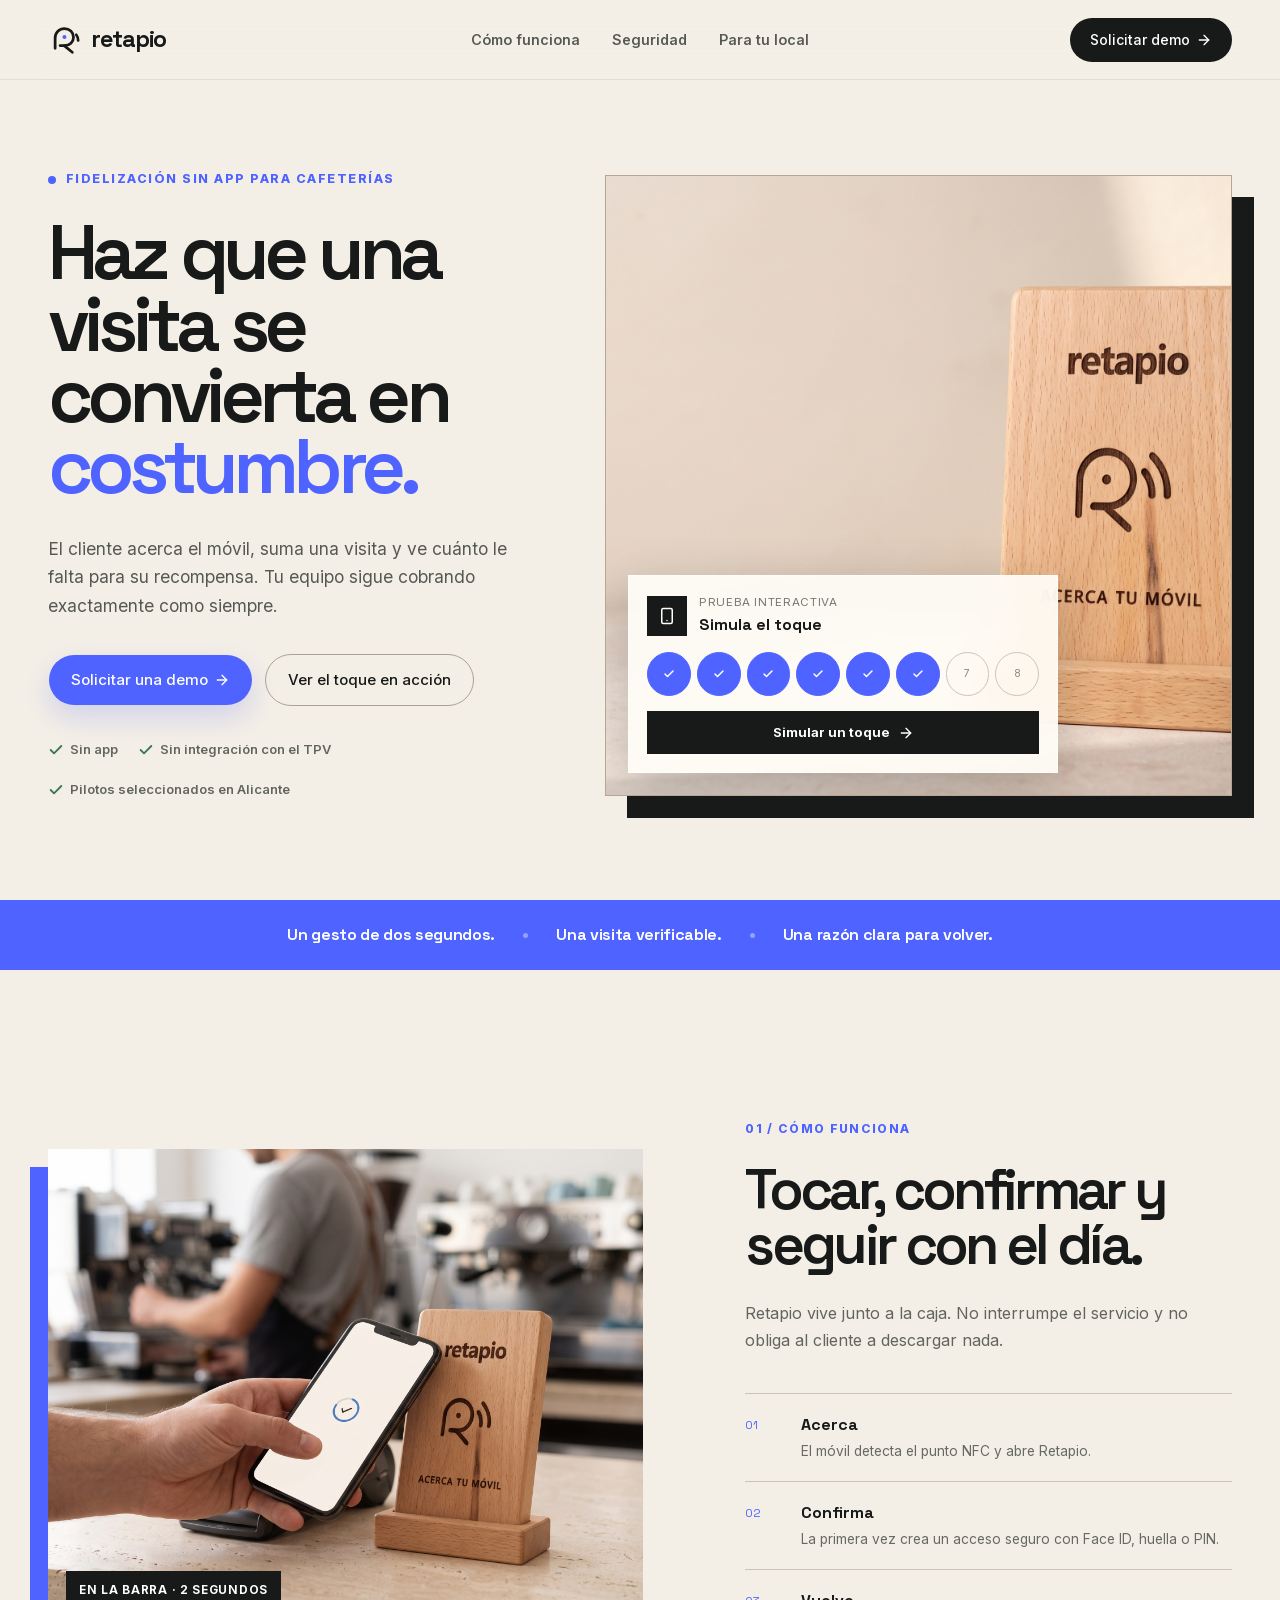
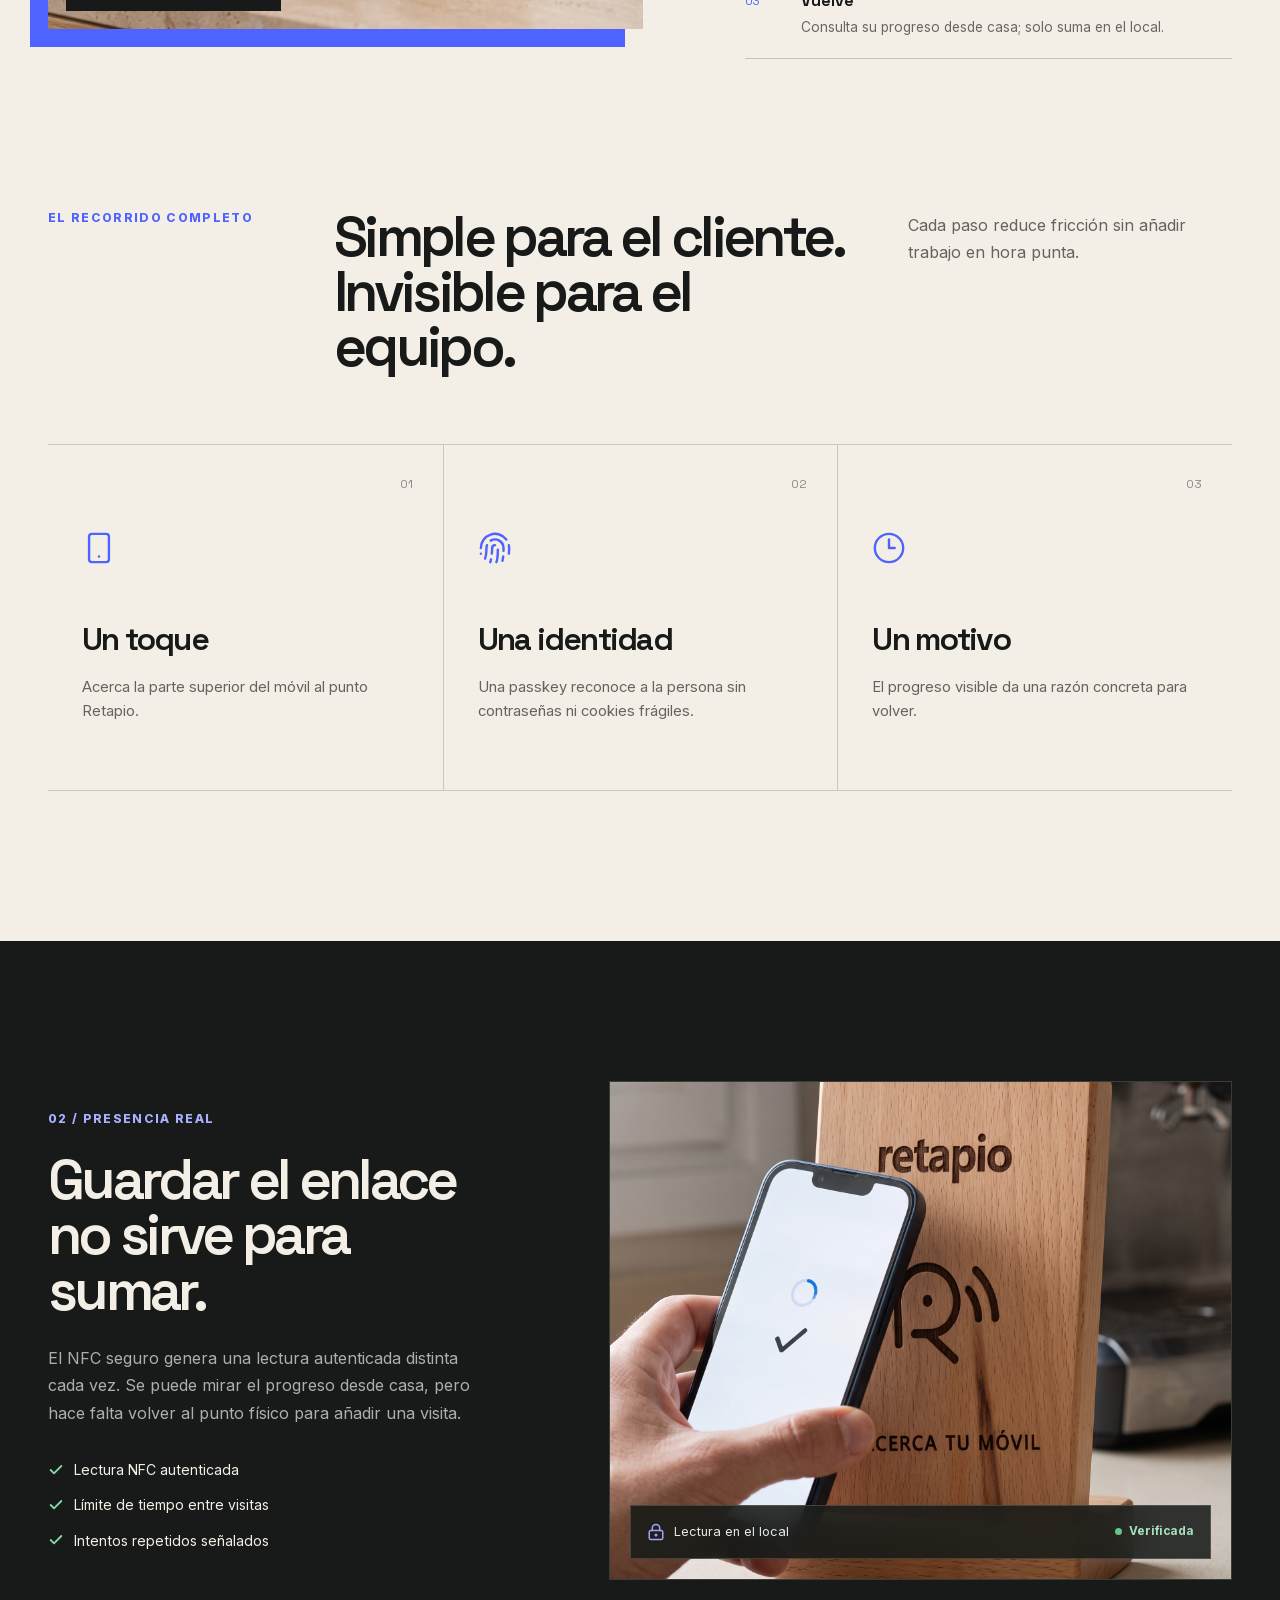
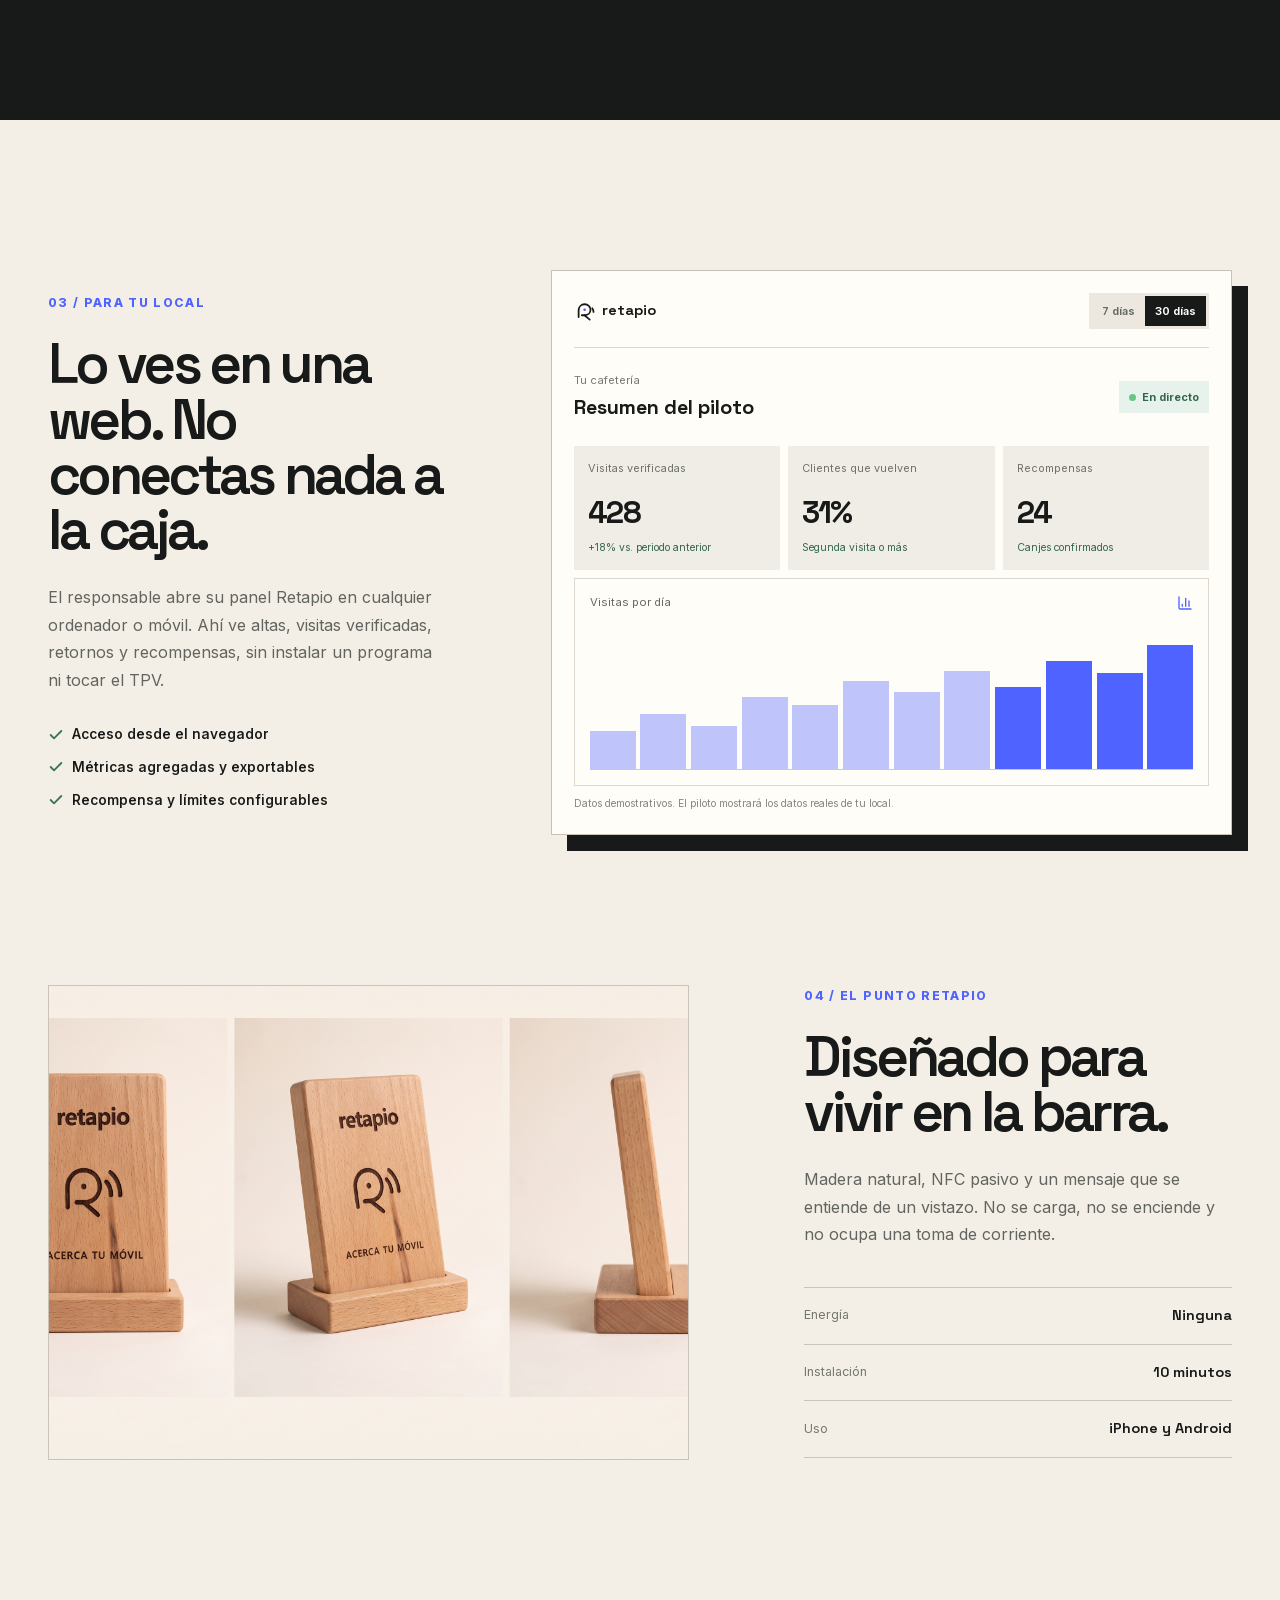
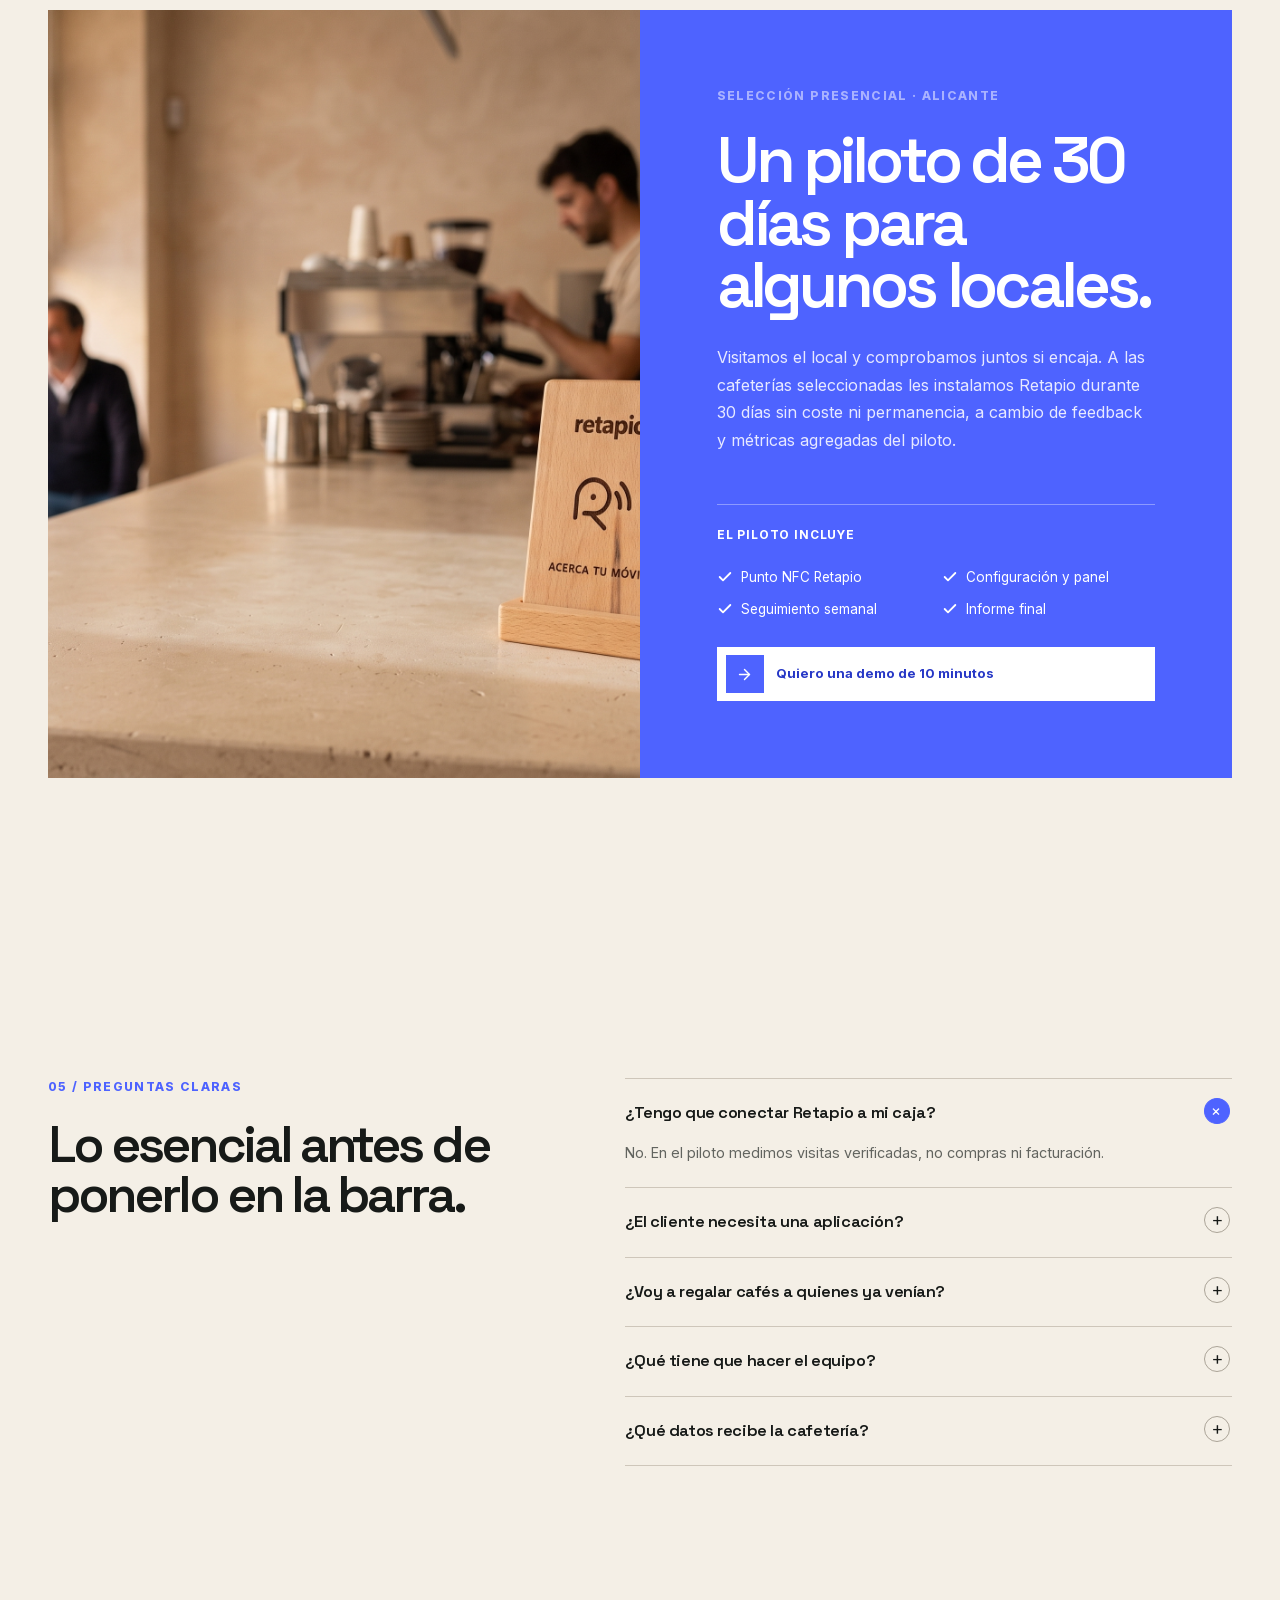
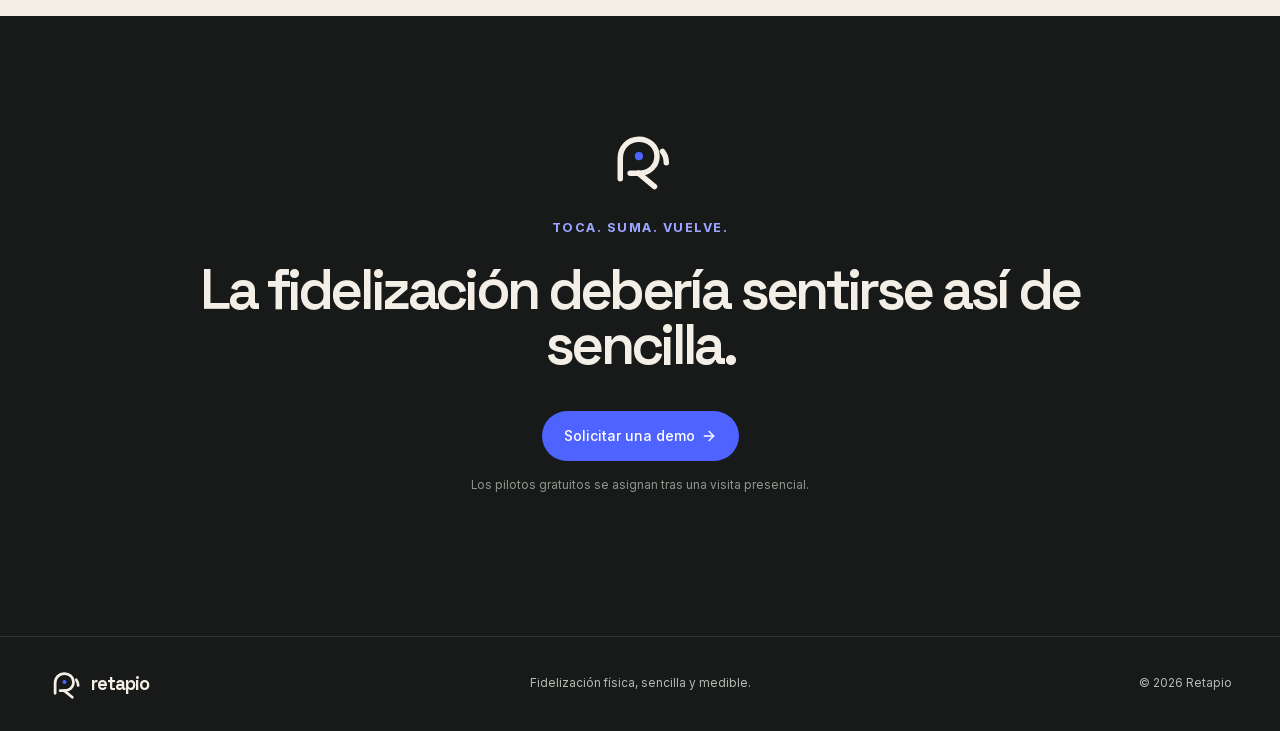
==== index.html @ baee9773 "Replace CostaReply with Retapio landing page" ====
<!DOCTYPE html><html lang="es"><head><meta charSet="utf-8"/><meta name="viewport" content="width=device-width, initial-scale=1"/><link rel="stylesheet" href="/_next/static/css/index.BIQj641O.css" data-rsc-css-href="/_next/static/css/index.BIQj641O.css" data-precedence="vite-rsc/importer-resources"/><link rel="modulepreload" fetchPriority="low" href="/_next/static/chunks/index-BmQfV58S.js"/><script src="/_next/static/chunks/rolldown-runtime-C60lm6uB.js" type="module" async=""></script><script src="/_next/static/chunks/framework-D_rUT4EX.js" type="module" async=""></script><link rel="modulepreload" href="/_next/static/chunks/layout-segment-context-BKSxx0RW.js" crossorigin=""/><link rel="modulepreload" href="/_next/static/chunks/page-C3JXxXkT.js" crossorigin=""/><title>Retapio — Toca. Suma. Vuelve.</title><meta name="description" content="Fidelización sin app para cafeterías y locales independientes. Un toque seguro, visitas medibles y recompensas sencillas."/><script>Object.assign(((self[Symbol.for("vinext.navigationRuntime")]??={bootstrap:{routeManifest:null},functions:{}}).bootstrap.rsc??={rsc:[]}),{params:{},nav:{"pathname":"/","searchParams":[]}})</script><link rel="modulepreload" href="/_next/static/chunks/index-BmQfV58S.js" />
<link rel="preload" href="/_next/static/_vinext_fonts/inter-9df0d028785c/inter-1ab1ad55.woff2" as="font" type="font/woff2" crossorigin />
<link rel="preload" href="/_next/static/_vinext_fonts/space-grotesk-feef4dc31705/space-grotesk-a57c9413.woff2" as="font" type="font/woff2" crossorigin />
<style data-vinext-fonts>/* cyrillic-ext */
@font-face {
  font-family: 'Inter';
  font-style: normal;
  font-weight: 100 900;
  font-display: swap;
  src: url(/_next/static/_vinext_fonts/inter-9df0d028785c/inter-7249155f.woff2) format('woff2');
  unicode-range: U+0460-052F, U+1C80-1C8A, U+20B4, U+2DE0-2DFF, U+A640-A69F, U+FE2E-FE2F;
}
/* cyrillic */
@font-face {
  font-family: 'Inter';
  font-style: normal;
  font-weight: 100 900;
  font-display: swap;
  src: url(/_next/static/_vinext_fonts/inter-9df0d028785c/inter-e34c5f1b.woff2) format('woff2');
  unicode-range: U+0301, U+0400-045F, U+0490-0491, U+04B0-04B1, U+2116;
}
/* greek-ext */
@font-face {
  font-family: 'Inter';
  font-style: normal;
  font-weight: 100 900;
  font-display: swap;
  src: url(/_next/static/_vinext_fonts/inter-9df0d028785c/inter-6e1a6b2b.woff2) format('woff2');
  unicode-range: U+1F00-1FFF;
}
/* greek */
@font-face {
  font-family: 'Inter';
  font-style: normal;
  font-weight: 100 900;
  font-display: swap;
  src: url(/_next/static/_vinext_fonts/inter-9df0d028785c/inter-656bbed6.woff2) format('woff2');
  unicode-range: U+0370-0377, U+037A-037F, U+0384-038A, U+038C, U+038E-03A1, U+03A3-03FF;
}
/* vietnamese */
@font-face {
  font-family: 'Inter';
  font-style: normal;
  font-weight: 100 900;
  font-display: swap;
  src: url(/_next/static/_vinext_fonts/inter-9df0d028785c/inter-fc83e075.woff2) format('woff2');
  unicode-range: U+0102-0103, U+0110-0111, U+0128-0129, U+0168-0169, U+01A0-01A1, U+01AF-01B0, U+0300-0301, U+0303-0304, U+0308-0309, U+0323, U+0329, U+1EA0-1EF9, U+20AB;
}
/* latin-ext */
@font-face {
  font-family: 'Inter';
  font-style: normal;
  font-weight: 100 900;
  font-display: swap;
  src: url(/_next/static/_vinext_fonts/inter-9df0d028785c/inter-749a3084.woff2) format('woff2');
  unicode-range: U+0100-02BA, U+02BD-02C5, U+02C7-02CC, U+02CE-02D7, U+02DD-02FF, U+0304, U+0308, U+0329, U+1D00-1DBF, U+1E00-1E9F, U+1EF2-1EFF, U+2020, U+20A0-20AB, U+20AD-20C0, U+2113, U+2C60-2C7F, U+A720-A7FF;
}
/* latin */
@font-face {
  font-family: 'Inter';
  font-style: normal;
  font-weight: 100 900;
  font-display: swap;
  src: url(/_next/static/_vinext_fonts/inter-9df0d028785c/inter-1ab1ad55.woff2) format('woff2');
  unicode-range: U+0000-00FF, U+0131, U+0152-0153, U+02BB-02BC, U+02C6, U+02DA, U+02DC, U+0304, U+0308, U+0329, U+2000-206F, U+20AC, U+2122, U+2191, U+2193, U+2212, U+2215, U+FEFF, U+FFFD;
}

@font-face {
  font-family: 'Inter Fallback';
  src: local("Arial");
  ascent-override: 90.44%;
  descent-override: 22.52%;
  line-gap-override: 0.00%;
  size-adjust: 107.12%;
}

.__font_inter_1nj207z { font-family: 'Inter', 'Inter Fallback'; font-style: normal; }

.__variable_inter_1nj207z { --font-inter: 'Inter', 'Inter Fallback'; }

/* vietnamese */
@font-face {
  font-family: 'Space Grotesk';
  font-style: normal;
  font-weight: 300 700;
  font-display: swap;
  src: url(/_next/static/_vinext_fonts/space-grotesk-feef4dc31705/space-grotesk-53435720.woff2) format('woff2');
  unicode-range: U+0102-0103, U+0110-0111, U+0128-0129, U+0168-0169, U+01A0-01A1, U+01AF-01B0, U+0300-0301, U+0303-0304, U+0308-0309, U+0323, U+0329, U+1EA0-1EF9, U+20AB;
}
/* latin-ext */
@font-face {
  font-family: 'Space Grotesk';
  font-style: normal;
  font-weight: 300 700;
  font-display: swap;
  src: url(/_next/static/_vinext_fonts/space-grotesk-feef4dc31705/space-grotesk-e911c2d9.woff2) format('woff2');
  unicode-range: U+0100-02BA, U+02BD-02C5, U+02C7-02CC, U+02CE-02D7, U+02DD-02FF, U+0304, U+0308, U+0329, U+1D00-1DBF, U+1E00-1E9F, U+1EF2-1EFF, U+2020, U+20A0-20AB, U+20AD-20C0, U+2113, U+2C60-2C7F, U+A720-A7FF;
}
/* latin */
@font-face {
  font-family: 'Space Grotesk';
  font-style: normal;
  font-weight: 300 700;
  font-display: swap;
  src: url(/_next/static/_vinext_fonts/space-grotesk-feef4dc31705/space-grotesk-a57c9413.woff2) format('woff2');
  unicode-range: U+0000-00FF, U+0131, U+0152-0153, U+02BB-02BC, U+02C6, U+02DA, U+02DC, U+0304, U+0308, U+0329, U+2000-206F, U+20AC, U+2122, U+2191, U+2193, U+2212, U+2215, U+FEFF, U+FFFD;
}

@font-face {
  font-family: 'Space Grotesk Fallback';
  src: local("Arial");
  ascent-override: 89.71%;
  descent-override: 26.62%;
  line-gap-override: 0.00%;
  size-adjust: 109.69%;
}

.__font_space_grotesk_1w43504 { font-family: 'Space Grotesk', 'Space Grotesk Fallback'; font-style: normal; }

.__variable_space_grotesk_1w43504 { --font-space-grotesk: 'Space Grotesk', 'Space Grotesk Fallback'; }
</style>
</head><body class="__variable_inter_1nj207z __variable_space_grotesk_1w43504"><main><header class="site-header"><a class="brand" href="#inicio" aria-label="Retapio, inicio"><svg aria-hidden="true" class="brand-mark" viewBox="0 0 62 62" fill="none"><path d="M13 48V29.5C13 19.3 20.4 12 30 12c9.3 0 16.5 6.8 16.5 15.6 0 8.9-7 15.4-16.3 15.4H22" stroke="currentColor" stroke-width="5" stroke-linecap="round" stroke-linejoin="round"></path><path d="m29.5 43 14.8 12.2M51.5 23.2c2.4 3.1 3.5 6.5 3.5 10.4" stroke="currentColor" stroke-width="5" stroke-linecap="round"></path><circle cx="30" cy="27.5" r="3.7" fill="#4e63ff"></circle></svg><span>retapio</span></a><nav aria-label="Navegación principal"><a href="#como-funciona">Cómo funciona</a><a href="#seguridad">Seguridad</a><a href="#para-tu-local">Para tu local</a></nav><a href="mailto:pawel.kazimierczak@gmail.com?subject=Quiero%20ver%20Retapio&amp;body=Hola%20Pawel%2C%0A%0AQuiero%20ver%20Retapio%20en%20una%20demo%20de%2010%20minutos%20y%20valorar%20si%20encaja%20en%20mi%20local.%0A%0AMi%20local%20se%20llama%3A%20" aria-label="Solicitar una demo de Retapio" type="button" tabindex="0" data-slot="button" class="group/button inline-flex shrink-0 items-center justify-center rounded-lg border border-transparent bg-clip-padding text-sm font-medium whitespace-nowrap transition-all outline-none select-none focus-visible:border-ring focus-visible:ring-3 focus-visible:ring-ring/50 active:not-aria-[haspopup]:translate-y-px disabled:pointer-events-none disabled:opacity-50 aria-invalid:border-destructive aria-invalid:ring-3 aria-invalid:ring-destructive/20 dark:aria-invalid:border-destructive/50 dark:aria-invalid:ring-destructive/40 [&amp;_svg]:pointer-events-none [&amp;_svg]:shrink-0 [&amp;_svg:not([class*=&#x27;size-&#x27;])]:size-4 bg-primary text-primary-foreground hover:bg-primary/80 h-9 gap-1.5 px-2.5 has-data-[icon=inline-end]:pr-2 has-data-[icon=inline-start]:pl-2 header-cta">Solicitar demo<svg xmlns="http://www.w3.org/2000/svg" width="24" height="24" viewBox="0 0 24 24" fill="none" stroke="currentColor" stroke-width="2" stroke-linecap="round" stroke-linejoin="round" class="lucide lucide-arrow-right" aria-hidden="true" data-icon="inline-end"><path d="M5 12h14"></path><path d="m12 5 7 7-7 7"></path></svg></a></header><section class="hero" id="inicio"><div class="hero-copy"><p class="eyebrow"><span></span> Fidelización sin app para cafeterías</p><h1>Haz que una visita se convierta en <em>costumbre.</em></h1><p class="hero-lead">El cliente acerca el móvil, suma una visita y ve cuánto le falta para su recompensa. Tu equipo sigue cobrando exactamente como siempre.</p><div class="hero-actions"><a href="mailto:pawel.kazimierczak@gmail.com?subject=Quiero%20ver%20Retapio&amp;body=Hola%20Pawel%2C%0A%0AQuiero%20ver%20Retapio%20en%20una%20demo%20de%2010%20minutos%20y%20valorar%20si%20encaja%20en%20mi%20local.%0A%0AMi%20local%20se%20llama%3A%20" aria-label="Solicitar una demo de Retapio" type="button" tabindex="0" data-slot="button" class="group/button inline-flex shrink-0 items-center justify-center rounded-lg border border-transparent bg-clip-padding text-sm font-medium whitespace-nowrap transition-all outline-none select-none focus-visible:border-ring focus-visible:ring-3 focus-visible:ring-ring/50 active:not-aria-[haspopup]:translate-y-px disabled:pointer-events-none disabled:opacity-50 aria-invalid:border-destructive aria-invalid:ring-3 aria-invalid:ring-destructive/20 dark:aria-invalid:border-destructive/50 dark:aria-invalid:ring-destructive/40 [&amp;_svg]:pointer-events-none [&amp;_svg]:shrink-0 [&amp;_svg:not([class*=&#x27;size-&#x27;])]:size-4 bg-primary text-primary-foreground hover:bg-primary/80 h-9 gap-1.5 px-2.5 has-data-[icon=inline-end]:pr-2 has-data-[icon=inline-start]:pl-2 primary-cta">Solicitar una demo<svg xmlns="http://www.w3.org/2000/svg" width="24" height="24" viewBox="0 0 24 24" fill="none" stroke="currentColor" stroke-width="2" stroke-linecap="round" stroke-linejoin="round" class="lucide lucide-arrow-right" aria-hidden="true" data-icon="inline-end"><path d="M5 12h14"></path><path d="m12 5 7 7-7 7"></path></svg></a><a href="#demo-toque" aria-label="Ver la demostración interactiva del toque NFC" type="button" tabindex="0" data-slot="button" class="group/button inline-flex shrink-0 items-center justify-center rounded-lg border bg-clip-padding text-sm font-medium whitespace-nowrap transition-all outline-none select-none focus-visible:border-ring focus-visible:ring-3 focus-visible:ring-ring/50 active:not-aria-[haspopup]:translate-y-px disabled:pointer-events-none disabled:opacity-50 aria-invalid:border-destructive aria-invalid:ring-3 aria-invalid:ring-destructive/20 dark:aria-invalid:border-destructive/50 dark:aria-invalid:ring-destructive/40 [&amp;_svg]:pointer-events-none [&amp;_svg]:shrink-0 [&amp;_svg:not([class*=&#x27;size-&#x27;])]:size-4 border-border bg-background hover:bg-muted hover:text-foreground aria-expanded:bg-muted aria-expanded:text-foreground dark:border-input dark:bg-input/30 dark:hover:bg-input/50 h-9 gap-1.5 px-2.5 has-data-[icon=inline-end]:pr-2 has-data-[icon=inline-start]:pl-2 secondary-cta">Ver el toque en acción</a></div><ul class="hero-proof" aria-label="Ventajas del piloto"><li><svg xmlns="http://www.w3.org/2000/svg" width="24" height="24" viewBox="0 0 24 24" fill="none" stroke="currentColor" stroke-width="2" stroke-linecap="round" stroke-linejoin="round" class="lucide lucide-check" aria-hidden="true"><path d="M20 6 9 17l-5-5"></path></svg> Sin app</li><li><svg xmlns="http://www.w3.org/2000/svg" width="24" height="24" viewBox="0 0 24 24" fill="none" stroke="currentColor" stroke-width="2" stroke-linecap="round" stroke-linejoin="round" class="lucide lucide-check" aria-hidden="true"><path d="M20 6 9 17l-5-5"></path></svg> Sin integración con el TPV</li><li><svg xmlns="http://www.w3.org/2000/svg" width="24" height="24" viewBox="0 0 24 24" fill="none" stroke="currentColor" stroke-width="2" stroke-linecap="round" stroke-linejoin="round" class="lucide lucide-check" aria-hidden="true"><path d="M20 6 9 17l-5-5"></path></svg> Pilotos seleccionados en Alicante</li></ul></div><figure class="hero-visual tap-idle" id="demo-toque"><img src="/images/01-retapio-hero-studio.jpg" alt="Punto Retapio de madera junto a una taza de café" loading="eager" fetchPriority="high" decoding="async" data-nimg="fill" style="position:absolute;inset:0;width:100%;height:100%;object-fit:cover"/><span class="nfc-origin" aria-hidden="true"><i></i><i></i><i></i></span><figcaption class="tap-console" aria-live="polite"><div class="tap-console-head"><span class="tap-state-icon"><svg xmlns="http://www.w3.org/2000/svg" width="24" height="24" viewBox="0 0 24 24" fill="none" stroke="currentColor" stroke-width="2" stroke-linecap="round" stroke-linejoin="round" class="lucide lucide-smartphone" aria-hidden="true"><rect width="14" height="20" x="5" y="2" rx="2" ry="2"></rect><path d="M12 18h.01"></path></svg></span><span><small>Prueba interactiva</small><strong>Simula el toque</strong></span></div><div class="tap-progress" aria-label="6 de 8 visitas"><span class="complete"><svg xmlns="http://www.w3.org/2000/svg" width="24" height="24" viewBox="0 0 24 24" fill="none" stroke="currentColor" stroke-width="2" stroke-linecap="round" stroke-linejoin="round" class="lucide lucide-check" aria-hidden="true"><path d="M20 6 9 17l-5-5"></path></svg></span><span class="complete"><svg xmlns="http://www.w3.org/2000/svg" width="24" height="24" viewBox="0 0 24 24" fill="none" stroke="currentColor" stroke-width="2" stroke-linecap="round" stroke-linejoin="round" class="lucide lucide-check" aria-hidden="true"><path d="M20 6 9 17l-5-5"></path></svg></span><span class="complete"><svg xmlns="http://www.w3.org/2000/svg" width="24" height="24" viewBox="0 0 24 24" fill="none" stroke="currentColor" stroke-width="2" stroke-linecap="round" stroke-linejoin="round" class="lucide lucide-check" aria-hidden="true"><path d="M20 6 9 17l-5-5"></path></svg></span><span class="complete"><svg xmlns="http://www.w3.org/2000/svg" width="24" height="24" viewBox="0 0 24 24" fill="none" stroke="currentColor" stroke-width="2" stroke-linecap="round" stroke-linejoin="round" class="lucide lucide-check" aria-hidden="true"><path d="M20 6 9 17l-5-5"></path></svg></span><span class="complete"><svg xmlns="http://www.w3.org/2000/svg" width="24" height="24" viewBox="0 0 24 24" fill="none" stroke="currentColor" stroke-width="2" stroke-linecap="round" stroke-linejoin="round" class="lucide lucide-check" aria-hidden="true"><path d="M20 6 9 17l-5-5"></path></svg></span><span class="complete"><svg xmlns="http://www.w3.org/2000/svg" width="24" height="24" viewBox="0 0 24 24" fill="none" stroke="currentColor" stroke-width="2" stroke-linecap="round" stroke-linejoin="round" class="lucide lucide-check" aria-hidden="true"><path d="M20 6 9 17l-5-5"></path></svg></span><span class="">7</span><span class="">8</span></div><button class="tap-button" type="button">Simular un toque<svg xmlns="http://www.w3.org/2000/svg" width="24" height="24" viewBox="0 0 24 24" fill="none" stroke="currentColor" stroke-width="2" stroke-linecap="round" stroke-linejoin="round" class="lucide lucide-arrow-right" aria-hidden="true"><path d="M5 12h14"></path><path d="m12 5 7 7-7 7"></path></svg></button></figcaption></figure></section><section class="signal-strip" aria-label="Resumen del producto"><p>Un gesto de dos segundos.</p><span></span><p>Una visita verificable.</p><span></span><p>Una razón clara para volver.</p></section><section class="experience-section" id="como-funciona"><div class="experience-photo"><img src="/images/02-retapio-cafe-counter.jpg" alt="Cliente usando Retapio con su móvil en la barra de una cafetería" loading="lazy" decoding="async" data-nimg="fill" style="position:absolute;inset:0;width:100%;height:100%;object-fit:cover"/><span class="photo-label">En la barra · 2 segundos</span></div><div class="experience-copy"><p class="section-index">01 / Cómo funciona</p><h2>Tocar, confirmar y seguir con el día.</h2><p>Retapio vive junto a la caja. No interrumpe el servicio y no obliga al cliente a descargar nada.</p><ol class="compact-steps"><li><span>01</span><div><strong>Acerca</strong><p>El móvil detecta el punto NFC y abre Retapio.</p></div></li><li><span>02</span><div><strong>Confirma</strong><p>La primera vez crea un acceso seguro con Face ID, huella o PIN.</p></div></li><li><span>03</span><div><strong>Vuelve</strong><p>Consulta su progreso desde casa; solo suma en el local.</p></div></li></ol></div></section><section class="steps-section"><div class="section-heading"><p class="section-index">El recorrido completo</p><h2>Simple para el cliente. Invisible para el equipo.</h2><p>Cada paso reduce fricción sin añadir trabajo en hora punta.</p></div><div class="steps-grid"><article><span class="step-number">01</span><svg xmlns="http://www.w3.org/2000/svg" width="24" height="24" viewBox="0 0 24 24" fill="none" stroke="currentColor" stroke-width="2" stroke-linecap="round" stroke-linejoin="round" class="lucide lucide-smartphone" aria-hidden="true"><rect width="14" height="20" x="5" y="2" rx="2" ry="2"></rect><path d="M12 18h.01"></path></svg><h3>Un toque</h3><p>Acerca la parte superior del móvil al punto Retapio.</p></article><article><span class="step-number">02</span><svg xmlns="http://www.w3.org/2000/svg" width="24" height="24" viewBox="0 0 24 24" fill="none" stroke="currentColor" stroke-width="2" stroke-linecap="round" stroke-linejoin="round" class="lucide lucide-fingerprint-pattern" aria-hidden="true"><path d="M12 10a2 2 0 0 0-2 2c0 1.02-.1 2.51-.26 4"></path><path d="M14 13.12c0 2.38 0 6.38-1 8.88"></path><path d="M17.29 21.02c.12-.6.43-2.3.5-3.02"></path><path d="M2 12a10 10 0 0 1 18-6"></path><path d="M2 16h.01"></path><path d="M21.8 16c.2-2 .131-5.354 0-6"></path><path d="M5 19.5C5.5 18 6 15 6 12a6 6 0 0 1 .34-2"></path><path d="M8.65 22c.21-.66.45-1.32.57-2"></path><path d="M9 6.8a6 6 0 0 1 9 5.2v2"></path></svg><h3>Una identidad</h3><p>Una passkey reconoce a la persona sin contraseñas ni cookies frágiles.</p></article><article><span class="step-number">03</span><svg xmlns="http://www.w3.org/2000/svg" width="24" height="24" viewBox="0 0 24 24" fill="none" stroke="currentColor" stroke-width="2" stroke-linecap="round" stroke-linejoin="round" class="lucide lucide-clock3 lucide-clock-3" aria-hidden="true"><circle cx="12" cy="12" r="10"></circle><path d="M12 6v6h4"></path></svg><h3>Un motivo</h3><p>El progreso visible da una razón concreta para volver.</p></article></div></section><section class="presence-section" id="seguridad"><div class="presence-copy"><p class="section-index light">02 / Presencia real</p><h2>Guardar el enlace no sirve para sumar.</h2><p>El NFC seguro genera una lectura autenticada distinta cada vez. Se puede mirar el progreso desde casa, pero hace falta volver al punto físico para añadir una visita.</p><ul><li><svg xmlns="http://www.w3.org/2000/svg" width="24" height="24" viewBox="0 0 24 24" fill="none" stroke="currentColor" stroke-width="2" stroke-linecap="round" stroke-linejoin="round" class="lucide lucide-check" aria-hidden="true"><path d="M20 6 9 17l-5-5"></path></svg> Lectura NFC autenticada</li><li><svg xmlns="http://www.w3.org/2000/svg" width="24" height="24" viewBox="0 0 24 24" fill="none" stroke="currentColor" stroke-width="2" stroke-linecap="round" stroke-linejoin="round" class="lucide lucide-check" aria-hidden="true"><path d="M20 6 9 17l-5-5"></path></svg> Límite de tiempo entre visitas</li><li><svg xmlns="http://www.w3.org/2000/svg" width="24" height="24" viewBox="0 0 24 24" fill="none" stroke="currentColor" stroke-width="2" stroke-linecap="round" stroke-linejoin="round" class="lucide lucide-check" aria-hidden="true"><path d="M20 6 9 17l-5-5"></path></svg> Intentos repetidos señalados</li></ul></div><div class="security-visual"><img src="/images/03-retapio-nfc-closeup.jpg" alt="Primer plano de un móvil leyendo el punto NFC seguro de Retapio" loading="lazy" decoding="async" data-nimg="fill" style="position:absolute;inset:0;width:100%;height:100%;object-fit:cover"/><div class="verification-card"><div><svg xmlns="http://www.w3.org/2000/svg" width="24" height="24" viewBox="0 0 24 24" fill="none" stroke="currentColor" stroke-width="2" stroke-linecap="round" stroke-linejoin="round" class="lucide lucide-lock-keyhole" aria-hidden="true"><circle cx="12" cy="16" r="1"></circle><rect x="3" y="10" width="18" height="12" rx="2"></rect><path d="M7 10V7a5 5 0 0 1 10 0v3"></path></svg><span>Lectura en el local</span></div><strong><i></i> Verificada</strong></div></div></section><section class="merchant-section" id="para-tu-local"><div class="merchant-copy"><p class="section-index">03 / Para tu local</p><h2>Lo ves en una web. No conectas nada a la caja.</h2><p>El responsable abre su panel Retapio en cualquier ordenador o móvil. Ahí ve altas, visitas verificadas, retornos y recompensas, sin instalar un programa ni tocar el TPV.</p><div class="merchant-points"><span><svg xmlns="http://www.w3.org/2000/svg" width="24" height="24" viewBox="0 0 24 24" fill="none" stroke="currentColor" stroke-width="2" stroke-linecap="round" stroke-linejoin="round" class="lucide lucide-check" aria-hidden="true"><path d="M20 6 9 17l-5-5"></path></svg> Acceso desde el navegador</span><span><svg xmlns="http://www.w3.org/2000/svg" width="24" height="24" viewBox="0 0 24 24" fill="none" stroke="currentColor" stroke-width="2" stroke-linecap="round" stroke-linejoin="round" class="lucide lucide-check" aria-hidden="true"><path d="M20 6 9 17l-5-5"></path></svg> Métricas agregadas y exportables</span><span><svg xmlns="http://www.w3.org/2000/svg" width="24" height="24" viewBox="0 0 24 24" fill="none" stroke="currentColor" stroke-width="2" stroke-linecap="round" stroke-linejoin="round" class="lucide lucide-check" aria-hidden="true"><path d="M20 6 9 17l-5-5"></path></svg> Recompensa y límites configurables</span></div></div><div class="dashboard-card" aria-label="Demostración interactiva del panel del local"><div class="dashboard-head"><span><svg aria-hidden="true" class="" viewBox="0 0 62 62" fill="none"><path d="M13 48V29.5C13 19.3 20.4 12 30 12c9.3 0 16.5 6.8 16.5 15.6 0 8.9-7 15.4-16.3 15.4H22" stroke="currentColor" stroke-width="5" stroke-linecap="round" stroke-linejoin="round"></path><path d="m29.5 43 14.8 12.2M51.5 23.2c2.4 3.1 3.5 6.5 3.5 10.4" stroke="currentColor" stroke-width="5" stroke-linecap="round"></path><circle cx="30" cy="27.5" r="3.7" fill="#4e63ff"></circle></svg> retapio</span><div class="period-switch" aria-label="Periodo del panel"><button type="button" aria-pressed="false">7 días</button><button type="button" aria-pressed="true">30 días</button></div></div><div class="dashboard-title"><span><small>Tu cafetería</small><strong>Resumen del piloto</strong></span><span class="dashboard-status"><i></i> En directo</span></div><div class="metric-grid metric-swap"><article><small>Visitas verificadas</small><strong>428</strong><span>+18% vs. periodo anterior</span></article><article><small>Clientes que vuelven</small><strong>31%</strong><span>Segunda visita o más</span></article><article><small>Recompensas</small><strong>24</strong><span>Canjes confirmados</span></article></div><div class="mini-chart"><div class="chart-label"><span>Visitas por día</span><svg xmlns="http://www.w3.org/2000/svg" width="24" height="24" viewBox="0 0 24 24" fill="none" stroke="currentColor" stroke-width="2" stroke-linecap="round" stroke-linejoin="round" class="lucide lucide-chart-column" aria-hidden="true"><path d="M3 3v16a2 2 0 0 0 2 2h16"></path><path d="M18 17V9"></path><path d="M13 17V5"></path><path d="M8 17v-3"></path></svg></div><div class="bars" aria-hidden="true"><i style="height:38px;animation-delay:0ms"></i><i style="height:55px;animation-delay:35ms"></i><i style="height:43px;animation-delay:70ms"></i><i style="height:72px;animation-delay:105ms"></i><i style="height:64px;animation-delay:140ms"></i><i style="height:88px;animation-delay:175ms"></i><i style="height:77px;animation-delay:210ms"></i><i style="height:98px;animation-delay:245ms"></i><i style="height:82px;animation-delay:280ms"></i><i style="height:108px;animation-delay:315ms"></i><i style="height:96px;animation-delay:350ms"></i><i style="height:124px;animation-delay:385ms"></i></div></div><p class="demo-disclaimer">Datos demostrativos. El piloto mostrará los datos reales de tu local.</p></div></section><section class="hardware-section"><div class="hardware-photo"><img src="/images/04-retapio-product-views.jpg" alt="Vistas frontal, lateral y en perspectiva del punto Retapio de madera" loading="lazy" decoding="async" data-nimg="fill" style="position:absolute;inset:0;width:100%;height:100%;object-fit:cover"/></div><div class="hardware-copy"><p class="section-index">04 / El punto Retapio</p><h2>Diseñado para vivir en la barra.</h2><p>Madera natural, NFC pasivo y un mensaje que se entiende de un vistazo. No se carga, no se enciende y no ocupa una toma de corriente.</p><dl><div><dt>Energía</dt><dd>Ninguna</dd></div><div><dt>Instalación</dt><dd>10 minutos</dd></div><div><dt>Uso</dt><dd>iPhone y Android</dd></div></dl></div></section><section class="pilot-section" id="piloto"><div class="pilot-photo"><img src="/images/05-retapio-alicante-campaign.jpg" alt="Punto Retapio en una cafetería independiente de Alicante" loading="lazy" decoding="async" data-nimg="fill" style="position:absolute;inset:0;width:100%;height:100%;object-fit:cover"/></div><div class="pilot-card"><div><p class="section-index light">Selección presencial · Alicante</p><h2>Un piloto de 30 días para algunos locales.</h2><p>Visitamos el local y comprobamos juntos si encaja. A las cafeterías seleccionadas les instalamos Retapio durante 30 días sin coste ni permanencia, a cambio de feedback y métricas agregadas del piloto.</p></div><div class="pilot-includes"><p>El piloto incluye</p><ul><li><svg xmlns="http://www.w3.org/2000/svg" width="24" height="24" viewBox="0 0 24 24" fill="none" stroke="currentColor" stroke-width="2" stroke-linecap="round" stroke-linejoin="round" class="lucide lucide-check" aria-hidden="true"><path d="M20 6 9 17l-5-5"></path></svg> Punto NFC Retapio</li><li><svg xmlns="http://www.w3.org/2000/svg" width="24" height="24" viewBox="0 0 24 24" fill="none" stroke="currentColor" stroke-width="2" stroke-linecap="round" stroke-linejoin="round" class="lucide lucide-check" aria-hidden="true"><path d="M20 6 9 17l-5-5"></path></svg> Configuración y panel</li><li><svg xmlns="http://www.w3.org/2000/svg" width="24" height="24" viewBox="0 0 24 24" fill="none" stroke="currentColor" stroke-width="2" stroke-linecap="round" stroke-linejoin="round" class="lucide lucide-check" aria-hidden="true"><path d="M20 6 9 17l-5-5"></path></svg> Seguimiento semanal</li><li><svg xmlns="http://www.w3.org/2000/svg" width="24" height="24" viewBox="0 0 24 24" fill="none" stroke="currentColor" stroke-width="2" stroke-linecap="round" stroke-linejoin="round" class="lucide lucide-check" aria-hidden="true"><path d="M20 6 9 17l-5-5"></path></svg> Informe final</li></ul><a class="copy-reply" href="mailto:pawel.kazimierczak@gmail.com?subject=Quiero%20ver%20Retapio&amp;body=Hola%20Pawel%2C%0A%0AQuiero%20ver%20Retapio%20en%20una%20demo%20de%2010%20minutos%20y%20valorar%20si%20encaja%20en%20mi%20local.%0A%0AMi%20local%20se%20llama%3A%20"><span><svg xmlns="http://www.w3.org/2000/svg" width="24" height="24" viewBox="0 0 24 24" fill="none" stroke="currentColor" stroke-width="2" stroke-linecap="round" stroke-linejoin="round" class="lucide lucide-arrow-right" aria-hidden="true"><path d="M5 12h14"></path><path d="m12 5 7 7-7 7"></path></svg></span><strong>Quiero una demo de 10 minutos</strong></a></div></div></section><section class="faq-section"><div class="faq-heading"><p class="section-index">05 / Preguntas claras</p><h2>Lo esencial antes de ponerlo en la barra.</h2></div><div class="faq-list"><details open=""><summary>¿Tengo que conectar Retapio a mi caja?</summary><p>No. En el piloto medimos visitas verificadas, no compras ni facturación.</p></details><details><summary>¿El cliente necesita una aplicación?</summary><p>No. Se abre como una web y usa la seguridad que ya tiene el móvil.</p></details><details><summary>¿Voy a regalar cafés a quienes ya venían?</summary><p>La recompensa, el número de visitas y los límites los decide el local. El piloto permite medir el coste real antes de mantenerlo.</p></details><details><summary>¿Qué tiene que hacer el equipo?</summary><p>Nada para sumar. Al canjear, confirma un código de un solo uso desde el panel.</p></details><details><summary>¿Qué datos recibe la cafetería?</summary><p>Métricas agregadas de uso, retorno y recompensas. Los datos personales no se comparten sin consentimiento.</p></details></div></section><section class="closing-section"><svg aria-hidden="true" class="closing-mark" viewBox="0 0 62 62" fill="none"><path d="M13 48V29.5C13 19.3 20.4 12 30 12c9.3 0 16.5 6.8 16.5 15.6 0 8.9-7 15.4-16.3 15.4H22" stroke="currentColor" stroke-width="5" stroke-linecap="round" stroke-linejoin="round"></path><path d="m29.5 43 14.8 12.2M51.5 23.2c2.4 3.1 3.5 6.5 3.5 10.4" stroke="currentColor" stroke-width="5" stroke-linecap="round"></path><circle cx="30" cy="27.5" r="3.7" fill="#4e63ff"></circle></svg><p>Toca. Suma. Vuelve.</p><h2>La fidelización debería sentirse así de sencilla.</h2><a href="mailto:pawel.kazimierczak@gmail.com?subject=Quiero%20ver%20Retapio&amp;body=Hola%20Pawel%2C%0A%0AQuiero%20ver%20Retapio%20en%20una%20demo%20de%2010%20minutos%20y%20valorar%20si%20encaja%20en%20mi%20local.%0A%0AMi%20local%20se%20llama%3A%20" aria-label="Solicitar una demo de Retapio" type="button" tabindex="0" data-slot="button" class="group/button inline-flex shrink-0 items-center justify-center rounded-lg border border-transparent bg-clip-padding text-sm font-medium whitespace-nowrap transition-all outline-none select-none focus-visible:border-ring focus-visible:ring-3 focus-visible:ring-ring/50 active:not-aria-[haspopup]:translate-y-px disabled:pointer-events-none disabled:opacity-50 aria-invalid:border-destructive aria-invalid:ring-3 aria-invalid:ring-destructive/20 dark:aria-invalid:border-destructive/50 dark:aria-invalid:ring-destructive/40 [&amp;_svg]:pointer-events-none [&amp;_svg]:shrink-0 [&amp;_svg:not([class*=&#x27;size-&#x27;])]:size-4 bg-primary text-primary-foreground hover:bg-primary/80 h-9 gap-1.5 px-2.5 has-data-[icon=inline-end]:pr-2 has-data-[icon=inline-start]:pl-2 closing-cta">Solicitar una demo<svg xmlns="http://www.w3.org/2000/svg" width="24" height="24" viewBox="0 0 24 24" fill="none" stroke="currentColor" stroke-width="2" stroke-linecap="round" stroke-linejoin="round" class="lucide lucide-arrow-right" aria-hidden="true" data-icon="inline-end"><path d="M5 12h14"></path><path d="m12 5 7 7-7 7"></path></svg></a><small>Los pilotos gratuitos se asignan tras una visita presencial.</small></section><footer><a class="brand footer-brand" href="#inicio"><svg aria-hidden="true" class="brand-mark" viewBox="0 0 62 62" fill="none"><path d="M13 48V29.5C13 19.3 20.4 12 30 12c9.3 0 16.5 6.8 16.5 15.6 0 8.9-7 15.4-16.3 15.4H22" stroke="currentColor" stroke-width="5" stroke-linecap="round" stroke-linejoin="round"></path><path d="m29.5 43 14.8 12.2M51.5 23.2c2.4 3.1 3.5 6.5 3.5 10.4" stroke="currentColor" stroke-width="5" stroke-linecap="round"></path><circle cx="30" cy="27.5" r="3.7" fill="#4e63ff"></circle></svg><span>retapio</span></a><p>Fidelización física, sencilla y medible.</p><span>© 2026 Retapio</span></footer></main><script type="module" src="/_next/static/chunks/index-BmQfV58S.js" id="_R_" async=""></script><script>((self[Symbol.for("vinext.navigationRuntime")]??={bootstrap:{routeManifest:null},functions:{}}).bootstrap.rsc??={rsc:[]}).rsc.push("2:I[\"8c0f216c4604\",[],\"Children\",1]\n")</script><script>((self[Symbol.for("vinext.navigationRuntime")]??={bootstrap:{routeManifest:null},functions:{}}).bootstrap.rsc??={rsc:[]}).rsc.push("3:I[\"593f344dc510\",[],\"GlobalErrorBoundary\",1]\n")</script><script>((self[Symbol.for("vinext.navigationRuntime")]??={bootstrap:{routeManifest:null},functions:{}}).bootstrap.rsc??={rsc:[]}).rsc.push("4:I[\"0b874ad30386\",[],\"default\",1]\n")</script><script>((self[Symbol.for("vinext.navigationRuntime")]??={bootstrap:{routeManifest:null},functions:{}}).bootstrap.rsc??={rsc:[]}).rsc.push("5:I[\"593f344dc510\",[],\"ErrorBoundary\",1]\n")</script><script>((self[Symbol.for("vinext.navigationRuntime")]??={bootstrap:{routeManifest:null},functions:{}}).bootstrap.rsc??={rsc:[]}).rsc.push("6:I[\"15c18cfaeeff\",[],\"LayoutSegmentProvider\",1]\n")</script><script>((self[Symbol.for("vinext.navigationRuntime")]??={bootstrap:{routeManifest:null},functions:{}}).bootstrap.rsc??={rsc:[]}).rsc.push("7:I[\"8c0f216c4604\",[],\"Slot\",1]\n")</script><script>((self[Symbol.for("vinext.navigationRuntime")]??={bootstrap:{routeManifest:null},functions:{}}).bootstrap.rsc??={rsc:[]}).rsc.push("8:I[\"593f344dc510\",[],\"NotFoundBoundary\",1]\n")</script><script>((self[Symbol.for("vinext.navigationRuntime")]??={bootstrap:{routeManifest:null},functions:{}}).bootstrap.rsc??={rsc:[]}).rsc.push("9:I[\"9276801271d6\",[],\"AppRouterScrollTarget\",1]\n")</script><script>((self[Symbol.for("vinext.navigationRuntime")]??={bootstrap:{routeManifest:null},functions:{}}).bootstrap.rsc??={rsc:[]}).rsc.push("a:I[\"593f344dc510\",[],\"RedirectBoundary\",1]\n")</script><script>((self[Symbol.for("vinext.navigationRuntime")]??={bootstrap:{routeManifest:null},functions:{}}).bootstrap.rsc??={rsc:[]}).rsc.push(":HL[\"/_next/static/css/index.BIQj641O.css\",\"style\"     ]\n")</script><script>((self[Symbol.for("vinext.navigationRuntime")]??={bootstrap:{routeManifest:null},functions:{}}).bootstrap.rsc??={rsc:[]}).rsc.push("0:{\"page:/\":\"$L1\",\"layout:/\":[[[\"$\",\"link\",\"css:/_next/static/css/index.BIQj641O.css\",{\"rel\":\"stylesheet\",\"precedence\":\"vite-rsc/importer-resources\",\"href\":\"/_next/static/css/index.BIQj641O.css\",\"data-rsc-css-href\":\"/_next/static/css/index.BIQj641O.css\"}],\"$undefined\"],[\"$\",\"html\",null,{\"lang\":\"es\",\"children\":[\"$\",\"body\",null,{\"className\":\"__variable_inter_1nj207z __variable_space_grotesk_1w43504\",\"children\":[\"$\",\"$L2\",null,{}]}]}]],\"route:/\":[[[\"$\",\"meta\",null,{\"charSet\":\"utf-8\"}],[[\"$\",\"title\",\"0\",{\"children\":\"Retapio — Toca. Suma. Vuelve.\"}],[\"$\",\"meta\",\"1\",{\"name\":\"description\",\"content\":\"Fidelización sin app para cafeterías y locales independientes. Un toque seguro, visitas medibles y recompensas sencillas.\"}]],[[\"$\",\"meta\",\"0\",{\"name\":\"viewport\",\"content\":\"width=device-width, initial-scale=1\"}]]],[\"$\",\"$L3\",null,{\"fallback\":\"$4\",\"children\":[\"$\",\"$L5\",null,{\"fallback\":\"$4\",\"children\":[\"$\",\"$L6\",null,{\"providerId\":\"layout:/\",\"segmentMap\":{\"children\":[]},\"children\":[\"$\",\"$L7\",null,{\"id\":\"layout:/\",\"parallelSlots\":\"$undefined\",\"children\":[\"$\",\"$L8\",null,{\"resetKey\":\"\",\"fallback\":[[\"$\",\"title\",null,{\"children\":\"404: This page could not be found.\"}],[\"$\",\"div\",null,{\"style\":{\"fontFamily\":\"system-ui,\\\"Segoe UI\\\",Roboto,Helvetica,Arial,sans-serif,\\\"Apple Color Emoji\\\",\\\"Segoe UI Emoji\\\"\",\"height\":\"100vh\",\"textAlign\":\"center\",\"display\":\"flex\",\"flexDirection\":\"column\",\"alignItems\":\"center\",\"justifyContent\":\"center\"},\"children\":[\"$\",\"div\",null,{\"children\":[[\"$\",\"style\",null,{\"dangerouslySetInnerHTML\":{\"__html\":\"body{color:#000;background:#fff;margin:0}.next-error-h1{border-right:1px solid rgba(0,0,0,.3)}@media (prefers-color-scheme:dark){body{color:#fff;background:#000}.next-error-h1{border-right:1px solid rgba(255,255,255,.3)}}\"}}],[\"$\",\"h1\",null,{\"className\":\"next-error-h1\",\"style\":{\"display\":\"inline-block\",\"margin\":\"0 20px 0 0\",\"padding\":\"0 23px 0 0\",\"fontSize\":24,\"fontWeight\":500,\"verticalAlign\":\"top\",\"lineHeight\":\"49px\"},\"children\":404}],[\"$\",\"div\",null,{\"style\":{\"display\":\"inline-block\"},\"children\":[\"$\",\"h2\",null,{\"style\":{\"fontSize\":14,\"fontWeight\":400,\"lineHeight\":\"49px\",\"margin\":0},\"children\":\"This page could not be found.\"}]}]]}]}]],\"children\":[\"$\",\"$L9\",null,{\"children\":[\"$\",\"$La\",null,{\"children\":[[\"$\",\"$L6\",null,{\"providerId\":\"page:/\",\"segmentMap\":{\"children\":[\"__PAGE__\"]},\"children\":[\"$\",\"$L7\",null,{\"id\":\"page:/\"}]}],null]}]}]}]}]}]}]}],null,null],\"__route\":\"route:/\",\"__interceptionContext\":null,\"__layoutIds\":[\"layout:/\"],\"__rootLayout\":\"/\",\"__bfcacheSegmentIdentities\":{\"layout:/\":\"[\\\"layout\\\",\\\"layout:/\\\",\\\"root-boundary:/\\\",\\\"\\\"]\",\"page:/\":\"[\\\"page\\\",\\\"page:/\\\",\\\"root-boundary:/\\\",\\\"\\\"]\"},\"__srcPage\":[\"page\"],\"__layoutFlags\":{\"layout:/\":\"s\"},\"__artifactCompatibility\":{\"schemaVersion\":1,\"graphVersion\":\"app-route-graph:1177fd80f83fa7b0\",\"deploymentVersion\":\"f3b6727c-4926-40f6-a9c9-220fcefc6bbe\",\"appElementsSchemaVersion\":1,\"rscPayloadSchemaVersion\":1,\"rootBoundaryId\":\"/\",\"renderEpoch\":null}}\n")</script><script>((self[Symbol.for("vinext.navigationRuntime")]??={bootstrap:{routeManifest:null},functions:{}}).bootstrap.rsc??={rsc:[]}).rsc.push("b:I[\"6efdf509a785\",[],\"default\",1]\n")</script><script>((self[Symbol.for("vinext.navigationRuntime")]??={bootstrap:{routeManifest:null},functions:{}}).bootstrap.rsc??={rsc:[]}).rsc.push("1:[\"$\",\"$Lb\",null,{\"params\":\"$@c\",\"searchParams\":\"$@d\"}]\n")</script><script>((self[Symbol.for("vinext.navigationRuntime")]??={bootstrap:{routeManifest:null},functions:{}}).bootstrap.rsc??={rsc:[]}).rsc.push("c:{}\n")</script><script>((self[Symbol.for("vinext.navigationRuntime")]??={bootstrap:{routeManifest:null},functions:{}}).bootstrap.rsc??={rsc:[]}).rsc.push("d:{}\n")</script><script>Object.assign(((self[Symbol.for("vinext.navigationRuntime")]??={bootstrap:{routeManifest:null},functions:{}}).bootstrap.rsc??={rsc:[]}),{"initialCacheKind":"dynamic"});((self[Symbol.for("vinext.navigationRuntime")]??={bootstrap:{routeManifest:null},functions:{}}).bootstrap.rsc??={rsc:[]}).done=true</script></body></html>
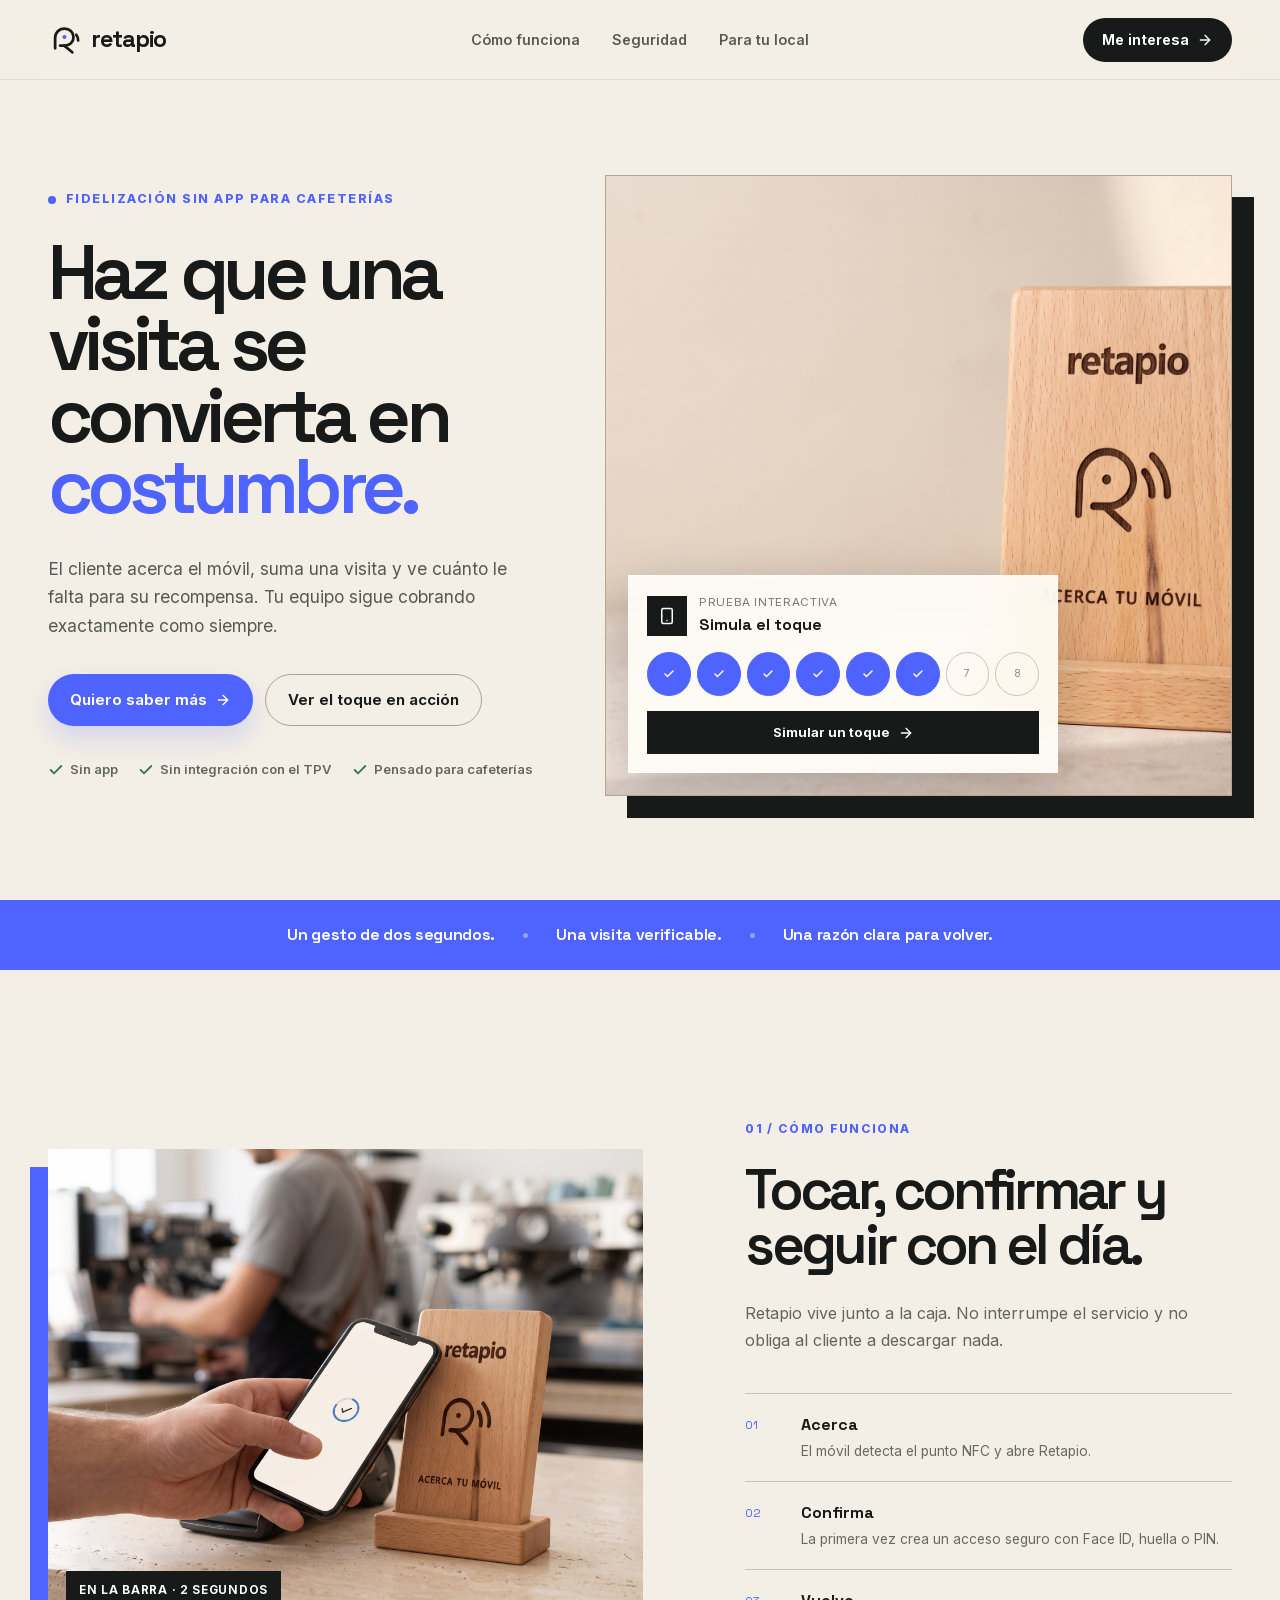
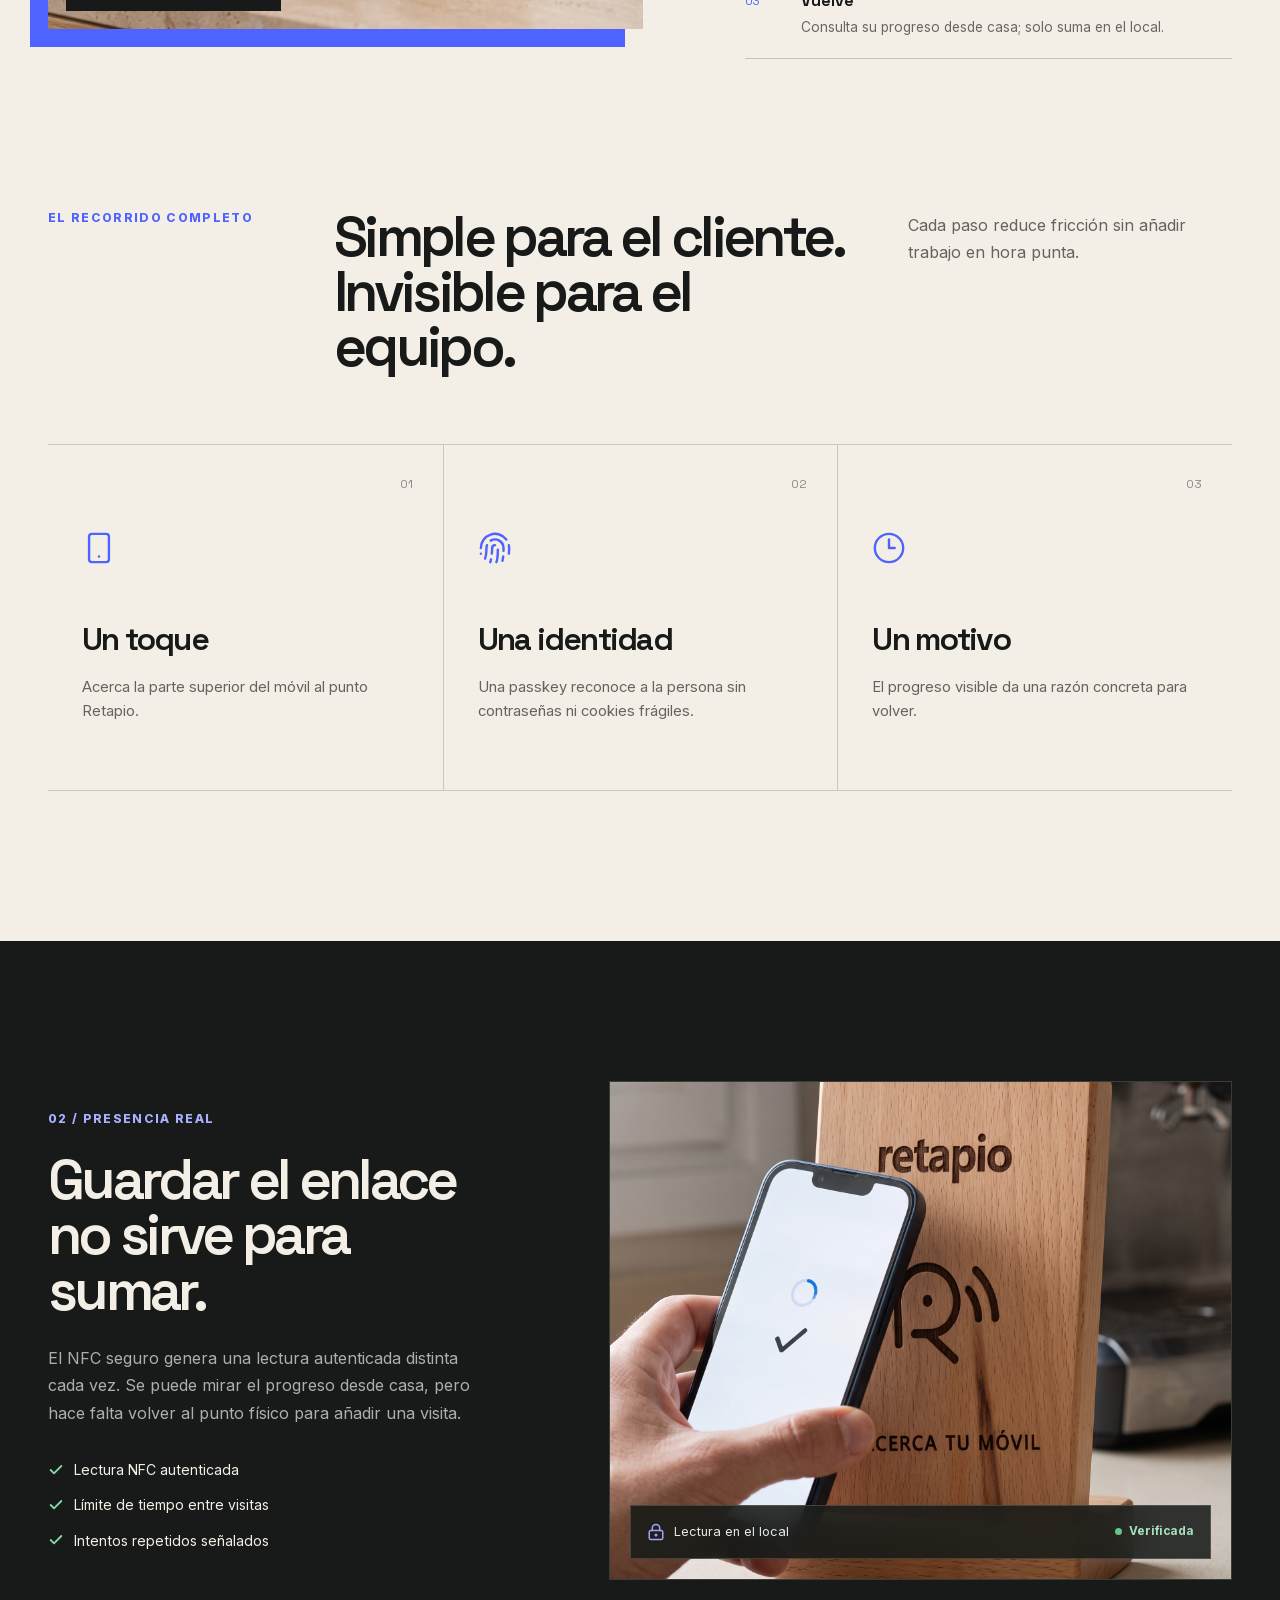
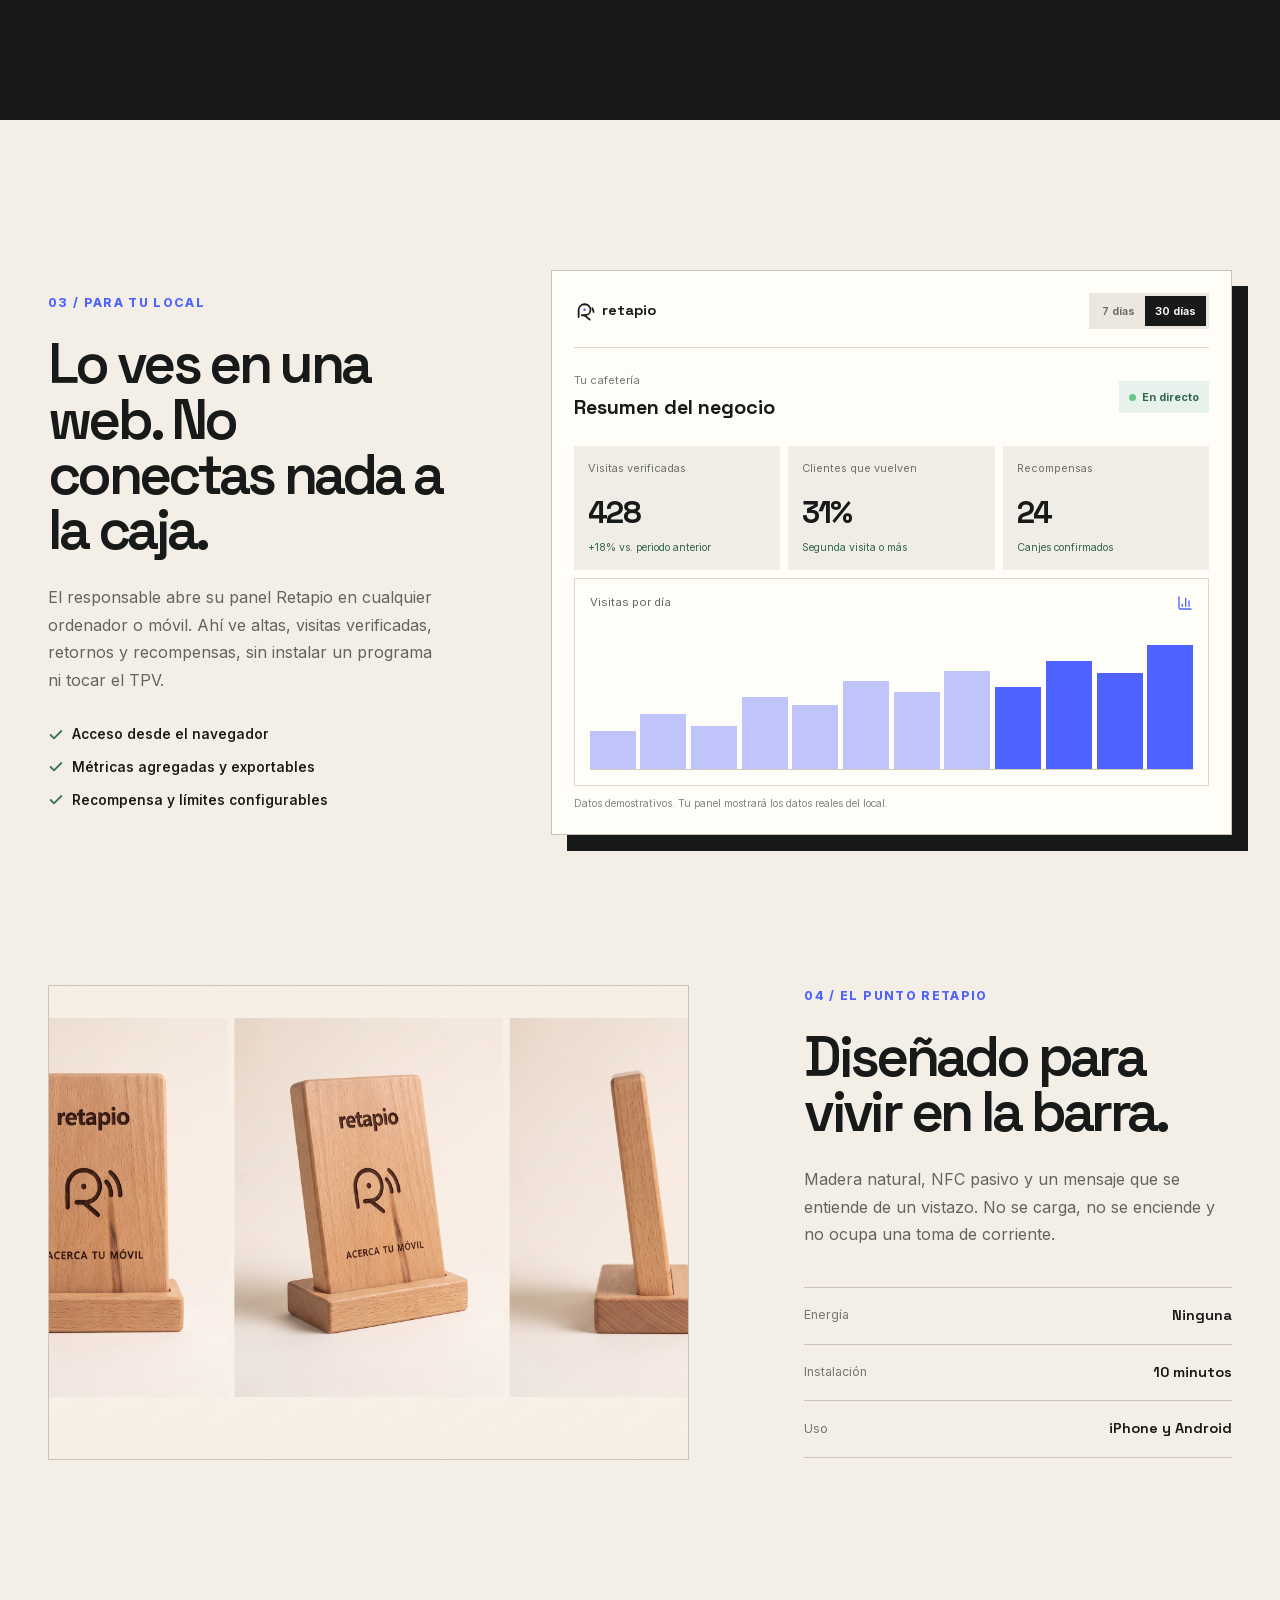
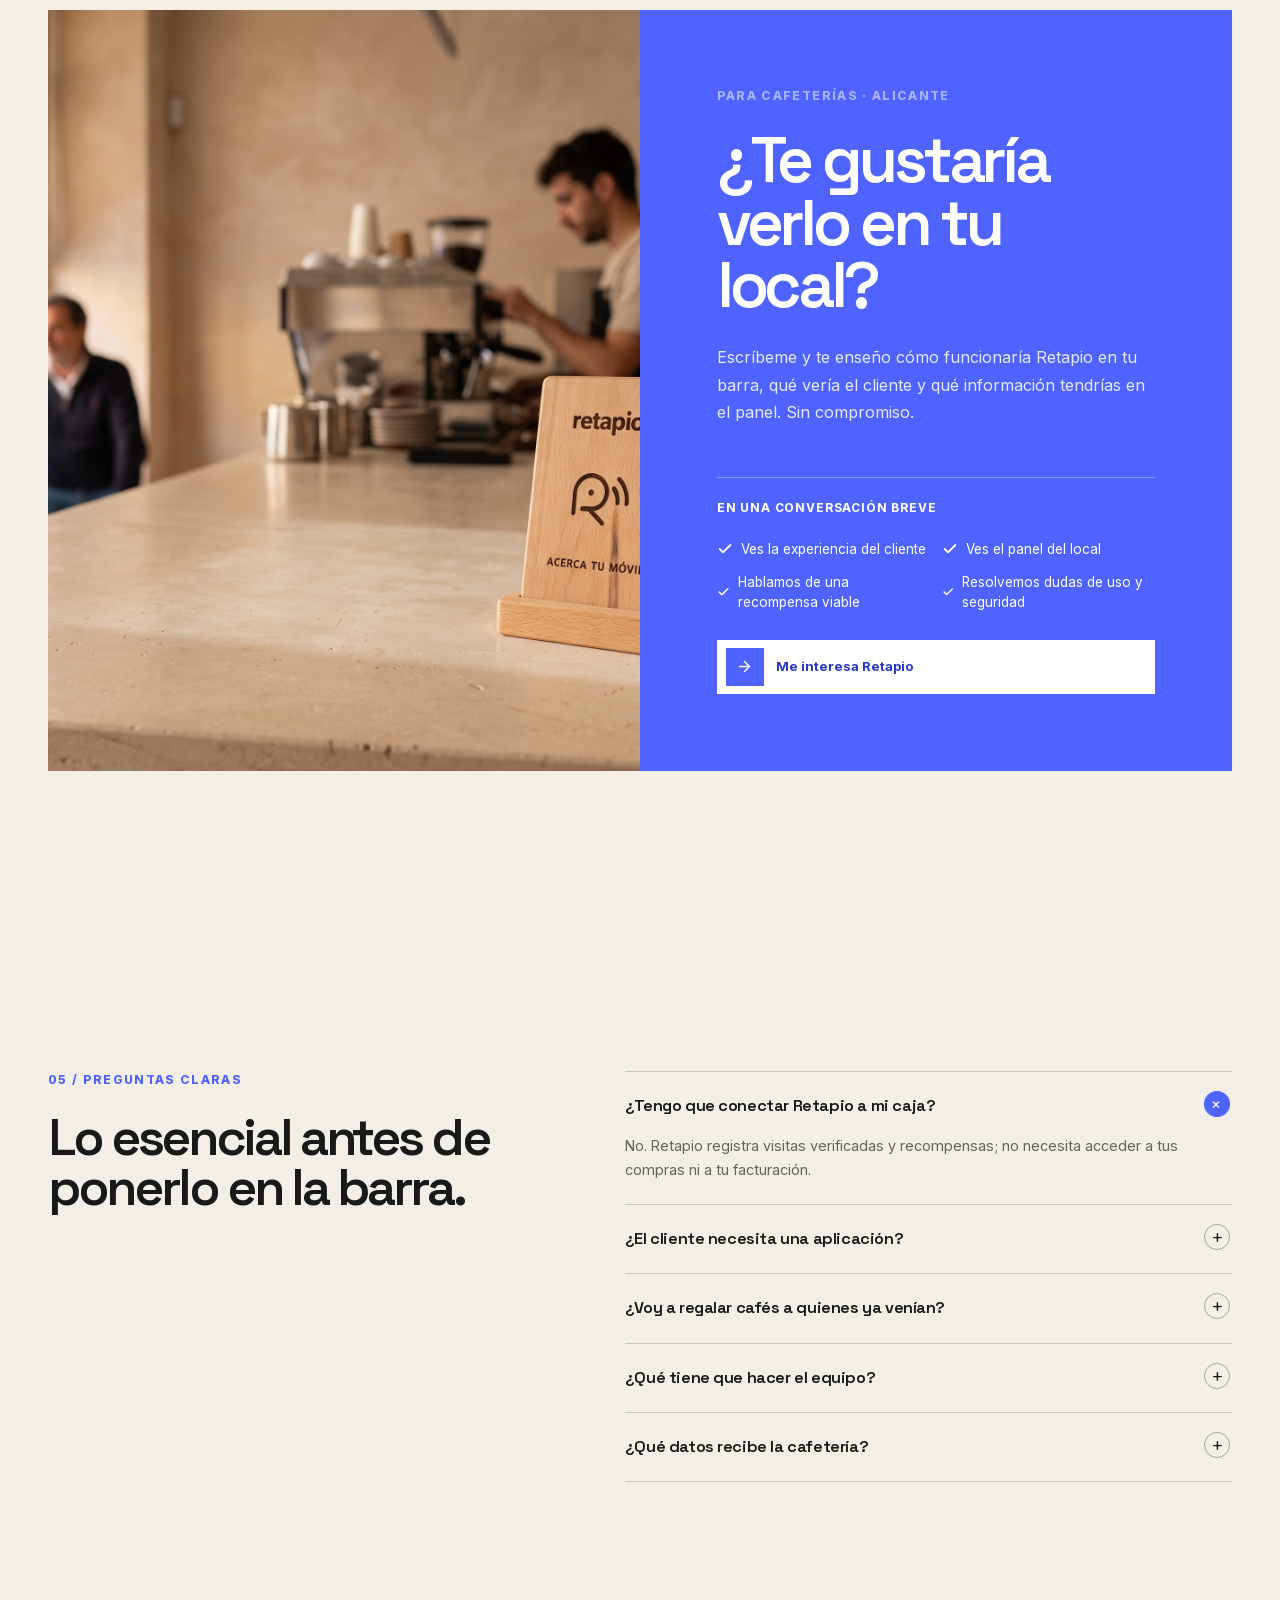
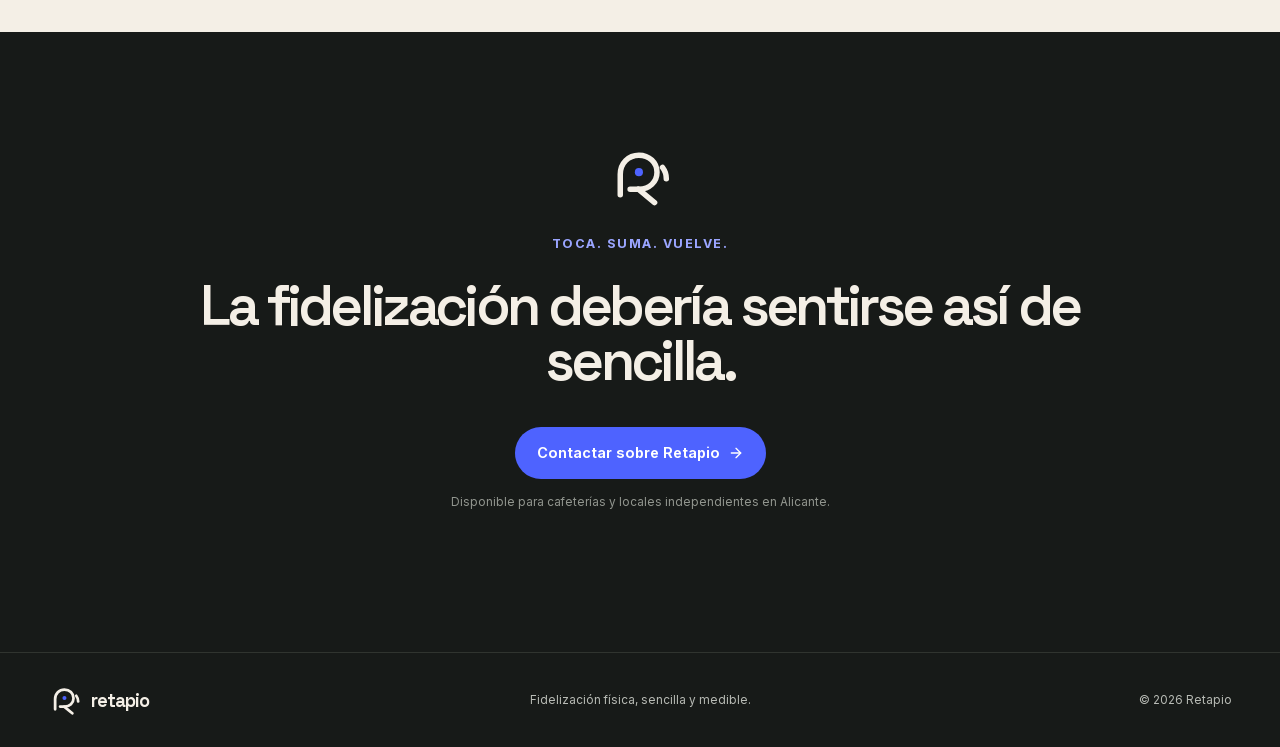
==== commit de47de7f: "Present Retapio as contact-only product" ====
--- a/index.html
+++ b/index.html
@@ -1,4 +1,4 @@
-<!DOCTYPE html><html lang="es"><head><meta charSet="utf-8"/><meta name="viewport" content="width=device-width, initial-scale=1"/><link rel="stylesheet" href="/_next/static/css/index.BIQj641O.css" data-rsc-css-href="/_next/static/css/index.BIQj641O.css" data-precedence="vite-rsc/importer-resources"/><link rel="modulepreload" fetchPriority="low" href="/_next/static/chunks/index-BmQfV58S.js"/><script src="/_next/static/chunks/rolldown-runtime-C60lm6uB.js" type="module" async=""></script><script src="/_next/static/chunks/framework-D_rUT4EX.js" type="module" async=""></script><link rel="modulepreload" href="/_next/static/chunks/layout-segment-context-BKSxx0RW.js" crossorigin=""/><link rel="modulepreload" href="/_next/static/chunks/page-C3JXxXkT.js" crossorigin=""/><title>Retapio — Toca. Suma. Vuelve.</title><meta name="description" content="Fidelización sin app para cafeterías y locales independientes. Un toque seguro, visitas medibles y recompensas sencillas."/><script>Object.assign(((self[Symbol.for("vinext.navigationRuntime")]??={bootstrap:{routeManifest:null},functions:{}}).bootstrap.rsc??={rsc:[]}),{params:{},nav:{"pathname":"/","searchParams":[]}})</script><link rel="modulepreload" href="/_next/static/chunks/index-BmQfV58S.js" />
+<!DOCTYPE html><html lang="es"><head><meta charSet="utf-8"/><meta name="viewport" content="width=device-width, initial-scale=1"/><link rel="stylesheet" href="/_next/static/css/index.CpukWaJJ.css" data-rsc-css-href="/_next/static/css/index.CpukWaJJ.css" data-precedence="vite-rsc/importer-resources"/><link rel="modulepreload" fetchPriority="low" href="/_next/static/chunks/index-D5704c3Y.js"/><script src="/_next/static/chunks/rolldown-runtime-C60lm6uB.js" type="module" async=""></script><script src="/_next/static/chunks/framework-D_rUT4EX.js" type="module" async=""></script><link rel="modulepreload" href="/_next/static/chunks/layout-segment-context-B--fOawR.js" crossorigin=""/><link rel="modulepreload" href="/_next/static/chunks/page-7WZFdiUB.js" crossorigin=""/><title>Retapio — Toca. Suma. Vuelve.</title><meta name="description" content="Fidelización sin app para cafeterías y locales independientes. Un toque seguro, visitas medibles y recompensas sencillas."/><script>Object.assign(((self[Symbol.for("vinext.navigationRuntime")]??={bootstrap:{routeManifest:null},functions:{}}).bootstrap.rsc??={rsc:[]}),{params:{},nav:{"pathname":"/","searchParams":[]}})</script><link rel="modulepreload" href="/_next/static/chunks/index-D5704c3Y.js" />
 <link rel="preload" href="/_next/static/_vinext_fonts/inter-9df0d028785c/inter-1ab1ad55.woff2" as="font" type="font/woff2" crossorigin />
 <link rel="preload" href="/_next/static/_vinext_fonts/space-grotesk-feef4dc31705/space-grotesk-a57c9413.woff2" as="font" type="font/woff2" crossorigin />
 <style data-vinext-fonts>/* cyrillic-ext */
@@ -119,4 +119,4 @@
 
 .__variable_space_grotesk_1w43504 { --font-space-grotesk: 'Space Grotesk', 'Space Grotesk Fallback'; }
 </style>
-</head><body class="__variable_inter_1nj207z __variable_space_grotesk_1w43504"><main><header class="site-header"><a class="brand" href="#inicio" aria-label="Retapio, inicio"><svg aria-hidden="true" class="brand-mark" viewBox="0 0 62 62" fill="none"><path d="M13 48V29.5C13 19.3 20.4 12 30 12c9.3 0 16.5 6.8 16.5 15.6 0 8.9-7 15.4-16.3 15.4H22" stroke="currentColor" stroke-width="5" stroke-linecap="round" stroke-linejoin="round"></path><path d="m29.5 43 14.8 12.2M51.5 23.2c2.4 3.1 3.5 6.5 3.5 10.4" stroke="currentColor" stroke-width="5" stroke-linecap="round"></path><circle cx="30" cy="27.5" r="3.7" fill="#4e63ff"></circle></svg><span>retapio</span></a><nav aria-label="Navegación principal"><a href="#como-funciona">Cómo funciona</a><a href="#seguridad">Seguridad</a><a href="#para-tu-local">Para tu local</a></nav><a href="mailto:pawel.kazimierczak@gmail.com?subject=Quiero%20ver%20Retapio&amp;body=Hola%20Pawel%2C%0A%0AQuiero%20ver%20Retapio%20en%20una%20demo%20de%2010%20minutos%20y%20valorar%20si%20encaja%20en%20mi%20local.%0A%0AMi%20local%20se%20llama%3A%20" aria-label="Solicitar una demo de Retapio" type="button" tabindex="0" data-slot="button" class="group/button inline-flex shrink-0 items-center justify-center rounded-lg border border-transparent bg-clip-padding text-sm font-medium whitespace-nowrap transition-all outline-none select-none focus-visible:border-ring focus-visible:ring-3 focus-visible:ring-ring/50 active:not-aria-[haspopup]:translate-y-px disabled:pointer-events-none disabled:opacity-50 aria-invalid:border-destructive aria-invalid:ring-3 aria-invalid:ring-destructive/20 dark:aria-invalid:border-destructive/50 dark:aria-invalid:ring-destructive/40 [&amp;_svg]:pointer-events-none [&amp;_svg]:shrink-0 [&amp;_svg:not([class*=&#x27;size-&#x27;])]:size-4 bg-primary text-primary-foreground hover:bg-primary/80 h-9 gap-1.5 px-2.5 has-data-[icon=inline-end]:pr-2 has-data-[icon=inline-start]:pl-2 header-cta">Solicitar demo<svg xmlns="http://www.w3.org/2000/svg" width="24" height="24" viewBox="0 0 24 24" fill="none" stroke="currentColor" stroke-width="2" stroke-linecap="round" stroke-linejoin="round" class="lucide lucide-arrow-right" aria-hidden="true" data-icon="inline-end"><path d="M5 12h14"></path><path d="m12 5 7 7-7 7"></path></svg></a></header><section class="hero" id="inicio"><div class="hero-copy"><p class="eyebrow"><span></span> Fidelización sin app para cafeterías</p><h1>Haz que una visita se convierta en <em>costumbre.</em></h1><p class="hero-lead">El cliente acerca el móvil, suma una visita y ve cuánto le falta para su recompensa. Tu equipo sigue cobrando exactamente como siempre.</p><div class="hero-actions"><a href="mailto:pawel.kazimierczak@gmail.com?subject=Quiero%20ver%20Retapio&amp;body=Hola%20Pawel%2C%0A%0AQuiero%20ver%20Retapio%20en%20una%20demo%20de%2010%20minutos%20y%20valorar%20si%20encaja%20en%20mi%20local.%0A%0AMi%20local%20se%20llama%3A%20" aria-label="Solicitar una demo de Retapio" type="button" tabindex="0" data-slot="button" class="group/button inline-flex shrink-0 items-center justify-center rounded-lg border border-transparent bg-clip-padding text-sm font-medium whitespace-nowrap transition-all outline-none select-none focus-visible:border-ring focus-visible:ring-3 focus-visible:ring-ring/50 active:not-aria-[haspopup]:translate-y-px disabled:pointer-events-none disabled:opacity-50 aria-invalid:border-destructive aria-invalid:ring-3 aria-invalid:ring-destructive/20 dark:aria-invalid:border-destructive/50 dark:aria-invalid:ring-destructive/40 [&amp;_svg]:pointer-events-none [&amp;_svg]:shrink-0 [&amp;_svg:not([class*=&#x27;size-&#x27;])]:size-4 bg-primary text-primary-foreground hover:bg-primary/80 h-9 gap-1.5 px-2.5 has-data-[icon=inline-end]:pr-2 has-data-[icon=inline-start]:pl-2 primary-cta">Solicitar una demo<svg xmlns="http://www.w3.org/2000/svg" width="24" height="24" viewBox="0 0 24 24" fill="none" stroke="currentColor" stroke-width="2" stroke-linecap="round" stroke-linejoin="round" class="lucide lucide-arrow-right" aria-hidden="true" data-icon="inline-end"><path d="M5 12h14"></path><path d="m12 5 7 7-7 7"></path></svg></a><a href="#demo-toque" aria-label="Ver la demostración interactiva del toque NFC" type="button" tabindex="0" data-slot="button" class="group/button inline-flex shrink-0 items-center justify-center rounded-lg border bg-clip-padding text-sm font-medium whitespace-nowrap transition-all outline-none select-none focus-visible:border-ring focus-visible:ring-3 focus-visible:ring-ring/50 active:not-aria-[haspopup]:translate-y-px disabled:pointer-events-none disabled:opacity-50 aria-invalid:border-destructive aria-invalid:ring-3 aria-invalid:ring-destructive/20 dark:aria-invalid:border-destructive/50 dark:aria-invalid:ring-destructive/40 [&amp;_svg]:pointer-events-none [&amp;_svg]:shrink-0 [&amp;_svg:not([class*=&#x27;size-&#x27;])]:size-4 border-border bg-background hover:bg-muted hover:text-foreground aria-expanded:bg-muted aria-expanded:text-foreground dark:border-input dark:bg-input/30 dark:hover:bg-input/50 h-9 gap-1.5 px-2.5 has-data-[icon=inline-end]:pr-2 has-data-[icon=inline-start]:pl-2 secondary-cta">Ver el toque en acción</a></div><ul class="hero-proof" aria-label="Ventajas del piloto"><li><svg xmlns="http://www.w3.org/2000/svg" width="24" height="24" viewBox="0 0 24 24" fill="none" stroke="currentColor" stroke-width="2" stroke-linecap="round" stroke-linejoin="round" class="lucide lucide-check" aria-hidden="true"><path d="M20 6 9 17l-5-5"></path></svg> Sin app</li><li><svg xmlns="http://www.w3.org/2000/svg" width="24" height="24" viewBox="0 0 24 24" fill="none" stroke="currentColor" stroke-width="2" stroke-linecap="round" stroke-linejoin="round" class="lucide lucide-check" aria-hidden="true"><path d="M20 6 9 17l-5-5"></path></svg> Sin integración con el TPV</li><li><svg xmlns="http://www.w3.org/2000/svg" width="24" height="24" viewBox="0 0 24 24" fill="none" stroke="currentColor" stroke-width="2" stroke-linecap="round" stroke-linejoin="round" class="lucide lucide-check" aria-hidden="true"><path d="M20 6 9 17l-5-5"></path></svg> Pilotos seleccionados en Alicante</li></ul></div><figure class="hero-visual tap-idle" id="demo-toque"><img src="/images/01-retapio-hero-studio.jpg" alt="Punto Retapio de madera junto a una taza de café" loading="eager" fetchPriority="high" decoding="async" data-nimg="fill" style="position:absolute;inset:0;width:100%;height:100%;object-fit:cover"/><span class="nfc-origin" aria-hidden="true"><i></i><i></i><i></i></span><figcaption class="tap-console" aria-live="polite"><div class="tap-console-head"><span class="tap-state-icon"><svg xmlns="http://www.w3.org/2000/svg" width="24" height="24" viewBox="0 0 24 24" fill="none" stroke="currentColor" stroke-width="2" stroke-linecap="round" stroke-linejoin="round" class="lucide lucide-smartphone" aria-hidden="true"><rect width="14" height="20" x="5" y="2" rx="2" ry="2"></rect><path d="M12 18h.01"></path></svg></span><span><small>Prueba interactiva</small><strong>Simula el toque</strong></span></div><div class="tap-progress" aria-label="6 de 8 visitas"><span class="complete"><svg xmlns="http://www.w3.org/2000/svg" width="24" height="24" viewBox="0 0 24 24" fill="none" stroke="currentColor" stroke-width="2" stroke-linecap="round" stroke-linejoin="round" class="lucide lucide-check" aria-hidden="true"><path d="M20 6 9 17l-5-5"></path></svg></span><span class="complete"><svg xmlns="http://www.w3.org/2000/svg" width="24" height="24" viewBox="0 0 24 24" fill="none" stroke="currentColor" stroke-width="2" stroke-linecap="round" stroke-linejoin="round" class="lucide lucide-check" aria-hidden="true"><path d="M20 6 9 17l-5-5"></path></svg></span><span class="complete"><svg xmlns="http://www.w3.org/2000/svg" width="24" height="24" viewBox="0 0 24 24" fill="none" stroke="currentColor" stroke-width="2" stroke-linecap="round" stroke-linejoin="round" class="lucide lucide-check" aria-hidden="true"><path d="M20 6 9 17l-5-5"></path></svg></span><span class="complete"><svg xmlns="http://www.w3.org/2000/svg" width="24" height="24" viewBox="0 0 24 24" fill="none" stroke="currentColor" stroke-width="2" stroke-linecap="round" stroke-linejoin="round" class="lucide lucide-check" aria-hidden="true"><path d="M20 6 9 17l-5-5"></path></svg></span><span class="complete"><svg xmlns="http://www.w3.org/2000/svg" width="24" height="24" viewBox="0 0 24 24" fill="none" stroke="currentColor" stroke-width="2" stroke-linecap="round" stroke-linejoin="round" class="lucide lucide-check" aria-hidden="true"><path d="M20 6 9 17l-5-5"></path></svg></span><span class="complete"><svg xmlns="http://www.w3.org/2000/svg" width="24" height="24" viewBox="0 0 24 24" fill="none" stroke="currentColor" stroke-width="2" stroke-linecap="round" stroke-linejoin="round" class="lucide lucide-check" aria-hidden="true"><path d="M20 6 9 17l-5-5"></path></svg></span><span class="">7</span><span class="">8</span></div><button class="tap-button" type="button">Simular un toque<svg xmlns="http://www.w3.org/2000/svg" width="24" height="24" viewBox="0 0 24 24" fill="none" stroke="currentColor" stroke-width="2" stroke-linecap="round" stroke-linejoin="round" class="lucide lucide-arrow-right" aria-hidden="true"><path d="M5 12h14"></path><path d="m12 5 7 7-7 7"></path></svg></button></figcaption></figure></section><section class="signal-strip" aria-label="Resumen del producto"><p>Un gesto de dos segundos.</p><span></span><p>Una visita verificable.</p><span></span><p>Una razón clara para volver.</p></section><section class="experience-section" id="como-funciona"><div class="experience-photo"><img src="/images/02-retapio-cafe-counter.jpg" alt="Cliente usando Retapio con su móvil en la barra de una cafetería" loading="lazy" decoding="async" data-nimg="fill" style="position:absolute;inset:0;width:100%;height:100%;object-fit:cover"/><span class="photo-label">En la barra · 2 segundos</span></div><div class="experience-copy"><p class="section-index">01 / Cómo funciona</p><h2>Tocar, confirmar y seguir con el día.</h2><p>Retapio vive junto a la caja. No interrumpe el servicio y no obliga al cliente a descargar nada.</p><ol class="compact-steps"><li><span>01</span><div><strong>Acerca</strong><p>El móvil detecta el punto NFC y abre Retapio.</p></div></li><li><span>02</span><div><strong>Confirma</strong><p>La primera vez crea un acceso seguro con Face ID, huella o PIN.</p></div></li><li><span>03</span><div><strong>Vuelve</strong><p>Consulta su progreso desde casa; solo suma en el local.</p></div></li></ol></div></section><section class="steps-section"><div class="section-heading"><p class="section-index">El recorrido completo</p><h2>Simple para el cliente. Invisible para el equipo.</h2><p>Cada paso reduce fricción sin añadir trabajo en hora punta.</p></div><div class="steps-grid"><article><span class="step-number">01</span><svg xmlns="http://www.w3.org/2000/svg" width="24" height="24" viewBox="0 0 24 24" fill="none" stroke="currentColor" stroke-width="2" stroke-linecap="round" stroke-linejoin="round" class="lucide lucide-smartphone" aria-hidden="true"><rect width="14" height="20" x="5" y="2" rx="2" ry="2"></rect><path d="M12 18h.01"></path></svg><h3>Un toque</h3><p>Acerca la parte superior del móvil al punto Retapio.</p></article><article><span class="step-number">02</span><svg xmlns="http://www.w3.org/2000/svg" width="24" height="24" viewBox="0 0 24 24" fill="none" stroke="currentColor" stroke-width="2" stroke-linecap="round" stroke-linejoin="round" class="lucide lucide-fingerprint-pattern" aria-hidden="true"><path d="M12 10a2 2 0 0 0-2 2c0 1.02-.1 2.51-.26 4"></path><path d="M14 13.12c0 2.38 0 6.38-1 8.88"></path><path d="M17.29 21.02c.12-.6.43-2.3.5-3.02"></path><path d="M2 12a10 10 0 0 1 18-6"></path><path d="M2 16h.01"></path><path d="M21.8 16c.2-2 .131-5.354 0-6"></path><path d="M5 19.5C5.5 18 6 15 6 12a6 6 0 0 1 .34-2"></path><path d="M8.65 22c.21-.66.45-1.32.57-2"></path><path d="M9 6.8a6 6 0 0 1 9 5.2v2"></path></svg><h3>Una identidad</h3><p>Una passkey reconoce a la persona sin contraseñas ni cookies frágiles.</p></article><article><span class="step-number">03</span><svg xmlns="http://www.w3.org/2000/svg" width="24" height="24" viewBox="0 0 24 24" fill="none" stroke="currentColor" stroke-width="2" stroke-linecap="round" stroke-linejoin="round" class="lucide lucide-clock3 lucide-clock-3" aria-hidden="true"><circle cx="12" cy="12" r="10"></circle><path d="M12 6v6h4"></path></svg><h3>Un motivo</h3><p>El progreso visible da una razón concreta para volver.</p></article></div></section><section class="presence-section" id="seguridad"><div class="presence-copy"><p class="section-index light">02 / Presencia real</p><h2>Guardar el enlace no sirve para sumar.</h2><p>El NFC seguro genera una lectura autenticada distinta cada vez. Se puede mirar el progreso desde casa, pero hace falta volver al punto físico para añadir una visita.</p><ul><li><svg xmlns="http://www.w3.org/2000/svg" width="24" height="24" viewBox="0 0 24 24" fill="none" stroke="currentColor" stroke-width="2" stroke-linecap="round" stroke-linejoin="round" class="lucide lucide-check" aria-hidden="true"><path d="M20 6 9 17l-5-5"></path></svg> Lectura NFC autenticada</li><li><svg xmlns="http://www.w3.org/2000/svg" width="24" height="24" viewBox="0 0 24 24" fill="none" stroke="currentColor" stroke-width="2" stroke-linecap="round" stroke-linejoin="round" class="lucide lucide-check" aria-hidden="true"><path d="M20 6 9 17l-5-5"></path></svg> Límite de tiempo entre visitas</li><li><svg xmlns="http://www.w3.org/2000/svg" width="24" height="24" viewBox="0 0 24 24" fill="none" stroke="currentColor" stroke-width="2" stroke-linecap="round" stroke-linejoin="round" class="lucide lucide-check" aria-hidden="true"><path d="M20 6 9 17l-5-5"></path></svg> Intentos repetidos señalados</li></ul></div><div class="security-visual"><img src="/images/03-retapio-nfc-closeup.jpg" alt="Primer plano de un móvil leyendo el punto NFC seguro de Retapio" loading="lazy" decoding="async" data-nimg="fill" style="position:absolute;inset:0;width:100%;height:100%;object-fit:cover"/><div class="verification-card"><div><svg xmlns="http://www.w3.org/2000/svg" width="24" height="24" viewBox="0 0 24 24" fill="none" stroke="currentColor" stroke-width="2" stroke-linecap="round" stroke-linejoin="round" class="lucide lucide-lock-keyhole" aria-hidden="true"><circle cx="12" cy="16" r="1"></circle><rect x="3" y="10" width="18" height="12" rx="2"></rect><path d="M7 10V7a5 5 0 0 1 10 0v3"></path></svg><span>Lectura en el local</span></div><strong><i></i> Verificada</strong></div></div></section><section class="merchant-section" id="para-tu-local"><div class="merchant-copy"><p class="section-index">03 / Para tu local</p><h2>Lo ves en una web. No conectas nada a la caja.</h2><p>El responsable abre su panel Retapio en cualquier ordenador o móvil. Ahí ve altas, visitas verificadas, retornos y recompensas, sin instalar un programa ni tocar el TPV.</p><div class="merchant-points"><span><svg xmlns="http://www.w3.org/2000/svg" width="24" height="24" viewBox="0 0 24 24" fill="none" stroke="currentColor" stroke-width="2" stroke-linecap="round" stroke-linejoin="round" class="lucide lucide-check" aria-hidden="true"><path d="M20 6 9 17l-5-5"></path></svg> Acceso desde el navegador</span><span><svg xmlns="http://www.w3.org/2000/svg" width="24" height="24" viewBox="0 0 24 24" fill="none" stroke="currentColor" stroke-width="2" stroke-linecap="round" stroke-linejoin="round" class="lucide lucide-check" aria-hidden="true"><path d="M20 6 9 17l-5-5"></path></svg> Métricas agregadas y exportables</span><span><svg xmlns="http://www.w3.org/2000/svg" width="24" height="24" viewBox="0 0 24 24" fill="none" stroke="currentColor" stroke-width="2" stroke-linecap="round" stroke-linejoin="round" class="lucide lucide-check" aria-hidden="true"><path d="M20 6 9 17l-5-5"></path></svg> Recompensa y límites configurables</span></div></div><div class="dashboard-card" aria-label="Demostración interactiva del panel del local"><div class="dashboard-head"><span><svg aria-hidden="true" class="" viewBox="0 0 62 62" fill="none"><path d="M13 48V29.5C13 19.3 20.4 12 30 12c9.3 0 16.5 6.8 16.5 15.6 0 8.9-7 15.4-16.3 15.4H22" stroke="currentColor" stroke-width="5" stroke-linecap="round" stroke-linejoin="round"></path><path d="m29.5 43 14.8 12.2M51.5 23.2c2.4 3.1 3.5 6.5 3.5 10.4" stroke="currentColor" stroke-width="5" stroke-linecap="round"></path><circle cx="30" cy="27.5" r="3.7" fill="#4e63ff"></circle></svg> retapio</span><div class="period-switch" aria-label="Periodo del panel"><button type="button" aria-pressed="false">7 días</button><button type="button" aria-pressed="true">30 días</button></div></div><div class="dashboard-title"><span><small>Tu cafetería</small><strong>Resumen del piloto</strong></span><span class="dashboard-status"><i></i> En directo</span></div><div class="metric-grid metric-swap"><article><small>Visitas verificadas</small><strong>428</strong><span>+18% vs. periodo anterior</span></article><article><small>Clientes que vuelven</small><strong>31%</strong><span>Segunda visita o más</span></article><article><small>Recompensas</small><strong>24</strong><span>Canjes confirmados</span></article></div><div class="mini-chart"><div class="chart-label"><span>Visitas por día</span><svg xmlns="http://www.w3.org/2000/svg" width="24" height="24" viewBox="0 0 24 24" fill="none" stroke="currentColor" stroke-width="2" stroke-linecap="round" stroke-linejoin="round" class="lucide lucide-chart-column" aria-hidden="true"><path d="M3 3v16a2 2 0 0 0 2 2h16"></path><path d="M18 17V9"></path><path d="M13 17V5"></path><path d="M8 17v-3"></path></svg></div><div class="bars" aria-hidden="true"><i style="height:38px;animation-delay:0ms"></i><i style="height:55px;animation-delay:35ms"></i><i style="height:43px;animation-delay:70ms"></i><i style="height:72px;animation-delay:105ms"></i><i style="height:64px;animation-delay:140ms"></i><i style="height:88px;animation-delay:175ms"></i><i style="height:77px;animation-delay:210ms"></i><i style="height:98px;animation-delay:245ms"></i><i style="height:82px;animation-delay:280ms"></i><i style="height:108px;animation-delay:315ms"></i><i style="height:96px;animation-delay:350ms"></i><i style="height:124px;animation-delay:385ms"></i></div></div><p class="demo-disclaimer">Datos demostrativos. El piloto mostrará los datos reales de tu local.</p></div></section><section class="hardware-section"><div class="hardware-photo"><img src="/images/04-retapio-product-views.jpg" alt="Vistas frontal, lateral y en perspectiva del punto Retapio de madera" loading="lazy" decoding="async" data-nimg="fill" style="position:absolute;inset:0;width:100%;height:100%;object-fit:cover"/></div><div class="hardware-copy"><p class="section-index">04 / El punto Retapio</p><h2>Diseñado para vivir en la barra.</h2><p>Madera natural, NFC pasivo y un mensaje que se entiende de un vistazo. No se carga, no se enciende y no ocupa una toma de corriente.</p><dl><div><dt>Energía</dt><dd>Ninguna</dd></div><div><dt>Instalación</dt><dd>10 minutos</dd></div><div><dt>Uso</dt><dd>iPhone y Android</dd></div></dl></div></section><section class="pilot-section" id="piloto"><div class="pilot-photo"><img src="/images/05-retapio-alicante-campaign.jpg" alt="Punto Retapio en una cafetería independiente de Alicante" loading="lazy" decoding="async" data-nimg="fill" style="position:absolute;inset:0;width:100%;height:100%;object-fit:cover"/></div><div class="pilot-card"><div><p class="section-index light">Selección presencial · Alicante</p><h2>Un piloto de 30 días para algunos locales.</h2><p>Visitamos el local y comprobamos juntos si encaja. A las cafeterías seleccionadas les instalamos Retapio durante 30 días sin coste ni permanencia, a cambio de feedback y métricas agregadas del piloto.</p></div><div class="pilot-includes"><p>El piloto incluye</p><ul><li><svg xmlns="http://www.w3.org/2000/svg" width="24" height="24" viewBox="0 0 24 24" fill="none" stroke="currentColor" stroke-width="2" stroke-linecap="round" stroke-linejoin="round" class="lucide lucide-check" aria-hidden="true"><path d="M20 6 9 17l-5-5"></path></svg> Punto NFC Retapio</li><li><svg xmlns="http://www.w3.org/2000/svg" width="24" height="24" viewBox="0 0 24 24" fill="none" stroke="currentColor" stroke-width="2" stroke-linecap="round" stroke-linejoin="round" class="lucide lucide-check" aria-hidden="true"><path d="M20 6 9 17l-5-5"></path></svg> Configuración y panel</li><li><svg xmlns="http://www.w3.org/2000/svg" width="24" height="24" viewBox="0 0 24 24" fill="none" stroke="currentColor" stroke-width="2" stroke-linecap="round" stroke-linejoin="round" class="lucide lucide-check" aria-hidden="true"><path d="M20 6 9 17l-5-5"></path></svg> Seguimiento semanal</li><li><svg xmlns="http://www.w3.org/2000/svg" width="24" height="24" viewBox="0 0 24 24" fill="none" stroke="currentColor" stroke-width="2" stroke-linecap="round" stroke-linejoin="round" class="lucide lucide-check" aria-hidden="true"><path d="M20 6 9 17l-5-5"></path></svg> Informe final</li></ul><a class="copy-reply" href="mailto:pawel.kazimierczak@gmail.com?subject=Quiero%20ver%20Retapio&amp;body=Hola%20Pawel%2C%0A%0AQuiero%20ver%20Retapio%20en%20una%20demo%20de%2010%20minutos%20y%20valorar%20si%20encaja%20en%20mi%20local.%0A%0AMi%20local%20se%20llama%3A%20"><span><svg xmlns="http://www.w3.org/2000/svg" width="24" height="24" viewBox="0 0 24 24" fill="none" stroke="currentColor" stroke-width="2" stroke-linecap="round" stroke-linejoin="round" class="lucide lucide-arrow-right" aria-hidden="true"><path d="M5 12h14"></path><path d="m12 5 7 7-7 7"></path></svg></span><strong>Quiero una demo de 10 minutos</strong></a></div></div></section><section class="faq-section"><div class="faq-heading"><p class="section-index">05 / Preguntas claras</p><h2>Lo esencial antes de ponerlo en la barra.</h2></div><div class="faq-list"><details open=""><summary>¿Tengo que conectar Retapio a mi caja?</summary><p>No. En el piloto medimos visitas verificadas, no compras ni facturación.</p></details><details><summary>¿El cliente necesita una aplicación?</summary><p>No. Se abre como una web y usa la seguridad que ya tiene el móvil.</p></details><details><summary>¿Voy a regalar cafés a quienes ya venían?</summary><p>La recompensa, el número de visitas y los límites los decide el local. El piloto permite medir el coste real antes de mantenerlo.</p></details><details><summary>¿Qué tiene que hacer el equipo?</summary><p>Nada para sumar. Al canjear, confirma un código de un solo uso desde el panel.</p></details><details><summary>¿Qué datos recibe la cafetería?</summary><p>Métricas agregadas de uso, retorno y recompensas. Los datos personales no se comparten sin consentimiento.</p></details></div></section><section class="closing-section"><svg aria-hidden="true" class="closing-mark" viewBox="0 0 62 62" fill="none"><path d="M13 48V29.5C13 19.3 20.4 12 30 12c9.3 0 16.5 6.8 16.5 15.6 0 8.9-7 15.4-16.3 15.4H22" stroke="currentColor" stroke-width="5" stroke-linecap="round" stroke-linejoin="round"></path><path d="m29.5 43 14.8 12.2M51.5 23.2c2.4 3.1 3.5 6.5 3.5 10.4" stroke="currentColor" stroke-width="5" stroke-linecap="round"></path><circle cx="30" cy="27.5" r="3.7" fill="#4e63ff"></circle></svg><p>Toca. Suma. Vuelve.</p><h2>La fidelización debería sentirse así de sencilla.</h2><a href="mailto:pawel.kazimierczak@gmail.com?subject=Quiero%20ver%20Retapio&amp;body=Hola%20Pawel%2C%0A%0AQuiero%20ver%20Retapio%20en%20una%20demo%20de%2010%20minutos%20y%20valorar%20si%20encaja%20en%20mi%20local.%0A%0AMi%20local%20se%20llama%3A%20" aria-label="Solicitar una demo de Retapio" type="button" tabindex="0" data-slot="button" class="group/button inline-flex shrink-0 items-center justify-center rounded-lg border border-transparent bg-clip-padding text-sm font-medium whitespace-nowrap transition-all outline-none select-none focus-visible:border-ring focus-visible:ring-3 focus-visible:ring-ring/50 active:not-aria-[haspopup]:translate-y-px disabled:pointer-events-none disabled:opacity-50 aria-invalid:border-destructive aria-invalid:ring-3 aria-invalid:ring-destructive/20 dark:aria-invalid:border-destructive/50 dark:aria-invalid:ring-destructive/40 [&amp;_svg]:pointer-events-none [&amp;_svg]:shrink-0 [&amp;_svg:not([class*=&#x27;size-&#x27;])]:size-4 bg-primary text-primary-foreground hover:bg-primary/80 h-9 gap-1.5 px-2.5 has-data-[icon=inline-end]:pr-2 has-data-[icon=inline-start]:pl-2 closing-cta">Solicitar una demo<svg xmlns="http://www.w3.org/2000/svg" width="24" height="24" viewBox="0 0 24 24" fill="none" stroke="currentColor" stroke-width="2" stroke-linecap="round" stroke-linejoin="round" class="lucide lucide-arrow-right" aria-hidden="true" data-icon="inline-end"><path d="M5 12h14"></path><path d="m12 5 7 7-7 7"></path></svg></a><small>Los pilotos gratuitos se asignan tras una visita presencial.</small></section><footer><a class="brand footer-brand" href="#inicio"><svg aria-hidden="true" class="brand-mark" viewBox="0 0 62 62" fill="none"><path d="M13 48V29.5C13 19.3 20.4 12 30 12c9.3 0 16.5 6.8 16.5 15.6 0 8.9-7 15.4-16.3 15.4H22" stroke="currentColor" stroke-width="5" stroke-linecap="round" stroke-linejoin="round"></path><path d="m29.5 43 14.8 12.2M51.5 23.2c2.4 3.1 3.5 6.5 3.5 10.4" stroke="currentColor" stroke-width="5" stroke-linecap="round"></path><circle cx="30" cy="27.5" r="3.7" fill="#4e63ff"></circle></svg><span>retapio</span></a><p>Fidelización física, sencilla y medible.</p><span>© 2026 Retapio</span></footer></main><script type="module" src="/_next/static/chunks/index-BmQfV58S.js" id="_R_" async=""></script><script>((self[Symbol.for("vinext.navigationRuntime")]??={bootstrap:{routeManifest:null},functions:{}}).bootstrap.rsc??={rsc:[]}).rsc.push("2:I[\"8c0f216c4604\",[],\"Children\",1]\n")</script><script>((self[Symbol.for("vinext.navigationRuntime")]??={bootstrap:{routeManifest:null},functions:{}}).bootstrap.rsc??={rsc:[]}).rsc.push("3:I[\"593f344dc510\",[],\"GlobalErrorBoundary\",1]\n")</script><script>((self[Symbol.for("vinext.navigationRuntime")]??={bootstrap:{routeManifest:null},functions:{}}).bootstrap.rsc??={rsc:[]}).rsc.push("4:I[\"0b874ad30386\",[],\"default\",1]\n")</script><script>((self[Symbol.for("vinext.navigationRuntime")]??={bootstrap:{routeManifest:null},functions:{}}).bootstrap.rsc??={rsc:[]}).rsc.push("5:I[\"593f344dc510\",[],\"ErrorBoundary\",1]\n")</script><script>((self[Symbol.for("vinext.navigationRuntime")]??={bootstrap:{routeManifest:null},functions:{}}).bootstrap.rsc??={rsc:[]}).rsc.push("6:I[\"15c18cfaeeff\",[],\"LayoutSegmentProvider\",1]\n")</script><script>((self[Symbol.for("vinext.navigationRuntime")]??={bootstrap:{routeManifest:null},functions:{}}).bootstrap.rsc??={rsc:[]}).rsc.push("7:I[\"8c0f216c4604\",[],\"Slot\",1]\n")</script><script>((self[Symbol.for("vinext.navigationRuntime")]??={bootstrap:{routeManifest:null},functions:{}}).bootstrap.rsc??={rsc:[]}).rsc.push("8:I[\"593f344dc510\",[],\"NotFoundBoundary\",1]\n")</script><script>((self[Symbol.for("vinext.navigationRuntime")]??={bootstrap:{routeManifest:null},functions:{}}).bootstrap.rsc??={rsc:[]}).rsc.push("9:I[\"9276801271d6\",[],\"AppRouterScrollTarget\",1]\n")</script><script>((self[Symbol.for("vinext.navigationRuntime")]??={bootstrap:{routeManifest:null},functions:{}}).bootstrap.rsc??={rsc:[]}).rsc.push("a:I[\"593f344dc510\",[],\"RedirectBoundary\",1]\n")</script><script>((self[Symbol.for("vinext.navigationRuntime")]??={bootstrap:{routeManifest:null},functions:{}}).bootstrap.rsc??={rsc:[]}).rsc.push(":HL[\"/_next/static/css/index.BIQj641O.css\",\"style\"     ]\n")</script><script>((self[Symbol.for("vinext.navigationRuntime")]??={bootstrap:{routeManifest:null},functions:{}}).bootstrap.rsc??={rsc:[]}).rsc.push("0:{\"page:/\":\"$L1\",\"layout:/\":[[[\"$\",\"link\",\"css:/_next/static/css/index.BIQj641O.css\",{\"rel\":\"stylesheet\",\"precedence\":\"vite-rsc/importer-resources\",\"href\":\"/_next/static/css/index.BIQj641O.css\",\"data-rsc-css-href\":\"/_next/static/css/index.BIQj641O.css\"}],\"$undefined\"],[\"$\",\"html\",null,{\"lang\":\"es\",\"children\":[\"$\",\"body\",null,{\"className\":\"__variable_inter_1nj207z __variable_space_grotesk_1w43504\",\"children\":[\"$\",\"$L2\",null,{}]}]}]],\"route:/\":[[[\"$\",\"meta\",null,{\"charSet\":\"utf-8\"}],[[\"$\",\"title\",\"0\",{\"children\":\"Retapio — Toca. Suma. Vuelve.\"}],[\"$\",\"meta\",\"1\",{\"name\":\"description\",\"content\":\"Fidelización sin app para cafeterías y locales independientes. Un toque seguro, visitas medibles y recompensas sencillas.\"}]],[[\"$\",\"meta\",\"0\",{\"name\":\"viewport\",\"content\":\"width=device-width, initial-scale=1\"}]]],[\"$\",\"$L3\",null,{\"fallback\":\"$4\",\"children\":[\"$\",\"$L5\",null,{\"fallback\":\"$4\",\"children\":[\"$\",\"$L6\",null,{\"providerId\":\"layout:/\",\"segmentMap\":{\"children\":[]},\"children\":[\"$\",\"$L7\",null,{\"id\":\"layout:/\",\"parallelSlots\":\"$undefined\",\"children\":[\"$\",\"$L8\",null,{\"resetKey\":\"\",\"fallback\":[[\"$\",\"title\",null,{\"children\":\"404: This page could not be found.\"}],[\"$\",\"div\",null,{\"style\":{\"fontFamily\":\"system-ui,\\\"Segoe UI\\\",Roboto,Helvetica,Arial,sans-serif,\\\"Apple Color Emoji\\\",\\\"Segoe UI Emoji\\\"\",\"height\":\"100vh\",\"textAlign\":\"center\",\"display\":\"flex\",\"flexDirection\":\"column\",\"alignItems\":\"center\",\"justifyContent\":\"center\"},\"children\":[\"$\",\"div\",null,{\"children\":[[\"$\",\"style\",null,{\"dangerouslySetInnerHTML\":{\"__html\":\"body{color:#000;background:#fff;margin:0}.next-error-h1{border-right:1px solid rgba(0,0,0,.3)}@media (prefers-color-scheme:dark){body{color:#fff;background:#000}.next-error-h1{border-right:1px solid rgba(255,255,255,.3)}}\"}}],[\"$\",\"h1\",null,{\"className\":\"next-error-h1\",\"style\":{\"display\":\"inline-block\",\"margin\":\"0 20px 0 0\",\"padding\":\"0 23px 0 0\",\"fontSize\":24,\"fontWeight\":500,\"verticalAlign\":\"top\",\"lineHeight\":\"49px\"},\"children\":404}],[\"$\",\"div\",null,{\"style\":{\"display\":\"inline-block\"},\"children\":[\"$\",\"h2\",null,{\"style\":{\"fontSize\":14,\"fontWeight\":400,\"lineHeight\":\"49px\",\"margin\":0},\"children\":\"This page could not be found.\"}]}]]}]}]],\"children\":[\"$\",\"$L9\",null,{\"children\":[\"$\",\"$La\",null,{\"children\":[[\"$\",\"$L6\",null,{\"providerId\":\"page:/\",\"segmentMap\":{\"children\":[\"__PAGE__\"]},\"children\":[\"$\",\"$L7\",null,{\"id\":\"page:/\"}]}],null]}]}]}]}]}]}]}],null,null],\"__route\":\"route:/\",\"__interceptionContext\":null,\"__layoutIds\":[\"layout:/\"],\"__rootLayout\":\"/\",\"__bfcacheSegmentIdentities\":{\"layout:/\":\"[\\\"layout\\\",\\\"layout:/\\\",\\\"root-boundary:/\\\",\\\"\\\"]\",\"page:/\":\"[\\\"page\\\",\\\"page:/\\\",\\\"root-boundary:/\\\",\\\"\\\"]\"},\"__srcPage\":[\"page\"],\"__layoutFlags\":{\"layout:/\":\"s\"},\"__artifactCompatibility\":{\"schemaVersion\":1,\"graphVersion\":\"app-route-graph:1177fd80f83fa7b0\",\"deploymentVersion\":\"f3b6727c-4926-40f6-a9c9-220fcefc6bbe\",\"appElementsSchemaVersion\":1,\"rscPayloadSchemaVersion\":1,\"rootBoundaryId\":\"/\",\"renderEpoch\":null}}\n")</script><script>((self[Symbol.for("vinext.navigationRuntime")]??={bootstrap:{routeManifest:null},functions:{}}).bootstrap.rsc??={rsc:[]}).rsc.push("b:I[\"6efdf509a785\",[],\"default\",1]\n")</script><script>((self[Symbol.for("vinext.navigationRuntime")]??={bootstrap:{routeManifest:null},functions:{}}).bootstrap.rsc??={rsc:[]}).rsc.push("1:[\"$\",\"$Lb\",null,{\"params\":\"$@c\",\"searchParams\":\"$@d\"}]\n")</script><script>((self[Symbol.for("vinext.navigationRuntime")]??={bootstrap:{routeManifest:null},functions:{}}).bootstrap.rsc??={rsc:[]}).rsc.push("c:{}\n")</script><script>((self[Symbol.for("vinext.navigationRuntime")]??={bootstrap:{routeManifest:null},functions:{}}).bootstrap.rsc??={rsc:[]}).rsc.push("d:{}\n")</script><script>Object.assign(((self[Symbol.for("vinext.navigationRuntime")]??={bootstrap:{routeManifest:null},functions:{}}).bootstrap.rsc??={rsc:[]}),{"initialCacheKind":"dynamic"});((self[Symbol.for("vinext.navigationRuntime")]??={bootstrap:{routeManifest:null},functions:{}}).bootstrap.rsc??={rsc:[]}).done=true</script></body></html>+</head><body class="__variable_inter_1nj207z __variable_space_grotesk_1w43504"><main><header class="site-header"><a class="brand" href="#inicio" aria-label="Retapio, inicio"><svg aria-hidden="true" class="brand-mark" viewBox="0 0 62 62" fill="none"><path d="M13 48V29.5C13 19.3 20.4 12 30 12c9.3 0 16.5 6.8 16.5 15.6 0 8.9-7 15.4-16.3 15.4H22" stroke="currentColor" stroke-width="5" stroke-linecap="round" stroke-linejoin="round"></path><path d="m29.5 43 14.8 12.2M51.5 23.2c2.4 3.1 3.5 6.5 3.5 10.4" stroke="currentColor" stroke-width="5" stroke-linecap="round"></path><circle cx="30" cy="27.5" r="3.7" fill="#4e63ff"></circle></svg><span>retapio</span></a><nav aria-label="Navegación principal"><a href="#como-funciona">Cómo funciona</a><a href="#seguridad">Seguridad</a><a href="#para-tu-local">Para tu local</a></nav><a class="header-cta" href="mailto:pawel.kazimierczak@gmail.com?subject=Me%20interesa%20Retapio&amp;body=Hola%20Pawel%2C%0A%0AMe%20interesa%20Retapio%20y%20quiero%20saber%20más.%0A%0AMi%20local%20se%20llama%3A%20" aria-label="Contactar sobre Retapio">Me interesa<svg xmlns="http://www.w3.org/2000/svg" width="24" height="24" viewBox="0 0 24 24" fill="none" stroke="currentColor" stroke-width="2" stroke-linecap="round" stroke-linejoin="round" class="lucide lucide-arrow-right" aria-hidden="true" data-icon="inline-end"><path d="M5 12h14"></path><path d="m12 5 7 7-7 7"></path></svg></a></header><section class="hero" id="inicio"><div class="hero-copy"><p class="eyebrow"><span></span> Fidelización sin app para cafeterías</p><h1>Haz que una visita se convierta en <em>costumbre.</em></h1><p class="hero-lead">El cliente acerca el móvil, suma una visita y ve cuánto le falta para su recompensa. Tu equipo sigue cobrando exactamente como siempre.</p><div class="hero-actions"><a class="primary-cta" href="mailto:pawel.kazimierczak@gmail.com?subject=Me%20interesa%20Retapio&amp;body=Hola%20Pawel%2C%0A%0AMe%20interesa%20Retapio%20y%20quiero%20saber%20más.%0A%0AMi%20local%20se%20llama%3A%20" aria-label="Contactar sobre Retapio">Quiero saber más<svg xmlns="http://www.w3.org/2000/svg" width="24" height="24" viewBox="0 0 24 24" fill="none" stroke="currentColor" stroke-width="2" stroke-linecap="round" stroke-linejoin="round" class="lucide lucide-arrow-right" aria-hidden="true" data-icon="inline-end"><path d="M5 12h14"></path><path d="m12 5 7 7-7 7"></path></svg></a><a class="secondary-cta" href="#demo-toque" aria-label="Ver la demostración interactiva del toque NFC">Ver el toque en acción</a></div><ul class="hero-proof" aria-label="Ventajas de Retapio"><li><svg xmlns="http://www.w3.org/2000/svg" width="24" height="24" viewBox="0 0 24 24" fill="none" stroke="currentColor" stroke-width="2" stroke-linecap="round" stroke-linejoin="round" class="lucide lucide-check" aria-hidden="true"><path d="M20 6 9 17l-5-5"></path></svg> Sin app</li><li><svg xmlns="http://www.w3.org/2000/svg" width="24" height="24" viewBox="0 0 24 24" fill="none" stroke="currentColor" stroke-width="2" stroke-linecap="round" stroke-linejoin="round" class="lucide lucide-check" aria-hidden="true"><path d="M20 6 9 17l-5-5"></path></svg> Sin integración con el TPV</li><li><svg xmlns="http://www.w3.org/2000/svg" width="24" height="24" viewBox="0 0 24 24" fill="none" stroke="currentColor" stroke-width="2" stroke-linecap="round" stroke-linejoin="round" class="lucide lucide-check" aria-hidden="true"><path d="M20 6 9 17l-5-5"></path></svg> Pensado para cafeterías</li></ul></div><figure class="hero-visual tap-idle" id="demo-toque"><img src="/images/01-retapio-hero-studio.jpg" alt="Punto Retapio de madera junto a una taza de café" loading="eager" fetchPriority="high" decoding="async" data-nimg="fill" style="position:absolute;inset:0;width:100%;height:100%;object-fit:cover"/><span class="nfc-origin" aria-hidden="true"><i></i><i></i><i></i></span><figcaption class="tap-console" aria-live="polite"><div class="tap-console-head"><span class="tap-state-icon"><svg xmlns="http://www.w3.org/2000/svg" width="24" height="24" viewBox="0 0 24 24" fill="none" stroke="currentColor" stroke-width="2" stroke-linecap="round" stroke-linejoin="round" class="lucide lucide-smartphone" aria-hidden="true"><rect width="14" height="20" x="5" y="2" rx="2" ry="2"></rect><path d="M12 18h.01"></path></svg></span><span><small>Prueba interactiva</small><strong>Simula el toque</strong></span></div><div class="tap-progress" aria-label="6 de 8 visitas"><span class="complete"><svg xmlns="http://www.w3.org/2000/svg" width="24" height="24" viewBox="0 0 24 24" fill="none" stroke="currentColor" stroke-width="2" stroke-linecap="round" stroke-linejoin="round" class="lucide lucide-check" aria-hidden="true"><path d="M20 6 9 17l-5-5"></path></svg></span><span class="complete"><svg xmlns="http://www.w3.org/2000/svg" width="24" height="24" viewBox="0 0 24 24" fill="none" stroke="currentColor" stroke-width="2" stroke-linecap="round" stroke-linejoin="round" class="lucide lucide-check" aria-hidden="true"><path d="M20 6 9 17l-5-5"></path></svg></span><span class="complete"><svg xmlns="http://www.w3.org/2000/svg" width="24" height="24" viewBox="0 0 24 24" fill="none" stroke="currentColor" stroke-width="2" stroke-linecap="round" stroke-linejoin="round" class="lucide lucide-check" aria-hidden="true"><path d="M20 6 9 17l-5-5"></path></svg></span><span class="complete"><svg xmlns="http://www.w3.org/2000/svg" width="24" height="24" viewBox="0 0 24 24" fill="none" stroke="currentColor" stroke-width="2" stroke-linecap="round" stroke-linejoin="round" class="lucide lucide-check" aria-hidden="true"><path d="M20 6 9 17l-5-5"></path></svg></span><span class="complete"><svg xmlns="http://www.w3.org/2000/svg" width="24" height="24" viewBox="0 0 24 24" fill="none" stroke="currentColor" stroke-width="2" stroke-linecap="round" stroke-linejoin="round" class="lucide lucide-check" aria-hidden="true"><path d="M20 6 9 17l-5-5"></path></svg></span><span class="complete"><svg xmlns="http://www.w3.org/2000/svg" width="24" height="24" viewBox="0 0 24 24" fill="none" stroke="currentColor" stroke-width="2" stroke-linecap="round" stroke-linejoin="round" class="lucide lucide-check" aria-hidden="true"><path d="M20 6 9 17l-5-5"></path></svg></span><span class="">7</span><span class="">8</span></div><button class="tap-button" type="button">Simular un toque<svg xmlns="http://www.w3.org/2000/svg" width="24" height="24" viewBox="0 0 24 24" fill="none" stroke="currentColor" stroke-width="2" stroke-linecap="round" stroke-linejoin="round" class="lucide lucide-arrow-right" aria-hidden="true"><path d="M5 12h14"></path><path d="m12 5 7 7-7 7"></path></svg></button></figcaption></figure></section><section class="signal-strip" aria-label="Resumen del producto"><p>Un gesto de dos segundos.</p><span></span><p>Una visita verificable.</p><span></span><p>Una razón clara para volver.</p></section><section class="experience-section" id="como-funciona"><div class="experience-photo"><img src="/images/02-retapio-cafe-counter.jpg" alt="Cliente usando Retapio con su móvil en la barra de una cafetería" loading="lazy" decoding="async" data-nimg="fill" style="position:absolute;inset:0;width:100%;height:100%;object-fit:cover"/><span class="photo-label">En la barra · 2 segundos</span></div><div class="experience-copy"><p class="section-index">01 / Cómo funciona</p><h2>Tocar, confirmar y seguir con el día.</h2><p>Retapio vive junto a la caja. No interrumpe el servicio y no obliga al cliente a descargar nada.</p><ol class="compact-steps"><li><span>01</span><div><strong>Acerca</strong><p>El móvil detecta el punto NFC y abre Retapio.</p></div></li><li><span>02</span><div><strong>Confirma</strong><p>La primera vez crea un acceso seguro con Face ID, huella o PIN.</p></div></li><li><span>03</span><div><strong>Vuelve</strong><p>Consulta su progreso desde casa; solo suma en el local.</p></div></li></ol></div></section><section class="steps-section"><div class="section-heading"><p class="section-index">El recorrido completo</p><h2>Simple para el cliente. Invisible para el equipo.</h2><p>Cada paso reduce fricción sin añadir trabajo en hora punta.</p></div><div class="steps-grid"><article><span class="step-number">01</span><svg xmlns="http://www.w3.org/2000/svg" width="24" height="24" viewBox="0 0 24 24" fill="none" stroke="currentColor" stroke-width="2" stroke-linecap="round" stroke-linejoin="round" class="lucide lucide-smartphone" aria-hidden="true"><rect width="14" height="20" x="5" y="2" rx="2" ry="2"></rect><path d="M12 18h.01"></path></svg><h3>Un toque</h3><p>Acerca la parte superior del móvil al punto Retapio.</p></article><article><span class="step-number">02</span><svg xmlns="http://www.w3.org/2000/svg" width="24" height="24" viewBox="0 0 24 24" fill="none" stroke="currentColor" stroke-width="2" stroke-linecap="round" stroke-linejoin="round" class="lucide lucide-fingerprint-pattern" aria-hidden="true"><path d="M12 10a2 2 0 0 0-2 2c0 1.02-.1 2.51-.26 4"></path><path d="M14 13.12c0 2.38 0 6.38-1 8.88"></path><path d="M17.29 21.02c.12-.6.43-2.3.5-3.02"></path><path d="M2 12a10 10 0 0 1 18-6"></path><path d="M2 16h.01"></path><path d="M21.8 16c.2-2 .131-5.354 0-6"></path><path d="M5 19.5C5.5 18 6 15 6 12a6 6 0 0 1 .34-2"></path><path d="M8.65 22c.21-.66.45-1.32.57-2"></path><path d="M9 6.8a6 6 0 0 1 9 5.2v2"></path></svg><h3>Una identidad</h3><p>Una passkey reconoce a la persona sin contraseñas ni cookies frágiles.</p></article><article><span class="step-number">03</span><svg xmlns="http://www.w3.org/2000/svg" width="24" height="24" viewBox="0 0 24 24" fill="none" stroke="currentColor" stroke-width="2" stroke-linecap="round" stroke-linejoin="round" class="lucide lucide-clock3 lucide-clock-3" aria-hidden="true"><circle cx="12" cy="12" r="10"></circle><path d="M12 6v6h4"></path></svg><h3>Un motivo</h3><p>El progreso visible da una razón concreta para volver.</p></article></div></section><section class="presence-section" id="seguridad"><div class="presence-copy"><p class="section-index light">02 / Presencia real</p><h2>Guardar el enlace no sirve para sumar.</h2><p>El NFC seguro genera una lectura autenticada distinta cada vez. Se puede mirar el progreso desde casa, pero hace falta volver al punto físico para añadir una visita.</p><ul><li><svg xmlns="http://www.w3.org/2000/svg" width="24" height="24" viewBox="0 0 24 24" fill="none" stroke="currentColor" stroke-width="2" stroke-linecap="round" stroke-linejoin="round" class="lucide lucide-check" aria-hidden="true"><path d="M20 6 9 17l-5-5"></path></svg> Lectura NFC autenticada</li><li><svg xmlns="http://www.w3.org/2000/svg" width="24" height="24" viewBox="0 0 24 24" fill="none" stroke="currentColor" stroke-width="2" stroke-linecap="round" stroke-linejoin="round" class="lucide lucide-check" aria-hidden="true"><path d="M20 6 9 17l-5-5"></path></svg> Límite de tiempo entre visitas</li><li><svg xmlns="http://www.w3.org/2000/svg" width="24" height="24" viewBox="0 0 24 24" fill="none" stroke="currentColor" stroke-width="2" stroke-linecap="round" stroke-linejoin="round" class="lucide lucide-check" aria-hidden="true"><path d="M20 6 9 17l-5-5"></path></svg> Intentos repetidos señalados</li></ul></div><div class="security-visual"><img src="/images/03-retapio-nfc-closeup.jpg" alt="Primer plano de un móvil leyendo el punto NFC seguro de Retapio" loading="lazy" decoding="async" data-nimg="fill" style="position:absolute;inset:0;width:100%;height:100%;object-fit:cover"/><div class="verification-card"><div><svg xmlns="http://www.w3.org/2000/svg" width="24" height="24" viewBox="0 0 24 24" fill="none" stroke="currentColor" stroke-width="2" stroke-linecap="round" stroke-linejoin="round" class="lucide lucide-lock-keyhole" aria-hidden="true"><circle cx="12" cy="16" r="1"></circle><rect x="3" y="10" width="18" height="12" rx="2"></rect><path d="M7 10V7a5 5 0 0 1 10 0v3"></path></svg><span>Lectura en el local</span></div><strong><i></i> Verificada</strong></div></div></section><section class="merchant-section" id="para-tu-local"><div class="merchant-copy"><p class="section-index">03 / Para tu local</p><h2>Lo ves en una web. No conectas nada a la caja.</h2><p>El responsable abre su panel Retapio en cualquier ordenador o móvil. Ahí ve altas, visitas verificadas, retornos y recompensas, sin instalar un programa ni tocar el TPV.</p><div class="merchant-points"><span><svg xmlns="http://www.w3.org/2000/svg" width="24" height="24" viewBox="0 0 24 24" fill="none" stroke="currentColor" stroke-width="2" stroke-linecap="round" stroke-linejoin="round" class="lucide lucide-check" aria-hidden="true"><path d="M20 6 9 17l-5-5"></path></svg> Acceso desde el navegador</span><span><svg xmlns="http://www.w3.org/2000/svg" width="24" height="24" viewBox="0 0 24 24" fill="none" stroke="currentColor" stroke-width="2" stroke-linecap="round" stroke-linejoin="round" class="lucide lucide-check" aria-hidden="true"><path d="M20 6 9 17l-5-5"></path></svg> Métricas agregadas y exportables</span><span><svg xmlns="http://www.w3.org/2000/svg" width="24" height="24" viewBox="0 0 24 24" fill="none" stroke="currentColor" stroke-width="2" stroke-linecap="round" stroke-linejoin="round" class="lucide lucide-check" aria-hidden="true"><path d="M20 6 9 17l-5-5"></path></svg> Recompensa y límites configurables</span></div></div><div class="dashboard-card" aria-label="Demostración interactiva del panel del local"><div class="dashboard-head"><span><svg aria-hidden="true" class="" viewBox="0 0 62 62" fill="none"><path d="M13 48V29.5C13 19.3 20.4 12 30 12c9.3 0 16.5 6.8 16.5 15.6 0 8.9-7 15.4-16.3 15.4H22" stroke="currentColor" stroke-width="5" stroke-linecap="round" stroke-linejoin="round"></path><path d="m29.5 43 14.8 12.2M51.5 23.2c2.4 3.1 3.5 6.5 3.5 10.4" stroke="currentColor" stroke-width="5" stroke-linecap="round"></path><circle cx="30" cy="27.5" r="3.7" fill="#4e63ff"></circle></svg> retapio</span><div class="period-switch" aria-label="Periodo del panel"><button type="button" aria-pressed="false">7 días</button><button type="button" aria-pressed="true">30 días</button></div></div><div class="dashboard-title"><span><small>Tu cafetería</small><strong>Resumen del negocio</strong></span><span class="dashboard-status"><i></i> En directo</span></div><div class="metric-grid metric-swap"><article><small>Visitas verificadas</small><strong>428</strong><span>+18% vs. periodo anterior</span></article><article><small>Clientes que vuelven</small><strong>31%</strong><span>Segunda visita o más</span></article><article><small>Recompensas</small><strong>24</strong><span>Canjes confirmados</span></article></div><div class="mini-chart"><div class="chart-label"><span>Visitas por día</span><svg xmlns="http://www.w3.org/2000/svg" width="24" height="24" viewBox="0 0 24 24" fill="none" stroke="currentColor" stroke-width="2" stroke-linecap="round" stroke-linejoin="round" class="lucide lucide-chart-column" aria-hidden="true"><path d="M3 3v16a2 2 0 0 0 2 2h16"></path><path d="M18 17V9"></path><path d="M13 17V5"></path><path d="M8 17v-3"></path></svg></div><div class="bars" aria-hidden="true"><i style="height:38px;animation-delay:0ms"></i><i style="height:55px;animation-delay:35ms"></i><i style="height:43px;animation-delay:70ms"></i><i style="height:72px;animation-delay:105ms"></i><i style="height:64px;animation-delay:140ms"></i><i style="height:88px;animation-delay:175ms"></i><i style="height:77px;animation-delay:210ms"></i><i style="height:98px;animation-delay:245ms"></i><i style="height:82px;animation-delay:280ms"></i><i style="height:108px;animation-delay:315ms"></i><i style="height:96px;animation-delay:350ms"></i><i style="height:124px;animation-delay:385ms"></i></div></div><p class="demo-disclaimer">Datos demostrativos. Tu panel mostrará los datos reales del local.</p></div></section><section class="hardware-section"><div class="hardware-photo"><img src="/images/04-retapio-product-views.jpg" alt="Vistas frontal, lateral y en perspectiva del punto Retapio de madera" loading="lazy" decoding="async" data-nimg="fill" style="position:absolute;inset:0;width:100%;height:100%;object-fit:cover"/></div><div class="hardware-copy"><p class="section-index">04 / El punto Retapio</p><h2>Diseñado para vivir en la barra.</h2><p>Madera natural, NFC pasivo y un mensaje que se entiende de un vistazo. No se carga, no se enciende y no ocupa una toma de corriente.</p><dl><div><dt>Energía</dt><dd>Ninguna</dd></div><div><dt>Instalación</dt><dd>10 minutos</dd></div><div><dt>Uso</dt><dd>iPhone y Android</dd></div></dl></div></section><section class="pilot-section" id="contacto"><div class="pilot-photo"><img src="/images/05-retapio-alicante-campaign.jpg" alt="Punto Retapio en una cafetería independiente de Alicante" loading="lazy" decoding="async" data-nimg="fill" style="position:absolute;inset:0;width:100%;height:100%;object-fit:cover"/></div><div class="pilot-card"><div><p class="section-index light">Para cafeterías · Alicante</p><h2>¿Te gustaría verlo en tu local?</h2><p>Escríbeme y te enseño cómo funcionaría Retapio en tu barra, qué vería el cliente y qué información tendrías en el panel. Sin compromiso.</p></div><div class="pilot-includes"><p>En una conversación breve</p><ul><li><svg xmlns="http://www.w3.org/2000/svg" width="24" height="24" viewBox="0 0 24 24" fill="none" stroke="currentColor" stroke-width="2" stroke-linecap="round" stroke-linejoin="round" class="lucide lucide-check" aria-hidden="true"><path d="M20 6 9 17l-5-5"></path></svg> Ves la experiencia del cliente</li><li><svg xmlns="http://www.w3.org/2000/svg" width="24" height="24" viewBox="0 0 24 24" fill="none" stroke="currentColor" stroke-width="2" stroke-linecap="round" stroke-linejoin="round" class="lucide lucide-check" aria-hidden="true"><path d="M20 6 9 17l-5-5"></path></svg> Ves el panel del local</li><li><svg xmlns="http://www.w3.org/2000/svg" width="24" height="24" viewBox="0 0 24 24" fill="none" stroke="currentColor" stroke-width="2" stroke-linecap="round" stroke-linejoin="round" class="lucide lucide-check" aria-hidden="true"><path d="M20 6 9 17l-5-5"></path></svg> Hablamos de una recompensa viable</li><li><svg xmlns="http://www.w3.org/2000/svg" width="24" height="24" viewBox="0 0 24 24" fill="none" stroke="currentColor" stroke-width="2" stroke-linecap="round" stroke-linejoin="round" class="lucide lucide-check" aria-hidden="true"><path d="M20 6 9 17l-5-5"></path></svg> Resolvemos dudas de uso y seguridad</li></ul><a class="copy-reply" href="mailto:pawel.kazimierczak@gmail.com?subject=Me%20interesa%20Retapio&amp;body=Hola%20Pawel%2C%0A%0AMe%20interesa%20Retapio%20y%20quiero%20saber%20más.%0A%0AMi%20local%20se%20llama%3A%20"><span><svg xmlns="http://www.w3.org/2000/svg" width="24" height="24" viewBox="0 0 24 24" fill="none" stroke="currentColor" stroke-width="2" stroke-linecap="round" stroke-linejoin="round" class="lucide lucide-arrow-right" aria-hidden="true"><path d="M5 12h14"></path><path d="m12 5 7 7-7 7"></path></svg></span><strong>Me interesa Retapio</strong></a></div></div></section><section class="faq-section"><div class="faq-heading"><p class="section-index">05 / Preguntas claras</p><h2>Lo esencial antes de ponerlo en la barra.</h2></div><div class="faq-list"><details open=""><summary>¿Tengo que conectar Retapio a mi caja?</summary><p>No. Retapio registra visitas verificadas y recompensas; no necesita acceder a tus compras ni a tu facturación.</p></details><details><summary>¿El cliente necesita una aplicación?</summary><p>No. Se abre como una web y usa la seguridad que ya tiene el móvil.</p></details><details><summary>¿Voy a regalar cafés a quienes ya venían?</summary><p>La recompensa, el número de visitas y los límites los decide el local. Puedes ajustar el coste máximo antes de activar Retapio.</p></details><details><summary>¿Qué tiene que hacer el equipo?</summary><p>Nada para sumar. Al canjear, confirma un código de un solo uso desde el panel.</p></details><details><summary>¿Qué datos recibe la cafetería?</summary><p>Métricas agregadas de uso, retorno y recompensas. Los datos personales no se comparten sin consentimiento.</p></details></div></section><section class="closing-section"><svg aria-hidden="true" class="closing-mark" viewBox="0 0 62 62" fill="none"><path d="M13 48V29.5C13 19.3 20.4 12 30 12c9.3 0 16.5 6.8 16.5 15.6 0 8.9-7 15.4-16.3 15.4H22" stroke="currentColor" stroke-width="5" stroke-linecap="round" stroke-linejoin="round"></path><path d="m29.5 43 14.8 12.2M51.5 23.2c2.4 3.1 3.5 6.5 3.5 10.4" stroke="currentColor" stroke-width="5" stroke-linecap="round"></path><circle cx="30" cy="27.5" r="3.7" fill="#4e63ff"></circle></svg><p>Toca. Suma. Vuelve.</p><h2>La fidelización debería sentirse así de sencilla.</h2><a class="closing-cta" href="mailto:pawel.kazimierczak@gmail.com?subject=Me%20interesa%20Retapio&amp;body=Hola%20Pawel%2C%0A%0AMe%20interesa%20Retapio%20y%20quiero%20saber%20más.%0A%0AMi%20local%20se%20llama%3A%20" aria-label="Contactar sobre Retapio">Contactar sobre Retapio<svg xmlns="http://www.w3.org/2000/svg" width="24" height="24" viewBox="0 0 24 24" fill="none" stroke="currentColor" stroke-width="2" stroke-linecap="round" stroke-linejoin="round" class="lucide lucide-arrow-right" aria-hidden="true" data-icon="inline-end"><path d="M5 12h14"></path><path d="m12 5 7 7-7 7"></path></svg></a><small>Disponible para cafeterías y locales independientes en Alicante.</small></section><footer><a class="brand footer-brand" href="#inicio"><svg aria-hidden="true" class="brand-mark" viewBox="0 0 62 62" fill="none"><path d="M13 48V29.5C13 19.3 20.4 12 30 12c9.3 0 16.5 6.8 16.5 15.6 0 8.9-7 15.4-16.3 15.4H22" stroke="currentColor" stroke-width="5" stroke-linecap="round" stroke-linejoin="round"></path><path d="m29.5 43 14.8 12.2M51.5 23.2c2.4 3.1 3.5 6.5 3.5 10.4" stroke="currentColor" stroke-width="5" stroke-linecap="round"></path><circle cx="30" cy="27.5" r="3.7" fill="#4e63ff"></circle></svg><span>retapio</span></a><p>Fidelización física, sencilla y medible.</p><span>© 2026 Retapio</span></footer></main><script type="module" src="/_next/static/chunks/index-D5704c3Y.js" id="_R_" async=""></script><script>((self[Symbol.for("vinext.navigationRuntime")]??={bootstrap:{routeManifest:null},functions:{}}).bootstrap.rsc??={rsc:[]}).rsc.push("2:I[\"8c0f216c4604\",[],\"Children\",1]\n")</script><script>((self[Symbol.for("vinext.navigationRuntime")]??={bootstrap:{routeManifest:null},functions:{}}).bootstrap.rsc??={rsc:[]}).rsc.push("3:I[\"593f344dc510\",[],\"GlobalErrorBoundary\",1]\n")</script><script>((self[Symbol.for("vinext.navigationRuntime")]??={bootstrap:{routeManifest:null},functions:{}}).bootstrap.rsc??={rsc:[]}).rsc.push("4:I[\"0b874ad30386\",[],\"default\",1]\n")</script><script>((self[Symbol.for("vinext.navigationRuntime")]??={bootstrap:{routeManifest:null},functions:{}}).bootstrap.rsc??={rsc:[]}).rsc.push("5:I[\"593f344dc510\",[],\"ErrorBoundary\",1]\n")</script><script>((self[Symbol.for("vinext.navigationRuntime")]??={bootstrap:{routeManifest:null},functions:{}}).bootstrap.rsc??={rsc:[]}).rsc.push("6:I[\"15c18cfaeeff\",[],\"LayoutSegmentProvider\",1]\n")</script><script>((self[Symbol.for("vinext.navigationRuntime")]??={bootstrap:{routeManifest:null},functions:{}}).bootstrap.rsc??={rsc:[]}).rsc.push("7:I[\"8c0f216c4604\",[],\"Slot\",1]\n")</script><script>((self[Symbol.for("vinext.navigationRuntime")]??={bootstrap:{routeManifest:null},functions:{}}).bootstrap.rsc??={rsc:[]}).rsc.push("8:I[\"593f344dc510\",[],\"NotFoundBoundary\",1]\n")</script><script>((self[Symbol.for("vinext.navigationRuntime")]??={bootstrap:{routeManifest:null},functions:{}}).bootstrap.rsc??={rsc:[]}).rsc.push("9:I[\"9276801271d6\",[],\"AppRouterScrollTarget\",1]\n")</script><script>((self[Symbol.for("vinext.navigationRuntime")]??={bootstrap:{routeManifest:null},functions:{}}).bootstrap.rsc??={rsc:[]}).rsc.push("a:I[\"593f344dc510\",[],\"RedirectBoundary\",1]\n")</script><script>((self[Symbol.for("vinext.navigationRuntime")]??={bootstrap:{routeManifest:null},functions:{}}).bootstrap.rsc??={rsc:[]}).rsc.push(":HL[\"/_next/static/css/index.CpukWaJJ.css\",\"style\"     ]\n")</script><script>((self[Symbol.for("vinext.navigationRuntime")]??={bootstrap:{routeManifest:null},functions:{}}).bootstrap.rsc??={rsc:[]}).rsc.push("0:{\"page:/\":\"$L1\",\"layout:/\":[[[\"$\",\"link\",\"css:/_next/static/css/index.CpukWaJJ.css\",{\"rel\":\"stylesheet\",\"precedence\":\"vite-rsc/importer-resources\",\"href\":\"/_next/static/css/index.CpukWaJJ.css\",\"data-rsc-css-href\":\"/_next/static/css/index.CpukWaJJ.css\"}],\"$undefined\"],[\"$\",\"html\",null,{\"lang\":\"es\",\"children\":[\"$\",\"body\",null,{\"className\":\"__variable_inter_1nj207z __variable_space_grotesk_1w43504\",\"children\":[\"$\",\"$L2\",null,{}]}]}]],\"route:/\":[[[\"$\",\"meta\",null,{\"charSet\":\"utf-8\"}],[[\"$\",\"title\",\"0\",{\"children\":\"Retapio — Toca. Suma. Vuelve.\"}],[\"$\",\"meta\",\"1\",{\"name\":\"description\",\"content\":\"Fidelización sin app para cafeterías y locales independientes. Un toque seguro, visitas medibles y recompensas sencillas.\"}]],[[\"$\",\"meta\",\"0\",{\"name\":\"viewport\",\"content\":\"width=device-width, initial-scale=1\"}]]],[\"$\",\"$L3\",null,{\"fallback\":\"$4\",\"children\":[\"$\",\"$L5\",null,{\"fallback\":\"$4\",\"children\":[\"$\",\"$L6\",null,{\"providerId\":\"layout:/\",\"segmentMap\":{\"children\":[]},\"children\":[\"$\",\"$L7\",null,{\"id\":\"layout:/\",\"parallelSlots\":\"$undefined\",\"children\":[\"$\",\"$L8\",null,{\"resetKey\":\"\",\"fallback\":[[\"$\",\"title\",null,{\"children\":\"404: This page could not be found.\"}],[\"$\",\"div\",null,{\"style\":{\"fontFamily\":\"system-ui,\\\"Segoe UI\\\",Roboto,Helvetica,Arial,sans-serif,\\\"Apple Color Emoji\\\",\\\"Segoe UI Emoji\\\"\",\"height\":\"100vh\",\"textAlign\":\"center\",\"display\":\"flex\",\"flexDirection\":\"column\",\"alignItems\":\"center\",\"justifyContent\":\"center\"},\"children\":[\"$\",\"div\",null,{\"children\":[[\"$\",\"style\",null,{\"dangerouslySetInnerHTML\":{\"__html\":\"body{color:#000;background:#fff;margin:0}.next-error-h1{border-right:1px solid rgba(0,0,0,.3)}@media (prefers-color-scheme:dark){body{color:#fff;background:#000}.next-error-h1{border-right:1px solid rgba(255,255,255,.3)}}\"}}],[\"$\",\"h1\",null,{\"className\":\"next-error-h1\",\"style\":{\"display\":\"inline-block\",\"margin\":\"0 20px 0 0\",\"padding\":\"0 23px 0 0\",\"fontSize\":24,\"fontWeight\":500,\"verticalAlign\":\"top\",\"lineHeight\":\"49px\"},\"children\":404}],[\"$\",\"div\",null,{\"style\":{\"display\":\"inline-block\"},\"children\":[\"$\",\"h2\",null,{\"style\":{\"fontSize\":14,\"fontWeight\":400,\"lineHeight\":\"49px\",\"margin\":0},\"children\":\"This page could not be found.\"}]}]]}]}]],\"children\":[\"$\",\"$L9\",null,{\"children\":[\"$\",\"$La\",null,{\"children\":[[\"$\",\"$L6\",null,{\"providerId\":\"page:/\",\"segmentMap\":{\"children\":[\"__PAGE__\"]},\"children\":[\"$\",\"$L7\",null,{\"id\":\"page:/\"}]}],null]}]}]}]}]}]}]}],null,null],\"__route\":\"route:/\",\"__interceptionContext\":null,\"__layoutIds\":[\"layout:/\"],\"__rootLayout\":\"/\",\"__bfcacheSegmentIdentities\":{\"layout:/\":\"[\\\"layout\\\",\\\"layout:/\\\",\\\"root-boundary:/\\\",\\\"\\\"]\",\"page:/\":\"[\\\"page\\\",\\\"page:/\\\",\\\"root-boundary:/\\\",\\\"\\\"]\"},\"__srcPage\":[\"page\"],\"__layoutFlags\":{\"layout:/\":\"s\"},\"__artifactCompatibility\":{\"schemaVersion\":1,\"graphVersion\":\"app-route-graph:1177fd80f83fa7b0\",\"deploymentVersion\":\"59ba3687-9423-4dce-b07b-1bce151a18c2\",\"appElementsSchemaVersion\":1,\"rscPayloadSchemaVersion\":1,\"rootBoundaryId\":\"/\",\"renderEpoch\":null}}\n")</script><script>((self[Symbol.for("vinext.navigationRuntime")]??={bootstrap:{routeManifest:null},functions:{}}).bootstrap.rsc??={rsc:[]}).rsc.push("b:I[\"6efdf509a785\",[],\"default\",1]\n")</script><script>((self[Symbol.for("vinext.navigationRuntime")]??={bootstrap:{routeManifest:null},functions:{}}).bootstrap.rsc??={rsc:[]}).rsc.push("1:[\"$\",\"$Lb\",null,{\"params\":\"$@c\",\"searchParams\":\"$@d\"}]\n")</script><script>((self[Symbol.for("vinext.navigationRuntime")]??={bootstrap:{routeManifest:null},functions:{}}).bootstrap.rsc??={rsc:[]}).rsc.push("c:{}\n")</script><script>((self[Symbol.for("vinext.navigationRuntime")]??={bootstrap:{routeManifest:null},functions:{}}).bootstrap.rsc??={rsc:[]}).rsc.push("d:{}\n")</script><script>Object.assign(((self[Symbol.for("vinext.navigationRuntime")]??={bootstrap:{routeManifest:null},functions:{}}).bootstrap.rsc??={rsc:[]}),{"initialCacheKind":"dynamic"});((self[Symbol.for("vinext.navigationRuntime")]??={bootstrap:{routeManifest:null},functions:{}}).bootstrap.rsc??={rsc:[]}).done=true</script></body></html>
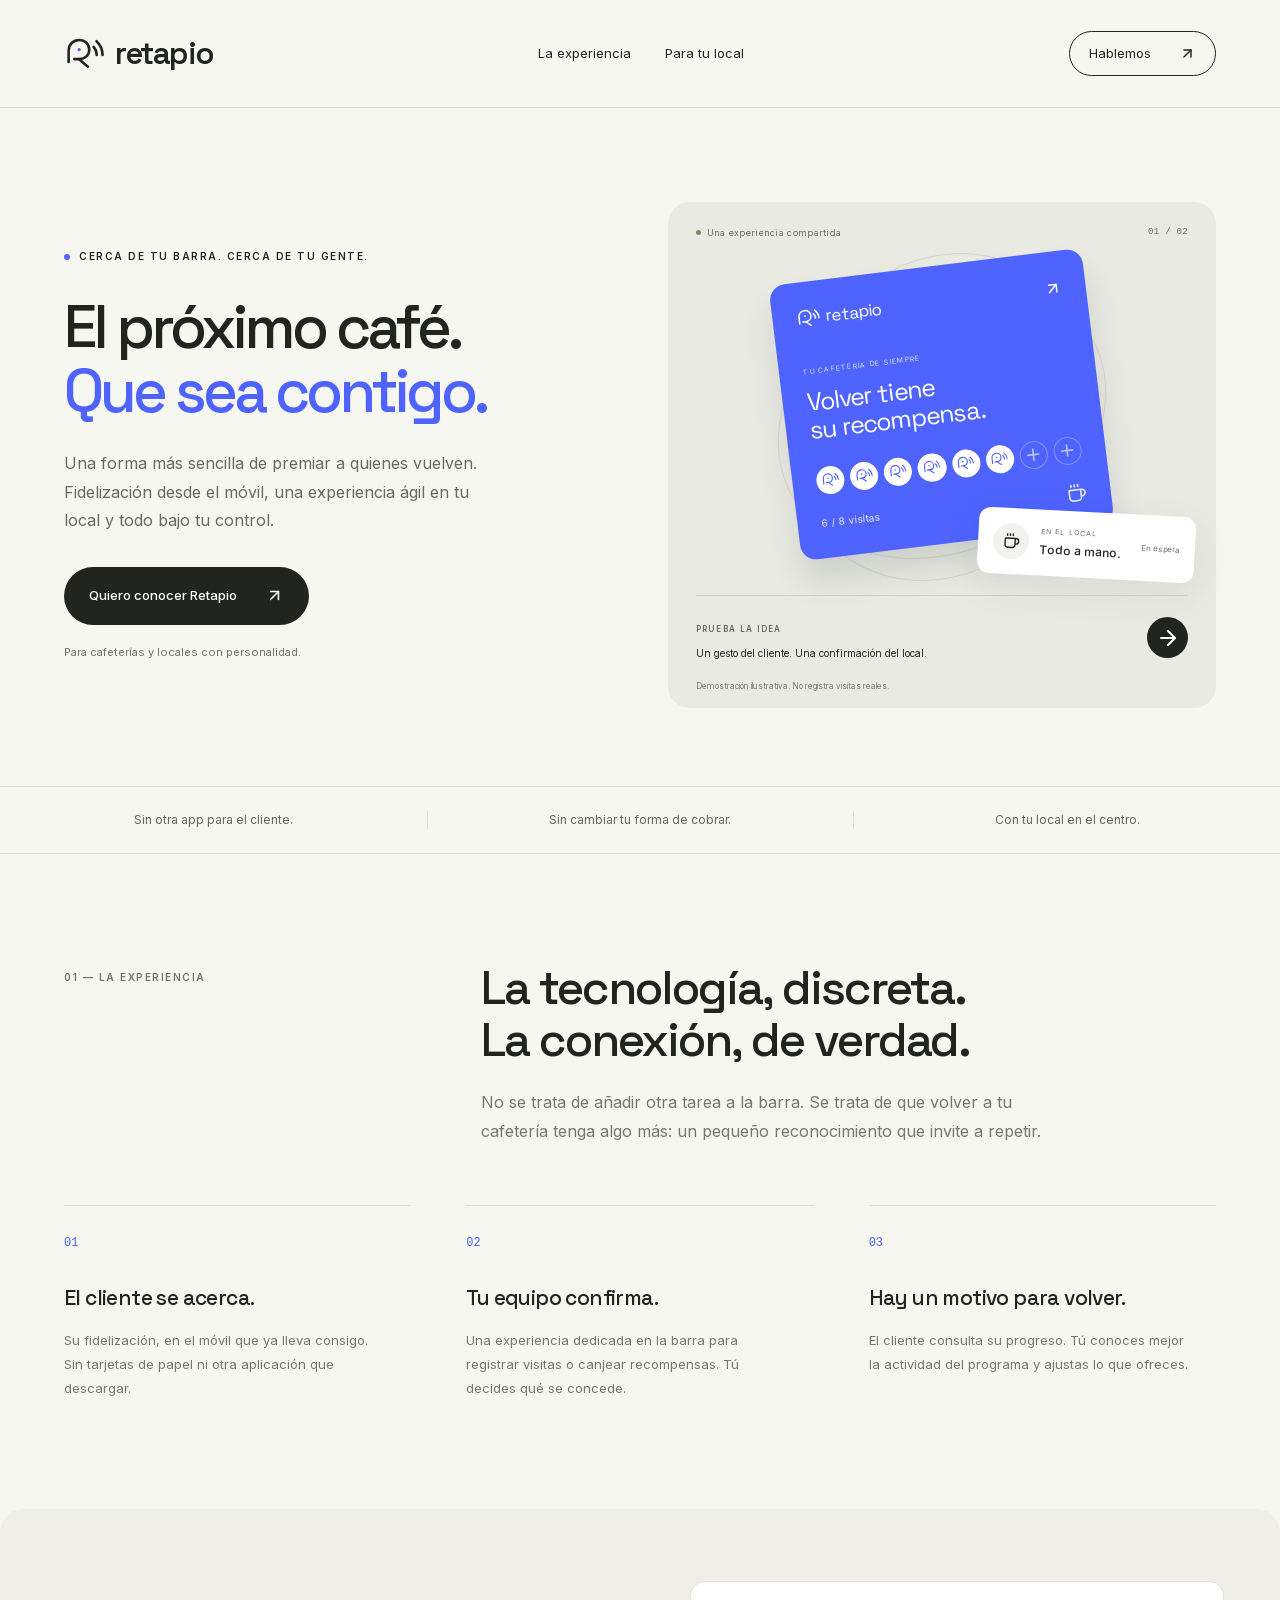
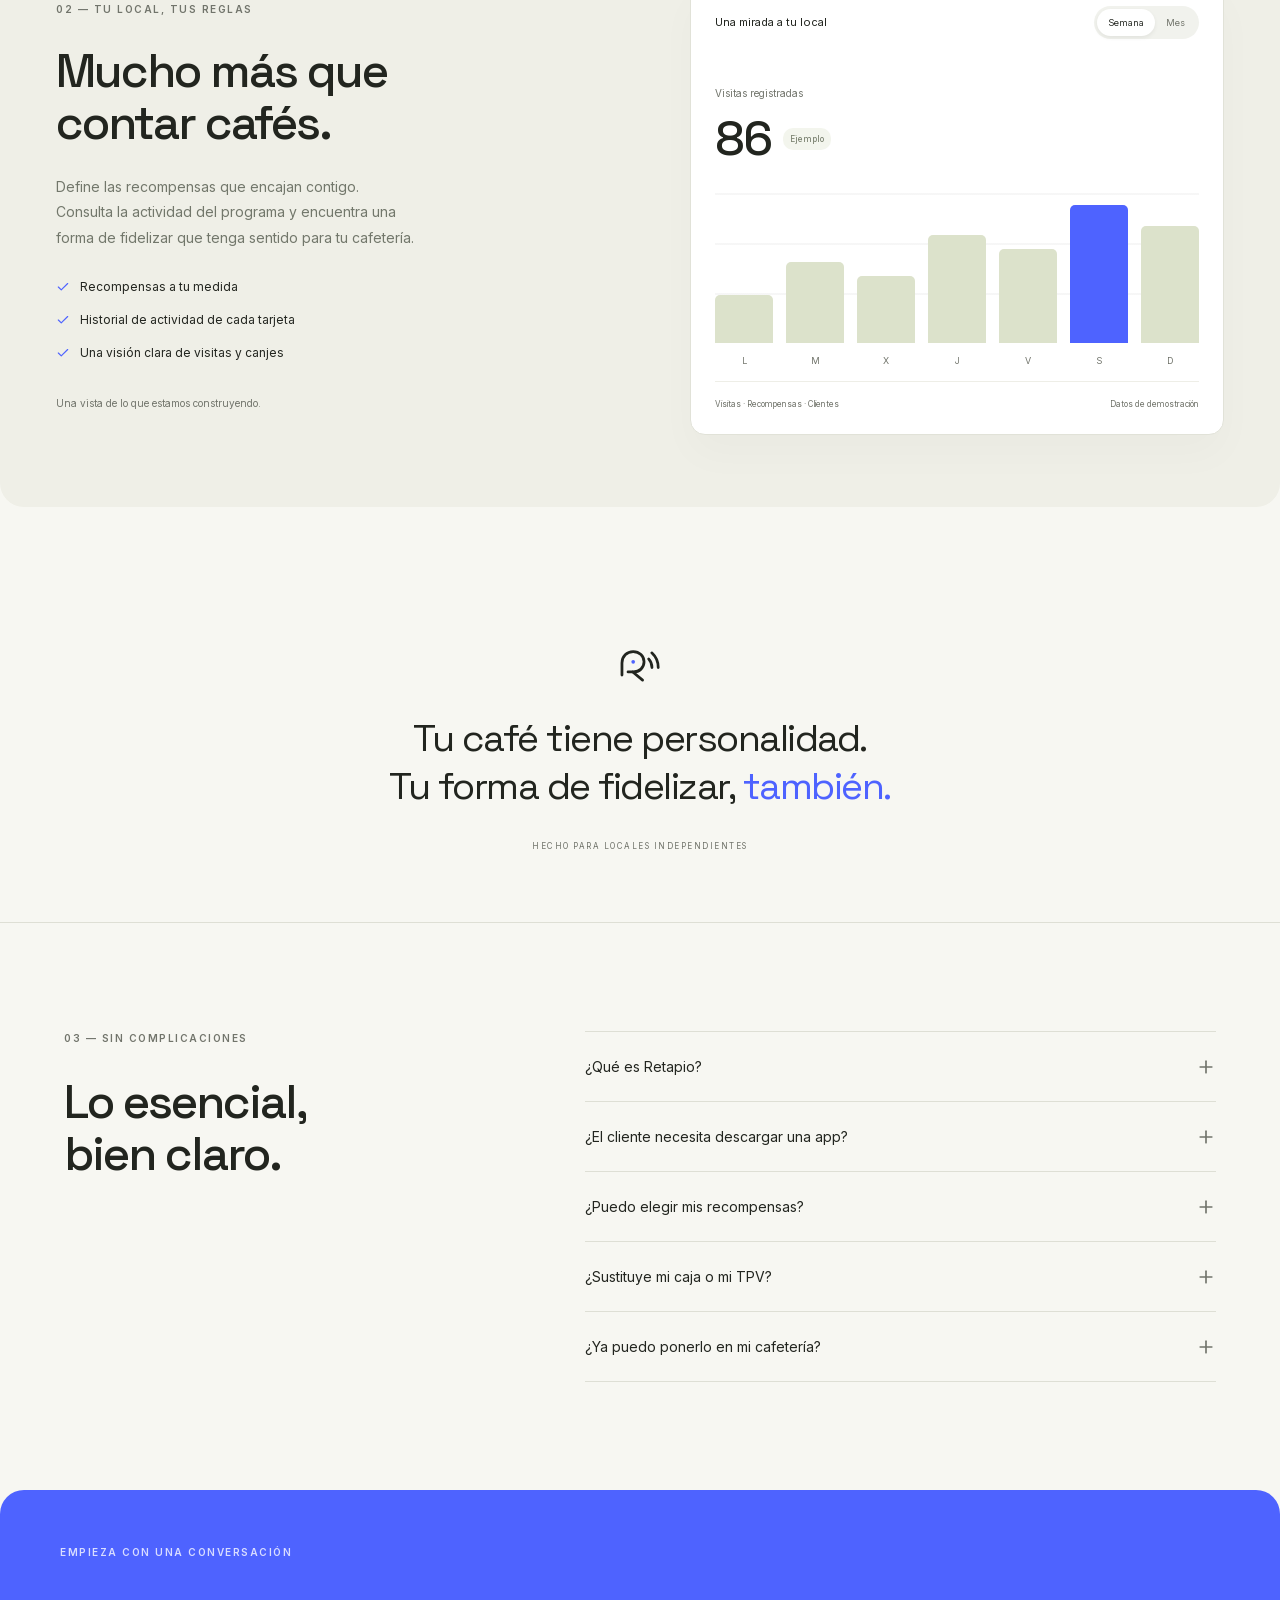
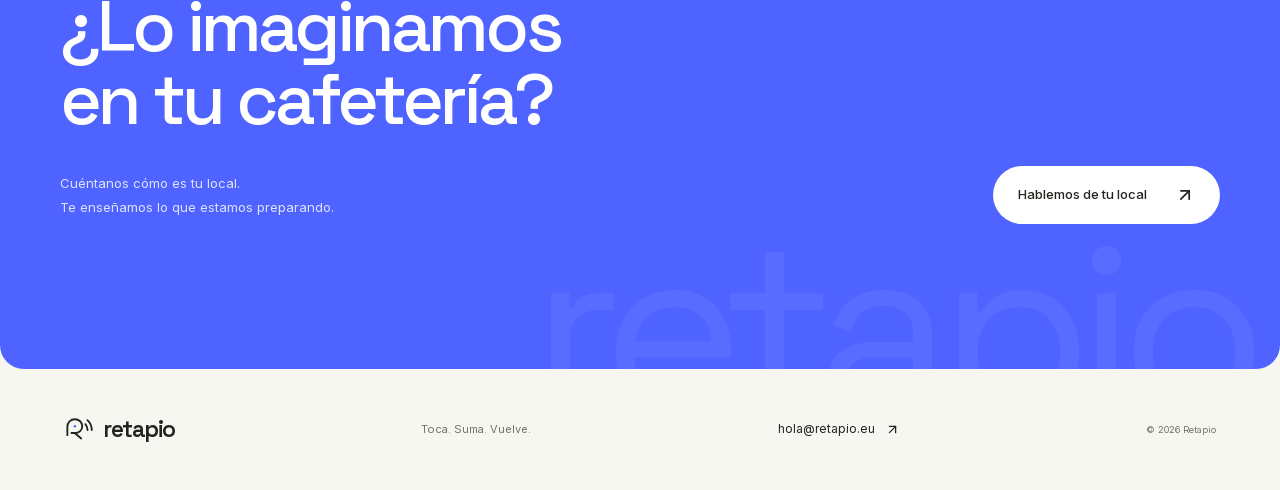
==== commit ec54d064: "Publish Retapio redesign and search branding" ====
--- a/index.html
+++ b/index.html
@@ -1,4 +1,4 @@
-<!DOCTYPE html><html lang="es"><head><meta charSet="utf-8"/><meta name="viewport" content="width=device-width, initial-scale=1"/><link rel="stylesheet" href="/_next/static/css/index.CpukWaJJ.css" data-rsc-css-href="/_next/static/css/index.CpukWaJJ.css" data-precedence="vite-rsc/importer-resources"/><link rel="modulepreload" fetchPriority="low" href="/_next/static/chunks/index-D5704c3Y.js"/><script src="/_next/static/chunks/rolldown-runtime-C60lm6uB.js" type="module" async=""></script><script src="/_next/static/chunks/framework-D_rUT4EX.js" type="module" async=""></script><link rel="modulepreload" href="/_next/static/chunks/layout-segment-context-B--fOawR.js" crossorigin=""/><link rel="modulepreload" href="/_next/static/chunks/page-7WZFdiUB.js" crossorigin=""/><title>Retapio — Toca. Suma. Vuelve.</title><meta name="description" content="Fidelización sin app para cafeterías y locales independientes. Un toque seguro, visitas medibles y recompensas sencillas."/><script>Object.assign(((self[Symbol.for("vinext.navigationRuntime")]??={bootstrap:{routeManifest:null},functions:{}}).bootstrap.rsc??={rsc:[]}),{params:{},nav:{"pathname":"/","searchParams":[]}})</script><link rel="modulepreload" href="/_next/static/chunks/index-D5704c3Y.js" />
+<!DOCTYPE html><html lang="es"><head><meta charSet="utf-8"/><meta name="viewport" content="width=device-width, initial-scale=1"/><link rel="stylesheet" href="/_next/static/css/index.D67bocw3.css" data-rsc-css-href="/_next/static/css/index.D67bocw3.css" data-precedence="vite-rsc/importer-resources"/><link rel="modulepreload" fetchPriority="low" href="/_next/static/chunks/index-BbvmxPv-.js"/><script src="/_next/static/chunks/rolldown-runtime-C60lm6uB.js" type="module" async=""></script><script src="/_next/static/chunks/framework-D_rUT4EX.js" type="module" async=""></script><link rel="modulepreload" href="/_next/static/chunks/layout-segment-context-CH5hs0KT.js" crossorigin=""/><link rel="modulepreload" href="/_next/static/chunks/page-JyFzUgP0.js" crossorigin=""/><title>Retapio — El próximo café, que sea contigo.</title><meta name="description" content="Una nueva forma de fidelizar en tu cafetería. Recompensas a tu medida, una experiencia sencilla en la barra y una visión clara de tu programa. Conoce Retapio."/><meta name="robots" content="index, follow"/><meta property="og:title" content="El próximo café. Que sea contigo."/><meta property="og:description" content="Fidelización sencilla para cafeterías con personalidad."/><meta property="og:url" content="https://retapio.eu"/><meta property="og:site_name" content="Retapio"/><meta property="og:type" content="website"/><meta property="og:locale" content="es_ES"/><meta property="og:image" content="https://retapio.eu/retapio-logo.png"/><meta property="og:image:width" content="180"/><meta property="og:image:height" content="180"/><meta property="og:image:alt" content="Retapio"/><meta name="twitter:card" content="summary"/><meta name="twitter:title" content="Retapio — Toca. Suma. Vuelve."/><meta name="twitter:description" content="Fidelización sencilla para cafeterías con personalidad."/><meta name="twitter:image" content="https://retapio.eu/retapio-logo.png"/><link rel="icon" href="/favicon.png" type="image/png" sizes="180x180"/><link rel="icon" href="/favicon.svg" type="image/svg+xml"/><link rel="apple-touch-icon" href="/apple-touch-icon.png"/><link rel="canonical" href="https://retapio.eu"/><script>Object.assign(((self[Symbol.for("vinext.navigationRuntime")]??={bootstrap:{routeManifest:null},functions:{}}).bootstrap.rsc??={rsc:[]}),{params:{},nav:{"pathname":"/","searchParams":[]}})</script><link rel="modulepreload" href="/_next/static/chunks/index-BbvmxPv-.js" />
 <link rel="preload" href="/_next/static/_vinext_fonts/inter-9df0d028785c/inter-1ab1ad55.woff2" as="font" type="font/woff2" crossorigin />
 <link rel="preload" href="/_next/static/_vinext_fonts/space-grotesk-feef4dc31705/space-grotesk-a57c9413.woff2" as="font" type="font/woff2" crossorigin />
 <style data-vinext-fonts>/* cyrillic-ext */
@@ -119,4 +119,4 @@
 
 .__variable_space_grotesk_1w43504 { --font-space-grotesk: 'Space Grotesk', 'Space Grotesk Fallback'; }
 </style>
-</head><body class="__variable_inter_1nj207z __variable_space_grotesk_1w43504"><main><header class="site-header"><a class="brand" href="#inicio" aria-label="Retapio, inicio"><svg aria-hidden="true" class="brand-mark" viewBox="0 0 62 62" fill="none"><path d="M13 48V29.5C13 19.3 20.4 12 30 12c9.3 0 16.5 6.8 16.5 15.6 0 8.9-7 15.4-16.3 15.4H22" stroke="currentColor" stroke-width="5" stroke-linecap="round" stroke-linejoin="round"></path><path d="m29.5 43 14.8 12.2M51.5 23.2c2.4 3.1 3.5 6.5 3.5 10.4" stroke="currentColor" stroke-width="5" stroke-linecap="round"></path><circle cx="30" cy="27.5" r="3.7" fill="#4e63ff"></circle></svg><span>retapio</span></a><nav aria-label="Navegación principal"><a href="#como-funciona">Cómo funciona</a><a href="#seguridad">Seguridad</a><a href="#para-tu-local">Para tu local</a></nav><a class="header-cta" href="mailto:pawel.kazimierczak@gmail.com?subject=Me%20interesa%20Retapio&amp;body=Hola%20Pawel%2C%0A%0AMe%20interesa%20Retapio%20y%20quiero%20saber%20más.%0A%0AMi%20local%20se%20llama%3A%20" aria-label="Contactar sobre Retapio">Me interesa<svg xmlns="http://www.w3.org/2000/svg" width="24" height="24" viewBox="0 0 24 24" fill="none" stroke="currentColor" stroke-width="2" stroke-linecap="round" stroke-linejoin="round" class="lucide lucide-arrow-right" aria-hidden="true" data-icon="inline-end"><path d="M5 12h14"></path><path d="m12 5 7 7-7 7"></path></svg></a></header><section class="hero" id="inicio"><div class="hero-copy"><p class="eyebrow"><span></span> Fidelización sin app para cafeterías</p><h1>Haz que una visita se convierta en <em>costumbre.</em></h1><p class="hero-lead">El cliente acerca el móvil, suma una visita y ve cuánto le falta para su recompensa. Tu equipo sigue cobrando exactamente como siempre.</p><div class="hero-actions"><a class="primary-cta" href="mailto:pawel.kazimierczak@gmail.com?subject=Me%20interesa%20Retapio&amp;body=Hola%20Pawel%2C%0A%0AMe%20interesa%20Retapio%20y%20quiero%20saber%20más.%0A%0AMi%20local%20se%20llama%3A%20" aria-label="Contactar sobre Retapio">Quiero saber más<svg xmlns="http://www.w3.org/2000/svg" width="24" height="24" viewBox="0 0 24 24" fill="none" stroke="currentColor" stroke-width="2" stroke-linecap="round" stroke-linejoin="round" class="lucide lucide-arrow-right" aria-hidden="true" data-icon="inline-end"><path d="M5 12h14"></path><path d="m12 5 7 7-7 7"></path></svg></a><a class="secondary-cta" href="#demo-toque" aria-label="Ver la demostración interactiva del toque NFC">Ver el toque en acción</a></div><ul class="hero-proof" aria-label="Ventajas de Retapio"><li><svg xmlns="http://www.w3.org/2000/svg" width="24" height="24" viewBox="0 0 24 24" fill="none" stroke="currentColor" stroke-width="2" stroke-linecap="round" stroke-linejoin="round" class="lucide lucide-check" aria-hidden="true"><path d="M20 6 9 17l-5-5"></path></svg> Sin app</li><li><svg xmlns="http://www.w3.org/2000/svg" width="24" height="24" viewBox="0 0 24 24" fill="none" stroke="currentColor" stroke-width="2" stroke-linecap="round" stroke-linejoin="round" class="lucide lucide-check" aria-hidden="true"><path d="M20 6 9 17l-5-5"></path></svg> Sin integración con el TPV</li><li><svg xmlns="http://www.w3.org/2000/svg" width="24" height="24" viewBox="0 0 24 24" fill="none" stroke="currentColor" stroke-width="2" stroke-linecap="round" stroke-linejoin="round" class="lucide lucide-check" aria-hidden="true"><path d="M20 6 9 17l-5-5"></path></svg> Pensado para cafeterías</li></ul></div><figure class="hero-visual tap-idle" id="demo-toque"><img src="/images/01-retapio-hero-studio.jpg" alt="Punto Retapio de madera junto a una taza de café" loading="eager" fetchPriority="high" decoding="async" data-nimg="fill" style="position:absolute;inset:0;width:100%;height:100%;object-fit:cover"/><span class="nfc-origin" aria-hidden="true"><i></i><i></i><i></i></span><figcaption class="tap-console" aria-live="polite"><div class="tap-console-head"><span class="tap-state-icon"><svg xmlns="http://www.w3.org/2000/svg" width="24" height="24" viewBox="0 0 24 24" fill="none" stroke="currentColor" stroke-width="2" stroke-linecap="round" stroke-linejoin="round" class="lucide lucide-smartphone" aria-hidden="true"><rect width="14" height="20" x="5" y="2" rx="2" ry="2"></rect><path d="M12 18h.01"></path></svg></span><span><small>Prueba interactiva</small><strong>Simula el toque</strong></span></div><div class="tap-progress" aria-label="6 de 8 visitas"><span class="complete"><svg xmlns="http://www.w3.org/2000/svg" width="24" height="24" viewBox="0 0 24 24" fill="none" stroke="currentColor" stroke-width="2" stroke-linecap="round" stroke-linejoin="round" class="lucide lucide-check" aria-hidden="true"><path d="M20 6 9 17l-5-5"></path></svg></span><span class="complete"><svg xmlns="http://www.w3.org/2000/svg" width="24" height="24" viewBox="0 0 24 24" fill="none" stroke="currentColor" stroke-width="2" stroke-linecap="round" stroke-linejoin="round" class="lucide lucide-check" aria-hidden="true"><path d="M20 6 9 17l-5-5"></path></svg></span><span class="complete"><svg xmlns="http://www.w3.org/2000/svg" width="24" height="24" viewBox="0 0 24 24" fill="none" stroke="currentColor" stroke-width="2" stroke-linecap="round" stroke-linejoin="round" class="lucide lucide-check" aria-hidden="true"><path d="M20 6 9 17l-5-5"></path></svg></span><span class="complete"><svg xmlns="http://www.w3.org/2000/svg" width="24" height="24" viewBox="0 0 24 24" fill="none" stroke="currentColor" stroke-width="2" stroke-linecap="round" stroke-linejoin="round" class="lucide lucide-check" aria-hidden="true"><path d="M20 6 9 17l-5-5"></path></svg></span><span class="complete"><svg xmlns="http://www.w3.org/2000/svg" width="24" height="24" viewBox="0 0 24 24" fill="none" stroke="currentColor" stroke-width="2" stroke-linecap="round" stroke-linejoin="round" class="lucide lucide-check" aria-hidden="true"><path d="M20 6 9 17l-5-5"></path></svg></span><span class="complete"><svg xmlns="http://www.w3.org/2000/svg" width="24" height="24" viewBox="0 0 24 24" fill="none" stroke="currentColor" stroke-width="2" stroke-linecap="round" stroke-linejoin="round" class="lucide lucide-check" aria-hidden="true"><path d="M20 6 9 17l-5-5"></path></svg></span><span class="">7</span><span class="">8</span></div><button class="tap-button" type="button">Simular un toque<svg xmlns="http://www.w3.org/2000/svg" width="24" height="24" viewBox="0 0 24 24" fill="none" stroke="currentColor" stroke-width="2" stroke-linecap="round" stroke-linejoin="round" class="lucide lucide-arrow-right" aria-hidden="true"><path d="M5 12h14"></path><path d="m12 5 7 7-7 7"></path></svg></button></figcaption></figure></section><section class="signal-strip" aria-label="Resumen del producto"><p>Un gesto de dos segundos.</p><span></span><p>Una visita verificable.</p><span></span><p>Una razón clara para volver.</p></section><section class="experience-section" id="como-funciona"><div class="experience-photo"><img src="/images/02-retapio-cafe-counter.jpg" alt="Cliente usando Retapio con su móvil en la barra de una cafetería" loading="lazy" decoding="async" data-nimg="fill" style="position:absolute;inset:0;width:100%;height:100%;object-fit:cover"/><span class="photo-label">En la barra · 2 segundos</span></div><div class="experience-copy"><p class="section-index">01 / Cómo funciona</p><h2>Tocar, confirmar y seguir con el día.</h2><p>Retapio vive junto a la caja. No interrumpe el servicio y no obliga al cliente a descargar nada.</p><ol class="compact-steps"><li><span>01</span><div><strong>Acerca</strong><p>El móvil detecta el punto NFC y abre Retapio.</p></div></li><li><span>02</span><div><strong>Confirma</strong><p>La primera vez crea un acceso seguro con Face ID, huella o PIN.</p></div></li><li><span>03</span><div><strong>Vuelve</strong><p>Consulta su progreso desde casa; solo suma en el local.</p></div></li></ol></div></section><section class="steps-section"><div class="section-heading"><p class="section-index">El recorrido completo</p><h2>Simple para el cliente. Invisible para el equipo.</h2><p>Cada paso reduce fricción sin añadir trabajo en hora punta.</p></div><div class="steps-grid"><article><span class="step-number">01</span><svg xmlns="http://www.w3.org/2000/svg" width="24" height="24" viewBox="0 0 24 24" fill="none" stroke="currentColor" stroke-width="2" stroke-linecap="round" stroke-linejoin="round" class="lucide lucide-smartphone" aria-hidden="true"><rect width="14" height="20" x="5" y="2" rx="2" ry="2"></rect><path d="M12 18h.01"></path></svg><h3>Un toque</h3><p>Acerca la parte superior del móvil al punto Retapio.</p></article><article><span class="step-number">02</span><svg xmlns="http://www.w3.org/2000/svg" width="24" height="24" viewBox="0 0 24 24" fill="none" stroke="currentColor" stroke-width="2" stroke-linecap="round" stroke-linejoin="round" class="lucide lucide-fingerprint-pattern" aria-hidden="true"><path d="M12 10a2 2 0 0 0-2 2c0 1.02-.1 2.51-.26 4"></path><path d="M14 13.12c0 2.38 0 6.38-1 8.88"></path><path d="M17.29 21.02c.12-.6.43-2.3.5-3.02"></path><path d="M2 12a10 10 0 0 1 18-6"></path><path d="M2 16h.01"></path><path d="M21.8 16c.2-2 .131-5.354 0-6"></path><path d="M5 19.5C5.5 18 6 15 6 12a6 6 0 0 1 .34-2"></path><path d="M8.65 22c.21-.66.45-1.32.57-2"></path><path d="M9 6.8a6 6 0 0 1 9 5.2v2"></path></svg><h3>Una identidad</h3><p>Una passkey reconoce a la persona sin contraseñas ni cookies frágiles.</p></article><article><span class="step-number">03</span><svg xmlns="http://www.w3.org/2000/svg" width="24" height="24" viewBox="0 0 24 24" fill="none" stroke="currentColor" stroke-width="2" stroke-linecap="round" stroke-linejoin="round" class="lucide lucide-clock3 lucide-clock-3" aria-hidden="true"><circle cx="12" cy="12" r="10"></circle><path d="M12 6v6h4"></path></svg><h3>Un motivo</h3><p>El progreso visible da una razón concreta para volver.</p></article></div></section><section class="presence-section" id="seguridad"><div class="presence-copy"><p class="section-index light">02 / Presencia real</p><h2>Guardar el enlace no sirve para sumar.</h2><p>El NFC seguro genera una lectura autenticada distinta cada vez. Se puede mirar el progreso desde casa, pero hace falta volver al punto físico para añadir una visita.</p><ul><li><svg xmlns="http://www.w3.org/2000/svg" width="24" height="24" viewBox="0 0 24 24" fill="none" stroke="currentColor" stroke-width="2" stroke-linecap="round" stroke-linejoin="round" class="lucide lucide-check" aria-hidden="true"><path d="M20 6 9 17l-5-5"></path></svg> Lectura NFC autenticada</li><li><svg xmlns="http://www.w3.org/2000/svg" width="24" height="24" viewBox="0 0 24 24" fill="none" stroke="currentColor" stroke-width="2" stroke-linecap="round" stroke-linejoin="round" class="lucide lucide-check" aria-hidden="true"><path d="M20 6 9 17l-5-5"></path></svg> Límite de tiempo entre visitas</li><li><svg xmlns="http://www.w3.org/2000/svg" width="24" height="24" viewBox="0 0 24 24" fill="none" stroke="currentColor" stroke-width="2" stroke-linecap="round" stroke-linejoin="round" class="lucide lucide-check" aria-hidden="true"><path d="M20 6 9 17l-5-5"></path></svg> Intentos repetidos señalados</li></ul></div><div class="security-visual"><img src="/images/03-retapio-nfc-closeup.jpg" alt="Primer plano de un móvil leyendo el punto NFC seguro de Retapio" loading="lazy" decoding="async" data-nimg="fill" style="position:absolute;inset:0;width:100%;height:100%;object-fit:cover"/><div class="verification-card"><div><svg xmlns="http://www.w3.org/2000/svg" width="24" height="24" viewBox="0 0 24 24" fill="none" stroke="currentColor" stroke-width="2" stroke-linecap="round" stroke-linejoin="round" class="lucide lucide-lock-keyhole" aria-hidden="true"><circle cx="12" cy="16" r="1"></circle><rect x="3" y="10" width="18" height="12" rx="2"></rect><path d="M7 10V7a5 5 0 0 1 10 0v3"></path></svg><span>Lectura en el local</span></div><strong><i></i> Verificada</strong></div></div></section><section class="merchant-section" id="para-tu-local"><div class="merchant-copy"><p class="section-index">03 / Para tu local</p><h2>Lo ves en una web. No conectas nada a la caja.</h2><p>El responsable abre su panel Retapio en cualquier ordenador o móvil. Ahí ve altas, visitas verificadas, retornos y recompensas, sin instalar un programa ni tocar el TPV.</p><div class="merchant-points"><span><svg xmlns="http://www.w3.org/2000/svg" width="24" height="24" viewBox="0 0 24 24" fill="none" stroke="currentColor" stroke-width="2" stroke-linecap="round" stroke-linejoin="round" class="lucide lucide-check" aria-hidden="true"><path d="M20 6 9 17l-5-5"></path></svg> Acceso desde el navegador</span><span><svg xmlns="http://www.w3.org/2000/svg" width="24" height="24" viewBox="0 0 24 24" fill="none" stroke="currentColor" stroke-width="2" stroke-linecap="round" stroke-linejoin="round" class="lucide lucide-check" aria-hidden="true"><path d="M20 6 9 17l-5-5"></path></svg> Métricas agregadas y exportables</span><span><svg xmlns="http://www.w3.org/2000/svg" width="24" height="24" viewBox="0 0 24 24" fill="none" stroke="currentColor" stroke-width="2" stroke-linecap="round" stroke-linejoin="round" class="lucide lucide-check" aria-hidden="true"><path d="M20 6 9 17l-5-5"></path></svg> Recompensa y límites configurables</span></div></div><div class="dashboard-card" aria-label="Demostración interactiva del panel del local"><div class="dashboard-head"><span><svg aria-hidden="true" class="" viewBox="0 0 62 62" fill="none"><path d="M13 48V29.5C13 19.3 20.4 12 30 12c9.3 0 16.5 6.8 16.5 15.6 0 8.9-7 15.4-16.3 15.4H22" stroke="currentColor" stroke-width="5" stroke-linecap="round" stroke-linejoin="round"></path><path d="m29.5 43 14.8 12.2M51.5 23.2c2.4 3.1 3.5 6.5 3.5 10.4" stroke="currentColor" stroke-width="5" stroke-linecap="round"></path><circle cx="30" cy="27.5" r="3.7" fill="#4e63ff"></circle></svg> retapio</span><div class="period-switch" aria-label="Periodo del panel"><button type="button" aria-pressed="false">7 días</button><button type="button" aria-pressed="true">30 días</button></div></div><div class="dashboard-title"><span><small>Tu cafetería</small><strong>Resumen del negocio</strong></span><span class="dashboard-status"><i></i> En directo</span></div><div class="metric-grid metric-swap"><article><small>Visitas verificadas</small><strong>428</strong><span>+18% vs. periodo anterior</span></article><article><small>Clientes que vuelven</small><strong>31%</strong><span>Segunda visita o más</span></article><article><small>Recompensas</small><strong>24</strong><span>Canjes confirmados</span></article></div><div class="mini-chart"><div class="chart-label"><span>Visitas por día</span><svg xmlns="http://www.w3.org/2000/svg" width="24" height="24" viewBox="0 0 24 24" fill="none" stroke="currentColor" stroke-width="2" stroke-linecap="round" stroke-linejoin="round" class="lucide lucide-chart-column" aria-hidden="true"><path d="M3 3v16a2 2 0 0 0 2 2h16"></path><path d="M18 17V9"></path><path d="M13 17V5"></path><path d="M8 17v-3"></path></svg></div><div class="bars" aria-hidden="true"><i style="height:38px;animation-delay:0ms"></i><i style="height:55px;animation-delay:35ms"></i><i style="height:43px;animation-delay:70ms"></i><i style="height:72px;animation-delay:105ms"></i><i style="height:64px;animation-delay:140ms"></i><i style="height:88px;animation-delay:175ms"></i><i style="height:77px;animation-delay:210ms"></i><i style="height:98px;animation-delay:245ms"></i><i style="height:82px;animation-delay:280ms"></i><i style="height:108px;animation-delay:315ms"></i><i style="height:96px;animation-delay:350ms"></i><i style="height:124px;animation-delay:385ms"></i></div></div><p class="demo-disclaimer">Datos demostrativos. Tu panel mostrará los datos reales del local.</p></div></section><section class="hardware-section"><div class="hardware-photo"><img src="/images/04-retapio-product-views.jpg" alt="Vistas frontal, lateral y en perspectiva del punto Retapio de madera" loading="lazy" decoding="async" data-nimg="fill" style="position:absolute;inset:0;width:100%;height:100%;object-fit:cover"/></div><div class="hardware-copy"><p class="section-index">04 / El punto Retapio</p><h2>Diseñado para vivir en la barra.</h2><p>Madera natural, NFC pasivo y un mensaje que se entiende de un vistazo. No se carga, no se enciende y no ocupa una toma de corriente.</p><dl><div><dt>Energía</dt><dd>Ninguna</dd></div><div><dt>Instalación</dt><dd>10 minutos</dd></div><div><dt>Uso</dt><dd>iPhone y Android</dd></div></dl></div></section><section class="pilot-section" id="contacto"><div class="pilot-photo"><img src="/images/05-retapio-alicante-campaign.jpg" alt="Punto Retapio en una cafetería independiente de Alicante" loading="lazy" decoding="async" data-nimg="fill" style="position:absolute;inset:0;width:100%;height:100%;object-fit:cover"/></div><div class="pilot-card"><div><p class="section-index light">Para cafeterías · Alicante</p><h2>¿Te gustaría verlo en tu local?</h2><p>Escríbeme y te enseño cómo funcionaría Retapio en tu barra, qué vería el cliente y qué información tendrías en el panel. Sin compromiso.</p></div><div class="pilot-includes"><p>En una conversación breve</p><ul><li><svg xmlns="http://www.w3.org/2000/svg" width="24" height="24" viewBox="0 0 24 24" fill="none" stroke="currentColor" stroke-width="2" stroke-linecap="round" stroke-linejoin="round" class="lucide lucide-check" aria-hidden="true"><path d="M20 6 9 17l-5-5"></path></svg> Ves la experiencia del cliente</li><li><svg xmlns="http://www.w3.org/2000/svg" width="24" height="24" viewBox="0 0 24 24" fill="none" stroke="currentColor" stroke-width="2" stroke-linecap="round" stroke-linejoin="round" class="lucide lucide-check" aria-hidden="true"><path d="M20 6 9 17l-5-5"></path></svg> Ves el panel del local</li><li><svg xmlns="http://www.w3.org/2000/svg" width="24" height="24" viewBox="0 0 24 24" fill="none" stroke="currentColor" stroke-width="2" stroke-linecap="round" stroke-linejoin="round" class="lucide lucide-check" aria-hidden="true"><path d="M20 6 9 17l-5-5"></path></svg> Hablamos de una recompensa viable</li><li><svg xmlns="http://www.w3.org/2000/svg" width="24" height="24" viewBox="0 0 24 24" fill="none" stroke="currentColor" stroke-width="2" stroke-linecap="round" stroke-linejoin="round" class="lucide lucide-check" aria-hidden="true"><path d="M20 6 9 17l-5-5"></path></svg> Resolvemos dudas de uso y seguridad</li></ul><a class="copy-reply" href="mailto:pawel.kazimierczak@gmail.com?subject=Me%20interesa%20Retapio&amp;body=Hola%20Pawel%2C%0A%0AMe%20interesa%20Retapio%20y%20quiero%20saber%20más.%0A%0AMi%20local%20se%20llama%3A%20"><span><svg xmlns="http://www.w3.org/2000/svg" width="24" height="24" viewBox="0 0 24 24" fill="none" stroke="currentColor" stroke-width="2" stroke-linecap="round" stroke-linejoin="round" class="lucide lucide-arrow-right" aria-hidden="true"><path d="M5 12h14"></path><path d="m12 5 7 7-7 7"></path></svg></span><strong>Me interesa Retapio</strong></a></div></div></section><section class="faq-section"><div class="faq-heading"><p class="section-index">05 / Preguntas claras</p><h2>Lo esencial antes de ponerlo en la barra.</h2></div><div class="faq-list"><details open=""><summary>¿Tengo que conectar Retapio a mi caja?</summary><p>No. Retapio registra visitas verificadas y recompensas; no necesita acceder a tus compras ni a tu facturación.</p></details><details><summary>¿El cliente necesita una aplicación?</summary><p>No. Se abre como una web y usa la seguridad que ya tiene el móvil.</p></details><details><summary>¿Voy a regalar cafés a quienes ya venían?</summary><p>La recompensa, el número de visitas y los límites los decide el local. Puedes ajustar el coste máximo antes de activar Retapio.</p></details><details><summary>¿Qué tiene que hacer el equipo?</summary><p>Nada para sumar. Al canjear, confirma un código de un solo uso desde el panel.</p></details><details><summary>¿Qué datos recibe la cafetería?</summary><p>Métricas agregadas de uso, retorno y recompensas. Los datos personales no se comparten sin consentimiento.</p></details></div></section><section class="closing-section"><svg aria-hidden="true" class="closing-mark" viewBox="0 0 62 62" fill="none"><path d="M13 48V29.5C13 19.3 20.4 12 30 12c9.3 0 16.5 6.8 16.5 15.6 0 8.9-7 15.4-16.3 15.4H22" stroke="currentColor" stroke-width="5" stroke-linecap="round" stroke-linejoin="round"></path><path d="m29.5 43 14.8 12.2M51.5 23.2c2.4 3.1 3.5 6.5 3.5 10.4" stroke="currentColor" stroke-width="5" stroke-linecap="round"></path><circle cx="30" cy="27.5" r="3.7" fill="#4e63ff"></circle></svg><p>Toca. Suma. Vuelve.</p><h2>La fidelización debería sentirse así de sencilla.</h2><a class="closing-cta" href="mailto:pawel.kazimierczak@gmail.com?subject=Me%20interesa%20Retapio&amp;body=Hola%20Pawel%2C%0A%0AMe%20interesa%20Retapio%20y%20quiero%20saber%20más.%0A%0AMi%20local%20se%20llama%3A%20" aria-label="Contactar sobre Retapio">Contactar sobre Retapio<svg xmlns="http://www.w3.org/2000/svg" width="24" height="24" viewBox="0 0 24 24" fill="none" stroke="currentColor" stroke-width="2" stroke-linecap="round" stroke-linejoin="round" class="lucide lucide-arrow-right" aria-hidden="true" data-icon="inline-end"><path d="M5 12h14"></path><path d="m12 5 7 7-7 7"></path></svg></a><small>Disponible para cafeterías y locales independientes en Alicante.</small></section><footer><a class="brand footer-brand" href="#inicio"><svg aria-hidden="true" class="brand-mark" viewBox="0 0 62 62" fill="none"><path d="M13 48V29.5C13 19.3 20.4 12 30 12c9.3 0 16.5 6.8 16.5 15.6 0 8.9-7 15.4-16.3 15.4H22" stroke="currentColor" stroke-width="5" stroke-linecap="round" stroke-linejoin="round"></path><path d="m29.5 43 14.8 12.2M51.5 23.2c2.4 3.1 3.5 6.5 3.5 10.4" stroke="currentColor" stroke-width="5" stroke-linecap="round"></path><circle cx="30" cy="27.5" r="3.7" fill="#4e63ff"></circle></svg><span>retapio</span></a><p>Fidelización física, sencilla y medible.</p><span>© 2026 Retapio</span></footer></main><script type="module" src="/_next/static/chunks/index-D5704c3Y.js" id="_R_" async=""></script><script>((self[Symbol.for("vinext.navigationRuntime")]??={bootstrap:{routeManifest:null},functions:{}}).bootstrap.rsc??={rsc:[]}).rsc.push("2:I[\"8c0f216c4604\",[],\"Children\",1]\n")</script><script>((self[Symbol.for("vinext.navigationRuntime")]??={bootstrap:{routeManifest:null},functions:{}}).bootstrap.rsc??={rsc:[]}).rsc.push("3:I[\"593f344dc510\",[],\"GlobalErrorBoundary\",1]\n")</script><script>((self[Symbol.for("vinext.navigationRuntime")]??={bootstrap:{routeManifest:null},functions:{}}).bootstrap.rsc??={rsc:[]}).rsc.push("4:I[\"0b874ad30386\",[],\"default\",1]\n")</script><script>((self[Symbol.for("vinext.navigationRuntime")]??={bootstrap:{routeManifest:null},functions:{}}).bootstrap.rsc??={rsc:[]}).rsc.push("5:I[\"593f344dc510\",[],\"ErrorBoundary\",1]\n")</script><script>((self[Symbol.for("vinext.navigationRuntime")]??={bootstrap:{routeManifest:null},functions:{}}).bootstrap.rsc??={rsc:[]}).rsc.push("6:I[\"15c18cfaeeff\",[],\"LayoutSegmentProvider\",1]\n")</script><script>((self[Symbol.for("vinext.navigationRuntime")]??={bootstrap:{routeManifest:null},functions:{}}).bootstrap.rsc??={rsc:[]}).rsc.push("7:I[\"8c0f216c4604\",[],\"Slot\",1]\n")</script><script>((self[Symbol.for("vinext.navigationRuntime")]??={bootstrap:{routeManifest:null},functions:{}}).bootstrap.rsc??={rsc:[]}).rsc.push("8:I[\"593f344dc510\",[],\"NotFoundBoundary\",1]\n")</script><script>((self[Symbol.for("vinext.navigationRuntime")]??={bootstrap:{routeManifest:null},functions:{}}).bootstrap.rsc??={rsc:[]}).rsc.push("9:I[\"9276801271d6\",[],\"AppRouterScrollTarget\",1]\n")</script><script>((self[Symbol.for("vinext.navigationRuntime")]??={bootstrap:{routeManifest:null},functions:{}}).bootstrap.rsc??={rsc:[]}).rsc.push("a:I[\"593f344dc510\",[],\"RedirectBoundary\",1]\n")</script><script>((self[Symbol.for("vinext.navigationRuntime")]??={bootstrap:{routeManifest:null},functions:{}}).bootstrap.rsc??={rsc:[]}).rsc.push(":HL[\"/_next/static/css/index.CpukWaJJ.css\",\"style\"     ]\n")</script><script>((self[Symbol.for("vinext.navigationRuntime")]??={bootstrap:{routeManifest:null},functions:{}}).bootstrap.rsc??={rsc:[]}).rsc.push("0:{\"page:/\":\"$L1\",\"layout:/\":[[[\"$\",\"link\",\"css:/_next/static/css/index.CpukWaJJ.css\",{\"rel\":\"stylesheet\",\"precedence\":\"vite-rsc/importer-resources\",\"href\":\"/_next/static/css/index.CpukWaJJ.css\",\"data-rsc-css-href\":\"/_next/static/css/index.CpukWaJJ.css\"}],\"$undefined\"],[\"$\",\"html\",null,{\"lang\":\"es\",\"children\":[\"$\",\"body\",null,{\"className\":\"__variable_inter_1nj207z __variable_space_grotesk_1w43504\",\"children\":[\"$\",\"$L2\",null,{}]}]}]],\"route:/\":[[[\"$\",\"meta\",null,{\"charSet\":\"utf-8\"}],[[\"$\",\"title\",\"0\",{\"children\":\"Retapio — Toca. Suma. Vuelve.\"}],[\"$\",\"meta\",\"1\",{\"name\":\"description\",\"content\":\"Fidelización sin app para cafeterías y locales independientes. Un toque seguro, visitas medibles y recompensas sencillas.\"}]],[[\"$\",\"meta\",\"0\",{\"name\":\"viewport\",\"content\":\"width=device-width, initial-scale=1\"}]]],[\"$\",\"$L3\",null,{\"fallback\":\"$4\",\"children\":[\"$\",\"$L5\",null,{\"fallback\":\"$4\",\"children\":[\"$\",\"$L6\",null,{\"providerId\":\"layout:/\",\"segmentMap\":{\"children\":[]},\"children\":[\"$\",\"$L7\",null,{\"id\":\"layout:/\",\"parallelSlots\":\"$undefined\",\"children\":[\"$\",\"$L8\",null,{\"resetKey\":\"\",\"fallback\":[[\"$\",\"title\",null,{\"children\":\"404: This page could not be found.\"}],[\"$\",\"div\",null,{\"style\":{\"fontFamily\":\"system-ui,\\\"Segoe UI\\\",Roboto,Helvetica,Arial,sans-serif,\\\"Apple Color Emoji\\\",\\\"Segoe UI Emoji\\\"\",\"height\":\"100vh\",\"textAlign\":\"center\",\"display\":\"flex\",\"flexDirection\":\"column\",\"alignItems\":\"center\",\"justifyContent\":\"center\"},\"children\":[\"$\",\"div\",null,{\"children\":[[\"$\",\"style\",null,{\"dangerouslySetInnerHTML\":{\"__html\":\"body{color:#000;background:#fff;margin:0}.next-error-h1{border-right:1px solid rgba(0,0,0,.3)}@media (prefers-color-scheme:dark){body{color:#fff;background:#000}.next-error-h1{border-right:1px solid rgba(255,255,255,.3)}}\"}}],[\"$\",\"h1\",null,{\"className\":\"next-error-h1\",\"style\":{\"display\":\"inline-block\",\"margin\":\"0 20px 0 0\",\"padding\":\"0 23px 0 0\",\"fontSize\":24,\"fontWeight\":500,\"verticalAlign\":\"top\",\"lineHeight\":\"49px\"},\"children\":404}],[\"$\",\"div\",null,{\"style\":{\"display\":\"inline-block\"},\"children\":[\"$\",\"h2\",null,{\"style\":{\"fontSize\":14,\"fontWeight\":400,\"lineHeight\":\"49px\",\"margin\":0},\"children\":\"This page could not be found.\"}]}]]}]}]],\"children\":[\"$\",\"$L9\",null,{\"children\":[\"$\",\"$La\",null,{\"children\":[[\"$\",\"$L6\",null,{\"providerId\":\"page:/\",\"segmentMap\":{\"children\":[\"__PAGE__\"]},\"children\":[\"$\",\"$L7\",null,{\"id\":\"page:/\"}]}],null]}]}]}]}]}]}]}],null,null],\"__route\":\"route:/\",\"__interceptionContext\":null,\"__layoutIds\":[\"layout:/\"],\"__rootLayout\":\"/\",\"__bfcacheSegmentIdentities\":{\"layout:/\":\"[\\\"layout\\\",\\\"layout:/\\\",\\\"root-boundary:/\\\",\\\"\\\"]\",\"page:/\":\"[\\\"page\\\",\\\"page:/\\\",\\\"root-boundary:/\\\",\\\"\\\"]\"},\"__srcPage\":[\"page\"],\"__layoutFlags\":{\"layout:/\":\"s\"},\"__artifactCompatibility\":{\"schemaVersion\":1,\"graphVersion\":\"app-route-graph:1177fd80f83fa7b0\",\"deploymentVersion\":\"59ba3687-9423-4dce-b07b-1bce151a18c2\",\"appElementsSchemaVersion\":1,\"rscPayloadSchemaVersion\":1,\"rootBoundaryId\":\"/\",\"renderEpoch\":null}}\n")</script><script>((self[Symbol.for("vinext.navigationRuntime")]??={bootstrap:{routeManifest:null},functions:{}}).bootstrap.rsc??={rsc:[]}).rsc.push("b:I[\"6efdf509a785\",[],\"default\",1]\n")</script><script>((self[Symbol.for("vinext.navigationRuntime")]??={bootstrap:{routeManifest:null},functions:{}}).bootstrap.rsc??={rsc:[]}).rsc.push("1:[\"$\",\"$Lb\",null,{\"params\":\"$@c\",\"searchParams\":\"$@d\"}]\n")</script><script>((self[Symbol.for("vinext.navigationRuntime")]??={bootstrap:{routeManifest:null},functions:{}}).bootstrap.rsc??={rsc:[]}).rsc.push("c:{}\n")</script><script>((self[Symbol.for("vinext.navigationRuntime")]??={bootstrap:{routeManifest:null},functions:{}}).bootstrap.rsc??={rsc:[]}).rsc.push("d:{}\n")</script><script>Object.assign(((self[Symbol.for("vinext.navigationRuntime")]??={bootstrap:{routeManifest:null},functions:{}}).bootstrap.rsc??={rsc:[]}),{"initialCacheKind":"dynamic"});((self[Symbol.for("vinext.navigationRuntime")]??={bootstrap:{routeManifest:null},functions:{}}).bootstrap.rsc??={rsc:[]}).done=true</script></body></html>+</head><body class="__variable_inter_1nj207z __variable_space_grotesk_1w43504"><script type="application/ld+json">{"@context":"https://schema.org","@graph":[{"@type":"WebSite","@id":"https://retapio.eu/#website","name":"Retapio","url":"https://retapio.eu/","inLanguage":"es"},{"@type":"Organization","@id":"https://retapio.eu/#brand","name":"Retapio","url":"https://retapio.eu/","logo":"https://retapio.eu/retapio-logo.png","email":"hola@retapio.eu"}]}</script><a class="skip-link" href="#contenido">Saltar al contenido</a><header class="site-header"><a class="brand" href="#" aria-label="Retapio, inicio"><svg class="" viewBox="35 25 250 205" fill="none" aria-hidden="true"><g stroke="currentColor" stroke-width="15" stroke-linecap="round" stroke-linejoin="round"><path d="M62 177V111C62 74.5 88.5 49 123 49C156.5 49 182 73.5 182 105C182 137 157 160 124 160H95"></path><path d="M121 160L174 204M207 89C219 102 225 118 225 136M224 56C248 78 259 104 259 136"></path></g><circle cx="123" cy="105" r="10" fill="#4e63ff"></circle></svg><span>retapio</span></a><nav aria-label="Navegación principal"><a href="#experiencia">La experiencia</a><a href="#local">Para tu local</a></nav><a class="header-contact" href="mailto:hola@retapio.eu?subject=Quiero%20conocer%20Retapio">Hablemos <svg xmlns="http://www.w3.org/2000/svg" width="17" height="17" viewBox="0 0 24 24" fill="none" stroke="currentColor" stroke-width="2" stroke-linecap="round" stroke-linejoin="round" class="lucide lucide-arrow-up-right" aria-hidden="true"><path d="M7 7h10v10"></path><path d="M7 17 17 7"></path></svg></a></header><main id="contenido"><section class="hero"><div class="hero-copy"><div class="eyebrow"><span class="small-dot"></span> CERCA DE TU BARRA. CERCA DE TU GENTE.</div><h1>El próximo café.<br/><span>Que sea contigo.</span></h1><p class="hero-description">Una forma más sencilla de premiar a quienes vuelven. Fidelización desde el móvil, una experiencia ágil en tu local y todo bajo tu control.</p><a class="button primary" href="mailto:hola@retapio.eu?subject=Quiero%20conocer%20Retapio">Quiero conocer Retapio <svg xmlns="http://www.w3.org/2000/svg" width="19" height="19" viewBox="0 0 24 24" fill="none" stroke="currentColor" stroke-width="2" stroke-linecap="round" stroke-linejoin="round" class="lucide lucide-arrow-up-right" aria-hidden="true"><path d="M7 7h10v10"></path><path d="M7 17 17 7"></path></svg></a><span class="hero-note">Para cafeterías y locales con personalidad.</span></div><div class="experience phase-ready"><div class="experience-top"><span><i></i> Una experiencia compartida</span><span>01 / 02</span></div><div class="scene"><div class="orbit orbit-one"></div><div class="orbit orbit-two"></div><div class="loyalty-card"><div class="card-heading"><span class="mini-brand"><svg class="" viewBox="35 25 250 205" fill="none" aria-hidden="true"><g stroke="currentColor" stroke-width="15" stroke-linecap="round" stroke-linejoin="round"><path d="M62 177V111C62 74.5 88.5 49 123 49C156.5 49 182 73.5 182 105C182 137 157 160 124 160H95"></path><path d="M121 160L174 204M207 89C219 102 225 118 225 136M224 56C248 78 259 104 259 136"></path></g><circle cx="123" cy="105" r="10" fill="#4e63ff"></circle></svg> retapio</span><svg xmlns="http://www.w3.org/2000/svg" width="18" height="18" viewBox="0 0 24 24" fill="none" stroke="currentColor" stroke-width="2" stroke-linecap="round" stroke-linejoin="round" class="lucide lucide-arrow-up-right" aria-hidden="true"><path d="M7 7h10v10"></path><path d="M7 17 17 7"></path></svg></div><span class="card-label">TU CAFETERÍA DE SIEMPRE</span><div class="card-title">Volver tiene<br/>su recompensa.</div><div class="stamps" aria-label="6 de 8 visitas de ejemplo"><span class="filled"><svg class="" viewBox="35 25 250 205" fill="none" aria-hidden="true"><g stroke="currentColor" stroke-width="15" stroke-linecap="round" stroke-linejoin="round"><path d="M62 177V111C62 74.5 88.5 49 123 49C156.5 49 182 73.5 182 105C182 137 157 160 124 160H95"></path><path d="M121 160L174 204M207 89C219 102 225 118 225 136M224 56C248 78 259 104 259 136"></path></g><circle cx="123" cy="105" r="10" fill="#4e63ff"></circle></svg></span><span class="filled"><svg class="" viewBox="35 25 250 205" fill="none" aria-hidden="true"><g stroke="currentColor" stroke-width="15" stroke-linecap="round" stroke-linejoin="round"><path d="M62 177V111C62 74.5 88.5 49 123 49C156.5 49 182 73.5 182 105C182 137 157 160 124 160H95"></path><path d="M121 160L174 204M207 89C219 102 225 118 225 136M224 56C248 78 259 104 259 136"></path></g><circle cx="123" cy="105" r="10" fill="#4e63ff"></circle></svg></span><span class="filled"><svg class="" viewBox="35 25 250 205" fill="none" aria-hidden="true"><g stroke="currentColor" stroke-width="15" stroke-linecap="round" stroke-linejoin="round"><path d="M62 177V111C62 74.5 88.5 49 123 49C156.5 49 182 73.5 182 105C182 137 157 160 124 160H95"></path><path d="M121 160L174 204M207 89C219 102 225 118 225 136M224 56C248 78 259 104 259 136"></path></g><circle cx="123" cy="105" r="10" fill="#4e63ff"></circle></svg></span><span class="filled"><svg class="" viewBox="35 25 250 205" fill="none" aria-hidden="true"><g stroke="currentColor" stroke-width="15" stroke-linecap="round" stroke-linejoin="round"><path d="M62 177V111C62 74.5 88.5 49 123 49C156.5 49 182 73.5 182 105C182 137 157 160 124 160H95"></path><path d="M121 160L174 204M207 89C219 102 225 118 225 136M224 56C248 78 259 104 259 136"></path></g><circle cx="123" cy="105" r="10" fill="#4e63ff"></circle></svg></span><span class="filled"><svg class="" viewBox="35 25 250 205" fill="none" aria-hidden="true"><g stroke="currentColor" stroke-width="15" stroke-linecap="round" stroke-linejoin="round"><path d="M62 177V111C62 74.5 88.5 49 123 49C156.5 49 182 73.5 182 105C182 137 157 160 124 160H95"></path><path d="M121 160L174 204M207 89C219 102 225 118 225 136M224 56C248 78 259 104 259 136"></path></g><circle cx="123" cy="105" r="10" fill="#4e63ff"></circle></svg></span><span class="filled"><svg class="" viewBox="35 25 250 205" fill="none" aria-hidden="true"><g stroke="currentColor" stroke-width="15" stroke-linecap="round" stroke-linejoin="round"><path d="M62 177V111C62 74.5 88.5 49 123 49C156.5 49 182 73.5 182 105C182 137 157 160 124 160H95"></path><path d="M121 160L174 204M207 89C219 102 225 118 225 136M224 56C248 78 259 104 259 136"></path></g><circle cx="123" cy="105" r="10" fill="#4e63ff"></circle></svg></span><span class=""><svg xmlns="http://www.w3.org/2000/svg" width="18" height="18" viewBox="0 0 24 24" fill="none" stroke="currentColor" stroke-width="2" stroke-linecap="round" stroke-linejoin="round" class="lucide lucide-plus" aria-hidden="true"><path d="M5 12h14"></path><path d="M12 5v14"></path></svg></span><span class=""><svg xmlns="http://www.w3.org/2000/svg" width="18" height="18" viewBox="0 0 24 24" fill="none" stroke="currentColor" stroke-width="2" stroke-linecap="round" stroke-linejoin="round" class="lucide lucide-plus" aria-hidden="true"><path d="M5 12h14"></path><path d="M12 5v14"></path></svg></span></div><div class="card-bottom"><span>6<!-- --> / 8 visitas</span><svg xmlns="http://www.w3.org/2000/svg" width="20" height="20" viewBox="0 0 24 24" fill="none" stroke="currentColor" stroke-width="2" stroke-linecap="round" stroke-linejoin="round" class="lucide lucide-coffee" aria-hidden="true"><path d="M10 2v2"></path><path d="M14 2v2"></path><path d="M16 8a1 1 0 0 1 1 1v8a4 4 0 0 1-4 4H7a4 4 0 0 1-4-4V9a1 1 0 0 1 1-1h14a4 4 0 1 1 0 8h-1"></path><path d="M6 2v2"></path></svg></div></div><div class="approval-card" aria-live="polite"><div class="approval-icon "><svg xmlns="http://www.w3.org/2000/svg" width="24" height="24" viewBox="0 0 24 24" fill="none" stroke="currentColor" stroke-width="2" stroke-linecap="round" stroke-linejoin="round" class="lucide lucide-coffee" aria-hidden="true"><path d="M10 2v2"></path><path d="M14 2v2"></path><path d="M16 8a1 1 0 0 1 1 1v8a4 4 0 0 1-4 4H7a4 4 0 0 1-4-4V9a1 1 0 0 1 1-1h14a4 4 0 1 1 0 8h-1"></path><path d="M6 2v2"></path></svg></div><div><small>EN EL LOCAL</small><strong>Todo a mano.</strong></div><span class="approval-status">En espera</span></div></div><div class="demo-controls"><div aria-live="polite"><small>PRUEBA LA IDEA</small><p>Un gesto del cliente. Una confirmación del local.</p></div><button class="round-button" aria-label="Probar la experiencia"><svg xmlns="http://www.w3.org/2000/svg" width="24" height="24" viewBox="0 0 24 24" fill="none" stroke="currentColor" stroke-width="2" stroke-linecap="round" stroke-linejoin="round" class="lucide lucide-arrow-right" aria-hidden="true"><path d="M5 12h14"></path><path d="m12 5 7 7-7 7"></path></svg></button></div><p class="demo-disclaimer">Demostración ilustrativa. No registra visitas reales.</p></div></section><div class="principles"><span>Sin otra app para el cliente.</span><span>Sin cambiar tu forma de cobrar.</span><span>Con tu local en el centro.</span></div><section class="intro section" id="experiencia"><div class="section-label">01 — LA EXPERIENCIA</div><div><h2>La tecnología, discreta.<br/>La conexión, de verdad.</h2><p>No se trata de añadir otra tarea a la barra. Se trata de que volver a tu cafetería tenga algo más: un pequeño reconocimiento que invite a repetir.</p></div></section><section class="journey" aria-label="Cómo está pensada la experiencia"><article><span class="step-number">01</span><h3>El cliente se acerca.</h3><p>Su fidelización, en el móvil que ya lleva consigo. Sin tarjetas de papel ni otra aplicación que descargar.</p></article><article><span class="step-number">02</span><h3>Tu equipo confirma.</h3><p>Una experiencia dedicada en la barra para registrar visitas o canjear recompensas. Tú decides qué se concede.</p></article><article><span class="step-number">03</span><h3>Hay un motivo para volver.</h3><p>El cliente consulta su progreso. Tú conoces mejor la actividad del programa y ajustas lo que ofreces.</p></article></section><section class="business section" id="local"><div class="business-copy"><div class="section-label">02 — TU LOCAL, TUS REGLAS</div><h2>Mucho más que<br/>contar cafés.</h2><p>Define las recompensas que encajan contigo. Consulta la actividad del programa y encuentra una forma de fidelizar que tenga sentido para tu cafetería.</p><ul class="feature-list"><li><svg xmlns="http://www.w3.org/2000/svg" width="24" height="24" viewBox="0 0 24 24" fill="none" stroke="currentColor" stroke-width="2" stroke-linecap="round" stroke-linejoin="round" class="lucide lucide-check" aria-hidden="true"><path d="M20 6 9 17l-5-5"></path></svg> Recompensas a tu medida</li><li><svg xmlns="http://www.w3.org/2000/svg" width="24" height="24" viewBox="0 0 24 24" fill="none" stroke="currentColor" stroke-width="2" stroke-linecap="round" stroke-linejoin="round" class="lucide lucide-check" aria-hidden="true"><path d="M20 6 9 17l-5-5"></path></svg> Historial de actividad de cada tarjeta</li><li><svg xmlns="http://www.w3.org/2000/svg" width="24" height="24" viewBox="0 0 24 24" fill="none" stroke="currentColor" stroke-width="2" stroke-linecap="round" stroke-linejoin="round" class="lucide lucide-check" aria-hidden="true"><path d="M20 6 9 17l-5-5"></path></svg> Una visión clara de visitas y canjes</li></ul><span class="development-note">Una vista de lo que estamos construyendo.</span></div><div class="insight-panel"><div class="insight-head"><span>Una mirada a tu local</span><div class="segmented" aria-label="Periodo de ejemplo"><button aria-pressed="true">Semana</button><button aria-pressed="false">Mes</button></div></div><div class="metric"><span>Visitas registradas</span><strong>86<small>Ejemplo</small></strong></div><div class="chart" role="img" aria-label="Gráfico ilustrativo de visitas por semana. Datos ficticios."><div class="bar-track"><div class="bar" style="height:32%"></div><span>L</span></div><div class="bar-track"><div class="bar" style="height:54%"></div><span>M</span></div><div class="bar-track"><div class="bar" style="height:45%"></div><span>X</span></div><div class="bar-track"><div class="bar" style="height:72%"></div><span>J</span></div><div class="bar-track"><div class="bar" style="height:63%"></div><span>V</span></div><div class="bar-track"><div class="bar" style="height:92%"></div><span>S</span></div><div class="bar-track"><div class="bar" style="height:78%"></div><span>D</span></div></div><div class="insight-foot"><span>Visitas · Recompensas · Clientes</span><span>Datos de demostración</span></div></div></section><section class="statement"><svg class="" viewBox="35 25 250 205" fill="none" aria-hidden="true"><g stroke="currentColor" stroke-width="15" stroke-linecap="round" stroke-linejoin="round"><path d="M62 177V111C62 74.5 88.5 49 123 49C156.5 49 182 73.5 182 105C182 137 157 160 124 160H95"></path><path d="M121 160L174 204M207 89C219 102 225 118 225 136M224 56C248 78 259 104 259 136"></path></g><circle cx="123" cy="105" r="10" fill="#4e63ff"></circle></svg><p>Tu café tiene personalidad.<br/>Tu forma de fidelizar, <em>también.</em></p><span>HECHO PARA LOCALES INDEPENDIENTES</span></section><section class="faq-section section"><div><div class="section-label">03 — SIN COMPLICACIONES</div><h2>Lo esencial,<br/>bien claro.</h2></div><div class="faq-list"><div class="faq-item "><h3><button aria-expanded="false" aria-controls="answer-0" id="question-0">¿Qué es Retapio?<svg xmlns="http://www.w3.org/2000/svg" width="20" height="20" viewBox="0 0 24 24" fill="none" stroke="currentColor" stroke-width="2" stroke-linecap="round" stroke-linejoin="round" class="lucide lucide-plus" aria-hidden="true"><path d="M5 12h14"></path><path d="M12 5v14"></path></svg></button></h3><div class="faq-answer" id="answer-0" role="region" aria-labelledby="question-0" hidden=""><p>Estamos construyendo una solución de fidelización para cafeterías y locales independientes: una experiencia sencilla en la barra y un panel para entender la actividad de tus clientes.</p></div></div><div class="faq-item "><h3><button aria-expanded="false" aria-controls="answer-1" id="question-1">¿El cliente necesita descargar una app?<svg xmlns="http://www.w3.org/2000/svg" width="20" height="20" viewBox="0 0 24 24" fill="none" stroke="currentColor" stroke-width="2" stroke-linecap="round" stroke-linejoin="round" class="lucide lucide-plus" aria-hidden="true"><path d="M5 12h14"></path><path d="M12 5v14"></path></svg></button></h3><div class="faq-answer" id="answer-1" role="region" aria-labelledby="question-1" hidden=""><p>La experiencia que estamos desarrollando está pensada para usarse desde el móvil, sin descargar una aplicación de Retapio. Te enseñaremos el recorrido completo en una demostración.</p></div></div><div class="faq-item "><h3><button aria-expanded="false" aria-controls="answer-2" id="question-2">¿Puedo elegir mis recompensas?<svg xmlns="http://www.w3.org/2000/svg" width="20" height="20" viewBox="0 0 24 24" fill="none" stroke="currentColor" stroke-width="2" stroke-linecap="round" stroke-linejoin="round" class="lucide lucide-plus" aria-hidden="true"><path d="M5 12h14"></path><path d="M12 5v14"></path></svg></button></h3><div class="faq-answer" id="answer-2" role="region" aria-labelledby="question-2" hidden=""><p>Sí. La propuesta es que cada local defina qué quiere premiar y qué ofrece a cambio. Queremos que el programa tenga sentido para tu negocio, no que te obligue a regalar lo mismo que todos.</p></div></div><div class="faq-item "><h3><button aria-expanded="false" aria-controls="answer-3" id="question-3">¿Sustituye mi caja o mi TPV?<svg xmlns="http://www.w3.org/2000/svg" width="20" height="20" viewBox="0 0 24 24" fill="none" stroke="currentColor" stroke-width="2" stroke-linecap="round" stroke-linejoin="round" class="lucide lucide-plus" aria-hidden="true"><path d="M5 12h14"></path><path d="M12 5v14"></path></svg></button></h3><div class="faq-answer" id="answer-3" role="region" aria-labelledby="question-3" hidden=""><p>No. Retapio está pensado como una experiencia de fidelización independiente. Tu equipo sigue utilizando su sistema de cobro habitual.</p></div></div><div class="faq-item "><h3><button aria-expanded="false" aria-controls="answer-4" id="question-4">¿Ya puedo ponerlo en mi cafetería?<svg xmlns="http://www.w3.org/2000/svg" width="20" height="20" viewBox="0 0 24 24" fill="none" stroke="currentColor" stroke-width="2" stroke-linecap="round" stroke-linejoin="round" class="lucide lucide-plus" aria-hidden="true"><path d="M5 12h14"></path><path d="M12 5v14"></path></svg></button></h3><div class="faq-answer" id="answer-4" role="region" aria-labelledby="question-4" hidden=""><p>Estamos preparando las primeras instalaciones. Escríbenos para conocer el estado del producto, ver una demostración y valorar juntos si encaja en tu local.</p></div></div></div></section><section class="contact-section" id="contacto"><div class="section-label">EMPIEZA CON UNA CONVERSACIÓN</div><h2>¿Lo imaginamos<br/>en tu cafetería?</h2><div class="contact-bottom"><p>Cuéntanos cómo es tu local.<br/>Te enseñamos lo que estamos preparando.</p><a class="button light" href="mailto:hola@retapio.eu?subject=Quiero%20conocer%20Retapio">Hablemos de tu local <svg xmlns="http://www.w3.org/2000/svg" width="20" height="20" viewBox="0 0 24 24" fill="none" stroke="currentColor" stroke-width="2" stroke-linecap="round" stroke-linejoin="round" class="lucide lucide-arrow-up-right" aria-hidden="true"><path d="M7 7h10v10"></path><path d="M7 17 17 7"></path></svg></a></div><span class="contact-watermark" aria-hidden="true">retapio</span></section></main><footer><a class="brand" href="#" aria-label="Retapio, volver al inicio"><svg class="" viewBox="35 25 250 205" fill="none" aria-hidden="true"><g stroke="currentColor" stroke-width="15" stroke-linecap="round" stroke-linejoin="round"><path d="M62 177V111C62 74.5 88.5 49 123 49C156.5 49 182 73.5 182 105C182 137 157 160 124 160H95"></path><path d="M121 160L174 204M207 89C219 102 225 118 225 136M224 56C248 78 259 104 259 136"></path></g><circle cx="123" cy="105" r="10" fill="#4e63ff"></circle></svg><span>retapio</span></a><span>Toca. Suma. Vuelve.</span><a href="mailto:hola@retapio.eu">hola@retapio.eu <svg xmlns="http://www.w3.org/2000/svg" width="15" height="15" viewBox="0 0 24 24" fill="none" stroke="currentColor" stroke-width="2" stroke-linecap="round" stroke-linejoin="round" class="lucide lucide-arrow-up-right" aria-hidden="true"><path d="M7 7h10v10"></path><path d="M7 17 17 7"></path></svg></a><small>© <!-- -->2026<!-- --> Retapio</small></footer><script type="module" src="/_next/static/chunks/index-BbvmxPv-.js" id="_R_" async=""></script><script>((self[Symbol.for("vinext.navigationRuntime")]??={bootstrap:{routeManifest:null},functions:{}}).bootstrap.rsc??={rsc:[]}).rsc.push("2:I[\"8c0f216c4604\",[],\"Children\",1]\n")</script><script>((self[Symbol.for("vinext.navigationRuntime")]??={bootstrap:{routeManifest:null},functions:{}}).bootstrap.rsc??={rsc:[]}).rsc.push("3:I[\"593f344dc510\",[],\"GlobalErrorBoundary\",1]\n")</script><script>((self[Symbol.for("vinext.navigationRuntime")]??={bootstrap:{routeManifest:null},functions:{}}).bootstrap.rsc??={rsc:[]}).rsc.push("4:I[\"0b874ad30386\",[],\"default\",1]\n")</script><script>((self[Symbol.for("vinext.navigationRuntime")]??={bootstrap:{routeManifest:null},functions:{}}).bootstrap.rsc??={rsc:[]}).rsc.push("5:I[\"593f344dc510\",[],\"ErrorBoundary\",1]\n")</script><script>((self[Symbol.for("vinext.navigationRuntime")]??={bootstrap:{routeManifest:null},functions:{}}).bootstrap.rsc??={rsc:[]}).rsc.push("6:I[\"15c18cfaeeff\",[],\"LayoutSegmentProvider\",1]\n")</script><script>((self[Symbol.for("vinext.navigationRuntime")]??={bootstrap:{routeManifest:null},functions:{}}).bootstrap.rsc??={rsc:[]}).rsc.push("7:I[\"8c0f216c4604\",[],\"Slot\",1]\n")</script><script>((self[Symbol.for("vinext.navigationRuntime")]??={bootstrap:{routeManifest:null},functions:{}}).bootstrap.rsc??={rsc:[]}).rsc.push("8:I[\"593f344dc510\",[],\"NotFoundBoundary\",1]\n")</script><script>((self[Symbol.for("vinext.navigationRuntime")]??={bootstrap:{routeManifest:null},functions:{}}).bootstrap.rsc??={rsc:[]}).rsc.push(":HL[\"/_next/static/css/index.D67bocw3.css\",\"style\"     ]\n")</script><script>((self[Symbol.for("vinext.navigationRuntime")]??={bootstrap:{routeManifest:null},functions:{}}).bootstrap.rsc??={rsc:[]}).rsc.push("0:{\"page:/\":\"$L1\",\"layout:/\":[[[\"$\",\"link\",\"css:/_next/static/css/index.D67bocw3.css\",{\"rel\":\"stylesheet\",\"precedence\":\"vite-rsc/importer-resources\",\"href\":\"/_next/static/css/index.D67bocw3.css\",\"data-rsc-css-href\":\"/_next/static/css/index.D67bocw3.css\"}],\"$undefined\"],[\"$\",\"html\",null,{\"lang\":\"es\",\"children\":[\"$\",\"body\",null,{\"className\":\"__variable_inter_1nj207z __variable_space_grotesk_1w43504\",\"children\":[[\"$\",\"script\",null,{\"type\":\"application/ld+json\",\"dangerouslySetInnerHTML\":{\"__html\":\"{\\\"@context\\\":\\\"https://schema.org\\\",\\\"@graph\\\":[{\\\"@type\\\":\\\"WebSite\\\",\\\"@id\\\":\\\"https://retapio.eu/#website\\\",\\\"name\\\":\\\"Retapio\\\",\\\"url\\\":\\\"https://retapio.eu/\\\",\\\"inLanguage\\\":\\\"es\\\"},{\\\"@type\\\":\\\"Organization\\\",\\\"@id\\\":\\\"https://retapio.eu/#brand\\\",\\\"name\\\":\\\"Retapio\\\",\\\"url\\\":\\\"https://retapio.eu/\\\",\\\"logo\\\":\\\"https://retapio.eu/retapio-logo.png\\\",\\\"email\\\":\\\"hola@retapio.eu\\\"}]}\"}}],[\"$\",\"$L2\",null,{}]]}]}]],\"route:/\":[[[\"$\",\"meta\",null,{\"charSet\":\"utf-8\"}],[[\"$\",\"title\",\"0\",{\"children\":\"Retapio — El próximo café, que sea contigo.\"}],[\"$\",\"meta\",\"1\",{\"name\":\"description\",\"content\":\"Una nueva forma de fidelizar en tu cafetería. Recompensas a tu medida, una experiencia sencilla en la barra y una visión clara de tu programa. Conoce Retapio.\"}],[\"$\",\"meta\",\"2\",{\"name\":\"robots\",\"content\":\"index, follow\"}],[\"$\",\"meta\",\"3\",{\"property\":\"og:title\",\"content\":\"El próximo café. Que sea contigo.\"}],[\"$\",\"meta\",\"4\",{\"property\":\"og:description\",\"content\":\"Fidelización sencilla para cafeterías con personalidad.\"}],[\"$\",\"meta\",\"5\",{\"property\":\"og:url\",\"content\":\"https://retapio.eu\"}],[\"$\",\"meta\",\"6\",{\"property\":\"og:site_name\",\"content\":\"Retapio\"}],[\"$\",\"meta\",\"7\",{\"property\":\"og:type\",\"content\":\"website\"}],[\"$\",\"meta\",\"8\",{\"property\":\"og:locale\",\"content\":\"es_ES\"}],[\"$\",\"meta\",\"9\",{\"property\":\"og:image\",\"content\":\"https://retapio.eu/retapio-logo.png\"}],[\"$\",\"meta\",\"10\",{\"property\":\"og:image:width\",\"content\":\"180\"}],[\"$\",\"meta\",\"11\",{\"property\":\"og:image:height\",\"content\":\"180\"}],[\"$\",\"meta\",\"12\",{\"property\":\"og:image:alt\",\"content\":\"Retapio\"}],[\"$\",\"meta\",\"13\",{\"name\":\"twitter:card\",\"content\":\"summary\"}],[\"$\",\"meta\",\"14\",{\"name\":\"twitter:title\",\"content\":\"Retapio — Toca. Suma. Vuelve.\"}],[\"$\",\"meta\",\"15\",{\"name\":\"twitter:description\",\"content\":\"Fidelización sencilla para cafeterías con personalidad.\"}],[\"$\",\"meta\",\"16\",{\"name\":\"twitter:image\",\"content\":\"https://retapio.eu/retapio-logo.png\"}],[\"$\",\"link\",\"17\",{\"data-vinext-streamed-icon\":\"$undefined\",\"rel\":\"icon\",\"href\":\"/favicon.png\",\"type\":\"image/png\",\"sizes\":\"180x180\",\"color\":\"$undefined\",\"media\":\"$undefined\",\"fetchPriority\":\"$undefined\"}],[\"$\",\"link\",\"18\",{\"data-vinext-streamed-icon\":\"$undefined\",\"rel\":\"icon\",\"href\":\"/favicon.svg\",\"type\":\"image/svg+xml\",\"sizes\":\"$undefined\",\"color\":\"$undefined\",\"media\":\"$undefined\",\"fetchPriority\":\"$undefined\"}],[\"$\",\"link\",\"19\",{\"data-vinext-streamed-icon\":\"$undefined\",\"rel\":\"apple-touch-icon\",\"href\":\"/apple-touch-icon.png\",\"type\":\"$undefined\",\"sizes\":\"$undefined\",\"color\":\"$undefined\",\"media\":\"$undefined\",\"fetchPriority\":\"$undefined\"}],[\"$\",\"link\",\"20\",{\"rel\":\"canonical\",\"href\":\"https://retapio.eu\"}]],[[\"$\",\"meta\",\"0\",{\"name\":\"viewport\",\"content\":\"width=device-width, initial-scale=1\"}]]],[\"$\",\"$L3\",null,{\"fallback\":\"$4\",\"children\":[\"$\",\"$L5\",null,{\"fallback\":\"$4\",\"children\":[\"$\",\"$L6\",null,{\"providerId\":\"layout:/\",\"segmentMap\":{\"children\":[]},\"children\":[\"$\",\"$L7\",null,{\"id\":\"layout:/\",\"parallelSlots\":\"$undefined\",\"children\":[\"$\",\"$L8\",null,{\"resetKey\":\"\",\"fallback\":[[\"$\",\"title\",null,{\"children\":\"404: This page could not be found.\"}],[\"$\",\"div\",null,{\"style\":{\"fontFamily\":\"system-ui,\\\"Segoe UI\\\",Roboto,Helvetica,Arial,sans-serif,\\\"Apple Color Emoji\\\",\\\"Segoe UI Emoji\\\"\",\"height\":\"100vh\",\"textAlign\":\"center\",\"display\":\"flex\",\"flexDirection\":\"column\",\"alignItems\":\"center\",\"justifyContent\":\"center\"},\"children\":[\"$\",\"div\",null,{\"children\":[[\"$\",\"style\",null,{\"dangerouslySetInnerHTML\":{\"__html\":\"body{color:#000;background:#fff;margin:0}.next-error-h1{border-right:1px solid rgba(0,0,0,.3)}@media (prefers-color-scheme:dark){body{color:#fff;background:#000}.next-error-h1{border-right:1px solid rgba(255,255,255,.3)}}\"}}],[\"$\",\"h1\",null,{\"className\":\"next-error-h1\",\"style\":{\"display\":\"inline-block\",\"margin\":\"0 20px 0 0\",\"padding\":\"0 23px 0 0\",\"fontSize\":24,\"fontWeight\":500,\"verticalAlign\":\"top\",\"lineHeight\":\"49px\"},\"children\":404}],[\"$\",\"div\",null,{\"style\":{\"display\":\"inline-block\"},\"children\":[\"$\",\"h2\",null,{\"style\":{\"fontSize\":14,\"fontWeight\":400,\"lineHeight\":\"49px\",\"margin\":0},\"children\":\"This page could not be found.\"}]}]]}]}]],\"children\":\"$L9\"}]}]}]}]}],null,null],\"__route\":\"route:/\",\"__interceptionContext\":null,\"__layoutIds\":[\"layout:/\"],\"__rootLayout\":\"/\",\"__bfcacheSegmentIdentities\":{\"layout:/\":\"[\\\"layout\\\",\\\"layout:/\\\",\\\"root-boundary:/\\\",\\\"\\\"]\",\"page:/\":\"[\\\"page\\\",\\\"page:/\\\",\\\"root-boundary:/\\\",\\\"\\\"]\"},\"__srcPage\":[\"page\"],\"__layoutFlags\":{\"layout:/\":\"s\"},\"__artifactCompatibility\":{\"schemaVersion\":1,\"graphVersion\":\"app-route-graph:1177fd80f83fa7b0\",\"deploymentVersion\":\"eb90103c-0aa6-447d-a19e-9ab5525a0b12\",\"appElementsSchemaVersion\":1,\"rscPayloadSchemaVersion\":1,\"rootBoundaryId\":\"/\",\"renderEpoch\":null}}\n")</script><script>((self[Symbol.for("vinext.navigationRuntime")]??={bootstrap:{routeManifest:null},functions:{}}).bootstrap.rsc??={rsc:[]}).rsc.push("a:I[\"9276801271d6\",[],\"AppRouterScrollTarget\",1]\n")</script><script>((self[Symbol.for("vinext.navigationRuntime")]??={bootstrap:{routeManifest:null},functions:{}}).bootstrap.rsc??={rsc:[]}).rsc.push("b:I[\"593f344dc510\",[],\"RedirectBoundary\",1]\n")</script><script>((self[Symbol.for("vinext.navigationRuntime")]??={bootstrap:{routeManifest:null},functions:{}}).bootstrap.rsc??={rsc:[]}).rsc.push("9:[\"$\",\"$La\",null,{\"children\":[\"$\",\"$Lb\",null,{\"children\":[[\"$\",\"$L6\",null,{\"providerId\":\"page:/\",\"segmentMap\":{\"children\":[\"__PAGE__\"]},\"children\":[\"$\",\"$L7\",null,{\"id\":\"page:/\"}]}],null]}]}]\n")</script><script>((self[Symbol.for("vinext.navigationRuntime")]??={bootstrap:{routeManifest:null},functions:{}}).bootstrap.rsc??={rsc:[]}).rsc.push("c:I[\"6efdf509a785\",[],\"default\",1]\n")</script><script>((self[Symbol.for("vinext.navigationRuntime")]??={bootstrap:{routeManifest:null},functions:{}}).bootstrap.rsc??={rsc:[]}).rsc.push("1:[\"$\",\"$Lc\",null,{\"params\":\"$@d\",\"searchParams\":\"$@e\"}]\n")</script><script>((self[Symbol.for("vinext.navigationRuntime")]??={bootstrap:{routeManifest:null},functions:{}}).bootstrap.rsc??={rsc:[]}).rsc.push("d:{}\n")</script><script>((self[Symbol.for("vinext.navigationRuntime")]??={bootstrap:{routeManifest:null},functions:{}}).bootstrap.rsc??={rsc:[]}).rsc.push("e:{}\n")</script><script>Object.assign(((self[Symbol.for("vinext.navigationRuntime")]??={bootstrap:{routeManifest:null},functions:{}}).bootstrap.rsc??={rsc:[]}),{"initialCacheKind":"dynamic"});((self[Symbol.for("vinext.navigationRuntime")]??={bootstrap:{routeManifest:null},functions:{}}).bootstrap.rsc??={rsc:[]}).done=true</script></body></html>
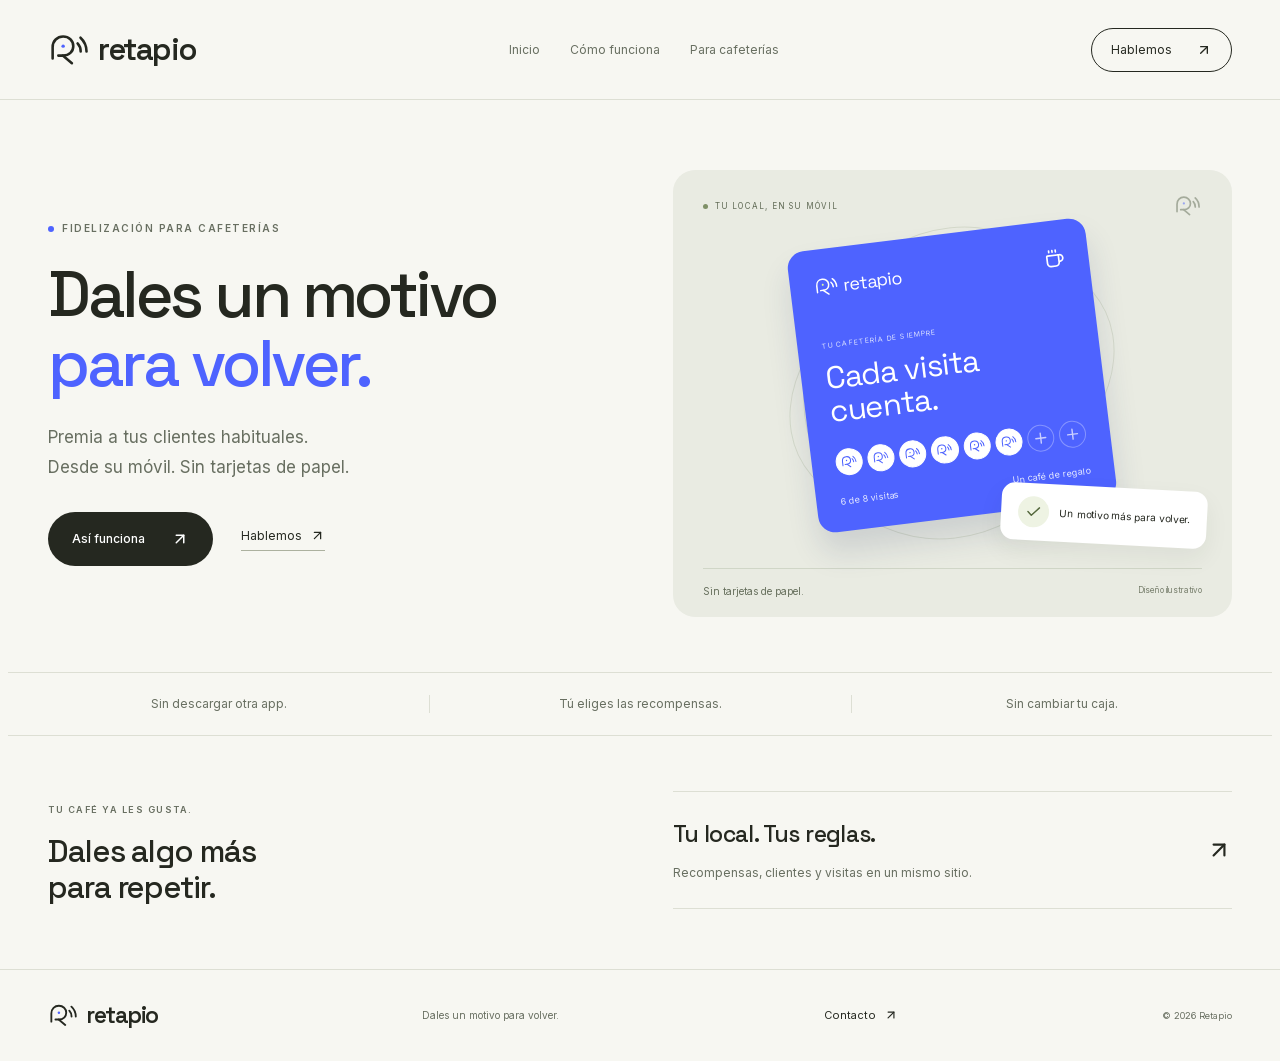
==== commit a563e92d: "Publish multipage Retapio marketing redesign" ====
--- a/index.html
+++ b/index.html
@@ -1,4 +1,4 @@
-<!DOCTYPE html><html lang="es"><head><meta charSet="utf-8"/><meta name="viewport" content="width=device-width, initial-scale=1"/><link rel="stylesheet" href="/_next/static/css/index.D67bocw3.css" data-rsc-css-href="/_next/static/css/index.D67bocw3.css" data-precedence="vite-rsc/importer-resources"/><link rel="modulepreload" fetchPriority="low" href="/_next/static/chunks/index-BbvmxPv-.js"/><script src="/_next/static/chunks/rolldown-runtime-C60lm6uB.js" type="module" async=""></script><script src="/_next/static/chunks/framework-D_rUT4EX.js" type="module" async=""></script><link rel="modulepreload" href="/_next/static/chunks/layout-segment-context-CH5hs0KT.js" crossorigin=""/><link rel="modulepreload" href="/_next/static/chunks/page-JyFzUgP0.js" crossorigin=""/><title>Retapio — El próximo café, que sea contigo.</title><meta name="description" content="Una nueva forma de fidelizar en tu cafetería. Recompensas a tu medida, una experiencia sencilla en la barra y una visión clara de tu programa. Conoce Retapio."/><meta name="robots" content="index, follow"/><meta property="og:title" content="El próximo café. Que sea contigo."/><meta property="og:description" content="Fidelización sencilla para cafeterías con personalidad."/><meta property="og:url" content="https://retapio.eu"/><meta property="og:site_name" content="Retapio"/><meta property="og:type" content="website"/><meta property="og:locale" content="es_ES"/><meta property="og:image" content="https://retapio.eu/retapio-logo.png"/><meta property="og:image:width" content="180"/><meta property="og:image:height" content="180"/><meta property="og:image:alt" content="Retapio"/><meta name="twitter:card" content="summary"/><meta name="twitter:title" content="Retapio — Toca. Suma. Vuelve."/><meta name="twitter:description" content="Fidelización sencilla para cafeterías con personalidad."/><meta name="twitter:image" content="https://retapio.eu/retapio-logo.png"/><link rel="icon" href="/favicon.png" type="image/png" sizes="180x180"/><link rel="icon" href="/favicon.svg" type="image/svg+xml"/><link rel="apple-touch-icon" href="/apple-touch-icon.png"/><link rel="canonical" href="https://retapio.eu"/><script>Object.assign(((self[Symbol.for("vinext.navigationRuntime")]??={bootstrap:{routeManifest:null},functions:{}}).bootstrap.rsc??={rsc:[]}),{params:{},nav:{"pathname":"/","searchParams":[]}})</script><link rel="modulepreload" href="/_next/static/chunks/index-BbvmxPv-.js" />
+<!DOCTYPE html><html lang="es"><head><meta charSet="utf-8"/><meta name="viewport" content="width=device-width, initial-scale=1"/><link rel="stylesheet" href="/_next/static/css/index.CLSLywMp.css" data-rsc-css-href="/_next/static/css/index.CLSLywMp.css" data-precedence="vite-rsc/importer-resources"/><link rel="modulepreload" fetchPriority="low" href="/_next/static/chunks/index-CfZ3McKC.js"/><script src="/_next/static/chunks/rolldown-runtime-C60lm6uB.js" type="module" async=""></script><script src="/_next/static/chunks/framework-D_rUT4EX.js" type="module" async=""></script><script src="/_next/static/chunks/navigation-errors-By4dF-Cc.js" type="module" async=""></script><link rel="modulepreload" href="/_next/static/chunks/layout-segment-context-CdiyNTJb.js" crossorigin=""/><link rel="modulepreload" href="/_next/static/chunks/marketing-BNJyYCZH.js" crossorigin=""/><link rel="modulepreload" href="/_next/static/chunks/Icon-Bo9jbUr1.js" crossorigin=""/><title>Retapio — Dales un motivo para volver.</title><meta name="description" content="Premia a tus clientes habituales. Desde su móvil, sin tarjetas de papel. Fidelización sencilla para tu cafetería."/><meta name="robots" content="index, follow"/><meta property="og:title" content="Dales un motivo para volver."/><meta property="og:description" content="Fidelización sencilla para tu cafetería."/><meta property="og:url" content="https://retapio.eu"/><meta property="og:site_name" content="Retapio"/><meta property="og:type" content="website"/><meta property="og:locale" content="es_ES"/><meta property="og:image" content="https://retapio.eu/retapio-logo.png"/><meta property="og:image:width" content="180"/><meta property="og:image:height" content="180"/><meta property="og:image:alt" content="Retapio"/><meta name="twitter:card" content="summary"/><meta name="twitter:title" content="Retapio — Dales un motivo para volver."/><meta name="twitter:description" content="Fidelización sencilla para tu cafetería."/><meta name="twitter:image" content="https://retapio.eu/retapio-logo.png"/><link rel="icon" href="/favicon.png" type="image/png" sizes="180x180"/><link rel="icon" href="/favicon.svg" type="image/svg+xml"/><link rel="apple-touch-icon" href="/apple-touch-icon.png"/><link rel="canonical" href="https://retapio.eu"/><script>Object.assign(((self[Symbol.for("vinext.navigationRuntime")]??={bootstrap:{routeManifest:null},functions:{}}).bootstrap.rsc??={rsc:[]}),{params:{},nav:{"pathname":"/","searchParams":[]}})</script><link rel="modulepreload" href="/_next/static/chunks/index-CfZ3McKC.js" />
 <link rel="preload" href="/_next/static/_vinext_fonts/inter-9df0d028785c/inter-1ab1ad55.woff2" as="font" type="font/woff2" crossorigin />
 <link rel="preload" href="/_next/static/_vinext_fonts/space-grotesk-feef4dc31705/space-grotesk-a57c9413.woff2" as="font" type="font/woff2" crossorigin />
 <style data-vinext-fonts>/* cyrillic-ext */
@@ -119,4 +119,4 @@
 
 .__variable_space_grotesk_1w43504 { --font-space-grotesk: 'Space Grotesk', 'Space Grotesk Fallback'; }
 </style>
-</head><body class="__variable_inter_1nj207z __variable_space_grotesk_1w43504"><script type="application/ld+json">{"@context":"https://schema.org","@graph":[{"@type":"WebSite","@id":"https://retapio.eu/#website","name":"Retapio","url":"https://retapio.eu/","inLanguage":"es"},{"@type":"Organization","@id":"https://retapio.eu/#brand","name":"Retapio","url":"https://retapio.eu/","logo":"https://retapio.eu/retapio-logo.png","email":"hola@retapio.eu"}]}</script><a class="skip-link" href="#contenido">Saltar al contenido</a><header class="site-header"><a class="brand" href="#" aria-label="Retapio, inicio"><svg class="" viewBox="35 25 250 205" fill="none" aria-hidden="true"><g stroke="currentColor" stroke-width="15" stroke-linecap="round" stroke-linejoin="round"><path d="M62 177V111C62 74.5 88.5 49 123 49C156.5 49 182 73.5 182 105C182 137 157 160 124 160H95"></path><path d="M121 160L174 204M207 89C219 102 225 118 225 136M224 56C248 78 259 104 259 136"></path></g><circle cx="123" cy="105" r="10" fill="#4e63ff"></circle></svg><span>retapio</span></a><nav aria-label="Navegación principal"><a href="#experiencia">La experiencia</a><a href="#local">Para tu local</a></nav><a class="header-contact" href="mailto:hola@retapio.eu?subject=Quiero%20conocer%20Retapio">Hablemos <svg xmlns="http://www.w3.org/2000/svg" width="17" height="17" viewBox="0 0 24 24" fill="none" stroke="currentColor" stroke-width="2" stroke-linecap="round" stroke-linejoin="round" class="lucide lucide-arrow-up-right" aria-hidden="true"><path d="M7 7h10v10"></path><path d="M7 17 17 7"></path></svg></a></header><main id="contenido"><section class="hero"><div class="hero-copy"><div class="eyebrow"><span class="small-dot"></span> CERCA DE TU BARRA. CERCA DE TU GENTE.</div><h1>El próximo café.<br/><span>Que sea contigo.</span></h1><p class="hero-description">Una forma más sencilla de premiar a quienes vuelven. Fidelización desde el móvil, una experiencia ágil en tu local y todo bajo tu control.</p><a class="button primary" href="mailto:hola@retapio.eu?subject=Quiero%20conocer%20Retapio">Quiero conocer Retapio <svg xmlns="http://www.w3.org/2000/svg" width="19" height="19" viewBox="0 0 24 24" fill="none" stroke="currentColor" stroke-width="2" stroke-linecap="round" stroke-linejoin="round" class="lucide lucide-arrow-up-right" aria-hidden="true"><path d="M7 7h10v10"></path><path d="M7 17 17 7"></path></svg></a><span class="hero-note">Para cafeterías y locales con personalidad.</span></div><div class="experience phase-ready"><div class="experience-top"><span><i></i> Una experiencia compartida</span><span>01 / 02</span></div><div class="scene"><div class="orbit orbit-one"></div><div class="orbit orbit-two"></div><div class="loyalty-card"><div class="card-heading"><span class="mini-brand"><svg class="" viewBox="35 25 250 205" fill="none" aria-hidden="true"><g stroke="currentColor" stroke-width="15" stroke-linecap="round" stroke-linejoin="round"><path d="M62 177V111C62 74.5 88.5 49 123 49C156.5 49 182 73.5 182 105C182 137 157 160 124 160H95"></path><path d="M121 160L174 204M207 89C219 102 225 118 225 136M224 56C248 78 259 104 259 136"></path></g><circle cx="123" cy="105" r="10" fill="#4e63ff"></circle></svg> retapio</span><svg xmlns="http://www.w3.org/2000/svg" width="18" height="18" viewBox="0 0 24 24" fill="none" stroke="currentColor" stroke-width="2" stroke-linecap="round" stroke-linejoin="round" class="lucide lucide-arrow-up-right" aria-hidden="true"><path d="M7 7h10v10"></path><path d="M7 17 17 7"></path></svg></div><span class="card-label">TU CAFETERÍA DE SIEMPRE</span><div class="card-title">Volver tiene<br/>su recompensa.</div><div class="stamps" aria-label="6 de 8 visitas de ejemplo"><span class="filled"><svg class="" viewBox="35 25 250 205" fill="none" aria-hidden="true"><g stroke="currentColor" stroke-width="15" stroke-linecap="round" stroke-linejoin="round"><path d="M62 177V111C62 74.5 88.5 49 123 49C156.5 49 182 73.5 182 105C182 137 157 160 124 160H95"></path><path d="M121 160L174 204M207 89C219 102 225 118 225 136M224 56C248 78 259 104 259 136"></path></g><circle cx="123" cy="105" r="10" fill="#4e63ff"></circle></svg></span><span class="filled"><svg class="" viewBox="35 25 250 205" fill="none" aria-hidden="true"><g stroke="currentColor" stroke-width="15" stroke-linecap="round" stroke-linejoin="round"><path d="M62 177V111C62 74.5 88.5 49 123 49C156.5 49 182 73.5 182 105C182 137 157 160 124 160H95"></path><path d="M121 160L174 204M207 89C219 102 225 118 225 136M224 56C248 78 259 104 259 136"></path></g><circle cx="123" cy="105" r="10" fill="#4e63ff"></circle></svg></span><span class="filled"><svg class="" viewBox="35 25 250 205" fill="none" aria-hidden="true"><g stroke="currentColor" stroke-width="15" stroke-linecap="round" stroke-linejoin="round"><path d="M62 177V111C62 74.5 88.5 49 123 49C156.5 49 182 73.5 182 105C182 137 157 160 124 160H95"></path><path d="M121 160L174 204M207 89C219 102 225 118 225 136M224 56C248 78 259 104 259 136"></path></g><circle cx="123" cy="105" r="10" fill="#4e63ff"></circle></svg></span><span class="filled"><svg class="" viewBox="35 25 250 205" fill="none" aria-hidden="true"><g stroke="currentColor" stroke-width="15" stroke-linecap="round" stroke-linejoin="round"><path d="M62 177V111C62 74.5 88.5 49 123 49C156.5 49 182 73.5 182 105C182 137 157 160 124 160H95"></path><path d="M121 160L174 204M207 89C219 102 225 118 225 136M224 56C248 78 259 104 259 136"></path></g><circle cx="123" cy="105" r="10" fill="#4e63ff"></circle></svg></span><span class="filled"><svg class="" viewBox="35 25 250 205" fill="none" aria-hidden="true"><g stroke="currentColor" stroke-width="15" stroke-linecap="round" stroke-linejoin="round"><path d="M62 177V111C62 74.5 88.5 49 123 49C156.5 49 182 73.5 182 105C182 137 157 160 124 160H95"></path><path d="M121 160L174 204M207 89C219 102 225 118 225 136M224 56C248 78 259 104 259 136"></path></g><circle cx="123" cy="105" r="10" fill="#4e63ff"></circle></svg></span><span class="filled"><svg class="" viewBox="35 25 250 205" fill="none" aria-hidden="true"><g stroke="currentColor" stroke-width="15" stroke-linecap="round" stroke-linejoin="round"><path d="M62 177V111C62 74.5 88.5 49 123 49C156.5 49 182 73.5 182 105C182 137 157 160 124 160H95"></path><path d="M121 160L174 204M207 89C219 102 225 118 225 136M224 56C248 78 259 104 259 136"></path></g><circle cx="123" cy="105" r="10" fill="#4e63ff"></circle></svg></span><span class=""><svg xmlns="http://www.w3.org/2000/svg" width="18" height="18" viewBox="0 0 24 24" fill="none" stroke="currentColor" stroke-width="2" stroke-linecap="round" stroke-linejoin="round" class="lucide lucide-plus" aria-hidden="true"><path d="M5 12h14"></path><path d="M12 5v14"></path></svg></span><span class=""><svg xmlns="http://www.w3.org/2000/svg" width="18" height="18" viewBox="0 0 24 24" fill="none" stroke="currentColor" stroke-width="2" stroke-linecap="round" stroke-linejoin="round" class="lucide lucide-plus" aria-hidden="true"><path d="M5 12h14"></path><path d="M12 5v14"></path></svg></span></div><div class="card-bottom"><span>6<!-- --> / 8 visitas</span><svg xmlns="http://www.w3.org/2000/svg" width="20" height="20" viewBox="0 0 24 24" fill="none" stroke="currentColor" stroke-width="2" stroke-linecap="round" stroke-linejoin="round" class="lucide lucide-coffee" aria-hidden="true"><path d="M10 2v2"></path><path d="M14 2v2"></path><path d="M16 8a1 1 0 0 1 1 1v8a4 4 0 0 1-4 4H7a4 4 0 0 1-4-4V9a1 1 0 0 1 1-1h14a4 4 0 1 1 0 8h-1"></path><path d="M6 2v2"></path></svg></div></div><div class="approval-card" aria-live="polite"><div class="approval-icon "><svg xmlns="http://www.w3.org/2000/svg" width="24" height="24" viewBox="0 0 24 24" fill="none" stroke="currentColor" stroke-width="2" stroke-linecap="round" stroke-linejoin="round" class="lucide lucide-coffee" aria-hidden="true"><path d="M10 2v2"></path><path d="M14 2v2"></path><path d="M16 8a1 1 0 0 1 1 1v8a4 4 0 0 1-4 4H7a4 4 0 0 1-4-4V9a1 1 0 0 1 1-1h14a4 4 0 1 1 0 8h-1"></path><path d="M6 2v2"></path></svg></div><div><small>EN EL LOCAL</small><strong>Todo a mano.</strong></div><span class="approval-status">En espera</span></div></div><div class="demo-controls"><div aria-live="polite"><small>PRUEBA LA IDEA</small><p>Un gesto del cliente. Una confirmación del local.</p></div><button class="round-button" aria-label="Probar la experiencia"><svg xmlns="http://www.w3.org/2000/svg" width="24" height="24" viewBox="0 0 24 24" fill="none" stroke="currentColor" stroke-width="2" stroke-linecap="round" stroke-linejoin="round" class="lucide lucide-arrow-right" aria-hidden="true"><path d="M5 12h14"></path><path d="m12 5 7 7-7 7"></path></svg></button></div><p class="demo-disclaimer">Demostración ilustrativa. No registra visitas reales.</p></div></section><div class="principles"><span>Sin otra app para el cliente.</span><span>Sin cambiar tu forma de cobrar.</span><span>Con tu local en el centro.</span></div><section class="intro section" id="experiencia"><div class="section-label">01 — LA EXPERIENCIA</div><div><h2>La tecnología, discreta.<br/>La conexión, de verdad.</h2><p>No se trata de añadir otra tarea a la barra. Se trata de que volver a tu cafetería tenga algo más: un pequeño reconocimiento que invite a repetir.</p></div></section><section class="journey" aria-label="Cómo está pensada la experiencia"><article><span class="step-number">01</span><h3>El cliente se acerca.</h3><p>Su fidelización, en el móvil que ya lleva consigo. Sin tarjetas de papel ni otra aplicación que descargar.</p></article><article><span class="step-number">02</span><h3>Tu equipo confirma.</h3><p>Una experiencia dedicada en la barra para registrar visitas o canjear recompensas. Tú decides qué se concede.</p></article><article><span class="step-number">03</span><h3>Hay un motivo para volver.</h3><p>El cliente consulta su progreso. Tú conoces mejor la actividad del programa y ajustas lo que ofreces.</p></article></section><section class="business section" id="local"><div class="business-copy"><div class="section-label">02 — TU LOCAL, TUS REGLAS</div><h2>Mucho más que<br/>contar cafés.</h2><p>Define las recompensas que encajan contigo. Consulta la actividad del programa y encuentra una forma de fidelizar que tenga sentido para tu cafetería.</p><ul class="feature-list"><li><svg xmlns="http://www.w3.org/2000/svg" width="24" height="24" viewBox="0 0 24 24" fill="none" stroke="currentColor" stroke-width="2" stroke-linecap="round" stroke-linejoin="round" class="lucide lucide-check" aria-hidden="true"><path d="M20 6 9 17l-5-5"></path></svg> Recompensas a tu medida</li><li><svg xmlns="http://www.w3.org/2000/svg" width="24" height="24" viewBox="0 0 24 24" fill="none" stroke="currentColor" stroke-width="2" stroke-linecap="round" stroke-linejoin="round" class="lucide lucide-check" aria-hidden="true"><path d="M20 6 9 17l-5-5"></path></svg> Historial de actividad de cada tarjeta</li><li><svg xmlns="http://www.w3.org/2000/svg" width="24" height="24" viewBox="0 0 24 24" fill="none" stroke="currentColor" stroke-width="2" stroke-linecap="round" stroke-linejoin="round" class="lucide lucide-check" aria-hidden="true"><path d="M20 6 9 17l-5-5"></path></svg> Una visión clara de visitas y canjes</li></ul><span class="development-note">Una vista de lo que estamos construyendo.</span></div><div class="insight-panel"><div class="insight-head"><span>Una mirada a tu local</span><div class="segmented" aria-label="Periodo de ejemplo"><button aria-pressed="true">Semana</button><button aria-pressed="false">Mes</button></div></div><div class="metric"><span>Visitas registradas</span><strong>86<small>Ejemplo</small></strong></div><div class="chart" role="img" aria-label="Gráfico ilustrativo de visitas por semana. Datos ficticios."><div class="bar-track"><div class="bar" style="height:32%"></div><span>L</span></div><div class="bar-track"><div class="bar" style="height:54%"></div><span>M</span></div><div class="bar-track"><div class="bar" style="height:45%"></div><span>X</span></div><div class="bar-track"><div class="bar" style="height:72%"></div><span>J</span></div><div class="bar-track"><div class="bar" style="height:63%"></div><span>V</span></div><div class="bar-track"><div class="bar" style="height:92%"></div><span>S</span></div><div class="bar-track"><div class="bar" style="height:78%"></div><span>D</span></div></div><div class="insight-foot"><span>Visitas · Recompensas · Clientes</span><span>Datos de demostración</span></div></div></section><section class="statement"><svg class="" viewBox="35 25 250 205" fill="none" aria-hidden="true"><g stroke="currentColor" stroke-width="15" stroke-linecap="round" stroke-linejoin="round"><path d="M62 177V111C62 74.5 88.5 49 123 49C156.5 49 182 73.5 182 105C182 137 157 160 124 160H95"></path><path d="M121 160L174 204M207 89C219 102 225 118 225 136M224 56C248 78 259 104 259 136"></path></g><circle cx="123" cy="105" r="10" fill="#4e63ff"></circle></svg><p>Tu café tiene personalidad.<br/>Tu forma de fidelizar, <em>también.</em></p><span>HECHO PARA LOCALES INDEPENDIENTES</span></section><section class="faq-section section"><div><div class="section-label">03 — SIN COMPLICACIONES</div><h2>Lo esencial,<br/>bien claro.</h2></div><div class="faq-list"><div class="faq-item "><h3><button aria-expanded="false" aria-controls="answer-0" id="question-0">¿Qué es Retapio?<svg xmlns="http://www.w3.org/2000/svg" width="20" height="20" viewBox="0 0 24 24" fill="none" stroke="currentColor" stroke-width="2" stroke-linecap="round" stroke-linejoin="round" class="lucide lucide-plus" aria-hidden="true"><path d="M5 12h14"></path><path d="M12 5v14"></path></svg></button></h3><div class="faq-answer" id="answer-0" role="region" aria-labelledby="question-0" hidden=""><p>Estamos construyendo una solución de fidelización para cafeterías y locales independientes: una experiencia sencilla en la barra y un panel para entender la actividad de tus clientes.</p></div></div><div class="faq-item "><h3><button aria-expanded="false" aria-controls="answer-1" id="question-1">¿El cliente necesita descargar una app?<svg xmlns="http://www.w3.org/2000/svg" width="20" height="20" viewBox="0 0 24 24" fill="none" stroke="currentColor" stroke-width="2" stroke-linecap="round" stroke-linejoin="round" class="lucide lucide-plus" aria-hidden="true"><path d="M5 12h14"></path><path d="M12 5v14"></path></svg></button></h3><div class="faq-answer" id="answer-1" role="region" aria-labelledby="question-1" hidden=""><p>La experiencia que estamos desarrollando está pensada para usarse desde el móvil, sin descargar una aplicación de Retapio. Te enseñaremos el recorrido completo en una demostración.</p></div></div><div class="faq-item "><h3><button aria-expanded="false" aria-controls="answer-2" id="question-2">¿Puedo elegir mis recompensas?<svg xmlns="http://www.w3.org/2000/svg" width="20" height="20" viewBox="0 0 24 24" fill="none" stroke="currentColor" stroke-width="2" stroke-linecap="round" stroke-linejoin="round" class="lucide lucide-plus" aria-hidden="true"><path d="M5 12h14"></path><path d="M12 5v14"></path></svg></button></h3><div class="faq-answer" id="answer-2" role="region" aria-labelledby="question-2" hidden=""><p>Sí. La propuesta es que cada local defina qué quiere premiar y qué ofrece a cambio. Queremos que el programa tenga sentido para tu negocio, no que te obligue a regalar lo mismo que todos.</p></div></div><div class="faq-item "><h3><button aria-expanded="false" aria-controls="answer-3" id="question-3">¿Sustituye mi caja o mi TPV?<svg xmlns="http://www.w3.org/2000/svg" width="20" height="20" viewBox="0 0 24 24" fill="none" stroke="currentColor" stroke-width="2" stroke-linecap="round" stroke-linejoin="round" class="lucide lucide-plus" aria-hidden="true"><path d="M5 12h14"></path><path d="M12 5v14"></path></svg></button></h3><div class="faq-answer" id="answer-3" role="region" aria-labelledby="question-3" hidden=""><p>No. Retapio está pensado como una experiencia de fidelización independiente. Tu equipo sigue utilizando su sistema de cobro habitual.</p></div></div><div class="faq-item "><h3><button aria-expanded="false" aria-controls="answer-4" id="question-4">¿Ya puedo ponerlo en mi cafetería?<svg xmlns="http://www.w3.org/2000/svg" width="20" height="20" viewBox="0 0 24 24" fill="none" stroke="currentColor" stroke-width="2" stroke-linecap="round" stroke-linejoin="round" class="lucide lucide-plus" aria-hidden="true"><path d="M5 12h14"></path><path d="M12 5v14"></path></svg></button></h3><div class="faq-answer" id="answer-4" role="region" aria-labelledby="question-4" hidden=""><p>Estamos preparando las primeras instalaciones. Escríbenos para conocer el estado del producto, ver una demostración y valorar juntos si encaja en tu local.</p></div></div></div></section><section class="contact-section" id="contacto"><div class="section-label">EMPIEZA CON UNA CONVERSACIÓN</div><h2>¿Lo imaginamos<br/>en tu cafetería?</h2><div class="contact-bottom"><p>Cuéntanos cómo es tu local.<br/>Te enseñamos lo que estamos preparando.</p><a class="button light" href="mailto:hola@retapio.eu?subject=Quiero%20conocer%20Retapio">Hablemos de tu local <svg xmlns="http://www.w3.org/2000/svg" width="20" height="20" viewBox="0 0 24 24" fill="none" stroke="currentColor" stroke-width="2" stroke-linecap="round" stroke-linejoin="round" class="lucide lucide-arrow-up-right" aria-hidden="true"><path d="M7 7h10v10"></path><path d="M7 17 17 7"></path></svg></a></div><span class="contact-watermark" aria-hidden="true">retapio</span></section></main><footer><a class="brand" href="#" aria-label="Retapio, volver al inicio"><svg class="" viewBox="35 25 250 205" fill="none" aria-hidden="true"><g stroke="currentColor" stroke-width="15" stroke-linecap="round" stroke-linejoin="round"><path d="M62 177V111C62 74.5 88.5 49 123 49C156.5 49 182 73.5 182 105C182 137 157 160 124 160H95"></path><path d="M121 160L174 204M207 89C219 102 225 118 225 136M224 56C248 78 259 104 259 136"></path></g><circle cx="123" cy="105" r="10" fill="#4e63ff"></circle></svg><span>retapio</span></a><span>Toca. Suma. Vuelve.</span><a href="mailto:hola@retapio.eu">hola@retapio.eu <svg xmlns="http://www.w3.org/2000/svg" width="15" height="15" viewBox="0 0 24 24" fill="none" stroke="currentColor" stroke-width="2" stroke-linecap="round" stroke-linejoin="round" class="lucide lucide-arrow-up-right" aria-hidden="true"><path d="M7 7h10v10"></path><path d="M7 17 17 7"></path></svg></a><small>© <!-- -->2026<!-- --> Retapio</small></footer><script type="module" src="/_next/static/chunks/index-BbvmxPv-.js" id="_R_" async=""></script><script>((self[Symbol.for("vinext.navigationRuntime")]??={bootstrap:{routeManifest:null},functions:{}}).bootstrap.rsc??={rsc:[]}).rsc.push("2:I[\"8c0f216c4604\",[],\"Children\",1]\n")</script><script>((self[Symbol.for("vinext.navigationRuntime")]??={bootstrap:{routeManifest:null},functions:{}}).bootstrap.rsc??={rsc:[]}).rsc.push("3:I[\"593f344dc510\",[],\"GlobalErrorBoundary\",1]\n")</script><script>((self[Symbol.for("vinext.navigationRuntime")]??={bootstrap:{routeManifest:null},functions:{}}).bootstrap.rsc??={rsc:[]}).rsc.push("4:I[\"0b874ad30386\",[],\"default\",1]\n")</script><script>((self[Symbol.for("vinext.navigationRuntime")]??={bootstrap:{routeManifest:null},functions:{}}).bootstrap.rsc??={rsc:[]}).rsc.push("5:I[\"593f344dc510\",[],\"ErrorBoundary\",1]\n")</script><script>((self[Symbol.for("vinext.navigationRuntime")]??={bootstrap:{routeManifest:null},functions:{}}).bootstrap.rsc??={rsc:[]}).rsc.push("6:I[\"15c18cfaeeff\",[],\"LayoutSegmentProvider\",1]\n")</script><script>((self[Symbol.for("vinext.navigationRuntime")]??={bootstrap:{routeManifest:null},functions:{}}).bootstrap.rsc??={rsc:[]}).rsc.push("7:I[\"8c0f216c4604\",[],\"Slot\",1]\n")</script><script>((self[Symbol.for("vinext.navigationRuntime")]??={bootstrap:{routeManifest:null},functions:{}}).bootstrap.rsc??={rsc:[]}).rsc.push("8:I[\"593f344dc510\",[],\"NotFoundBoundary\",1]\n")</script><script>((self[Symbol.for("vinext.navigationRuntime")]??={bootstrap:{routeManifest:null},functions:{}}).bootstrap.rsc??={rsc:[]}).rsc.push(":HL[\"/_next/static/css/index.D67bocw3.css\",\"style\"     ]\n")</script><script>((self[Symbol.for("vinext.navigationRuntime")]??={bootstrap:{routeManifest:null},functions:{}}).bootstrap.rsc??={rsc:[]}).rsc.push("0:{\"page:/\":\"$L1\",\"layout:/\":[[[\"$\",\"link\",\"css:/_next/static/css/index.D67bocw3.css\",{\"rel\":\"stylesheet\",\"precedence\":\"vite-rsc/importer-resources\",\"href\":\"/_next/static/css/index.D67bocw3.css\",\"data-rsc-css-href\":\"/_next/static/css/index.D67bocw3.css\"}],\"$undefined\"],[\"$\",\"html\",null,{\"lang\":\"es\",\"children\":[\"$\",\"body\",null,{\"className\":\"__variable_inter_1nj207z __variable_space_grotesk_1w43504\",\"children\":[[\"$\",\"script\",null,{\"type\":\"application/ld+json\",\"dangerouslySetInnerHTML\":{\"__html\":\"{\\\"@context\\\":\\\"https://schema.org\\\",\\\"@graph\\\":[{\\\"@type\\\":\\\"WebSite\\\",\\\"@id\\\":\\\"https://retapio.eu/#website\\\",\\\"name\\\":\\\"Retapio\\\",\\\"url\\\":\\\"https://retapio.eu/\\\",\\\"inLanguage\\\":\\\"es\\\"},{\\\"@type\\\":\\\"Organization\\\",\\\"@id\\\":\\\"https://retapio.eu/#brand\\\",\\\"name\\\":\\\"Retapio\\\",\\\"url\\\":\\\"https://retapio.eu/\\\",\\\"logo\\\":\\\"https://retapio.eu/retapio-logo.png\\\",\\\"email\\\":\\\"hola@retapio.eu\\\"}]}\"}}],[\"$\",\"$L2\",null,{}]]}]}]],\"route:/\":[[[\"$\",\"meta\",null,{\"charSet\":\"utf-8\"}],[[\"$\",\"title\",\"0\",{\"children\":\"Retapio — El próximo café, que sea contigo.\"}],[\"$\",\"meta\",\"1\",{\"name\":\"description\",\"content\":\"Una nueva forma de fidelizar en tu cafetería. Recompensas a tu medida, una experiencia sencilla en la barra y una visión clara de tu programa. Conoce Retapio.\"}],[\"$\",\"meta\",\"2\",{\"name\":\"robots\",\"content\":\"index, follow\"}],[\"$\",\"meta\",\"3\",{\"property\":\"og:title\",\"content\":\"El próximo café. Que sea contigo.\"}],[\"$\",\"meta\",\"4\",{\"property\":\"og:description\",\"content\":\"Fidelización sencilla para cafeterías con personalidad.\"}],[\"$\",\"meta\",\"5\",{\"property\":\"og:url\",\"content\":\"https://retapio.eu\"}],[\"$\",\"meta\",\"6\",{\"property\":\"og:site_name\",\"content\":\"Retapio\"}],[\"$\",\"meta\",\"7\",{\"property\":\"og:type\",\"content\":\"website\"}],[\"$\",\"meta\",\"8\",{\"property\":\"og:locale\",\"content\":\"es_ES\"}],[\"$\",\"meta\",\"9\",{\"property\":\"og:image\",\"content\":\"https://retapio.eu/retapio-logo.png\"}],[\"$\",\"meta\",\"10\",{\"property\":\"og:image:width\",\"content\":\"180\"}],[\"$\",\"meta\",\"11\",{\"property\":\"og:image:height\",\"content\":\"180\"}],[\"$\",\"meta\",\"12\",{\"property\":\"og:image:alt\",\"content\":\"Retapio\"}],[\"$\",\"meta\",\"13\",{\"name\":\"twitter:card\",\"content\":\"summary\"}],[\"$\",\"meta\",\"14\",{\"name\":\"twitter:title\",\"content\":\"Retapio — Toca. Suma. Vuelve.\"}],[\"$\",\"meta\",\"15\",{\"name\":\"twitter:description\",\"content\":\"Fidelización sencilla para cafeterías con personalidad.\"}],[\"$\",\"meta\",\"16\",{\"name\":\"twitter:image\",\"content\":\"https://retapio.eu/retapio-logo.png\"}],[\"$\",\"link\",\"17\",{\"data-vinext-streamed-icon\":\"$undefined\",\"rel\":\"icon\",\"href\":\"/favicon.png\",\"type\":\"image/png\",\"sizes\":\"180x180\",\"color\":\"$undefined\",\"media\":\"$undefined\",\"fetchPriority\":\"$undefined\"}],[\"$\",\"link\",\"18\",{\"data-vinext-streamed-icon\":\"$undefined\",\"rel\":\"icon\",\"href\":\"/favicon.svg\",\"type\":\"image/svg+xml\",\"sizes\":\"$undefined\",\"color\":\"$undefined\",\"media\":\"$undefined\",\"fetchPriority\":\"$undefined\"}],[\"$\",\"link\",\"19\",{\"data-vinext-streamed-icon\":\"$undefined\",\"rel\":\"apple-touch-icon\",\"href\":\"/apple-touch-icon.png\",\"type\":\"$undefined\",\"sizes\":\"$undefined\",\"color\":\"$undefined\",\"media\":\"$undefined\",\"fetchPriority\":\"$undefined\"}],[\"$\",\"link\",\"20\",{\"rel\":\"canonical\",\"href\":\"https://retapio.eu\"}]],[[\"$\",\"meta\",\"0\",{\"name\":\"viewport\",\"content\":\"width=device-width, initial-scale=1\"}]]],[\"$\",\"$L3\",null,{\"fallback\":\"$4\",\"children\":[\"$\",\"$L5\",null,{\"fallback\":\"$4\",\"children\":[\"$\",\"$L6\",null,{\"providerId\":\"layout:/\",\"segmentMap\":{\"children\":[]},\"children\":[\"$\",\"$L7\",null,{\"id\":\"layout:/\",\"parallelSlots\":\"$undefined\",\"children\":[\"$\",\"$L8\",null,{\"resetKey\":\"\",\"fallback\":[[\"$\",\"title\",null,{\"children\":\"404: This page could not be found.\"}],[\"$\",\"div\",null,{\"style\":{\"fontFamily\":\"system-ui,\\\"Segoe UI\\\",Roboto,Helvetica,Arial,sans-serif,\\\"Apple Color Emoji\\\",\\\"Segoe UI Emoji\\\"\",\"height\":\"100vh\",\"textAlign\":\"center\",\"display\":\"flex\",\"flexDirection\":\"column\",\"alignItems\":\"center\",\"justifyContent\":\"center\"},\"children\":[\"$\",\"div\",null,{\"children\":[[\"$\",\"style\",null,{\"dangerouslySetInnerHTML\":{\"__html\":\"body{color:#000;background:#fff;margin:0}.next-error-h1{border-right:1px solid rgba(0,0,0,.3)}@media (prefers-color-scheme:dark){body{color:#fff;background:#000}.next-error-h1{border-right:1px solid rgba(255,255,255,.3)}}\"}}],[\"$\",\"h1\",null,{\"className\":\"next-error-h1\",\"style\":{\"display\":\"inline-block\",\"margin\":\"0 20px 0 0\",\"padding\":\"0 23px 0 0\",\"fontSize\":24,\"fontWeight\":500,\"verticalAlign\":\"top\",\"lineHeight\":\"49px\"},\"children\":404}],[\"$\",\"div\",null,{\"style\":{\"display\":\"inline-block\"},\"children\":[\"$\",\"h2\",null,{\"style\":{\"fontSize\":14,\"fontWeight\":400,\"lineHeight\":\"49px\",\"margin\":0},\"children\":\"This page could not be found.\"}]}]]}]}]],\"children\":\"$L9\"}]}]}]}]}],null,null],\"__route\":\"route:/\",\"__interceptionContext\":null,\"__layoutIds\":[\"layout:/\"],\"__rootLayout\":\"/\",\"__bfcacheSegmentIdentities\":{\"layout:/\":\"[\\\"layout\\\",\\\"layout:/\\\",\\\"root-boundary:/\\\",\\\"\\\"]\",\"page:/\":\"[\\\"page\\\",\\\"page:/\\\",\\\"root-boundary:/\\\",\\\"\\\"]\"},\"__srcPage\":[\"page\"],\"__layoutFlags\":{\"layout:/\":\"s\"},\"__artifactCompatibility\":{\"schemaVersion\":1,\"graphVersion\":\"app-route-graph:1177fd80f83fa7b0\",\"deploymentVersion\":\"eb90103c-0aa6-447d-a19e-9ab5525a0b12\",\"appElementsSchemaVersion\":1,\"rscPayloadSchemaVersion\":1,\"rootBoundaryId\":\"/\",\"renderEpoch\":null}}\n")</script><script>((self[Symbol.for("vinext.navigationRuntime")]??={bootstrap:{routeManifest:null},functions:{}}).bootstrap.rsc??={rsc:[]}).rsc.push("a:I[\"9276801271d6\",[],\"AppRouterScrollTarget\",1]\n")</script><script>((self[Symbol.for("vinext.navigationRuntime")]??={bootstrap:{routeManifest:null},functions:{}}).bootstrap.rsc??={rsc:[]}).rsc.push("b:I[\"593f344dc510\",[],\"RedirectBoundary\",1]\n")</script><script>((self[Symbol.for("vinext.navigationRuntime")]??={bootstrap:{routeManifest:null},functions:{}}).bootstrap.rsc??={rsc:[]}).rsc.push("9:[\"$\",\"$La\",null,{\"children\":[\"$\",\"$Lb\",null,{\"children\":[[\"$\",\"$L6\",null,{\"providerId\":\"page:/\",\"segmentMap\":{\"children\":[\"__PAGE__\"]},\"children\":[\"$\",\"$L7\",null,{\"id\":\"page:/\"}]}],null]}]}]\n")</script><script>((self[Symbol.for("vinext.navigationRuntime")]??={bootstrap:{routeManifest:null},functions:{}}).bootstrap.rsc??={rsc:[]}).rsc.push("c:I[\"6efdf509a785\",[],\"default\",1]\n")</script><script>((self[Symbol.for("vinext.navigationRuntime")]??={bootstrap:{routeManifest:null},functions:{}}).bootstrap.rsc??={rsc:[]}).rsc.push("1:[\"$\",\"$Lc\",null,{\"params\":\"$@d\",\"searchParams\":\"$@e\"}]\n")</script><script>((self[Symbol.for("vinext.navigationRuntime")]??={bootstrap:{routeManifest:null},functions:{}}).bootstrap.rsc??={rsc:[]}).rsc.push("d:{}\n")</script><script>((self[Symbol.for("vinext.navigationRuntime")]??={bootstrap:{routeManifest:null},functions:{}}).bootstrap.rsc??={rsc:[]}).rsc.push("e:{}\n")</script><script>Object.assign(((self[Symbol.for("vinext.navigationRuntime")]??={bootstrap:{routeManifest:null},functions:{}}).bootstrap.rsc??={rsc:[]}),{"initialCacheKind":"dynamic"});((self[Symbol.for("vinext.navigationRuntime")]??={bootstrap:{routeManifest:null},functions:{}}).bootstrap.rsc??={rsc:[]}).done=true</script></body></html>+</head><body class="__variable_inter_1nj207z __variable_space_grotesk_1w43504"><script type="application/ld+json">{"@context":"https://schema.org","@graph":[{"@type":"WebSite","@id":"https://retapio.eu/#website","name":"Retapio","url":"https://retapio.eu/","inLanguage":"es"},{"@type":"Organization","@id":"https://retapio.eu/#brand","name":"Retapio","url":"https://retapio.eu/","logo":"https://retapio.eu/retapio-logo.png","email":"hola@retapio.eu"}]}</script><a class="skip-link" href="#contenido">Saltar al contenido</a><header class="site-header"><a class="brand" href="/" aria-label="Retapio, inicio"><svg viewBox="35 25 250 205" fill="none" aria-hidden="true"><g stroke="currentColor" stroke-width="15" stroke-linecap="round" stroke-linejoin="round"><path d="M62 177V111C62 74.5 88.5 49 123 49C156.5 49 182 73.5 182 105C182 137 157 160 124 160H95"></path><path d="M121 160L174 204M207 89C219 102 225 118 225 136M224 56C248 78 259 104 259 136"></path></g><circle cx="123" cy="105" r="10" fill="#4e63ff"></circle></svg><span>retapio</span></a><nav class="main-nav" id="main-nav" aria-label="Navegación principal"><a href="/" aria-current="page">Inicio</a><a href="/como-funciona/">Cómo funciona</a><a href="/para-cafeterias/">Para cafeterías</a><a class="mobile-contact" href="/contacto/">Contacto</a></nav><a class="header-contact" href="/contacto/">Hablemos <svg xmlns="http://www.w3.org/2000/svg" width="16" height="16" viewBox="0 0 24 24" fill="none" stroke="currentColor" stroke-width="2" stroke-linecap="round" stroke-linejoin="round" class="lucide lucide-arrow-up-right" aria-hidden="true"><path d="M7 7h10v10"></path><path d="M7 17 17 7"></path></svg></a><button class="menu-toggle" aria-label="Abrir menú" aria-expanded="false" aria-controls="main-nav"><svg xmlns="http://www.w3.org/2000/svg" width="22" height="22" viewBox="0 0 24 24" fill="none" stroke="currentColor" stroke-width="2" stroke-linecap="round" stroke-linejoin="round" class="lucide lucide-menu" aria-hidden="true"><path d="M4 5h16"></path><path d="M4 12h16"></path><path d="M4 19h16"></path></svg></button></header><main id="contenido" class="page-enter"><section class="hero"><div class="hero-copy"><div class="eyebrow"><span class="small-dot"></span> FIDELIZACIÓN PARA CAFETERÍAS</div><h1>Dales un motivo<br/><span>para volver.</span></h1><p class="hero-description">Premia a tus clientes habituales.<br/>Desde su móvil. Sin tarjetas de papel.</p><div class="hero-actions"><a class="button primary" href="/como-funciona/">Así funciona <svg xmlns="http://www.w3.org/2000/svg" width="18" height="18" viewBox="0 0 24 24" fill="none" stroke="currentColor" stroke-width="2" stroke-linecap="round" stroke-linejoin="round" class="lucide lucide-arrow-up-right" aria-hidden="true"><path d="M7 7h10v10"></path><path d="M7 17 17 7"></path></svg></a><a class="text-link" href="/contacto/">Hablemos <svg xmlns="http://www.w3.org/2000/svg" width="15" height="15" viewBox="0 0 24 24" fill="none" stroke="currentColor" stroke-width="2" stroke-linecap="round" stroke-linejoin="round" class="lucide lucide-arrow-up-right" aria-hidden="true"><path d="M7 7h10v10"></path><path d="M7 17 17 7"></path></svg></a></div></div><div class="hero-art" aria-label="Ejemplo de tarjeta digital de fidelización"><div class="art-top"><span><i></i> TU LOCAL, EN SU MÓVIL</span><svg viewBox="35 25 250 205" fill="none" aria-hidden="true"><g stroke="currentColor" stroke-width="15" stroke-linecap="round" stroke-linejoin="round"><path d="M62 177V111C62 74.5 88.5 49 123 49C156.5 49 182 73.5 182 105C182 137 157 160 124 160H95"></path><path d="M121 160L174 204M207 89C219 102 225 118 225 136M224 56C248 78 259 104 259 136"></path></g><circle cx="123" cy="105" r="10" fill="#4e63ff"></circle></svg></div><div class="scene"><div class="orbit"></div><div class="orbit orbit-two"></div><div class="loyalty-card "><div class="card-heading"><span class="mini-brand"><svg viewBox="35 25 250 205" fill="none" aria-hidden="true"><g stroke="currentColor" stroke-width="15" stroke-linecap="round" stroke-linejoin="round"><path d="M62 177V111C62 74.5 88.5 49 123 49C156.5 49 182 73.5 182 105C182 137 157 160 124 160H95"></path><path d="M121 160L174 204M207 89C219 102 225 118 225 136M224 56C248 78 259 104 259 136"></path></g><circle cx="123" cy="105" r="10" fill="#4e63ff"></circle></svg> retapio</span><svg xmlns="http://www.w3.org/2000/svg" width="20" height="20" viewBox="0 0 24 24" fill="none" stroke="currentColor" stroke-width="2" stroke-linecap="round" stroke-linejoin="round" class="lucide lucide-coffee" aria-hidden="true"><path d="M10 2v2"></path><path d="M14 2v2"></path><path d="M16 8a1 1 0 0 1 1 1v8a4 4 0 0 1-4 4H7a4 4 0 0 1-4-4V9a1 1 0 0 1 1-1h14a4 4 0 1 1 0 8h-1"></path><path d="M6 2v2"></path></svg></div><span class="card-label">TU CAFETERÍA DE SIEMPRE</span><div class="card-title">Cada visita<br/>cuenta.</div><div class="stamps" aria-label="6 de 8 visitas de ejemplo"><span class="filled"><svg viewBox="35 25 250 205" fill="none" aria-hidden="true"><g stroke="currentColor" stroke-width="15" stroke-linecap="round" stroke-linejoin="round"><path d="M62 177V111C62 74.5 88.5 49 123 49C156.5 49 182 73.5 182 105C182 137 157 160 124 160H95"></path><path d="M121 160L174 204M207 89C219 102 225 118 225 136M224 56C248 78 259 104 259 136"></path></g><circle cx="123" cy="105" r="10" fill="#4e63ff"></circle></svg></span><span class="filled"><svg viewBox="35 25 250 205" fill="none" aria-hidden="true"><g stroke="currentColor" stroke-width="15" stroke-linecap="round" stroke-linejoin="round"><path d="M62 177V111C62 74.5 88.5 49 123 49C156.5 49 182 73.5 182 105C182 137 157 160 124 160H95"></path><path d="M121 160L174 204M207 89C219 102 225 118 225 136M224 56C248 78 259 104 259 136"></path></g><circle cx="123" cy="105" r="10" fill="#4e63ff"></circle></svg></span><span class="filled"><svg viewBox="35 25 250 205" fill="none" aria-hidden="true"><g stroke="currentColor" stroke-width="15" stroke-linecap="round" stroke-linejoin="round"><path d="M62 177V111C62 74.5 88.5 49 123 49C156.5 49 182 73.5 182 105C182 137 157 160 124 160H95"></path><path d="M121 160L174 204M207 89C219 102 225 118 225 136M224 56C248 78 259 104 259 136"></path></g><circle cx="123" cy="105" r="10" fill="#4e63ff"></circle></svg></span><span class="filled"><svg viewBox="35 25 250 205" fill="none" aria-hidden="true"><g stroke="currentColor" stroke-width="15" stroke-linecap="round" stroke-linejoin="round"><path d="M62 177V111C62 74.5 88.5 49 123 49C156.5 49 182 73.5 182 105C182 137 157 160 124 160H95"></path><path d="M121 160L174 204M207 89C219 102 225 118 225 136M224 56C248 78 259 104 259 136"></path></g><circle cx="123" cy="105" r="10" fill="#4e63ff"></circle></svg></span><span class="filled"><svg viewBox="35 25 250 205" fill="none" aria-hidden="true"><g stroke="currentColor" stroke-width="15" stroke-linecap="round" stroke-linejoin="round"><path d="M62 177V111C62 74.5 88.5 49 123 49C156.5 49 182 73.5 182 105C182 137 157 160 124 160H95"></path><path d="M121 160L174 204M207 89C219 102 225 118 225 136M224 56C248 78 259 104 259 136"></path></g><circle cx="123" cy="105" r="10" fill="#4e63ff"></circle></svg></span><span class="filled"><svg viewBox="35 25 250 205" fill="none" aria-hidden="true"><g stroke="currentColor" stroke-width="15" stroke-linecap="round" stroke-linejoin="round"><path d="M62 177V111C62 74.5 88.5 49 123 49C156.5 49 182 73.5 182 105C182 137 157 160 124 160H95"></path><path d="M121 160L174 204M207 89C219 102 225 118 225 136M224 56C248 78 259 104 259 136"></path></g><circle cx="123" cy="105" r="10" fill="#4e63ff"></circle></svg></span><span class=""><svg xmlns="http://www.w3.org/2000/svg" width="16" height="16" viewBox="0 0 24 24" fill="none" stroke="currentColor" stroke-width="2" stroke-linecap="round" stroke-linejoin="round" class="lucide lucide-plus" aria-hidden="true"><path d="M5 12h14"></path><path d="M12 5v14"></path></svg></span><span class=""><svg xmlns="http://www.w3.org/2000/svg" width="16" height="16" viewBox="0 0 24 24" fill="none" stroke="currentColor" stroke-width="2" stroke-linecap="round" stroke-linejoin="round" class="lucide lucide-plus" aria-hidden="true"><path d="M5 12h14"></path><path d="M12 5v14"></path></svg></span></div><div class="card-bottom"><span>6<!-- --> de 8 visitas</span><span>Un café de regalo</span></div></div><div class="art-caption"><span class="approval-icon approved"><svg xmlns="http://www.w3.org/2000/svg" width="17" height="17" viewBox="0 0 24 24" fill="none" stroke="currentColor" stroke-width="2" stroke-linecap="round" stroke-linejoin="round" class="lucide lucide-check" aria-hidden="true"><path d="M20 6 9 17l-5-5"></path></svg></span><span>Un motivo más para volver.</span></div></div><div class="art-bottom"><span>Sin tarjetas de papel.</span><small>Diseño ilustrativo</small></div></div></section><div class="principles"><span>Sin descargar otra app.</span><span>Tú eliges las recompensas.</span><span>Sin cambiar tu caja.</span></div><section class="home-bottom"><div><span class="section-label">TU CAFÉ YA LES GUSTA.</span><h2>Dales algo más <br/>para repetir.</h2></div><a class="editorial-link" href="/para-cafeterias/"><span><strong>Tu local. Tus reglas.</strong><small>Recompensas, clientes y visitas en un mismo sitio.</small></span><svg xmlns="http://www.w3.org/2000/svg" width="26" height="26" viewBox="0 0 24 24" fill="none" stroke="currentColor" stroke-width="2" stroke-linecap="round" stroke-linejoin="round" class="lucide lucide-arrow-up-right" aria-hidden="true"><path d="M7 7h10v10"></path><path d="M7 17 17 7"></path></svg></a></section></main><footer><a class="brand" href="/" aria-label="Retapio, volver al inicio"><svg viewBox="35 25 250 205" fill="none" aria-hidden="true"><g stroke="currentColor" stroke-width="15" stroke-linecap="round" stroke-linejoin="round"><path d="M62 177V111C62 74.5 88.5 49 123 49C156.5 49 182 73.5 182 105C182 137 157 160 124 160H95"></path><path d="M121 160L174 204M207 89C219 102 225 118 225 136M224 56C248 78 259 104 259 136"></path></g><circle cx="123" cy="105" r="10" fill="#4e63ff"></circle></svg><span>retapio</span></a><span>Dales un motivo para volver.</span><a href="/contacto/">Contacto <svg xmlns="http://www.w3.org/2000/svg" width="14" height="14" viewBox="0 0 24 24" fill="none" stroke="currentColor" stroke-width="2" stroke-linecap="round" stroke-linejoin="round" class="lucide lucide-arrow-up-right" aria-hidden="true"><path d="M7 7h10v10"></path><path d="M7 17 17 7"></path></svg></a><small>© <!-- -->2026<!-- --> Retapio</small></footer><script type="module" src="/_next/static/chunks/index-CfZ3McKC.js" id="_R_" async=""></script><script>((self[Symbol.for("vinext.navigationRuntime")]??={bootstrap:{routeManifest:null},functions:{}}).bootstrap.rsc??={rsc:[]}).rsc.push("0:{\"page:/\":\"$L1\",\"layout:/\":\"$L2\",\"route:/\":\"$L3\",\"__route\":\"route:/\",\"__interceptionContext\":null,\"__layoutIds\":[\"layout:/\"],\"__rootLayout\":\"/\",\"__bfcacheSegmentIdentities\":{\"layout:/\":\"[\\\"layout\\\",\\\"layout:/\\\",\\\"root-boundary:/\\\",\\\"\\\"]\",\"page:/\":\"[\\\"page\\\",\\\"page:/\\\",\\\"root-boundary:/\\\",\\\"\\\"]\"},\"__srcPage\":[\"page\"],\"__layoutFlags\":{\"layout:/\":\"s\"},\"__artifactCompatibility\":{\"schemaVersion\":1,\"graphVersion\":\"app-route-graph:1177fd80f83fa7b0\",\"deploymentVersion\":\"02dff997-fffc-46ca-982f-5ae06ca6c691\",\"appElementsSchemaVersion\":1,\"rscPayloadSchemaVersion\":1,\"rootBoundaryId\":\"/\",\"renderEpoch\":null}}\n")</script><script>((self[Symbol.for("vinext.navigationRuntime")]??={bootstrap:{routeManifest:null},functions:{}}).bootstrap.rsc??={rsc:[]}).rsc.push("4:I[\"04f944e58244\",[],\"SiteHeader\",1]\n")</script><script>((self[Symbol.for("vinext.navigationRuntime")]??={bootstrap:{routeManifest:null},functions:{}}).bootstrap.rsc??={rsc:[]}).rsc.push("5:I[\"8c0f216c4604\",[],\"Children\",1]\n")</script><script>((self[Symbol.for("vinext.navigationRuntime")]??={bootstrap:{routeManifest:null},functions:{}}).bootstrap.rsc??={rsc:[]}).rsc.push("6:I[\"04f944e58244\",[],\"SiteFooter\",1]\n")</script><script>((self[Symbol.for("vinext.navigationRuntime")]??={bootstrap:{routeManifest:null},functions:{}}).bootstrap.rsc??={rsc:[]}).rsc.push("7:I[\"593f344dc510\",[],\"GlobalErrorBoundary\",1]\n")</script><script>((self[Symbol.for("vinext.navigationRuntime")]??={bootstrap:{routeManifest:null},functions:{}}).bootstrap.rsc??={rsc:[]}).rsc.push("8:I[\"0b874ad30386\",[],\"default\",1]\n")</script><script>((self[Symbol.for("vinext.navigationRuntime")]??={bootstrap:{routeManifest:null},functions:{}}).bootstrap.rsc??={rsc:[]}).rsc.push("9:I[\"593f344dc510\",[],\"ErrorBoundary\",1]\n")</script><script>((self[Symbol.for("vinext.navigationRuntime")]??={bootstrap:{routeManifest:null},functions:{}}).bootstrap.rsc??={rsc:[]}).rsc.push("a:I[\"15c18cfaeeff\",[],\"LayoutSegmentProvider\",1]\n")</script><script>((self[Symbol.for("vinext.navigationRuntime")]??={bootstrap:{routeManifest:null},functions:{}}).bootstrap.rsc??={rsc:[]}).rsc.push("b:I[\"8c0f216c4604\",[],\"Slot\",1]\n")</script><script>((self[Symbol.for("vinext.navigationRuntime")]??={bootstrap:{routeManifest:null},functions:{}}).bootstrap.rsc??={rsc:[]}).rsc.push("c:I[\"593f344dc510\",[],\"NotFoundBoundary\",1]\n")</script><script>((self[Symbol.for("vinext.navigationRuntime")]??={bootstrap:{routeManifest:null},functions:{}}).bootstrap.rsc??={rsc:[]}).rsc.push("d:I[\"9276801271d6\",[],\"AppRouterScrollTarget\",1]\n")</script><script>((self[Symbol.for("vinext.navigationRuntime")]??={bootstrap:{routeManifest:null},functions:{}}).bootstrap.rsc??={rsc:[]}).rsc.push("e:I[\"593f344dc510\",[],\"RedirectBoundary\",1]\n")</script><script>((self[Symbol.for("vinext.navigationRuntime")]??={bootstrap:{routeManifest:null},functions:{}}).bootstrap.rsc??={rsc:[]}).rsc.push(":HL[\"/_next/static/css/index.CLSLywMp.css\",\"style\"     ]\n")</script><script>((self[Symbol.for("vinext.navigationRuntime")]??={bootstrap:{routeManifest:null},functions:{}}).bootstrap.rsc??={rsc:[]}).rsc.push("2:[[[\"$\",\"link\",\"css:/_next/static/css/index.CLSLywMp.css\",{\"rel\":\"stylesheet\",\"precedence\":\"vite-rsc/importer-resources\",\"href\":\"/_next/static/css/index.CLSLywMp.css\",\"data-rsc-css-href\":\"/_next/static/css/index.CLSLywMp.css\"}],\"$undefined\"],[\"$\",\"html\",null,{\"lang\":\"es\",\"children\":[\"$\",\"body\",null,{\"className\":\"__variable_inter_1nj207z __variable_space_grotesk_1w43504\",\"children\":[[\"$\",\"script\",null,{\"type\":\"application/ld+json\",\"dangerouslySetInnerHTML\":{\"__html\":\"{\\\"@context\\\":\\\"https://schema.org\\\",\\\"@graph\\\":[{\\\"@type\\\":\\\"WebSite\\\",\\\"@id\\\":\\\"https://retapio.eu/#website\\\",\\\"name\\\":\\\"Retapio\\\",\\\"url\\\":\\\"https://retapio.eu/\\\",\\\"inLanguage\\\":\\\"es\\\"},{\\\"@type\\\":\\\"Organization\\\",\\\"@id\\\":\\\"https://retapio.eu/#brand\\\",\\\"name\\\":\\\"Retapio\\\",\\\"url\\\":\\\"https://retapio.eu/\\\",\\\"logo\\\":\\\"https://retapio.eu/retapio-logo.png\\\",\\\"email\\\":\\\"hola@retapio.eu\\\"}]}\"}}],[\"$\",\"$L4\",null,{}],[\"$\",\"$L5\",null,{}],[\"$\",\"$L6\",null,{}]]}]}]]\n")</script><script>((self[Symbol.for("vinext.navigationRuntime")]??={bootstrap:{routeManifest:null},functions:{}}).bootstrap.rsc??={rsc:[]}).rsc.push("3:[[[\"$\",\"meta\",null,{\"charSet\":\"utf-8\"}],[[\"$\",\"title\",\"0\",{\"children\":\"Retapio — Dales un motivo para volver.\"}],[\"$\",\"meta\",\"1\",{\"name\":\"description\",\"content\":\"Premia a tus clientes habituales. Desde su móvil, sin tarjetas de papel. Fidelización sencilla para tu cafetería.\"}],[\"$\",\"meta\",\"2\",{\"name\":\"robots\",\"content\":\"index, follow\"}],[\"$\",\"meta\",\"3\",{\"property\":\"og:title\",\"content\":\"Dales un motivo para volver.\"}],[\"$\",\"meta\",\"4\",{\"property\":\"og:description\",\"content\":\"Fidelización sencilla para tu cafetería.\"}],[\"$\",\"meta\",\"5\",{\"property\":\"og:url\",\"content\":\"https://retapio.eu\"}],[\"$\",\"meta\",\"6\",{\"property\":\"og:site_name\",\"content\":\"Retapio\"}],[\"$\",\"meta\",\"7\",{\"property\":\"og:type\",\"content\":\"website\"}],[\"$\",\"meta\",\"8\",{\"property\":\"og:locale\",\"content\":\"es_ES\"}],[\"$\",\"meta\",\"9\",{\"property\":\"og:image\",\"content\":\"https://retapio.eu/retapio-logo.png\"}],[\"$\",\"meta\",\"10\",{\"property\":\"og:image:width\",\"content\":\"180\"}],[\"$\",\"meta\",\"11\",{\"property\":\"og:image:height\",\"content\":\"180\"}],[\"$\",\"meta\",\"12\",{\"property\":\"og:image:alt\",\"content\":\"Retapio\"}],[\"$\",\"meta\",\"13\",{\"name\":\"twitter:card\",\"content\":\"summary\"}],[\"$\",\"meta\",\"14\",{\"name\":\"twitter:title\",\"content\":\"Retapio — Dales un motivo para volver.\"}],[\"$\",\"meta\",\"15\",{\"name\":\"twitter:description\",\"content\":\"Fidelización sencilla para tu cafetería.\"}],[\"$\",\"meta\",\"16\",{\"name\":\"twitter:image\",\"content\":\"https://retapio.eu/retapio-logo.png\"}],[\"$\",\"link\",\"17\",{\"data-vinext-streamed-icon\":\"$undefined\",\"rel\":\"icon\",\"href\":\"/favicon.png\",\"type\":\"image/png\",\"sizes\":\"180x180\",\"color\":\"$undefined\",\"media\":\"$undefined\",\"fetchPriority\":\"$undefined\"}],[\"$\",\"link\",\"18\",{\"data-vinext-streamed-icon\":\"$undefined\",\"rel\":\"icon\",\"href\":\"/favicon.svg\",\"type\":\"image/svg+xml\",\"sizes\":\"$undefined\",\"color\":\"$undefined\",\"media\":\"$undefined\",\"fetchPriority\":\"$undefined\"}],[\"$\",\"link\",\"19\",{\"data-vinext-streamed-icon\":\"$undefined\",\"rel\":\"apple-touch-icon\",\"href\":\"/apple-touch-icon.png\",\"type\":\"$undefined\",\"sizes\":\"$undefined\",\"color\":\"$undefined\",\"media\":\"$undefined\",\"fetchPriority\":\"$undefined\"}],[\"$\",\"link\",\"20\",{\"rel\":\"canonical\",\"href\":\"https://retapio.eu\"}]],[[\"$\",\"meta\",\"0\",{\"name\":\"viewport\",\"content\":\"width=device-width, initial-scale=1\"}]]],[\"$\",\"$L7\",null,{\"fallback\":\"$8\",\"children\":[\"$\",\"$L9\",null,{\"fallback\":\"$8\",\"children\":[\"$\",\"$La\",null,{\"providerId\":\"layout:/\",\"segmentMap\":{\"children\":[]},\"children\":[\"$\",\"$Lb\",null,{\"id\":\"layout:/\",\"parallelSlots\":\"$undefined\",\"children\":[\"$\",\"$Lc\",null,{\"resetKey\":\"\",\"fallback\":[[\"$\",\"title\",null,{\"children\":\"404: This page could not be found.\"}],[\"$\",\"div\",null,{\"style\":{\"fontFamily\":\"system-ui,\\\"Segoe UI\\\",Roboto,Helvetica,Arial,sans-serif,\\\"Apple Color Emoji\\\",\\\"Segoe UI Emoji\\\"\",\"height\":\"100vh\",\"textAlign\":\"center\",\"display\":\"flex\",\"flexDirection\":\"column\",\"alignItems\":\"center\",\"justifyContent\":\"center\"},\"children\":[\"$\",\"div\",null,{\"children\":[[\"$\",\"style\",null,{\"dangerouslySetInnerHTML\":{\"__html\":\"body{color:#000;background:#fff;margin:0}.next-error-h1{border-right:1px solid rgba(0,0,0,.3)}@media (prefers-color-scheme:dark){body{color:#fff;background:#000}.next-error-h1{border-right:1px solid rgba(255,255,255,.3)}}\"}}],[\"$\",\"h1\",null,{\"className\":\"next-error-h1\",\"style\":{\"display\":\"inline-block\",\"margin\":\"0 20px 0 0\",\"padding\":\"0 23px 0 0\",\"fontSize\":24,\"fontWeight\":500,\"verticalAlign\":\"top\",\"lineHeight\":\"49px\"},\"children\":404}],[\"$\",\"div\",null,{\"style\":{\"display\":\"inline-block\"},\"children\":[\"$\",\"h2\",null,{\"style\":{\"fontSize\":14,\"fontWeight\":400,\"lineHeight\":\"49px\",\"margin\":0},\"children\":\"This page could not be found.\"}]}]]}]}]],\"children\":[\"$\",\"$Ld\",null,{\"children\":[\"$\",\"$Le\",null,{\"children\":[[\"$\",\"$La\",null,{\"providerId\":\"page:/\",\"segmentMap\":{\"children\":[\"__PAGE__\"]},\"children\":[\"$\",\"$Lb\",null,{\"id\":\"page:/\"}]}],null]}]}]}]}]}]}]}],null,null]\n")</script><script>((self[Symbol.for("vinext.navigationRuntime")]??={bootstrap:{routeManifest:null},functions:{}}).bootstrap.rsc??={rsc:[]}).rsc.push("f:I[\"339f946bc456\",[],\"default\",1]\n")</script><script>((self[Symbol.for("vinext.navigationRuntime")]??={bootstrap:{routeManifest:null},functions:{}}).bootstrap.rsc??={rsc:[]}).rsc.push("10:I[\"04f944e58244\",[],\"HeroVisual\",1]\n")</script><script>((self[Symbol.for("vinext.navigationRuntime")]??={bootstrap:{routeManifest:null},functions:{}}).bootstrap.rsc??={rsc:[]}).rsc.push("1:[\"$\",\"main\",null,{\"id\":\"contenido\",\"className\":\"page-enter\",\"children\":[[\"$\",\"section\",null,{\"className\":\"hero\",\"children\":[[\"$\",\"div\",null,{\"className\":\"hero-copy\",\"children\":[[\"$\",\"div\",null,{\"className\":\"eyebrow\",\"children\":[[\"$\",\"span\",null,{\"className\":\"small-dot\"}],\" FIDELIZACIÓN PARA CAFETERÍAS\"]}],[\"$\",\"h1\",null,{\"children\":[\"Dales un motivo\",[\"$\",\"br\",null,{}],[\"$\",\"span\",null,{\"children\":\"para volver.\"}]]}],[\"$\",\"p\",null,{\"className\":\"hero-description\",\"children\":[\"Premia a tus clientes habituales.\",[\"$\",\"br\",null,{}],\"Desde su móvil. Sin tarjetas de papel.\"]}],[\"$\",\"div\",null,{\"className\":\"hero-actions\",\"children\":[[\"$\",\"a\",null,{\"className\":\"button primary\",\"href\":\"/como-funciona/\",\"children\":[\"Así funciona \",[\"$\",\"$Lf\",null,{\"ref\":\"$undefined\",\"iconNode\":[[\"path\",{\"d\":\"M7 7h10v10\",\"key\":\"1tivn9\"}],[\"path\",{\"d\":\"M7 17 17 7\",\"key\":\"1vkiza\"}]],\"className\":\"lucide-arrow-up-right\",\"size\":18}]]}],[\"$\",\"a\",null,{\"className\":\"text-link\",\"href\":\"/contacto/\",\"children\":[\"Hablemos \",[\"$\",\"$Lf\",null,{\"ref\":\"$undefined\",\"iconNode\":\"$1:props:children:0:props:children:0:props:children:3:props:children:0:props:children:1:props:iconNode\",\"className\":\"lucide-arrow-up-right\",\"size\":15}]]}]]}]]}],[\"$\",\"$L10\",null,{}]]}],[\"$\",\"div\",null,{\"className\":\"principles\",\"children\":[[\"$\",\"span\",null,{\"children\":\"Sin descargar otra app.\"}],[\"$\",\"span\",null,{\"children\":\"Tú eliges las recompensas.\"}],[\"$\",\"span\",null,{\"children\":\"Sin cambiar tu caja.\"}]]}],[\"$\",\"section\",null,{\"className\":\"home-bottom\",\"children\":[[\"$\",\"div\",null,{\"children\":[[\"$\",\"span\",null,{\"className\":\"section-label\",\"children\":\"TU CAFÉ YA LES GUSTA.\"}],[\"$\",\"h2\",null,{\"children\":[\"Dales algo más \",[\"$\",\"br\",null,{}],\"para repetir.\"]}]]}],[\"$\",\"a\",null,{\"className\":\"editorial-link\",\"href\":\"/para-cafeterias/\",\"children\":[[\"$\",\"span\",null,{\"children\":[[\"$\",\"strong\",null,{\"children\":\"Tu local. Tus reglas.\"}],[\"$\",\"small\",null,{\"children\":\"Recompensas, clientes y visitas en un mismo sitio.\"}]]}],[\"$\",\"$Lf\",null,{\"ref\":\"$undefined\",\"iconNode\":\"$1:props:children:0:props:children:0:props:children:3:props:children:0:props:children:1:props:iconNode\",\"className\":\"lucide-arrow-up-right\",\"size\":26}]]}]]}]]}]\n")</script><script>Object.assign(((self[Symbol.for("vinext.navigationRuntime")]??={bootstrap:{routeManifest:null},functions:{}}).bootstrap.rsc??={rsc:[]}),{"initialCacheKind":"static"});((self[Symbol.for("vinext.navigationRuntime")]??={bootstrap:{routeManifest:null},functions:{}}).bootstrap.rsc??={rsc:[]}).done=true</script></body></html>
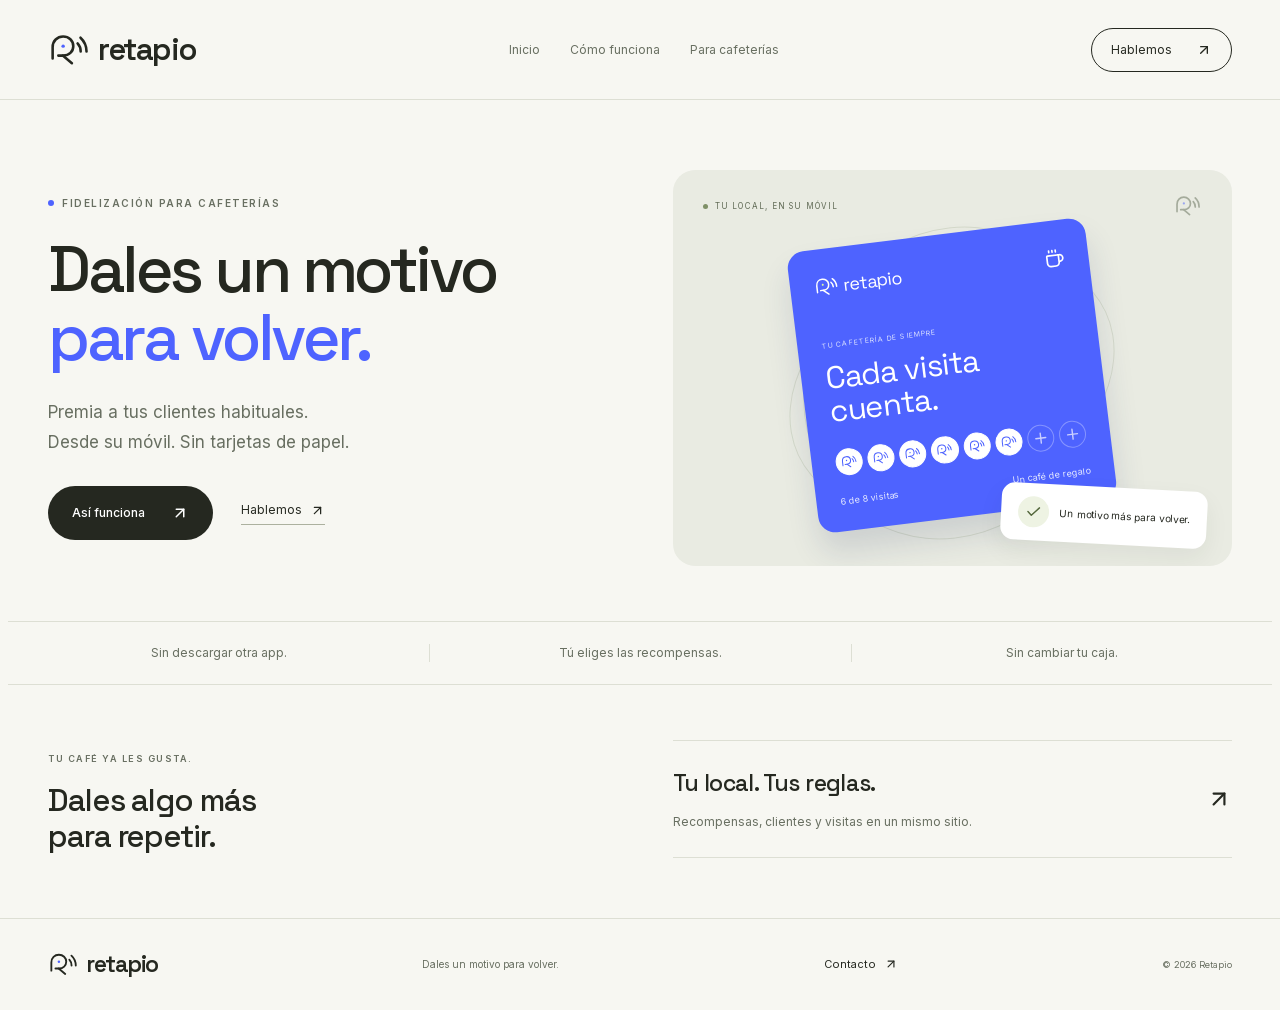
==== commit 41aa38dd: "Publish concise marketing copy" ====
--- a/index.html
+++ b/index.html
@@ -1,4 +1,4 @@
-<!DOCTYPE html><html lang="es"><head><meta charSet="utf-8"/><meta name="viewport" content="width=device-width, initial-scale=1"/><link rel="stylesheet" href="/_next/static/css/index.CLSLywMp.css" data-rsc-css-href="/_next/static/css/index.CLSLywMp.css" data-precedence="vite-rsc/importer-resources"/><link rel="modulepreload" fetchPriority="low" href="/_next/static/chunks/index-CfZ3McKC.js"/><script src="/_next/static/chunks/rolldown-runtime-C60lm6uB.js" type="module" async=""></script><script src="/_next/static/chunks/framework-D_rUT4EX.js" type="module" async=""></script><script src="/_next/static/chunks/navigation-errors-By4dF-Cc.js" type="module" async=""></script><link rel="modulepreload" href="/_next/static/chunks/layout-segment-context-CdiyNTJb.js" crossorigin=""/><link rel="modulepreload" href="/_next/static/chunks/marketing-BNJyYCZH.js" crossorigin=""/><link rel="modulepreload" href="/_next/static/chunks/Icon-Bo9jbUr1.js" crossorigin=""/><title>Retapio — Dales un motivo para volver.</title><meta name="description" content="Premia a tus clientes habituales. Desde su móvil, sin tarjetas de papel. Fidelización sencilla para tu cafetería."/><meta name="robots" content="index, follow"/><meta property="og:title" content="Dales un motivo para volver."/><meta property="og:description" content="Fidelización sencilla para tu cafetería."/><meta property="og:url" content="https://retapio.eu"/><meta property="og:site_name" content="Retapio"/><meta property="og:type" content="website"/><meta property="og:locale" content="es_ES"/><meta property="og:image" content="https://retapio.eu/retapio-logo.png"/><meta property="og:image:width" content="180"/><meta property="og:image:height" content="180"/><meta property="og:image:alt" content="Retapio"/><meta name="twitter:card" content="summary"/><meta name="twitter:title" content="Retapio — Dales un motivo para volver."/><meta name="twitter:description" content="Fidelización sencilla para tu cafetería."/><meta name="twitter:image" content="https://retapio.eu/retapio-logo.png"/><link rel="icon" href="/favicon.png" type="image/png" sizes="180x180"/><link rel="icon" href="/favicon.svg" type="image/svg+xml"/><link rel="apple-touch-icon" href="/apple-touch-icon.png"/><link rel="canonical" href="https://retapio.eu"/><script>Object.assign(((self[Symbol.for("vinext.navigationRuntime")]??={bootstrap:{routeManifest:null},functions:{}}).bootstrap.rsc??={rsc:[]}),{params:{},nav:{"pathname":"/","searchParams":[]}})</script><link rel="modulepreload" href="/_next/static/chunks/index-CfZ3McKC.js" />
+<!DOCTYPE html><html lang="es"><head><meta charSet="utf-8"/><meta name="viewport" content="width=device-width, initial-scale=1"/><link rel="stylesheet" href="/_next/static/css/index.BJTMwjE_.css" data-rsc-css-href="/_next/static/css/index.BJTMwjE_.css" data-precedence="vite-rsc/importer-resources"/><link rel="modulepreload" fetchPriority="low" href="/_next/static/chunks/index-BkLweehZ.js"/><script src="/_next/static/chunks/rolldown-runtime-C60lm6uB.js" type="module" async=""></script><script src="/_next/static/chunks/framework-D_rUT4EX.js" type="module" async=""></script><script src="/_next/static/chunks/navigation-errors-By4dF-Cc.js" type="module" async=""></script><link rel="modulepreload" href="/_next/static/chunks/layout-segment-context-Pf1jmRfF.js" crossorigin=""/><link rel="modulepreload" href="/_next/static/chunks/marketing-Cq5eM_dZ.js" crossorigin=""/><link rel="modulepreload" href="/_next/static/chunks/mail-Dik-BYJ9.js" crossorigin=""/><link rel="modulepreload" href="/_next/static/chunks/Icon-Bo9jbUr1.js" crossorigin=""/><title>Retapio — Dales un motivo para volver.</title><meta name="description" content="Premia a tus clientes habituales. Desde su móvil, sin tarjetas de papel. Fidelización sencilla para tu cafetería."/><meta name="robots" content="index, follow"/><meta property="og:title" content="Dales un motivo para volver."/><meta property="og:description" content="Fidelización sencilla para tu cafetería."/><meta property="og:url" content="https://retapio.eu"/><meta property="og:site_name" content="Retapio"/><meta property="og:type" content="website"/><meta property="og:locale" content="es_ES"/><meta property="og:image" content="https://retapio.eu/retapio-logo.png"/><meta property="og:image:width" content="180"/><meta property="og:image:height" content="180"/><meta property="og:image:alt" content="Retapio"/><meta name="twitter:card" content="summary"/><meta name="twitter:title" content="Retapio — Dales un motivo para volver."/><meta name="twitter:description" content="Fidelización sencilla para tu cafetería."/><meta name="twitter:image" content="https://retapio.eu/retapio-logo.png"/><link rel="icon" href="/favicon.png" type="image/png" sizes="180x180"/><link rel="icon" href="/favicon.svg" type="image/svg+xml"/><link rel="apple-touch-icon" href="/apple-touch-icon.png"/><link rel="canonical" href="https://retapio.eu"/><script>Object.assign(((self[Symbol.for("vinext.navigationRuntime")]??={bootstrap:{routeManifest:null},functions:{}}).bootstrap.rsc??={rsc:[]}),{params:{},nav:{"pathname":"/","searchParams":[]}})</script><link rel="modulepreload" href="/_next/static/chunks/index-BkLweehZ.js" />
 <link rel="preload" href="/_next/static/_vinext_fonts/inter-9df0d028785c/inter-1ab1ad55.woff2" as="font" type="font/woff2" crossorigin />
 <link rel="preload" href="/_next/static/_vinext_fonts/space-grotesk-feef4dc31705/space-grotesk-a57c9413.woff2" as="font" type="font/woff2" crossorigin />
 <style data-vinext-fonts>/* cyrillic-ext */
@@ -119,4 +119,4 @@
 
 .__variable_space_grotesk_1w43504 { --font-space-grotesk: 'Space Grotesk', 'Space Grotesk Fallback'; }
 </style>
-</head><body class="__variable_inter_1nj207z __variable_space_grotesk_1w43504"><script type="application/ld+json">{"@context":"https://schema.org","@graph":[{"@type":"WebSite","@id":"https://retapio.eu/#website","name":"Retapio","url":"https://retapio.eu/","inLanguage":"es"},{"@type":"Organization","@id":"https://retapio.eu/#brand","name":"Retapio","url":"https://retapio.eu/","logo":"https://retapio.eu/retapio-logo.png","email":"hola@retapio.eu"}]}</script><a class="skip-link" href="#contenido">Saltar al contenido</a><header class="site-header"><a class="brand" href="/" aria-label="Retapio, inicio"><svg viewBox="35 25 250 205" fill="none" aria-hidden="true"><g stroke="currentColor" stroke-width="15" stroke-linecap="round" stroke-linejoin="round"><path d="M62 177V111C62 74.5 88.5 49 123 49C156.5 49 182 73.5 182 105C182 137 157 160 124 160H95"></path><path d="M121 160L174 204M207 89C219 102 225 118 225 136M224 56C248 78 259 104 259 136"></path></g><circle cx="123" cy="105" r="10" fill="#4e63ff"></circle></svg><span>retapio</span></a><nav class="main-nav" id="main-nav" aria-label="Navegación principal"><a href="/" aria-current="page">Inicio</a><a href="/como-funciona/">Cómo funciona</a><a href="/para-cafeterias/">Para cafeterías</a><a class="mobile-contact" href="/contacto/">Contacto</a></nav><a class="header-contact" href="/contacto/">Hablemos <svg xmlns="http://www.w3.org/2000/svg" width="16" height="16" viewBox="0 0 24 24" fill="none" stroke="currentColor" stroke-width="2" stroke-linecap="round" stroke-linejoin="round" class="lucide lucide-arrow-up-right" aria-hidden="true"><path d="M7 7h10v10"></path><path d="M7 17 17 7"></path></svg></a><button class="menu-toggle" aria-label="Abrir menú" aria-expanded="false" aria-controls="main-nav"><svg xmlns="http://www.w3.org/2000/svg" width="22" height="22" viewBox="0 0 24 24" fill="none" stroke="currentColor" stroke-width="2" stroke-linecap="round" stroke-linejoin="round" class="lucide lucide-menu" aria-hidden="true"><path d="M4 5h16"></path><path d="M4 12h16"></path><path d="M4 19h16"></path></svg></button></header><main id="contenido" class="page-enter"><section class="hero"><div class="hero-copy"><div class="eyebrow"><span class="small-dot"></span> FIDELIZACIÓN PARA CAFETERÍAS</div><h1>Dales un motivo<br/><span>para volver.</span></h1><p class="hero-description">Premia a tus clientes habituales.<br/>Desde su móvil. Sin tarjetas de papel.</p><div class="hero-actions"><a class="button primary" href="/como-funciona/">Así funciona <svg xmlns="http://www.w3.org/2000/svg" width="18" height="18" viewBox="0 0 24 24" fill="none" stroke="currentColor" stroke-width="2" stroke-linecap="round" stroke-linejoin="round" class="lucide lucide-arrow-up-right" aria-hidden="true"><path d="M7 7h10v10"></path><path d="M7 17 17 7"></path></svg></a><a class="text-link" href="/contacto/">Hablemos <svg xmlns="http://www.w3.org/2000/svg" width="15" height="15" viewBox="0 0 24 24" fill="none" stroke="currentColor" stroke-width="2" stroke-linecap="round" stroke-linejoin="round" class="lucide lucide-arrow-up-right" aria-hidden="true"><path d="M7 7h10v10"></path><path d="M7 17 17 7"></path></svg></a></div></div><div class="hero-art" aria-label="Ejemplo de tarjeta digital de fidelización"><div class="art-top"><span><i></i> TU LOCAL, EN SU MÓVIL</span><svg viewBox="35 25 250 205" fill="none" aria-hidden="true"><g stroke="currentColor" stroke-width="15" stroke-linecap="round" stroke-linejoin="round"><path d="M62 177V111C62 74.5 88.5 49 123 49C156.5 49 182 73.5 182 105C182 137 157 160 124 160H95"></path><path d="M121 160L174 204M207 89C219 102 225 118 225 136M224 56C248 78 259 104 259 136"></path></g><circle cx="123" cy="105" r="10" fill="#4e63ff"></circle></svg></div><div class="scene"><div class="orbit"></div><div class="orbit orbit-two"></div><div class="loyalty-card "><div class="card-heading"><span class="mini-brand"><svg viewBox="35 25 250 205" fill="none" aria-hidden="true"><g stroke="currentColor" stroke-width="15" stroke-linecap="round" stroke-linejoin="round"><path d="M62 177V111C62 74.5 88.5 49 123 49C156.5 49 182 73.5 182 105C182 137 157 160 124 160H95"></path><path d="M121 160L174 204M207 89C219 102 225 118 225 136M224 56C248 78 259 104 259 136"></path></g><circle cx="123" cy="105" r="10" fill="#4e63ff"></circle></svg> retapio</span><svg xmlns="http://www.w3.org/2000/svg" width="20" height="20" viewBox="0 0 24 24" fill="none" stroke="currentColor" stroke-width="2" stroke-linecap="round" stroke-linejoin="round" class="lucide lucide-coffee" aria-hidden="true"><path d="M10 2v2"></path><path d="M14 2v2"></path><path d="M16 8a1 1 0 0 1 1 1v8a4 4 0 0 1-4 4H7a4 4 0 0 1-4-4V9a1 1 0 0 1 1-1h14a4 4 0 1 1 0 8h-1"></path><path d="M6 2v2"></path></svg></div><span class="card-label">TU CAFETERÍA DE SIEMPRE</span><div class="card-title">Cada visita<br/>cuenta.</div><div class="stamps" aria-label="6 de 8 visitas de ejemplo"><span class="filled"><svg viewBox="35 25 250 205" fill="none" aria-hidden="true"><g stroke="currentColor" stroke-width="15" stroke-linecap="round" stroke-linejoin="round"><path d="M62 177V111C62 74.5 88.5 49 123 49C156.5 49 182 73.5 182 105C182 137 157 160 124 160H95"></path><path d="M121 160L174 204M207 89C219 102 225 118 225 136M224 56C248 78 259 104 259 136"></path></g><circle cx="123" cy="105" r="10" fill="#4e63ff"></circle></svg></span><span class="filled"><svg viewBox="35 25 250 205" fill="none" aria-hidden="true"><g stroke="currentColor" stroke-width="15" stroke-linecap="round" stroke-linejoin="round"><path d="M62 177V111C62 74.5 88.5 49 123 49C156.5 49 182 73.5 182 105C182 137 157 160 124 160H95"></path><path d="M121 160L174 204M207 89C219 102 225 118 225 136M224 56C248 78 259 104 259 136"></path></g><circle cx="123" cy="105" r="10" fill="#4e63ff"></circle></svg></span><span class="filled"><svg viewBox="35 25 250 205" fill="none" aria-hidden="true"><g stroke="currentColor" stroke-width="15" stroke-linecap="round" stroke-linejoin="round"><path d="M62 177V111C62 74.5 88.5 49 123 49C156.5 49 182 73.5 182 105C182 137 157 160 124 160H95"></path><path d="M121 160L174 204M207 89C219 102 225 118 225 136M224 56C248 78 259 104 259 136"></path></g><circle cx="123" cy="105" r="10" fill="#4e63ff"></circle></svg></span><span class="filled"><svg viewBox="35 25 250 205" fill="none" aria-hidden="true"><g stroke="currentColor" stroke-width="15" stroke-linecap="round" stroke-linejoin="round"><path d="M62 177V111C62 74.5 88.5 49 123 49C156.5 49 182 73.5 182 105C182 137 157 160 124 160H95"></path><path d="M121 160L174 204M207 89C219 102 225 118 225 136M224 56C248 78 259 104 259 136"></path></g><circle cx="123" cy="105" r="10" fill="#4e63ff"></circle></svg></span><span class="filled"><svg viewBox="35 25 250 205" fill="none" aria-hidden="true"><g stroke="currentColor" stroke-width="15" stroke-linecap="round" stroke-linejoin="round"><path d="M62 177V111C62 74.5 88.5 49 123 49C156.5 49 182 73.5 182 105C182 137 157 160 124 160H95"></path><path d="M121 160L174 204M207 89C219 102 225 118 225 136M224 56C248 78 259 104 259 136"></path></g><circle cx="123" cy="105" r="10" fill="#4e63ff"></circle></svg></span><span class="filled"><svg viewBox="35 25 250 205" fill="none" aria-hidden="true"><g stroke="currentColor" stroke-width="15" stroke-linecap="round" stroke-linejoin="round"><path d="M62 177V111C62 74.5 88.5 49 123 49C156.5 49 182 73.5 182 105C182 137 157 160 124 160H95"></path><path d="M121 160L174 204M207 89C219 102 225 118 225 136M224 56C248 78 259 104 259 136"></path></g><circle cx="123" cy="105" r="10" fill="#4e63ff"></circle></svg></span><span class=""><svg xmlns="http://www.w3.org/2000/svg" width="16" height="16" viewBox="0 0 24 24" fill="none" stroke="currentColor" stroke-width="2" stroke-linecap="round" stroke-linejoin="round" class="lucide lucide-plus" aria-hidden="true"><path d="M5 12h14"></path><path d="M12 5v14"></path></svg></span><span class=""><svg xmlns="http://www.w3.org/2000/svg" width="16" height="16" viewBox="0 0 24 24" fill="none" stroke="currentColor" stroke-width="2" stroke-linecap="round" stroke-linejoin="round" class="lucide lucide-plus" aria-hidden="true"><path d="M5 12h14"></path><path d="M12 5v14"></path></svg></span></div><div class="card-bottom"><span>6<!-- --> de 8 visitas</span><span>Un café de regalo</span></div></div><div class="art-caption"><span class="approval-icon approved"><svg xmlns="http://www.w3.org/2000/svg" width="17" height="17" viewBox="0 0 24 24" fill="none" stroke="currentColor" stroke-width="2" stroke-linecap="round" stroke-linejoin="round" class="lucide lucide-check" aria-hidden="true"><path d="M20 6 9 17l-5-5"></path></svg></span><span>Un motivo más para volver.</span></div></div><div class="art-bottom"><span>Sin tarjetas de papel.</span><small>Diseño ilustrativo</small></div></div></section><div class="principles"><span>Sin descargar otra app.</span><span>Tú eliges las recompensas.</span><span>Sin cambiar tu caja.</span></div><section class="home-bottom"><div><span class="section-label">TU CAFÉ YA LES GUSTA.</span><h2>Dales algo más <br/>para repetir.</h2></div><a class="editorial-link" href="/para-cafeterias/"><span><strong>Tu local. Tus reglas.</strong><small>Recompensas, clientes y visitas en un mismo sitio.</small></span><svg xmlns="http://www.w3.org/2000/svg" width="26" height="26" viewBox="0 0 24 24" fill="none" stroke="currentColor" stroke-width="2" stroke-linecap="round" stroke-linejoin="round" class="lucide lucide-arrow-up-right" aria-hidden="true"><path d="M7 7h10v10"></path><path d="M7 17 17 7"></path></svg></a></section></main><footer><a class="brand" href="/" aria-label="Retapio, volver al inicio"><svg viewBox="35 25 250 205" fill="none" aria-hidden="true"><g stroke="currentColor" stroke-width="15" stroke-linecap="round" stroke-linejoin="round"><path d="M62 177V111C62 74.5 88.5 49 123 49C156.5 49 182 73.5 182 105C182 137 157 160 124 160H95"></path><path d="M121 160L174 204M207 89C219 102 225 118 225 136M224 56C248 78 259 104 259 136"></path></g><circle cx="123" cy="105" r="10" fill="#4e63ff"></circle></svg><span>retapio</span></a><span>Dales un motivo para volver.</span><a href="/contacto/">Contacto <svg xmlns="http://www.w3.org/2000/svg" width="14" height="14" viewBox="0 0 24 24" fill="none" stroke="currentColor" stroke-width="2" stroke-linecap="round" stroke-linejoin="round" class="lucide lucide-arrow-up-right" aria-hidden="true"><path d="M7 7h10v10"></path><path d="M7 17 17 7"></path></svg></a><small>© <!-- -->2026<!-- --> Retapio</small></footer><script type="module" src="/_next/static/chunks/index-CfZ3McKC.js" id="_R_" async=""></script><script>((self[Symbol.for("vinext.navigationRuntime")]??={bootstrap:{routeManifest:null},functions:{}}).bootstrap.rsc??={rsc:[]}).rsc.push("0:{\"page:/\":\"$L1\",\"layout:/\":\"$L2\",\"route:/\":\"$L3\",\"__route\":\"route:/\",\"__interceptionContext\":null,\"__layoutIds\":[\"layout:/\"],\"__rootLayout\":\"/\",\"__bfcacheSegmentIdentities\":{\"layout:/\":\"[\\\"layout\\\",\\\"layout:/\\\",\\\"root-boundary:/\\\",\\\"\\\"]\",\"page:/\":\"[\\\"page\\\",\\\"page:/\\\",\\\"root-boundary:/\\\",\\\"\\\"]\"},\"__srcPage\":[\"page\"],\"__layoutFlags\":{\"layout:/\":\"s\"},\"__artifactCompatibility\":{\"schemaVersion\":1,\"graphVersion\":\"app-route-graph:1177fd80f83fa7b0\",\"deploymentVersion\":\"02dff997-fffc-46ca-982f-5ae06ca6c691\",\"appElementsSchemaVersion\":1,\"rscPayloadSchemaVersion\":1,\"rootBoundaryId\":\"/\",\"renderEpoch\":null}}\n")</script><script>((self[Symbol.for("vinext.navigationRuntime")]??={bootstrap:{routeManifest:null},functions:{}}).bootstrap.rsc??={rsc:[]}).rsc.push("4:I[\"04f944e58244\",[],\"SiteHeader\",1]\n")</script><script>((self[Symbol.for("vinext.navigationRuntime")]??={bootstrap:{routeManifest:null},functions:{}}).bootstrap.rsc??={rsc:[]}).rsc.push("5:I[\"8c0f216c4604\",[],\"Children\",1]\n")</script><script>((self[Symbol.for("vinext.navigationRuntime")]??={bootstrap:{routeManifest:null},functions:{}}).bootstrap.rsc??={rsc:[]}).rsc.push("6:I[\"04f944e58244\",[],\"SiteFooter\",1]\n")</script><script>((self[Symbol.for("vinext.navigationRuntime")]??={bootstrap:{routeManifest:null},functions:{}}).bootstrap.rsc??={rsc:[]}).rsc.push("7:I[\"593f344dc510\",[],\"GlobalErrorBoundary\",1]\n")</script><script>((self[Symbol.for("vinext.navigationRuntime")]??={bootstrap:{routeManifest:null},functions:{}}).bootstrap.rsc??={rsc:[]}).rsc.push("8:I[\"0b874ad30386\",[],\"default\",1]\n")</script><script>((self[Symbol.for("vinext.navigationRuntime")]??={bootstrap:{routeManifest:null},functions:{}}).bootstrap.rsc??={rsc:[]}).rsc.push("9:I[\"593f344dc510\",[],\"ErrorBoundary\",1]\n")</script><script>((self[Symbol.for("vinext.navigationRuntime")]??={bootstrap:{routeManifest:null},functions:{}}).bootstrap.rsc??={rsc:[]}).rsc.push("a:I[\"15c18cfaeeff\",[],\"LayoutSegmentProvider\",1]\n")</script><script>((self[Symbol.for("vinext.navigationRuntime")]??={bootstrap:{routeManifest:null},functions:{}}).bootstrap.rsc??={rsc:[]}).rsc.push("b:I[\"8c0f216c4604\",[],\"Slot\",1]\n")</script><script>((self[Symbol.for("vinext.navigationRuntime")]??={bootstrap:{routeManifest:null},functions:{}}).bootstrap.rsc??={rsc:[]}).rsc.push("c:I[\"593f344dc510\",[],\"NotFoundBoundary\",1]\n")</script><script>((self[Symbol.for("vinext.navigationRuntime")]??={bootstrap:{routeManifest:null},functions:{}}).bootstrap.rsc??={rsc:[]}).rsc.push("d:I[\"9276801271d6\",[],\"AppRouterScrollTarget\",1]\n")</script><script>((self[Symbol.for("vinext.navigationRuntime")]??={bootstrap:{routeManifest:null},functions:{}}).bootstrap.rsc??={rsc:[]}).rsc.push("e:I[\"593f344dc510\",[],\"RedirectBoundary\",1]\n")</script><script>((self[Symbol.for("vinext.navigationRuntime")]??={bootstrap:{routeManifest:null},functions:{}}).bootstrap.rsc??={rsc:[]}).rsc.push(":HL[\"/_next/static/css/index.CLSLywMp.css\",\"style\"     ]\n")</script><script>((self[Symbol.for("vinext.navigationRuntime")]??={bootstrap:{routeManifest:null},functions:{}}).bootstrap.rsc??={rsc:[]}).rsc.push("2:[[[\"$\",\"link\",\"css:/_next/static/css/index.CLSLywMp.css\",{\"rel\":\"stylesheet\",\"precedence\":\"vite-rsc/importer-resources\",\"href\":\"/_next/static/css/index.CLSLywMp.css\",\"data-rsc-css-href\":\"/_next/static/css/index.CLSLywMp.css\"}],\"$undefined\"],[\"$\",\"html\",null,{\"lang\":\"es\",\"children\":[\"$\",\"body\",null,{\"className\":\"__variable_inter_1nj207z __variable_space_grotesk_1w43504\",\"children\":[[\"$\",\"script\",null,{\"type\":\"application/ld+json\",\"dangerouslySetInnerHTML\":{\"__html\":\"{\\\"@context\\\":\\\"https://schema.org\\\",\\\"@graph\\\":[{\\\"@type\\\":\\\"WebSite\\\",\\\"@id\\\":\\\"https://retapio.eu/#website\\\",\\\"name\\\":\\\"Retapio\\\",\\\"url\\\":\\\"https://retapio.eu/\\\",\\\"inLanguage\\\":\\\"es\\\"},{\\\"@type\\\":\\\"Organization\\\",\\\"@id\\\":\\\"https://retapio.eu/#brand\\\",\\\"name\\\":\\\"Retapio\\\",\\\"url\\\":\\\"https://retapio.eu/\\\",\\\"logo\\\":\\\"https://retapio.eu/retapio-logo.png\\\",\\\"email\\\":\\\"hola@retapio.eu\\\"}]}\"}}],[\"$\",\"$L4\",null,{}],[\"$\",\"$L5\",null,{}],[\"$\",\"$L6\",null,{}]]}]}]]\n")</script><script>((self[Symbol.for("vinext.navigationRuntime")]??={bootstrap:{routeManifest:null},functions:{}}).bootstrap.rsc??={rsc:[]}).rsc.push("3:[[[\"$\",\"meta\",null,{\"charSet\":\"utf-8\"}],[[\"$\",\"title\",\"0\",{\"children\":\"Retapio — Dales un motivo para volver.\"}],[\"$\",\"meta\",\"1\",{\"name\":\"description\",\"content\":\"Premia a tus clientes habituales. Desde su móvil, sin tarjetas de papel. Fidelización sencilla para tu cafetería.\"}],[\"$\",\"meta\",\"2\",{\"name\":\"robots\",\"content\":\"index, follow\"}],[\"$\",\"meta\",\"3\",{\"property\":\"og:title\",\"content\":\"Dales un motivo para volver.\"}],[\"$\",\"meta\",\"4\",{\"property\":\"og:description\",\"content\":\"Fidelización sencilla para tu cafetería.\"}],[\"$\",\"meta\",\"5\",{\"property\":\"og:url\",\"content\":\"https://retapio.eu\"}],[\"$\",\"meta\",\"6\",{\"property\":\"og:site_name\",\"content\":\"Retapio\"}],[\"$\",\"meta\",\"7\",{\"property\":\"og:type\",\"content\":\"website\"}],[\"$\",\"meta\",\"8\",{\"property\":\"og:locale\",\"content\":\"es_ES\"}],[\"$\",\"meta\",\"9\",{\"property\":\"og:image\",\"content\":\"https://retapio.eu/retapio-logo.png\"}],[\"$\",\"meta\",\"10\",{\"property\":\"og:image:width\",\"content\":\"180\"}],[\"$\",\"meta\",\"11\",{\"property\":\"og:image:height\",\"content\":\"180\"}],[\"$\",\"meta\",\"12\",{\"property\":\"og:image:alt\",\"content\":\"Retapio\"}],[\"$\",\"meta\",\"13\",{\"name\":\"twitter:card\",\"content\":\"summary\"}],[\"$\",\"meta\",\"14\",{\"name\":\"twitter:title\",\"content\":\"Retapio — Dales un motivo para volver.\"}],[\"$\",\"meta\",\"15\",{\"name\":\"twitter:description\",\"content\":\"Fidelización sencilla para tu cafetería.\"}],[\"$\",\"meta\",\"16\",{\"name\":\"twitter:image\",\"content\":\"https://retapio.eu/retapio-logo.png\"}],[\"$\",\"link\",\"17\",{\"data-vinext-streamed-icon\":\"$undefined\",\"rel\":\"icon\",\"href\":\"/favicon.png\",\"type\":\"image/png\",\"sizes\":\"180x180\",\"color\":\"$undefined\",\"media\":\"$undefined\",\"fetchPriority\":\"$undefined\"}],[\"$\",\"link\",\"18\",{\"data-vinext-streamed-icon\":\"$undefined\",\"rel\":\"icon\",\"href\":\"/favicon.svg\",\"type\":\"image/svg+xml\",\"sizes\":\"$undefined\",\"color\":\"$undefined\",\"media\":\"$undefined\",\"fetchPriority\":\"$undefined\"}],[\"$\",\"link\",\"19\",{\"data-vinext-streamed-icon\":\"$undefined\",\"rel\":\"apple-touch-icon\",\"href\":\"/apple-touch-icon.png\",\"type\":\"$undefined\",\"sizes\":\"$undefined\",\"color\":\"$undefined\",\"media\":\"$undefined\",\"fetchPriority\":\"$undefined\"}],[\"$\",\"link\",\"20\",{\"rel\":\"canonical\",\"href\":\"https://retapio.eu\"}]],[[\"$\",\"meta\",\"0\",{\"name\":\"viewport\",\"content\":\"width=device-width, initial-scale=1\"}]]],[\"$\",\"$L7\",null,{\"fallback\":\"$8\",\"children\":[\"$\",\"$L9\",null,{\"fallback\":\"$8\",\"children\":[\"$\",\"$La\",null,{\"providerId\":\"layout:/\",\"segmentMap\":{\"children\":[]},\"children\":[\"$\",\"$Lb\",null,{\"id\":\"layout:/\",\"parallelSlots\":\"$undefined\",\"children\":[\"$\",\"$Lc\",null,{\"resetKey\":\"\",\"fallback\":[[\"$\",\"title\",null,{\"children\":\"404: This page could not be found.\"}],[\"$\",\"div\",null,{\"style\":{\"fontFamily\":\"system-ui,\\\"Segoe UI\\\",Roboto,Helvetica,Arial,sans-serif,\\\"Apple Color Emoji\\\",\\\"Segoe UI Emoji\\\"\",\"height\":\"100vh\",\"textAlign\":\"center\",\"display\":\"flex\",\"flexDirection\":\"column\",\"alignItems\":\"center\",\"justifyContent\":\"center\"},\"children\":[\"$\",\"div\",null,{\"children\":[[\"$\",\"style\",null,{\"dangerouslySetInnerHTML\":{\"__html\":\"body{color:#000;background:#fff;margin:0}.next-error-h1{border-right:1px solid rgba(0,0,0,.3)}@media (prefers-color-scheme:dark){body{color:#fff;background:#000}.next-error-h1{border-right:1px solid rgba(255,255,255,.3)}}\"}}],[\"$\",\"h1\",null,{\"className\":\"next-error-h1\",\"style\":{\"display\":\"inline-block\",\"margin\":\"0 20px 0 0\",\"padding\":\"0 23px 0 0\",\"fontSize\":24,\"fontWeight\":500,\"verticalAlign\":\"top\",\"lineHeight\":\"49px\"},\"children\":404}],[\"$\",\"div\",null,{\"style\":{\"display\":\"inline-block\"},\"children\":[\"$\",\"h2\",null,{\"style\":{\"fontSize\":14,\"fontWeight\":400,\"lineHeight\":\"49px\",\"margin\":0},\"children\":\"This page could not be found.\"}]}]]}]}]],\"children\":[\"$\",\"$Ld\",null,{\"children\":[\"$\",\"$Le\",null,{\"children\":[[\"$\",\"$La\",null,{\"providerId\":\"page:/\",\"segmentMap\":{\"children\":[\"__PAGE__\"]},\"children\":[\"$\",\"$Lb\",null,{\"id\":\"page:/\"}]}],null]}]}]}]}]}]}]}],null,null]\n")</script><script>((self[Symbol.for("vinext.navigationRuntime")]??={bootstrap:{routeManifest:null},functions:{}}).bootstrap.rsc??={rsc:[]}).rsc.push("f:I[\"339f946bc456\",[],\"default\",1]\n")</script><script>((self[Symbol.for("vinext.navigationRuntime")]??={bootstrap:{routeManifest:null},functions:{}}).bootstrap.rsc??={rsc:[]}).rsc.push("10:I[\"04f944e58244\",[],\"HeroVisual\",1]\n")</script><script>((self[Symbol.for("vinext.navigationRuntime")]??={bootstrap:{routeManifest:null},functions:{}}).bootstrap.rsc??={rsc:[]}).rsc.push("1:[\"$\",\"main\",null,{\"id\":\"contenido\",\"className\":\"page-enter\",\"children\":[[\"$\",\"section\",null,{\"className\":\"hero\",\"children\":[[\"$\",\"div\",null,{\"className\":\"hero-copy\",\"children\":[[\"$\",\"div\",null,{\"className\":\"eyebrow\",\"children\":[[\"$\",\"span\",null,{\"className\":\"small-dot\"}],\" FIDELIZACIÓN PARA CAFETERÍAS\"]}],[\"$\",\"h1\",null,{\"children\":[\"Dales un motivo\",[\"$\",\"br\",null,{}],[\"$\",\"span\",null,{\"children\":\"para volver.\"}]]}],[\"$\",\"p\",null,{\"className\":\"hero-description\",\"children\":[\"Premia a tus clientes habituales.\",[\"$\",\"br\",null,{}],\"Desde su móvil. Sin tarjetas de papel.\"]}],[\"$\",\"div\",null,{\"className\":\"hero-actions\",\"children\":[[\"$\",\"a\",null,{\"className\":\"button primary\",\"href\":\"/como-funciona/\",\"children\":[\"Así funciona \",[\"$\",\"$Lf\",null,{\"ref\":\"$undefined\",\"iconNode\":[[\"path\",{\"d\":\"M7 7h10v10\",\"key\":\"1tivn9\"}],[\"path\",{\"d\":\"M7 17 17 7\",\"key\":\"1vkiza\"}]],\"className\":\"lucide-arrow-up-right\",\"size\":18}]]}],[\"$\",\"a\",null,{\"className\":\"text-link\",\"href\":\"/contacto/\",\"children\":[\"Hablemos \",[\"$\",\"$Lf\",null,{\"ref\":\"$undefined\",\"iconNode\":\"$1:props:children:0:props:children:0:props:children:3:props:children:0:props:children:1:props:iconNode\",\"className\":\"lucide-arrow-up-right\",\"size\":15}]]}]]}]]}],[\"$\",\"$L10\",null,{}]]}],[\"$\",\"div\",null,{\"className\":\"principles\",\"children\":[[\"$\",\"span\",null,{\"children\":\"Sin descargar otra app.\"}],[\"$\",\"span\",null,{\"children\":\"Tú eliges las recompensas.\"}],[\"$\",\"span\",null,{\"children\":\"Sin cambiar tu caja.\"}]]}],[\"$\",\"section\",null,{\"className\":\"home-bottom\",\"children\":[[\"$\",\"div\",null,{\"children\":[[\"$\",\"span\",null,{\"className\":\"section-label\",\"children\":\"TU CAFÉ YA LES GUSTA.\"}],[\"$\",\"h2\",null,{\"children\":[\"Dales algo más \",[\"$\",\"br\",null,{}],\"para repetir.\"]}]]}],[\"$\",\"a\",null,{\"className\":\"editorial-link\",\"href\":\"/para-cafeterias/\",\"children\":[[\"$\",\"span\",null,{\"children\":[[\"$\",\"strong\",null,{\"children\":\"Tu local. Tus reglas.\"}],[\"$\",\"small\",null,{\"children\":\"Recompensas, clientes y visitas en un mismo sitio.\"}]]}],[\"$\",\"$Lf\",null,{\"ref\":\"$undefined\",\"iconNode\":\"$1:props:children:0:props:children:0:props:children:3:props:children:0:props:children:1:props:iconNode\",\"className\":\"lucide-arrow-up-right\",\"size\":26}]]}]]}]]}]\n")</script><script>Object.assign(((self[Symbol.for("vinext.navigationRuntime")]??={bootstrap:{routeManifest:null},functions:{}}).bootstrap.rsc??={rsc:[]}),{"initialCacheKind":"static"});((self[Symbol.for("vinext.navigationRuntime")]??={bootstrap:{routeManifest:null},functions:{}}).bootstrap.rsc??={rsc:[]}).done=true</script></body></html>+</head><body class="__variable_inter_1nj207z __variable_space_grotesk_1w43504"><script type="application/ld+json">{"@context":"https://schema.org","@graph":[{"@type":"WebSite","@id":"https://retapio.eu/#website","name":"Retapio","url":"https://retapio.eu/","inLanguage":"es"},{"@type":"Organization","@id":"https://retapio.eu/#brand","name":"Retapio","url":"https://retapio.eu/","logo":"https://retapio.eu/retapio-logo.png","email":"hola@retapio.eu"}]}</script><a class="skip-link" href="#contenido">Saltar al contenido</a><header class="site-header"><a class="brand" href="/" aria-label="Retapio, inicio"><svg viewBox="35 25 250 205" fill="none" aria-hidden="true"><g stroke="currentColor" stroke-width="15" stroke-linecap="round" stroke-linejoin="round"><path d="M62 177V111C62 74.5 88.5 49 123 49C156.5 49 182 73.5 182 105C182 137 157 160 124 160H95"></path><path d="M121 160L174 204M207 89C219 102 225 118 225 136M224 56C248 78 259 104 259 136"></path></g><circle cx="123" cy="105" r="10" fill="#4e63ff"></circle></svg><span>retapio</span></a><nav class="main-nav" id="main-nav" aria-label="Navegación principal"><a href="/" aria-current="page">Inicio</a><a href="/como-funciona/">Cómo funciona</a><a href="/para-cafeterias/">Para cafeterías</a><a class="mobile-contact" href="/contacto/">Contacto</a></nav><a class="header-contact" href="/contacto/">Hablemos <svg xmlns="http://www.w3.org/2000/svg" width="16" height="16" viewBox="0 0 24 24" fill="none" stroke="currentColor" stroke-width="2" stroke-linecap="round" stroke-linejoin="round" class="lucide lucide-arrow-up-right" aria-hidden="true"><path d="M7 7h10v10"></path><path d="M7 17 17 7"></path></svg></a><button class="menu-toggle" aria-label="Abrir menú" aria-expanded="false" aria-controls="main-nav"><svg xmlns="http://www.w3.org/2000/svg" width="22" height="22" viewBox="0 0 24 24" fill="none" stroke="currentColor" stroke-width="2" stroke-linecap="round" stroke-linejoin="round" class="lucide lucide-menu" aria-hidden="true"><path d="M4 5h16"></path><path d="M4 12h16"></path><path d="M4 19h16"></path></svg></button></header><main id="contenido" class="page-enter"><section class="hero"><div class="hero-copy"><div class="eyebrow"><span class="small-dot"></span> FIDELIZACIÓN PARA CAFETERÍAS</div><h1>Dales un motivo<br/><span>para volver.</span></h1><p class="hero-description">Premia a tus clientes habituales.<br/>Desde su móvil. Sin tarjetas de papel.</p><div class="hero-actions"><a class="button primary" href="/como-funciona/">Así funciona <svg xmlns="http://www.w3.org/2000/svg" width="18" height="18" viewBox="0 0 24 24" fill="none" stroke="currentColor" stroke-width="2" stroke-linecap="round" stroke-linejoin="round" class="lucide lucide-arrow-up-right" aria-hidden="true"><path d="M7 7h10v10"></path><path d="M7 17 17 7"></path></svg></a><a class="text-link" href="/contacto/">Hablemos <svg xmlns="http://www.w3.org/2000/svg" width="15" height="15" viewBox="0 0 24 24" fill="none" stroke="currentColor" stroke-width="2" stroke-linecap="round" stroke-linejoin="round" class="lucide lucide-arrow-up-right" aria-hidden="true"><path d="M7 7h10v10"></path><path d="M7 17 17 7"></path></svg></a></div></div><div class="hero-art" aria-label="Ejemplo de tarjeta digital de fidelización"><div class="art-top"><span><i></i> TU LOCAL, EN SU MÓVIL</span><svg viewBox="35 25 250 205" fill="none" aria-hidden="true"><g stroke="currentColor" stroke-width="15" stroke-linecap="round" stroke-linejoin="round"><path d="M62 177V111C62 74.5 88.5 49 123 49C156.5 49 182 73.5 182 105C182 137 157 160 124 160H95"></path><path d="M121 160L174 204M207 89C219 102 225 118 225 136M224 56C248 78 259 104 259 136"></path></g><circle cx="123" cy="105" r="10" fill="#4e63ff"></circle></svg></div><div class="scene"><div class="orbit"></div><div class="orbit orbit-two"></div><div class="loyalty-card "><div class="card-heading"><span class="mini-brand"><svg viewBox="35 25 250 205" fill="none" aria-hidden="true"><g stroke="currentColor" stroke-width="15" stroke-linecap="round" stroke-linejoin="round"><path d="M62 177V111C62 74.5 88.5 49 123 49C156.5 49 182 73.5 182 105C182 137 157 160 124 160H95"></path><path d="M121 160L174 204M207 89C219 102 225 118 225 136M224 56C248 78 259 104 259 136"></path></g><circle cx="123" cy="105" r="10" fill="#4e63ff"></circle></svg> retapio</span><svg xmlns="http://www.w3.org/2000/svg" width="20" height="20" viewBox="0 0 24 24" fill="none" stroke="currentColor" stroke-width="2" stroke-linecap="round" stroke-linejoin="round" class="lucide lucide-coffee" aria-hidden="true"><path d="M10 2v2"></path><path d="M14 2v2"></path><path d="M16 8a1 1 0 0 1 1 1v8a4 4 0 0 1-4 4H7a4 4 0 0 1-4-4V9a1 1 0 0 1 1-1h14a4 4 0 1 1 0 8h-1"></path><path d="M6 2v2"></path></svg></div><span class="card-label">TU CAFETERÍA DE SIEMPRE</span><div class="card-title">Cada visita<br/>cuenta.</div><div class="stamps" aria-label="6 de 8 visitas de ejemplo"><span class="filled"><svg viewBox="35 25 250 205" fill="none" aria-hidden="true"><g stroke="currentColor" stroke-width="15" stroke-linecap="round" stroke-linejoin="round"><path d="M62 177V111C62 74.5 88.5 49 123 49C156.5 49 182 73.5 182 105C182 137 157 160 124 160H95"></path><path d="M121 160L174 204M207 89C219 102 225 118 225 136M224 56C248 78 259 104 259 136"></path></g><circle cx="123" cy="105" r="10" fill="#4e63ff"></circle></svg></span><span class="filled"><svg viewBox="35 25 250 205" fill="none" aria-hidden="true"><g stroke="currentColor" stroke-width="15" stroke-linecap="round" stroke-linejoin="round"><path d="M62 177V111C62 74.5 88.5 49 123 49C156.5 49 182 73.5 182 105C182 137 157 160 124 160H95"></path><path d="M121 160L174 204M207 89C219 102 225 118 225 136M224 56C248 78 259 104 259 136"></path></g><circle cx="123" cy="105" r="10" fill="#4e63ff"></circle></svg></span><span class="filled"><svg viewBox="35 25 250 205" fill="none" aria-hidden="true"><g stroke="currentColor" stroke-width="15" stroke-linecap="round" stroke-linejoin="round"><path d="M62 177V111C62 74.5 88.5 49 123 49C156.5 49 182 73.5 182 105C182 137 157 160 124 160H95"></path><path d="M121 160L174 204M207 89C219 102 225 118 225 136M224 56C248 78 259 104 259 136"></path></g><circle cx="123" cy="105" r="10" fill="#4e63ff"></circle></svg></span><span class="filled"><svg viewBox="35 25 250 205" fill="none" aria-hidden="true"><g stroke="currentColor" stroke-width="15" stroke-linecap="round" stroke-linejoin="round"><path d="M62 177V111C62 74.5 88.5 49 123 49C156.5 49 182 73.5 182 105C182 137 157 160 124 160H95"></path><path d="M121 160L174 204M207 89C219 102 225 118 225 136M224 56C248 78 259 104 259 136"></path></g><circle cx="123" cy="105" r="10" fill="#4e63ff"></circle></svg></span><span class="filled"><svg viewBox="35 25 250 205" fill="none" aria-hidden="true"><g stroke="currentColor" stroke-width="15" stroke-linecap="round" stroke-linejoin="round"><path d="M62 177V111C62 74.5 88.5 49 123 49C156.5 49 182 73.5 182 105C182 137 157 160 124 160H95"></path><path d="M121 160L174 204M207 89C219 102 225 118 225 136M224 56C248 78 259 104 259 136"></path></g><circle cx="123" cy="105" r="10" fill="#4e63ff"></circle></svg></span><span class="filled"><svg viewBox="35 25 250 205" fill="none" aria-hidden="true"><g stroke="currentColor" stroke-width="15" stroke-linecap="round" stroke-linejoin="round"><path d="M62 177V111C62 74.5 88.5 49 123 49C156.5 49 182 73.5 182 105C182 137 157 160 124 160H95"></path><path d="M121 160L174 204M207 89C219 102 225 118 225 136M224 56C248 78 259 104 259 136"></path></g><circle cx="123" cy="105" r="10" fill="#4e63ff"></circle></svg></span><span class=""><svg xmlns="http://www.w3.org/2000/svg" width="16" height="16" viewBox="0 0 24 24" fill="none" stroke="currentColor" stroke-width="2" stroke-linecap="round" stroke-linejoin="round" class="lucide lucide-plus" aria-hidden="true"><path d="M5 12h14"></path><path d="M12 5v14"></path></svg></span><span class=""><svg xmlns="http://www.w3.org/2000/svg" width="16" height="16" viewBox="0 0 24 24" fill="none" stroke="currentColor" stroke-width="2" stroke-linecap="round" stroke-linejoin="round" class="lucide lucide-plus" aria-hidden="true"><path d="M5 12h14"></path><path d="M12 5v14"></path></svg></span></div><div class="card-bottom"><span>6<!-- --> de 8 visitas</span><span>Un café de regalo</span></div></div><div class="art-caption"><span class="approval-icon approved"><svg xmlns="http://www.w3.org/2000/svg" width="17" height="17" viewBox="0 0 24 24" fill="none" stroke="currentColor" stroke-width="2" stroke-linecap="round" stroke-linejoin="round" class="lucide lucide-check" aria-hidden="true"><path d="M20 6 9 17l-5-5"></path></svg></span><span>Un motivo más para volver.</span></div></div></div></section><div class="principles"><span>Sin descargar otra app.</span><span>Tú eliges las recompensas.</span><span>Sin cambiar tu caja.</span></div><section class="home-bottom"><div><span class="section-label">TU CAFÉ YA LES GUSTA.</span><h2>Dales algo más <br/>para repetir.</h2></div><a class="editorial-link" href="/para-cafeterias/"><span><strong>Tu local. Tus reglas.</strong><small>Recompensas, clientes y visitas en un mismo sitio.</small></span><svg xmlns="http://www.w3.org/2000/svg" width="26" height="26" viewBox="0 0 24 24" fill="none" stroke="currentColor" stroke-width="2" stroke-linecap="round" stroke-linejoin="round" class="lucide lucide-arrow-up-right" aria-hidden="true"><path d="M7 7h10v10"></path><path d="M7 17 17 7"></path></svg></a></section></main><footer><a class="brand" href="/" aria-label="Retapio, volver al inicio"><svg viewBox="35 25 250 205" fill="none" aria-hidden="true"><g stroke="currentColor" stroke-width="15" stroke-linecap="round" stroke-linejoin="round"><path d="M62 177V111C62 74.5 88.5 49 123 49C156.5 49 182 73.5 182 105C182 137 157 160 124 160H95"></path><path d="M121 160L174 204M207 89C219 102 225 118 225 136M224 56C248 78 259 104 259 136"></path></g><circle cx="123" cy="105" r="10" fill="#4e63ff"></circle></svg><span>retapio</span></a><span>Dales un motivo para volver.</span><a href="/contacto/">Contacto <svg xmlns="http://www.w3.org/2000/svg" width="14" height="14" viewBox="0 0 24 24" fill="none" stroke="currentColor" stroke-width="2" stroke-linecap="round" stroke-linejoin="round" class="lucide lucide-arrow-up-right" aria-hidden="true"><path d="M7 7h10v10"></path><path d="M7 17 17 7"></path></svg></a><small>© <!-- -->2026<!-- --> Retapio</small></footer><script type="module" src="/_next/static/chunks/index-BkLweehZ.js" id="_R_" async=""></script><script>((self[Symbol.for("vinext.navigationRuntime")]??={bootstrap:{routeManifest:null},functions:{}}).bootstrap.rsc??={rsc:[]}).rsc.push("0:{\"page:/\":\"$L1\",\"layout:/\":\"$L2\",\"route:/\":\"$L3\",\"__route\":\"route:/\",\"__interceptionContext\":null,\"__layoutIds\":[\"layout:/\"],\"__rootLayout\":\"/\",\"__bfcacheSegmentIdentities\":{\"layout:/\":\"[\\\"layout\\\",\\\"layout:/\\\",\\\"root-boundary:/\\\",\\\"\\\"]\",\"page:/\":\"[\\\"page\\\",\\\"page:/\\\",\\\"root-boundary:/\\\",\\\"\\\"]\"},\"__srcPage\":[\"page\"],\"__layoutFlags\":{\"layout:/\":\"s\"},\"__artifactCompatibility\":{\"schemaVersion\":1,\"graphVersion\":\"app-route-graph:1177fd80f83fa7b0\",\"deploymentVersion\":\"2336ae24-e3cc-4dd8-bd4b-13082f2c70a5\",\"appElementsSchemaVersion\":1,\"rscPayloadSchemaVersion\":1,\"rootBoundaryId\":\"/\",\"renderEpoch\":null}}\n")</script><script>((self[Symbol.for("vinext.navigationRuntime")]??={bootstrap:{routeManifest:null},functions:{}}).bootstrap.rsc??={rsc:[]}).rsc.push("4:I[\"04f944e58244\",[],\"SiteHeader\",1]\n")</script><script>((self[Symbol.for("vinext.navigationRuntime")]??={bootstrap:{routeManifest:null},functions:{}}).bootstrap.rsc??={rsc:[]}).rsc.push("5:I[\"8c0f216c4604\",[],\"Children\",1]\n")</script><script>((self[Symbol.for("vinext.navigationRuntime")]??={bootstrap:{routeManifest:null},functions:{}}).bootstrap.rsc??={rsc:[]}).rsc.push("6:I[\"04f944e58244\",[],\"SiteFooter\",1]\n")</script><script>((self[Symbol.for("vinext.navigationRuntime")]??={bootstrap:{routeManifest:null},functions:{}}).bootstrap.rsc??={rsc:[]}).rsc.push("7:I[\"593f344dc510\",[],\"GlobalErrorBoundary\",1]\n")</script><script>((self[Symbol.for("vinext.navigationRuntime")]??={bootstrap:{routeManifest:null},functions:{}}).bootstrap.rsc??={rsc:[]}).rsc.push("8:I[\"0b874ad30386\",[],\"default\",1]\n")</script><script>((self[Symbol.for("vinext.navigationRuntime")]??={bootstrap:{routeManifest:null},functions:{}}).bootstrap.rsc??={rsc:[]}).rsc.push("9:I[\"593f344dc510\",[],\"ErrorBoundary\",1]\n")</script><script>((self[Symbol.for("vinext.navigationRuntime")]??={bootstrap:{routeManifest:null},functions:{}}).bootstrap.rsc??={rsc:[]}).rsc.push("a:I[\"15c18cfaeeff\",[],\"LayoutSegmentProvider\",1]\n")</script><script>((self[Symbol.for("vinext.navigationRuntime")]??={bootstrap:{routeManifest:null},functions:{}}).bootstrap.rsc??={rsc:[]}).rsc.push("b:I[\"8c0f216c4604\",[],\"Slot\",1]\n")</script><script>((self[Symbol.for("vinext.navigationRuntime")]??={bootstrap:{routeManifest:null},functions:{}}).bootstrap.rsc??={rsc:[]}).rsc.push("c:I[\"593f344dc510\",[],\"NotFoundBoundary\",1]\n")</script><script>((self[Symbol.for("vinext.navigationRuntime")]??={bootstrap:{routeManifest:null},functions:{}}).bootstrap.rsc??={rsc:[]}).rsc.push("d:I[\"9276801271d6\",[],\"AppRouterScrollTarget\",1]\n")</script><script>((self[Symbol.for("vinext.navigationRuntime")]??={bootstrap:{routeManifest:null},functions:{}}).bootstrap.rsc??={rsc:[]}).rsc.push("e:I[\"593f344dc510\",[],\"RedirectBoundary\",1]\n")</script><script>((self[Symbol.for("vinext.navigationRuntime")]??={bootstrap:{routeManifest:null},functions:{}}).bootstrap.rsc??={rsc:[]}).rsc.push(":HL[\"/_next/static/css/index.BJTMwjE_.css\",\"style\"     ]\n")</script><script>((self[Symbol.for("vinext.navigationRuntime")]??={bootstrap:{routeManifest:null},functions:{}}).bootstrap.rsc??={rsc:[]}).rsc.push("2:[[[\"$\",\"link\",\"css:/_next/static/css/index.BJTMwjE_.css\",{\"rel\":\"stylesheet\",\"precedence\":\"vite-rsc/importer-resources\",\"href\":\"/_next/static/css/index.BJTMwjE_.css\",\"data-rsc-css-href\":\"/_next/static/css/index.BJTMwjE_.css\"}],\"$undefined\"],[\"$\",\"html\",null,{\"lang\":\"es\",\"children\":[\"$\",\"body\",null,{\"className\":\"__variable_inter_1nj207z __variable_space_grotesk_1w43504\",\"children\":[[\"$\",\"script\",null,{\"type\":\"application/ld+json\",\"dangerouslySetInnerHTML\":{\"__html\":\"{\\\"@context\\\":\\\"https://schema.org\\\",\\\"@graph\\\":[{\\\"@type\\\":\\\"WebSite\\\",\\\"@id\\\":\\\"https://retapio.eu/#website\\\",\\\"name\\\":\\\"Retapio\\\",\\\"url\\\":\\\"https://retapio.eu/\\\",\\\"inLanguage\\\":\\\"es\\\"},{\\\"@type\\\":\\\"Organization\\\",\\\"@id\\\":\\\"https://retapio.eu/#brand\\\",\\\"name\\\":\\\"Retapio\\\",\\\"url\\\":\\\"https://retapio.eu/\\\",\\\"logo\\\":\\\"https://retapio.eu/retapio-logo.png\\\",\\\"email\\\":\\\"hola@retapio.eu\\\"}]}\"}}],[\"$\",\"$L4\",null,{}],[\"$\",\"$L5\",null,{}],[\"$\",\"$L6\",null,{}]]}]}]]\n")</script><script>((self[Symbol.for("vinext.navigationRuntime")]??={bootstrap:{routeManifest:null},functions:{}}).bootstrap.rsc??={rsc:[]}).rsc.push("3:[[[\"$\",\"meta\",null,{\"charSet\":\"utf-8\"}],[[\"$\",\"title\",\"0\",{\"children\":\"Retapio — Dales un motivo para volver.\"}],[\"$\",\"meta\",\"1\",{\"name\":\"description\",\"content\":\"Premia a tus clientes habituales. Desde su móvil, sin tarjetas de papel. Fidelización sencilla para tu cafetería.\"}],[\"$\",\"meta\",\"2\",{\"name\":\"robots\",\"content\":\"index, follow\"}],[\"$\",\"meta\",\"3\",{\"property\":\"og:title\",\"content\":\"Dales un motivo para volver.\"}],[\"$\",\"meta\",\"4\",{\"property\":\"og:description\",\"content\":\"Fidelización sencilla para tu cafetería.\"}],[\"$\",\"meta\",\"5\",{\"property\":\"og:url\",\"content\":\"https://retapio.eu\"}],[\"$\",\"meta\",\"6\",{\"property\":\"og:site_name\",\"content\":\"Retapio\"}],[\"$\",\"meta\",\"7\",{\"property\":\"og:type\",\"content\":\"website\"}],[\"$\",\"meta\",\"8\",{\"property\":\"og:locale\",\"content\":\"es_ES\"}],[\"$\",\"meta\",\"9\",{\"property\":\"og:image\",\"content\":\"https://retapio.eu/retapio-logo.png\"}],[\"$\",\"meta\",\"10\",{\"property\":\"og:image:width\",\"content\":\"180\"}],[\"$\",\"meta\",\"11\",{\"property\":\"og:image:height\",\"content\":\"180\"}],[\"$\",\"meta\",\"12\",{\"property\":\"og:image:alt\",\"content\":\"Retapio\"}],[\"$\",\"meta\",\"13\",{\"name\":\"twitter:card\",\"content\":\"summary\"}],[\"$\",\"meta\",\"14\",{\"name\":\"twitter:title\",\"content\":\"Retapio — Dales un motivo para volver.\"}],[\"$\",\"meta\",\"15\",{\"name\":\"twitter:description\",\"content\":\"Fidelización sencilla para tu cafetería.\"}],[\"$\",\"meta\",\"16\",{\"name\":\"twitter:image\",\"content\":\"https://retapio.eu/retapio-logo.png\"}],[\"$\",\"link\",\"17\",{\"data-vinext-streamed-icon\":\"$undefined\",\"rel\":\"icon\",\"href\":\"/favicon.png\",\"type\":\"image/png\",\"sizes\":\"180x180\",\"color\":\"$undefined\",\"media\":\"$undefined\",\"fetchPriority\":\"$undefined\"}],[\"$\",\"link\",\"18\",{\"data-vinext-streamed-icon\":\"$undefined\",\"rel\":\"icon\",\"href\":\"/favicon.svg\",\"type\":\"image/svg+xml\",\"sizes\":\"$undefined\",\"color\":\"$undefined\",\"media\":\"$undefined\",\"fetchPriority\":\"$undefined\"}],[\"$\",\"link\",\"19\",{\"data-vinext-streamed-icon\":\"$undefined\",\"rel\":\"apple-touch-icon\",\"href\":\"/apple-touch-icon.png\",\"type\":\"$undefined\",\"sizes\":\"$undefined\",\"color\":\"$undefined\",\"media\":\"$undefined\",\"fetchPriority\":\"$undefined\"}],[\"$\",\"link\",\"20\",{\"rel\":\"canonical\",\"href\":\"https://retapio.eu\"}]],[[\"$\",\"meta\",\"0\",{\"name\":\"viewport\",\"content\":\"width=device-width, initial-scale=1\"}]]],[\"$\",\"$L7\",null,{\"fallback\":\"$8\",\"children\":[\"$\",\"$L9\",null,{\"fallback\":\"$8\",\"children\":[\"$\",\"$La\",null,{\"providerId\":\"layout:/\",\"segmentMap\":{\"children\":[]},\"children\":[\"$\",\"$Lb\",null,{\"id\":\"layout:/\",\"parallelSlots\":\"$undefined\",\"children\":[\"$\",\"$Lc\",null,{\"resetKey\":\"\",\"fallback\":[[\"$\",\"title\",null,{\"children\":\"404: This page could not be found.\"}],[\"$\",\"div\",null,{\"style\":{\"fontFamily\":\"system-ui,\\\"Segoe UI\\\",Roboto,Helvetica,Arial,sans-serif,\\\"Apple Color Emoji\\\",\\\"Segoe UI Emoji\\\"\",\"height\":\"100vh\",\"textAlign\":\"center\",\"display\":\"flex\",\"flexDirection\":\"column\",\"alignItems\":\"center\",\"justifyContent\":\"center\"},\"children\":[\"$\",\"div\",null,{\"children\":[[\"$\",\"style\",null,{\"dangerouslySetInnerHTML\":{\"__html\":\"body{color:#000;background:#fff;margin:0}.next-error-h1{border-right:1px solid rgba(0,0,0,.3)}@media (prefers-color-scheme:dark){body{color:#fff;background:#000}.next-error-h1{border-right:1px solid rgba(255,255,255,.3)}}\"}}],[\"$\",\"h1\",null,{\"className\":\"next-error-h1\",\"style\":{\"display\":\"inline-block\",\"margin\":\"0 20px 0 0\",\"padding\":\"0 23px 0 0\",\"fontSize\":24,\"fontWeight\":500,\"verticalAlign\":\"top\",\"lineHeight\":\"49px\"},\"children\":404}],[\"$\",\"div\",null,{\"style\":{\"display\":\"inline-block\"},\"children\":[\"$\",\"h2\",null,{\"style\":{\"fontSize\":14,\"fontWeight\":400,\"lineHeight\":\"49px\",\"margin\":0},\"children\":\"This page could not be found.\"}]}]]}]}]],\"children\":[\"$\",\"$Ld\",null,{\"children\":[\"$\",\"$Le\",null,{\"children\":[[\"$\",\"$La\",null,{\"providerId\":\"page:/\",\"segmentMap\":{\"children\":[\"__PAGE__\"]},\"children\":[\"$\",\"$Lb\",null,{\"id\":\"page:/\"}]}],null]}]}]}]}]}]}]}],null,null]\n")</script><script>((self[Symbol.for("vinext.navigationRuntime")]??={bootstrap:{routeManifest:null},functions:{}}).bootstrap.rsc??={rsc:[]}).rsc.push("f:I[\"339f946bc456\",[],\"default\",1]\n")</script><script>((self[Symbol.for("vinext.navigationRuntime")]??={bootstrap:{routeManifest:null},functions:{}}).bootstrap.rsc??={rsc:[]}).rsc.push("10:I[\"04f944e58244\",[],\"HeroVisual\",1]\n")</script><script>((self[Symbol.for("vinext.navigationRuntime")]??={bootstrap:{routeManifest:null},functions:{}}).bootstrap.rsc??={rsc:[]}).rsc.push("1:[\"$\",\"main\",null,{\"id\":\"contenido\",\"className\":\"page-enter\",\"children\":[[\"$\",\"section\",null,{\"className\":\"hero\",\"children\":[[\"$\",\"div\",null,{\"className\":\"hero-copy\",\"children\":[[\"$\",\"div\",null,{\"className\":\"eyebrow\",\"children\":[[\"$\",\"span\",null,{\"className\":\"small-dot\"}],\" FIDELIZACIÓN PARA CAFETERÍAS\"]}],[\"$\",\"h1\",null,{\"children\":[\"Dales un motivo\",[\"$\",\"br\",null,{}],[\"$\",\"span\",null,{\"children\":\"para volver.\"}]]}],[\"$\",\"p\",null,{\"className\":\"hero-description\",\"children\":[\"Premia a tus clientes habituales.\",[\"$\",\"br\",null,{}],\"Desde su móvil. Sin tarjetas de papel.\"]}],[\"$\",\"div\",null,{\"className\":\"hero-actions\",\"children\":[[\"$\",\"a\",null,{\"className\":\"button primary\",\"href\":\"/como-funciona/\",\"children\":[\"Así funciona \",[\"$\",\"$Lf\",null,{\"ref\":\"$undefined\",\"iconNode\":[[\"path\",{\"d\":\"M7 7h10v10\",\"key\":\"1tivn9\"}],[\"path\",{\"d\":\"M7 17 17 7\",\"key\":\"1vkiza\"}]],\"className\":\"lucide-arrow-up-right\",\"size\":18}]]}],[\"$\",\"a\",null,{\"className\":\"text-link\",\"href\":\"/contacto/\",\"children\":[\"Hablemos \",[\"$\",\"$Lf\",null,{\"ref\":\"$undefined\",\"iconNode\":\"$1:props:children:0:props:children:0:props:children:3:props:children:0:props:children:1:props:iconNode\",\"className\":\"lucide-arrow-up-right\",\"size\":15}]]}]]}]]}],[\"$\",\"$L10\",null,{}]]}],[\"$\",\"div\",null,{\"className\":\"principles\",\"children\":[[\"$\",\"span\",null,{\"children\":\"Sin descargar otra app.\"}],[\"$\",\"span\",null,{\"children\":\"Tú eliges las recompensas.\"}],[\"$\",\"span\",null,{\"children\":\"Sin cambiar tu caja.\"}]]}],[\"$\",\"section\",null,{\"className\":\"home-bottom\",\"children\":[[\"$\",\"div\",null,{\"children\":[[\"$\",\"span\",null,{\"className\":\"section-label\",\"children\":\"TU CAFÉ YA LES GUSTA.\"}],[\"$\",\"h2\",null,{\"children\":[\"Dales algo más \",[\"$\",\"br\",null,{}],\"para repetir.\"]}]]}],[\"$\",\"a\",null,{\"className\":\"editorial-link\",\"href\":\"/para-cafeterias/\",\"children\":[[\"$\",\"span\",null,{\"children\":[[\"$\",\"strong\",null,{\"children\":\"Tu local. Tus reglas.\"}],[\"$\",\"small\",null,{\"children\":\"Recompensas, clientes y visitas en un mismo sitio.\"}]]}],[\"$\",\"$Lf\",null,{\"ref\":\"$undefined\",\"iconNode\":\"$1:props:children:0:props:children:0:props:children:3:props:children:0:props:children:1:props:iconNode\",\"className\":\"lucide-arrow-up-right\",\"size\":26}]]}]]}]]}]\n")</script><script>Object.assign(((self[Symbol.for("vinext.navigationRuntime")]??={bootstrap:{routeManifest:null},functions:{}}).bootstrap.rsc??={rsc:[]}),{"initialCacheKind":"static"});((self[Symbol.for("vinext.navigationRuntime")]??={bootstrap:{routeManifest:null},functions:{}}).bootstrap.rsc??={rsc:[]}).done=true</script></body></html>
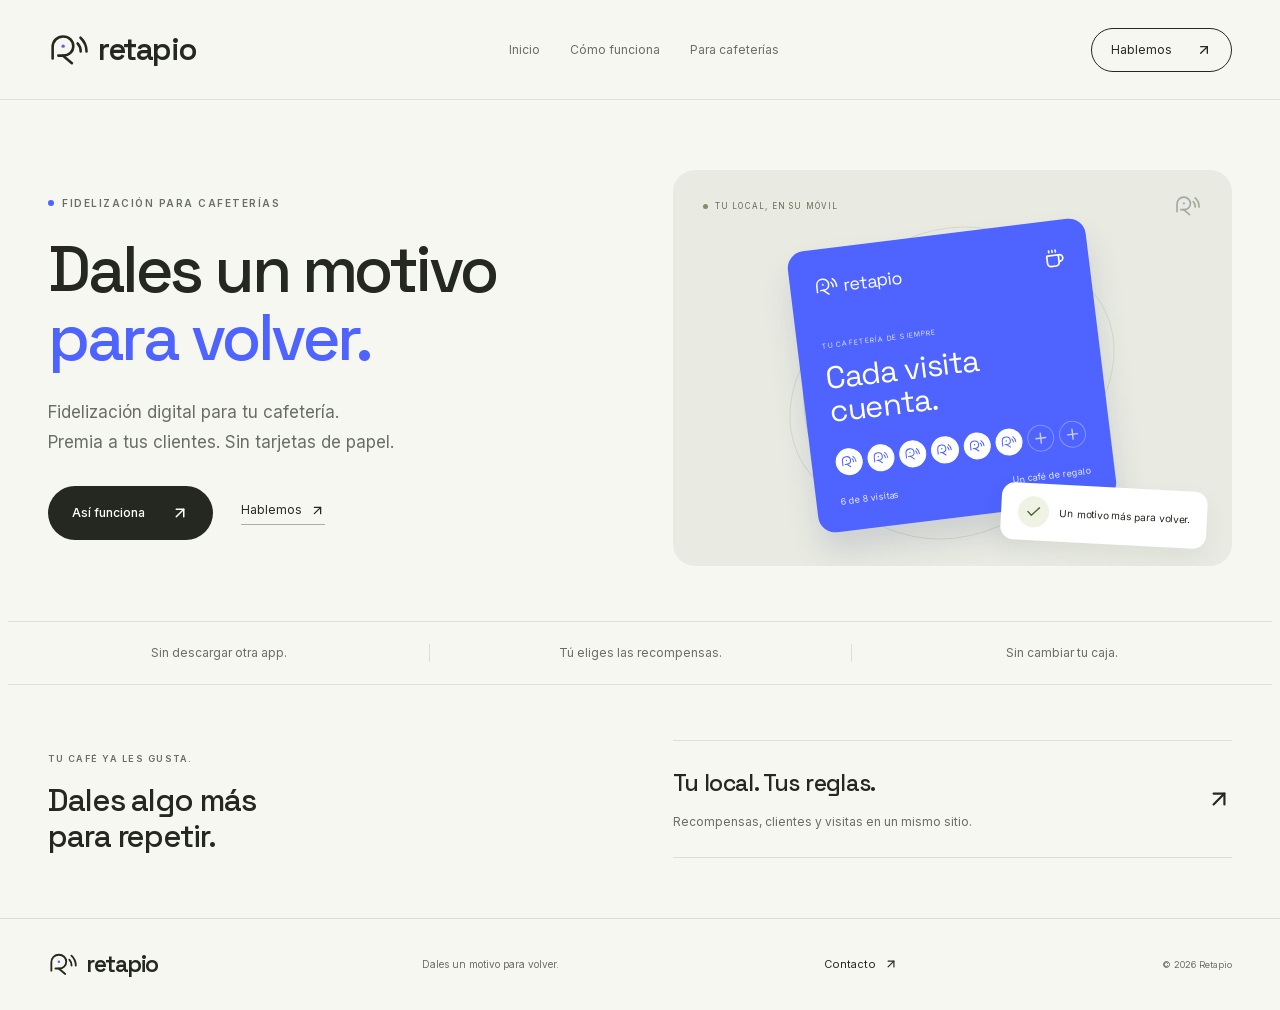
==== commit d7514323: "Publish clearer Retapio search metadata and crawler policy" ====
--- a/index.html
+++ b/index.html
@@ -1,4 +1,4 @@
-<!DOCTYPE html><html lang="es"><head><meta charSet="utf-8"/><meta name="viewport" content="width=device-width, initial-scale=1"/><link rel="stylesheet" href="/_next/static/css/index.BJTMwjE_.css" data-rsc-css-href="/_next/static/css/index.BJTMwjE_.css" data-precedence="vite-rsc/importer-resources"/><link rel="modulepreload" fetchPriority="low" href="/_next/static/chunks/index-BkLweehZ.js"/><script src="/_next/static/chunks/rolldown-runtime-C60lm6uB.js" type="module" async=""></script><script src="/_next/static/chunks/framework-D_rUT4EX.js" type="module" async=""></script><script src="/_next/static/chunks/navigation-errors-By4dF-Cc.js" type="module" async=""></script><link rel="modulepreload" href="/_next/static/chunks/layout-segment-context-Pf1jmRfF.js" crossorigin=""/><link rel="modulepreload" href="/_next/static/chunks/marketing-Cq5eM_dZ.js" crossorigin=""/><link rel="modulepreload" href="/_next/static/chunks/mail-Dik-BYJ9.js" crossorigin=""/><link rel="modulepreload" href="/_next/static/chunks/Icon-Bo9jbUr1.js" crossorigin=""/><title>Retapio — Dales un motivo para volver.</title><meta name="description" content="Premia a tus clientes habituales. Desde su móvil, sin tarjetas de papel. Fidelización sencilla para tu cafetería."/><meta name="robots" content="index, follow"/><meta property="og:title" content="Dales un motivo para volver."/><meta property="og:description" content="Fidelización sencilla para tu cafetería."/><meta property="og:url" content="https://retapio.eu"/><meta property="og:site_name" content="Retapio"/><meta property="og:type" content="website"/><meta property="og:locale" content="es_ES"/><meta property="og:image" content="https://retapio.eu/retapio-logo.png"/><meta property="og:image:width" content="180"/><meta property="og:image:height" content="180"/><meta property="og:image:alt" content="Retapio"/><meta name="twitter:card" content="summary"/><meta name="twitter:title" content="Retapio — Dales un motivo para volver."/><meta name="twitter:description" content="Fidelización sencilla para tu cafetería."/><meta name="twitter:image" content="https://retapio.eu/retapio-logo.png"/><link rel="icon" href="/favicon.png" type="image/png" sizes="180x180"/><link rel="icon" href="/favicon.svg" type="image/svg+xml"/><link rel="apple-touch-icon" href="/apple-touch-icon.png"/><link rel="canonical" href="https://retapio.eu"/><script>Object.assign(((self[Symbol.for("vinext.navigationRuntime")]??={bootstrap:{routeManifest:null},functions:{}}).bootstrap.rsc??={rsc:[]}),{params:{},nav:{"pathname":"/","searchParams":[]}})</script><link rel="modulepreload" href="/_next/static/chunks/index-BkLweehZ.js" />
+<!DOCTYPE html><html lang="es"><head><meta charSet="utf-8"/><meta name="viewport" content="width=device-width, initial-scale=1"/><link rel="stylesheet" href="/_next/static/css/index.BJTMwjE_.css" data-rsc-css-href="/_next/static/css/index.BJTMwjE_.css" data-precedence="vite-rsc/importer-resources"/><link rel="modulepreload" fetchPriority="low" href="/_next/static/chunks/index-Ba7Iv5DY.js"/><script src="/_next/static/chunks/rolldown-runtime-C60lm6uB.js" type="module" async=""></script><script src="/_next/static/chunks/framework-D_rUT4EX.js" type="module" async=""></script><script src="/_next/static/chunks/navigation-errors-By4dF-Cc.js" type="module" async=""></script><link rel="modulepreload" href="/_next/static/chunks/layout-segment-context-BgTz5tcu.js" crossorigin=""/><link rel="modulepreload" href="/_next/static/chunks/marketing-DpWUg7hj.js" crossorigin=""/><link rel="modulepreload" href="/_next/static/chunks/mail-Dik-BYJ9.js" crossorigin=""/><link rel="modulepreload" href="/_next/static/chunks/Icon-Bo9jbUr1.js" crossorigin=""/><title>Retapio | Fidelización digital para cafeterías</title><meta name="description" content="Un sistema de fidelización para cafeterías: tarjeta en el móvil, recompensas a tu medida y una pantalla en la barra. Conoce cómo estamos creando Retapio."/><meta name="robots" content="index, follow"/><meta property="og:title" content="Retapio | Fidelización digital para cafeterías"/><meta property="og:description" content="Un sistema de fidelización para cafeterías: tarjeta en el móvil, recompensas a tu medida y una pantalla en la barra. Conoce cómo estamos creando Retapio."/><meta property="og:url" content="https://retapio.eu"/><meta property="og:site_name" content="Retapio"/><meta property="og:type" content="website"/><meta property="og:locale" content="es_ES"/><meta property="og:image" content="https://retapio.eu/retapio-logo.png"/><meta property="og:image:width" content="180"/><meta property="og:image:height" content="180"/><meta property="og:image:alt" content="Retapio"/><meta name="twitter:card" content="summary"/><meta name="twitter:title" content="Retapio | Fidelización digital para cafeterías"/><meta name="twitter:description" content="Un sistema de fidelización para cafeterías: tarjeta en el móvil, recompensas a tu medida y una pantalla en la barra. Conoce cómo estamos creando Retapio."/><meta name="twitter:image" content="https://retapio.eu/retapio-logo.png"/><link rel="icon" href="/favicon.png" type="image/png" sizes="180x180"/><link rel="icon" href="/favicon.svg" type="image/svg+xml"/><link rel="apple-touch-icon" href="/apple-touch-icon.png"/><link rel="canonical" href="https://retapio.eu"/><script>Object.assign(((self[Symbol.for("vinext.navigationRuntime")]??={bootstrap:{routeManifest:null},functions:{}}).bootstrap.rsc??={rsc:[]}),{params:{},nav:{"pathname":"/","searchParams":[]}})</script><link rel="modulepreload" href="/_next/static/chunks/index-Ba7Iv5DY.js" />
 <link rel="preload" href="/_next/static/_vinext_fonts/inter-9df0d028785c/inter-1ab1ad55.woff2" as="font" type="font/woff2" crossorigin />
 <link rel="preload" href="/_next/static/_vinext_fonts/space-grotesk-feef4dc31705/space-grotesk-a57c9413.woff2" as="font" type="font/woff2" crossorigin />
 <style data-vinext-fonts>/* cyrillic-ext */
@@ -119,4 +119,4 @@
 
 .__variable_space_grotesk_1w43504 { --font-space-grotesk: 'Space Grotesk', 'Space Grotesk Fallback'; }
 </style>
-</head><body class="__variable_inter_1nj207z __variable_space_grotesk_1w43504"><script type="application/ld+json">{"@context":"https://schema.org","@graph":[{"@type":"WebSite","@id":"https://retapio.eu/#website","name":"Retapio","url":"https://retapio.eu/","inLanguage":"es"},{"@type":"Organization","@id":"https://retapio.eu/#brand","name":"Retapio","url":"https://retapio.eu/","logo":"https://retapio.eu/retapio-logo.png","email":"hola@retapio.eu"}]}</script><a class="skip-link" href="#contenido">Saltar al contenido</a><header class="site-header"><a class="brand" href="/" aria-label="Retapio, inicio"><svg viewBox="35 25 250 205" fill="none" aria-hidden="true"><g stroke="currentColor" stroke-width="15" stroke-linecap="round" stroke-linejoin="round"><path d="M62 177V111C62 74.5 88.5 49 123 49C156.5 49 182 73.5 182 105C182 137 157 160 124 160H95"></path><path d="M121 160L174 204M207 89C219 102 225 118 225 136M224 56C248 78 259 104 259 136"></path></g><circle cx="123" cy="105" r="10" fill="#4e63ff"></circle></svg><span>retapio</span></a><nav class="main-nav" id="main-nav" aria-label="Navegación principal"><a href="/" aria-current="page">Inicio</a><a href="/como-funciona/">Cómo funciona</a><a href="/para-cafeterias/">Para cafeterías</a><a class="mobile-contact" href="/contacto/">Contacto</a></nav><a class="header-contact" href="/contacto/">Hablemos <svg xmlns="http://www.w3.org/2000/svg" width="16" height="16" viewBox="0 0 24 24" fill="none" stroke="currentColor" stroke-width="2" stroke-linecap="round" stroke-linejoin="round" class="lucide lucide-arrow-up-right" aria-hidden="true"><path d="M7 7h10v10"></path><path d="M7 17 17 7"></path></svg></a><button class="menu-toggle" aria-label="Abrir menú" aria-expanded="false" aria-controls="main-nav"><svg xmlns="http://www.w3.org/2000/svg" width="22" height="22" viewBox="0 0 24 24" fill="none" stroke="currentColor" stroke-width="2" stroke-linecap="round" stroke-linejoin="round" class="lucide lucide-menu" aria-hidden="true"><path d="M4 5h16"></path><path d="M4 12h16"></path><path d="M4 19h16"></path></svg></button></header><main id="contenido" class="page-enter"><section class="hero"><div class="hero-copy"><div class="eyebrow"><span class="small-dot"></span> FIDELIZACIÓN PARA CAFETERÍAS</div><h1>Dales un motivo<br/><span>para volver.</span></h1><p class="hero-description">Premia a tus clientes habituales.<br/>Desde su móvil. Sin tarjetas de papel.</p><div class="hero-actions"><a class="button primary" href="/como-funciona/">Así funciona <svg xmlns="http://www.w3.org/2000/svg" width="18" height="18" viewBox="0 0 24 24" fill="none" stroke="currentColor" stroke-width="2" stroke-linecap="round" stroke-linejoin="round" class="lucide lucide-arrow-up-right" aria-hidden="true"><path d="M7 7h10v10"></path><path d="M7 17 17 7"></path></svg></a><a class="text-link" href="/contacto/">Hablemos <svg xmlns="http://www.w3.org/2000/svg" width="15" height="15" viewBox="0 0 24 24" fill="none" stroke="currentColor" stroke-width="2" stroke-linecap="round" stroke-linejoin="round" class="lucide lucide-arrow-up-right" aria-hidden="true"><path d="M7 7h10v10"></path><path d="M7 17 17 7"></path></svg></a></div></div><div class="hero-art" aria-label="Ejemplo de tarjeta digital de fidelización"><div class="art-top"><span><i></i> TU LOCAL, EN SU MÓVIL</span><svg viewBox="35 25 250 205" fill="none" aria-hidden="true"><g stroke="currentColor" stroke-width="15" stroke-linecap="round" stroke-linejoin="round"><path d="M62 177V111C62 74.5 88.5 49 123 49C156.5 49 182 73.5 182 105C182 137 157 160 124 160H95"></path><path d="M121 160L174 204M207 89C219 102 225 118 225 136M224 56C248 78 259 104 259 136"></path></g><circle cx="123" cy="105" r="10" fill="#4e63ff"></circle></svg></div><div class="scene"><div class="orbit"></div><div class="orbit orbit-two"></div><div class="loyalty-card "><div class="card-heading"><span class="mini-brand"><svg viewBox="35 25 250 205" fill="none" aria-hidden="true"><g stroke="currentColor" stroke-width="15" stroke-linecap="round" stroke-linejoin="round"><path d="M62 177V111C62 74.5 88.5 49 123 49C156.5 49 182 73.5 182 105C182 137 157 160 124 160H95"></path><path d="M121 160L174 204M207 89C219 102 225 118 225 136M224 56C248 78 259 104 259 136"></path></g><circle cx="123" cy="105" r="10" fill="#4e63ff"></circle></svg> retapio</span><svg xmlns="http://www.w3.org/2000/svg" width="20" height="20" viewBox="0 0 24 24" fill="none" stroke="currentColor" stroke-width="2" stroke-linecap="round" stroke-linejoin="round" class="lucide lucide-coffee" aria-hidden="true"><path d="M10 2v2"></path><path d="M14 2v2"></path><path d="M16 8a1 1 0 0 1 1 1v8a4 4 0 0 1-4 4H7a4 4 0 0 1-4-4V9a1 1 0 0 1 1-1h14a4 4 0 1 1 0 8h-1"></path><path d="M6 2v2"></path></svg></div><span class="card-label">TU CAFETERÍA DE SIEMPRE</span><div class="card-title">Cada visita<br/>cuenta.</div><div class="stamps" aria-label="6 de 8 visitas de ejemplo"><span class="filled"><svg viewBox="35 25 250 205" fill="none" aria-hidden="true"><g stroke="currentColor" stroke-width="15" stroke-linecap="round" stroke-linejoin="round"><path d="M62 177V111C62 74.5 88.5 49 123 49C156.5 49 182 73.5 182 105C182 137 157 160 124 160H95"></path><path d="M121 160L174 204M207 89C219 102 225 118 225 136M224 56C248 78 259 104 259 136"></path></g><circle cx="123" cy="105" r="10" fill="#4e63ff"></circle></svg></span><span class="filled"><svg viewBox="35 25 250 205" fill="none" aria-hidden="true"><g stroke="currentColor" stroke-width="15" stroke-linecap="round" stroke-linejoin="round"><path d="M62 177V111C62 74.5 88.5 49 123 49C156.5 49 182 73.5 182 105C182 137 157 160 124 160H95"></path><path d="M121 160L174 204M207 89C219 102 225 118 225 136M224 56C248 78 259 104 259 136"></path></g><circle cx="123" cy="105" r="10" fill="#4e63ff"></circle></svg></span><span class="filled"><svg viewBox="35 25 250 205" fill="none" aria-hidden="true"><g stroke="currentColor" stroke-width="15" stroke-linecap="round" stroke-linejoin="round"><path d="M62 177V111C62 74.5 88.5 49 123 49C156.5 49 182 73.5 182 105C182 137 157 160 124 160H95"></path><path d="M121 160L174 204M207 89C219 102 225 118 225 136M224 56C248 78 259 104 259 136"></path></g><circle cx="123" cy="105" r="10" fill="#4e63ff"></circle></svg></span><span class="filled"><svg viewBox="35 25 250 205" fill="none" aria-hidden="true"><g stroke="currentColor" stroke-width="15" stroke-linecap="round" stroke-linejoin="round"><path d="M62 177V111C62 74.5 88.5 49 123 49C156.5 49 182 73.5 182 105C182 137 157 160 124 160H95"></path><path d="M121 160L174 204M207 89C219 102 225 118 225 136M224 56C248 78 259 104 259 136"></path></g><circle cx="123" cy="105" r="10" fill="#4e63ff"></circle></svg></span><span class="filled"><svg viewBox="35 25 250 205" fill="none" aria-hidden="true"><g stroke="currentColor" stroke-width="15" stroke-linecap="round" stroke-linejoin="round"><path d="M62 177V111C62 74.5 88.5 49 123 49C156.5 49 182 73.5 182 105C182 137 157 160 124 160H95"></path><path d="M121 160L174 204M207 89C219 102 225 118 225 136M224 56C248 78 259 104 259 136"></path></g><circle cx="123" cy="105" r="10" fill="#4e63ff"></circle></svg></span><span class="filled"><svg viewBox="35 25 250 205" fill="none" aria-hidden="true"><g stroke="currentColor" stroke-width="15" stroke-linecap="round" stroke-linejoin="round"><path d="M62 177V111C62 74.5 88.5 49 123 49C156.5 49 182 73.5 182 105C182 137 157 160 124 160H95"></path><path d="M121 160L174 204M207 89C219 102 225 118 225 136M224 56C248 78 259 104 259 136"></path></g><circle cx="123" cy="105" r="10" fill="#4e63ff"></circle></svg></span><span class=""><svg xmlns="http://www.w3.org/2000/svg" width="16" height="16" viewBox="0 0 24 24" fill="none" stroke="currentColor" stroke-width="2" stroke-linecap="round" stroke-linejoin="round" class="lucide lucide-plus" aria-hidden="true"><path d="M5 12h14"></path><path d="M12 5v14"></path></svg></span><span class=""><svg xmlns="http://www.w3.org/2000/svg" width="16" height="16" viewBox="0 0 24 24" fill="none" stroke="currentColor" stroke-width="2" stroke-linecap="round" stroke-linejoin="round" class="lucide lucide-plus" aria-hidden="true"><path d="M5 12h14"></path><path d="M12 5v14"></path></svg></span></div><div class="card-bottom"><span>6<!-- --> de 8 visitas</span><span>Un café de regalo</span></div></div><div class="art-caption"><span class="approval-icon approved"><svg xmlns="http://www.w3.org/2000/svg" width="17" height="17" viewBox="0 0 24 24" fill="none" stroke="currentColor" stroke-width="2" stroke-linecap="round" stroke-linejoin="round" class="lucide lucide-check" aria-hidden="true"><path d="M20 6 9 17l-5-5"></path></svg></span><span>Un motivo más para volver.</span></div></div></div></section><div class="principles"><span>Sin descargar otra app.</span><span>Tú eliges las recompensas.</span><span>Sin cambiar tu caja.</span></div><section class="home-bottom"><div><span class="section-label">TU CAFÉ YA LES GUSTA.</span><h2>Dales algo más <br/>para repetir.</h2></div><a class="editorial-link" href="/para-cafeterias/"><span><strong>Tu local. Tus reglas.</strong><small>Recompensas, clientes y visitas en un mismo sitio.</small></span><svg xmlns="http://www.w3.org/2000/svg" width="26" height="26" viewBox="0 0 24 24" fill="none" stroke="currentColor" stroke-width="2" stroke-linecap="round" stroke-linejoin="round" class="lucide lucide-arrow-up-right" aria-hidden="true"><path d="M7 7h10v10"></path><path d="M7 17 17 7"></path></svg></a></section></main><footer><a class="brand" href="/" aria-label="Retapio, volver al inicio"><svg viewBox="35 25 250 205" fill="none" aria-hidden="true"><g stroke="currentColor" stroke-width="15" stroke-linecap="round" stroke-linejoin="round"><path d="M62 177V111C62 74.5 88.5 49 123 49C156.5 49 182 73.5 182 105C182 137 157 160 124 160H95"></path><path d="M121 160L174 204M207 89C219 102 225 118 225 136M224 56C248 78 259 104 259 136"></path></g><circle cx="123" cy="105" r="10" fill="#4e63ff"></circle></svg><span>retapio</span></a><span>Dales un motivo para volver.</span><a href="/contacto/">Contacto <svg xmlns="http://www.w3.org/2000/svg" width="14" height="14" viewBox="0 0 24 24" fill="none" stroke="currentColor" stroke-width="2" stroke-linecap="round" stroke-linejoin="round" class="lucide lucide-arrow-up-right" aria-hidden="true"><path d="M7 7h10v10"></path><path d="M7 17 17 7"></path></svg></a><small>© <!-- -->2026<!-- --> Retapio</small></footer><script type="module" src="/_next/static/chunks/index-BkLweehZ.js" id="_R_" async=""></script><script>((self[Symbol.for("vinext.navigationRuntime")]??={bootstrap:{routeManifest:null},functions:{}}).bootstrap.rsc??={rsc:[]}).rsc.push("0:{\"page:/\":\"$L1\",\"layout:/\":\"$L2\",\"route:/\":\"$L3\",\"__route\":\"route:/\",\"__interceptionContext\":null,\"__layoutIds\":[\"layout:/\"],\"__rootLayout\":\"/\",\"__bfcacheSegmentIdentities\":{\"layout:/\":\"[\\\"layout\\\",\\\"layout:/\\\",\\\"root-boundary:/\\\",\\\"\\\"]\",\"page:/\":\"[\\\"page\\\",\\\"page:/\\\",\\\"root-boundary:/\\\",\\\"\\\"]\"},\"__srcPage\":[\"page\"],\"__layoutFlags\":{\"layout:/\":\"s\"},\"__artifactCompatibility\":{\"schemaVersion\":1,\"graphVersion\":\"app-route-graph:1177fd80f83fa7b0\",\"deploymentVersion\":\"2336ae24-e3cc-4dd8-bd4b-13082f2c70a5\",\"appElementsSchemaVersion\":1,\"rscPayloadSchemaVersion\":1,\"rootBoundaryId\":\"/\",\"renderEpoch\":null}}\n")</script><script>((self[Symbol.for("vinext.navigationRuntime")]??={bootstrap:{routeManifest:null},functions:{}}).bootstrap.rsc??={rsc:[]}).rsc.push("4:I[\"04f944e58244\",[],\"SiteHeader\",1]\n")</script><script>((self[Symbol.for("vinext.navigationRuntime")]??={bootstrap:{routeManifest:null},functions:{}}).bootstrap.rsc??={rsc:[]}).rsc.push("5:I[\"8c0f216c4604\",[],\"Children\",1]\n")</script><script>((self[Symbol.for("vinext.navigationRuntime")]??={bootstrap:{routeManifest:null},functions:{}}).bootstrap.rsc??={rsc:[]}).rsc.push("6:I[\"04f944e58244\",[],\"SiteFooter\",1]\n")</script><script>((self[Symbol.for("vinext.navigationRuntime")]??={bootstrap:{routeManifest:null},functions:{}}).bootstrap.rsc??={rsc:[]}).rsc.push("7:I[\"593f344dc510\",[],\"GlobalErrorBoundary\",1]\n")</script><script>((self[Symbol.for("vinext.navigationRuntime")]??={bootstrap:{routeManifest:null},functions:{}}).bootstrap.rsc??={rsc:[]}).rsc.push("8:I[\"0b874ad30386\",[],\"default\",1]\n")</script><script>((self[Symbol.for("vinext.navigationRuntime")]??={bootstrap:{routeManifest:null},functions:{}}).bootstrap.rsc??={rsc:[]}).rsc.push("9:I[\"593f344dc510\",[],\"ErrorBoundary\",1]\n")</script><script>((self[Symbol.for("vinext.navigationRuntime")]??={bootstrap:{routeManifest:null},functions:{}}).bootstrap.rsc??={rsc:[]}).rsc.push("a:I[\"15c18cfaeeff\",[],\"LayoutSegmentProvider\",1]\n")</script><script>((self[Symbol.for("vinext.navigationRuntime")]??={bootstrap:{routeManifest:null},functions:{}}).bootstrap.rsc??={rsc:[]}).rsc.push("b:I[\"8c0f216c4604\",[],\"Slot\",1]\n")</script><script>((self[Symbol.for("vinext.navigationRuntime")]??={bootstrap:{routeManifest:null},functions:{}}).bootstrap.rsc??={rsc:[]}).rsc.push("c:I[\"593f344dc510\",[],\"NotFoundBoundary\",1]\n")</script><script>((self[Symbol.for("vinext.navigationRuntime")]??={bootstrap:{routeManifest:null},functions:{}}).bootstrap.rsc??={rsc:[]}).rsc.push("d:I[\"9276801271d6\",[],\"AppRouterScrollTarget\",1]\n")</script><script>((self[Symbol.for("vinext.navigationRuntime")]??={bootstrap:{routeManifest:null},functions:{}}).bootstrap.rsc??={rsc:[]}).rsc.push("e:I[\"593f344dc510\",[],\"RedirectBoundary\",1]\n")</script><script>((self[Symbol.for("vinext.navigationRuntime")]??={bootstrap:{routeManifest:null},functions:{}}).bootstrap.rsc??={rsc:[]}).rsc.push(":HL[\"/_next/static/css/index.BJTMwjE_.css\",\"style\"     ]\n")</script><script>((self[Symbol.for("vinext.navigationRuntime")]??={bootstrap:{routeManifest:null},functions:{}}).bootstrap.rsc??={rsc:[]}).rsc.push("2:[[[\"$\",\"link\",\"css:/_next/static/css/index.BJTMwjE_.css\",{\"rel\":\"stylesheet\",\"precedence\":\"vite-rsc/importer-resources\",\"href\":\"/_next/static/css/index.BJTMwjE_.css\",\"data-rsc-css-href\":\"/_next/static/css/index.BJTMwjE_.css\"}],\"$undefined\"],[\"$\",\"html\",null,{\"lang\":\"es\",\"children\":[\"$\",\"body\",null,{\"className\":\"__variable_inter_1nj207z __variable_space_grotesk_1w43504\",\"children\":[[\"$\",\"script\",null,{\"type\":\"application/ld+json\",\"dangerouslySetInnerHTML\":{\"__html\":\"{\\\"@context\\\":\\\"https://schema.org\\\",\\\"@graph\\\":[{\\\"@type\\\":\\\"WebSite\\\",\\\"@id\\\":\\\"https://retapio.eu/#website\\\",\\\"name\\\":\\\"Retapio\\\",\\\"url\\\":\\\"https://retapio.eu/\\\",\\\"inLanguage\\\":\\\"es\\\"},{\\\"@type\\\":\\\"Organization\\\",\\\"@id\\\":\\\"https://retapio.eu/#brand\\\",\\\"name\\\":\\\"Retapio\\\",\\\"url\\\":\\\"https://retapio.eu/\\\",\\\"logo\\\":\\\"https://retapio.eu/retapio-logo.png\\\",\\\"email\\\":\\\"hola@retapio.eu\\\"}]}\"}}],[\"$\",\"$L4\",null,{}],[\"$\",\"$L5\",null,{}],[\"$\",\"$L6\",null,{}]]}]}]]\n")</script><script>((self[Symbol.for("vinext.navigationRuntime")]??={bootstrap:{routeManifest:null},functions:{}}).bootstrap.rsc??={rsc:[]}).rsc.push("3:[[[\"$\",\"meta\",null,{\"charSet\":\"utf-8\"}],[[\"$\",\"title\",\"0\",{\"children\":\"Retapio — Dales un motivo para volver.\"}],[\"$\",\"meta\",\"1\",{\"name\":\"description\",\"content\":\"Premia a tus clientes habituales. Desde su móvil, sin tarjetas de papel. Fidelización sencilla para tu cafetería.\"}],[\"$\",\"meta\",\"2\",{\"name\":\"robots\",\"content\":\"index, follow\"}],[\"$\",\"meta\",\"3\",{\"property\":\"og:title\",\"content\":\"Dales un motivo para volver.\"}],[\"$\",\"meta\",\"4\",{\"property\":\"og:description\",\"content\":\"Fidelización sencilla para tu cafetería.\"}],[\"$\",\"meta\",\"5\",{\"property\":\"og:url\",\"content\":\"https://retapio.eu\"}],[\"$\",\"meta\",\"6\",{\"property\":\"og:site_name\",\"content\":\"Retapio\"}],[\"$\",\"meta\",\"7\",{\"property\":\"og:type\",\"content\":\"website\"}],[\"$\",\"meta\",\"8\",{\"property\":\"og:locale\",\"content\":\"es_ES\"}],[\"$\",\"meta\",\"9\",{\"property\":\"og:image\",\"content\":\"https://retapio.eu/retapio-logo.png\"}],[\"$\",\"meta\",\"10\",{\"property\":\"og:image:width\",\"content\":\"180\"}],[\"$\",\"meta\",\"11\",{\"property\":\"og:image:height\",\"content\":\"180\"}],[\"$\",\"meta\",\"12\",{\"property\":\"og:image:alt\",\"content\":\"Retapio\"}],[\"$\",\"meta\",\"13\",{\"name\":\"twitter:card\",\"content\":\"summary\"}],[\"$\",\"meta\",\"14\",{\"name\":\"twitter:title\",\"content\":\"Retapio — Dales un motivo para volver.\"}],[\"$\",\"meta\",\"15\",{\"name\":\"twitter:description\",\"content\":\"Fidelización sencilla para tu cafetería.\"}],[\"$\",\"meta\",\"16\",{\"name\":\"twitter:image\",\"content\":\"https://retapio.eu/retapio-logo.png\"}],[\"$\",\"link\",\"17\",{\"data-vinext-streamed-icon\":\"$undefined\",\"rel\":\"icon\",\"href\":\"/favicon.png\",\"type\":\"image/png\",\"sizes\":\"180x180\",\"color\":\"$undefined\",\"media\":\"$undefined\",\"fetchPriority\":\"$undefined\"}],[\"$\",\"link\",\"18\",{\"data-vinext-streamed-icon\":\"$undefined\",\"rel\":\"icon\",\"href\":\"/favicon.svg\",\"type\":\"image/svg+xml\",\"sizes\":\"$undefined\",\"color\":\"$undefined\",\"media\":\"$undefined\",\"fetchPriority\":\"$undefined\"}],[\"$\",\"link\",\"19\",{\"data-vinext-streamed-icon\":\"$undefined\",\"rel\":\"apple-touch-icon\",\"href\":\"/apple-touch-icon.png\",\"type\":\"$undefined\",\"sizes\":\"$undefined\",\"color\":\"$undefined\",\"media\":\"$undefined\",\"fetchPriority\":\"$undefined\"}],[\"$\",\"link\",\"20\",{\"rel\":\"canonical\",\"href\":\"https://retapio.eu\"}]],[[\"$\",\"meta\",\"0\",{\"name\":\"viewport\",\"content\":\"width=device-width, initial-scale=1\"}]]],[\"$\",\"$L7\",null,{\"fallback\":\"$8\",\"children\":[\"$\",\"$L9\",null,{\"fallback\":\"$8\",\"children\":[\"$\",\"$La\",null,{\"providerId\":\"layout:/\",\"segmentMap\":{\"children\":[]},\"children\":[\"$\",\"$Lb\",null,{\"id\":\"layout:/\",\"parallelSlots\":\"$undefined\",\"children\":[\"$\",\"$Lc\",null,{\"resetKey\":\"\",\"fallback\":[[\"$\",\"title\",null,{\"children\":\"404: This page could not be found.\"}],[\"$\",\"div\",null,{\"style\":{\"fontFamily\":\"system-ui,\\\"Segoe UI\\\",Roboto,Helvetica,Arial,sans-serif,\\\"Apple Color Emoji\\\",\\\"Segoe UI Emoji\\\"\",\"height\":\"100vh\",\"textAlign\":\"center\",\"display\":\"flex\",\"flexDirection\":\"column\",\"alignItems\":\"center\",\"justifyContent\":\"center\"},\"children\":[\"$\",\"div\",null,{\"children\":[[\"$\",\"style\",null,{\"dangerouslySetInnerHTML\":{\"__html\":\"body{color:#000;background:#fff;margin:0}.next-error-h1{border-right:1px solid rgba(0,0,0,.3)}@media (prefers-color-scheme:dark){body{color:#fff;background:#000}.next-error-h1{border-right:1px solid rgba(255,255,255,.3)}}\"}}],[\"$\",\"h1\",null,{\"className\":\"next-error-h1\",\"style\":{\"display\":\"inline-block\",\"margin\":\"0 20px 0 0\",\"padding\":\"0 23px 0 0\",\"fontSize\":24,\"fontWeight\":500,\"verticalAlign\":\"top\",\"lineHeight\":\"49px\"},\"children\":404}],[\"$\",\"div\",null,{\"style\":{\"display\":\"inline-block\"},\"children\":[\"$\",\"h2\",null,{\"style\":{\"fontSize\":14,\"fontWeight\":400,\"lineHeight\":\"49px\",\"margin\":0},\"children\":\"This page could not be found.\"}]}]]}]}]],\"children\":[\"$\",\"$Ld\",null,{\"children\":[\"$\",\"$Le\",null,{\"children\":[[\"$\",\"$La\",null,{\"providerId\":\"page:/\",\"segmentMap\":{\"children\":[\"__PAGE__\"]},\"children\":[\"$\",\"$Lb\",null,{\"id\":\"page:/\"}]}],null]}]}]}]}]}]}]}],null,null]\n")</script><script>((self[Symbol.for("vinext.navigationRuntime")]??={bootstrap:{routeManifest:null},functions:{}}).bootstrap.rsc??={rsc:[]}).rsc.push("f:I[\"339f946bc456\",[],\"default\",1]\n")</script><script>((self[Symbol.for("vinext.navigationRuntime")]??={bootstrap:{routeManifest:null},functions:{}}).bootstrap.rsc??={rsc:[]}).rsc.push("10:I[\"04f944e58244\",[],\"HeroVisual\",1]\n")</script><script>((self[Symbol.for("vinext.navigationRuntime")]??={bootstrap:{routeManifest:null},functions:{}}).bootstrap.rsc??={rsc:[]}).rsc.push("1:[\"$\",\"main\",null,{\"id\":\"contenido\",\"className\":\"page-enter\",\"children\":[[\"$\",\"section\",null,{\"className\":\"hero\",\"children\":[[\"$\",\"div\",null,{\"className\":\"hero-copy\",\"children\":[[\"$\",\"div\",null,{\"className\":\"eyebrow\",\"children\":[[\"$\",\"span\",null,{\"className\":\"small-dot\"}],\" FIDELIZACIÓN PARA CAFETERÍAS\"]}],[\"$\",\"h1\",null,{\"children\":[\"Dales un motivo\",[\"$\",\"br\",null,{}],[\"$\",\"span\",null,{\"children\":\"para volver.\"}]]}],[\"$\",\"p\",null,{\"className\":\"hero-description\",\"children\":[\"Premia a tus clientes habituales.\",[\"$\",\"br\",null,{}],\"Desde su móvil. Sin tarjetas de papel.\"]}],[\"$\",\"div\",null,{\"className\":\"hero-actions\",\"children\":[[\"$\",\"a\",null,{\"className\":\"button primary\",\"href\":\"/como-funciona/\",\"children\":[\"Así funciona \",[\"$\",\"$Lf\",null,{\"ref\":\"$undefined\",\"iconNode\":[[\"path\",{\"d\":\"M7 7h10v10\",\"key\":\"1tivn9\"}],[\"path\",{\"d\":\"M7 17 17 7\",\"key\":\"1vkiza\"}]],\"className\":\"lucide-arrow-up-right\",\"size\":18}]]}],[\"$\",\"a\",null,{\"className\":\"text-link\",\"href\":\"/contacto/\",\"children\":[\"Hablemos \",[\"$\",\"$Lf\",null,{\"ref\":\"$undefined\",\"iconNode\":\"$1:props:children:0:props:children:0:props:children:3:props:children:0:props:children:1:props:iconNode\",\"className\":\"lucide-arrow-up-right\",\"size\":15}]]}]]}]]}],[\"$\",\"$L10\",null,{}]]}],[\"$\",\"div\",null,{\"className\":\"principles\",\"children\":[[\"$\",\"span\",null,{\"children\":\"Sin descargar otra app.\"}],[\"$\",\"span\",null,{\"children\":\"Tú eliges las recompensas.\"}],[\"$\",\"span\",null,{\"children\":\"Sin cambiar tu caja.\"}]]}],[\"$\",\"section\",null,{\"className\":\"home-bottom\",\"children\":[[\"$\",\"div\",null,{\"children\":[[\"$\",\"span\",null,{\"className\":\"section-label\",\"children\":\"TU CAFÉ YA LES GUSTA.\"}],[\"$\",\"h2\",null,{\"children\":[\"Dales algo más \",[\"$\",\"br\",null,{}],\"para repetir.\"]}]]}],[\"$\",\"a\",null,{\"className\":\"editorial-link\",\"href\":\"/para-cafeterias/\",\"children\":[[\"$\",\"span\",null,{\"children\":[[\"$\",\"strong\",null,{\"children\":\"Tu local. Tus reglas.\"}],[\"$\",\"small\",null,{\"children\":\"Recompensas, clientes y visitas en un mismo sitio.\"}]]}],[\"$\",\"$Lf\",null,{\"ref\":\"$undefined\",\"iconNode\":\"$1:props:children:0:props:children:0:props:children:3:props:children:0:props:children:1:props:iconNode\",\"className\":\"lucide-arrow-up-right\",\"size\":26}]]}]]}]]}]\n")</script><script>Object.assign(((self[Symbol.for("vinext.navigationRuntime")]??={bootstrap:{routeManifest:null},functions:{}}).bootstrap.rsc??={rsc:[]}),{"initialCacheKind":"static"});((self[Symbol.for("vinext.navigationRuntime")]??={bootstrap:{routeManifest:null},functions:{}}).bootstrap.rsc??={rsc:[]}).done=true</script></body></html>+</head><body class="__variable_inter_1nj207z __variable_space_grotesk_1w43504"><script type="application/ld+json">{"@context":"https://schema.org","@graph":[{"@type":"WebSite","@id":"https://retapio.eu/#website","name":"Retapio","url":"https://retapio.eu/","inLanguage":"es","description":"Fidelización digital para cafeterías.","publisher":{"@id":"https://retapio.eu/#brand"}},{"@type":"Organization","@id":"https://retapio.eu/#brand","name":"Retapio","url":"https://retapio.eu/","logo":"https://retapio.eu/retapio-logo.png","email":"hola@retapio.eu"}]}</script><a class="skip-link" href="#contenido">Saltar al contenido</a><header class="site-header"><a class="brand" href="/" aria-label="Retapio, inicio"><svg viewBox="35 25 250 205" fill="none" aria-hidden="true"><g stroke="currentColor" stroke-width="15" stroke-linecap="round" stroke-linejoin="round"><path d="M62 177V111C62 74.5 88.5 49 123 49C156.5 49 182 73.5 182 105C182 137 157 160 124 160H95"></path><path d="M121 160L174 204M207 89C219 102 225 118 225 136M224 56C248 78 259 104 259 136"></path></g><circle cx="123" cy="105" r="10" fill="#4e63ff"></circle></svg><span>retapio</span></a><nav class="main-nav" id="main-nav" aria-label="Navegación principal"><a href="/" aria-current="page">Inicio</a><a href="/como-funciona/">Cómo funciona</a><a href="/para-cafeterias/">Para cafeterías</a><a class="mobile-contact" href="/contacto/">Contacto</a></nav><a class="header-contact" href="/contacto/">Hablemos <svg xmlns="http://www.w3.org/2000/svg" width="16" height="16" viewBox="0 0 24 24" fill="none" stroke="currentColor" stroke-width="2" stroke-linecap="round" stroke-linejoin="round" class="lucide lucide-arrow-up-right" aria-hidden="true"><path d="M7 7h10v10"></path><path d="M7 17 17 7"></path></svg></a><button class="menu-toggle" aria-label="Abrir menú" aria-expanded="false" aria-controls="main-nav"><svg xmlns="http://www.w3.org/2000/svg" width="22" height="22" viewBox="0 0 24 24" fill="none" stroke="currentColor" stroke-width="2" stroke-linecap="round" stroke-linejoin="round" class="lucide lucide-menu" aria-hidden="true"><path d="M4 5h16"></path><path d="M4 12h16"></path><path d="M4 19h16"></path></svg></button></header><main id="contenido" class="page-enter"><section class="hero"><div class="hero-copy"><div class="eyebrow"><span class="small-dot"></span> FIDELIZACIÓN PARA CAFETERÍAS</div><h1>Dales un motivo<br/><span>para volver.</span></h1><p class="hero-description">Fidelización digital para tu cafetería.<br/>Premia a tus clientes. Sin tarjetas de papel.</p><div class="hero-actions"><a class="button primary" href="/como-funciona/">Así funciona <svg xmlns="http://www.w3.org/2000/svg" width="18" height="18" viewBox="0 0 24 24" fill="none" stroke="currentColor" stroke-width="2" stroke-linecap="round" stroke-linejoin="round" class="lucide lucide-arrow-up-right" aria-hidden="true"><path d="M7 7h10v10"></path><path d="M7 17 17 7"></path></svg></a><a class="text-link" href="/contacto/">Hablemos <svg xmlns="http://www.w3.org/2000/svg" width="15" height="15" viewBox="0 0 24 24" fill="none" stroke="currentColor" stroke-width="2" stroke-linecap="round" stroke-linejoin="round" class="lucide lucide-arrow-up-right" aria-hidden="true"><path d="M7 7h10v10"></path><path d="M7 17 17 7"></path></svg></a></div></div><div class="hero-art" aria-label="Ejemplo de tarjeta digital de fidelización"><div class="art-top"><span><i></i> TU LOCAL, EN SU MÓVIL</span><svg viewBox="35 25 250 205" fill="none" aria-hidden="true"><g stroke="currentColor" stroke-width="15" stroke-linecap="round" stroke-linejoin="round"><path d="M62 177V111C62 74.5 88.5 49 123 49C156.5 49 182 73.5 182 105C182 137 157 160 124 160H95"></path><path d="M121 160L174 204M207 89C219 102 225 118 225 136M224 56C248 78 259 104 259 136"></path></g><circle cx="123" cy="105" r="10" fill="#4e63ff"></circle></svg></div><div class="scene"><div class="orbit"></div><div class="orbit orbit-two"></div><div class="loyalty-card "><div class="card-heading"><span class="mini-brand"><svg viewBox="35 25 250 205" fill="none" aria-hidden="true"><g stroke="currentColor" stroke-width="15" stroke-linecap="round" stroke-linejoin="round"><path d="M62 177V111C62 74.5 88.5 49 123 49C156.5 49 182 73.5 182 105C182 137 157 160 124 160H95"></path><path d="M121 160L174 204M207 89C219 102 225 118 225 136M224 56C248 78 259 104 259 136"></path></g><circle cx="123" cy="105" r="10" fill="#4e63ff"></circle></svg> retapio</span><svg xmlns="http://www.w3.org/2000/svg" width="20" height="20" viewBox="0 0 24 24" fill="none" stroke="currentColor" stroke-width="2" stroke-linecap="round" stroke-linejoin="round" class="lucide lucide-coffee" aria-hidden="true"><path d="M10 2v2"></path><path d="M14 2v2"></path><path d="M16 8a1 1 0 0 1 1 1v8a4 4 0 0 1-4 4H7a4 4 0 0 1-4-4V9a1 1 0 0 1 1-1h14a4 4 0 1 1 0 8h-1"></path><path d="M6 2v2"></path></svg></div><span class="card-label">TU CAFETERÍA DE SIEMPRE</span><div class="card-title">Cada visita<br/>cuenta.</div><div class="stamps" aria-label="6 de 8 visitas de ejemplo"><span class="filled"><svg viewBox="35 25 250 205" fill="none" aria-hidden="true"><g stroke="currentColor" stroke-width="15" stroke-linecap="round" stroke-linejoin="round"><path d="M62 177V111C62 74.5 88.5 49 123 49C156.5 49 182 73.5 182 105C182 137 157 160 124 160H95"></path><path d="M121 160L174 204M207 89C219 102 225 118 225 136M224 56C248 78 259 104 259 136"></path></g><circle cx="123" cy="105" r="10" fill="#4e63ff"></circle></svg></span><span class="filled"><svg viewBox="35 25 250 205" fill="none" aria-hidden="true"><g stroke="currentColor" stroke-width="15" stroke-linecap="round" stroke-linejoin="round"><path d="M62 177V111C62 74.5 88.5 49 123 49C156.5 49 182 73.5 182 105C182 137 157 160 124 160H95"></path><path d="M121 160L174 204M207 89C219 102 225 118 225 136M224 56C248 78 259 104 259 136"></path></g><circle cx="123" cy="105" r="10" fill="#4e63ff"></circle></svg></span><span class="filled"><svg viewBox="35 25 250 205" fill="none" aria-hidden="true"><g stroke="currentColor" stroke-width="15" stroke-linecap="round" stroke-linejoin="round"><path d="M62 177V111C62 74.5 88.5 49 123 49C156.5 49 182 73.5 182 105C182 137 157 160 124 160H95"></path><path d="M121 160L174 204M207 89C219 102 225 118 225 136M224 56C248 78 259 104 259 136"></path></g><circle cx="123" cy="105" r="10" fill="#4e63ff"></circle></svg></span><span class="filled"><svg viewBox="35 25 250 205" fill="none" aria-hidden="true"><g stroke="currentColor" stroke-width="15" stroke-linecap="round" stroke-linejoin="round"><path d="M62 177V111C62 74.5 88.5 49 123 49C156.5 49 182 73.5 182 105C182 137 157 160 124 160H95"></path><path d="M121 160L174 204M207 89C219 102 225 118 225 136M224 56C248 78 259 104 259 136"></path></g><circle cx="123" cy="105" r="10" fill="#4e63ff"></circle></svg></span><span class="filled"><svg viewBox="35 25 250 205" fill="none" aria-hidden="true"><g stroke="currentColor" stroke-width="15" stroke-linecap="round" stroke-linejoin="round"><path d="M62 177V111C62 74.5 88.5 49 123 49C156.5 49 182 73.5 182 105C182 137 157 160 124 160H95"></path><path d="M121 160L174 204M207 89C219 102 225 118 225 136M224 56C248 78 259 104 259 136"></path></g><circle cx="123" cy="105" r="10" fill="#4e63ff"></circle></svg></span><span class="filled"><svg viewBox="35 25 250 205" fill="none" aria-hidden="true"><g stroke="currentColor" stroke-width="15" stroke-linecap="round" stroke-linejoin="round"><path d="M62 177V111C62 74.5 88.5 49 123 49C156.5 49 182 73.5 182 105C182 137 157 160 124 160H95"></path><path d="M121 160L174 204M207 89C219 102 225 118 225 136M224 56C248 78 259 104 259 136"></path></g><circle cx="123" cy="105" r="10" fill="#4e63ff"></circle></svg></span><span class=""><svg xmlns="http://www.w3.org/2000/svg" width="16" height="16" viewBox="0 0 24 24" fill="none" stroke="currentColor" stroke-width="2" stroke-linecap="round" stroke-linejoin="round" class="lucide lucide-plus" aria-hidden="true"><path d="M5 12h14"></path><path d="M12 5v14"></path></svg></span><span class=""><svg xmlns="http://www.w3.org/2000/svg" width="16" height="16" viewBox="0 0 24 24" fill="none" stroke="currentColor" stroke-width="2" stroke-linecap="round" stroke-linejoin="round" class="lucide lucide-plus" aria-hidden="true"><path d="M5 12h14"></path><path d="M12 5v14"></path></svg></span></div><div class="card-bottom"><span>6<!-- --> de 8 visitas</span><span>Un café de regalo</span></div></div><div class="art-caption"><span class="approval-icon approved"><svg xmlns="http://www.w3.org/2000/svg" width="17" height="17" viewBox="0 0 24 24" fill="none" stroke="currentColor" stroke-width="2" stroke-linecap="round" stroke-linejoin="round" class="lucide lucide-check" aria-hidden="true"><path d="M20 6 9 17l-5-5"></path></svg></span><span>Un motivo más para volver.</span></div></div></div></section><div class="principles"><span>Sin descargar otra app.</span><span>Tú eliges las recompensas.</span><span>Sin cambiar tu caja.</span></div><section class="home-bottom"><div><span class="section-label">TU CAFÉ YA LES GUSTA.</span><h2>Dales algo más <br/>para repetir.</h2></div><a class="editorial-link" href="/para-cafeterias/"><span><strong>Tu local. Tus reglas.</strong><small>Recompensas, clientes y visitas en un mismo sitio.</small></span><svg xmlns="http://www.w3.org/2000/svg" width="26" height="26" viewBox="0 0 24 24" fill="none" stroke="currentColor" stroke-width="2" stroke-linecap="round" stroke-linejoin="round" class="lucide lucide-arrow-up-right" aria-hidden="true"><path d="M7 7h10v10"></path><path d="M7 17 17 7"></path></svg></a></section></main><footer><a class="brand" href="/" aria-label="Retapio, volver al inicio"><svg viewBox="35 25 250 205" fill="none" aria-hidden="true"><g stroke="currentColor" stroke-width="15" stroke-linecap="round" stroke-linejoin="round"><path d="M62 177V111C62 74.5 88.5 49 123 49C156.5 49 182 73.5 182 105C182 137 157 160 124 160H95"></path><path d="M121 160L174 204M207 89C219 102 225 118 225 136M224 56C248 78 259 104 259 136"></path></g><circle cx="123" cy="105" r="10" fill="#4e63ff"></circle></svg><span>retapio</span></a><span>Dales un motivo para volver.</span><a href="/contacto/">Contacto <svg xmlns="http://www.w3.org/2000/svg" width="14" height="14" viewBox="0 0 24 24" fill="none" stroke="currentColor" stroke-width="2" stroke-linecap="round" stroke-linejoin="round" class="lucide lucide-arrow-up-right" aria-hidden="true"><path d="M7 7h10v10"></path><path d="M7 17 17 7"></path></svg></a><small>© <!-- -->2026<!-- --> Retapio</small></footer><script type="module" src="/_next/static/chunks/index-Ba7Iv5DY.js" id="_R_" async=""></script><script>((self[Symbol.for("vinext.navigationRuntime")]??={bootstrap:{routeManifest:null},functions:{}}).bootstrap.rsc??={rsc:[]}).rsc.push("0:{\"page:/\":\"$L1\",\"layout:/\":\"$L2\",\"route:/\":\"$L3\",\"__route\":\"route:/\",\"__interceptionContext\":null,\"__layoutIds\":[\"layout:/\"],\"__rootLayout\":\"/\",\"__bfcacheSegmentIdentities\":{\"layout:/\":\"[\\\"layout\\\",\\\"layout:/\\\",\\\"root-boundary:/\\\",\\\"\\\"]\",\"page:/\":\"[\\\"page\\\",\\\"page:/\\\",\\\"root-boundary:/\\\",\\\"\\\"]\"},\"__srcPage\":[\"page\"],\"__layoutFlags\":{\"layout:/\":\"s\"},\"__artifactCompatibility\":{\"schemaVersion\":1,\"graphVersion\":\"app-route-graph:1177fd80f83fa7b0\",\"deploymentVersion\":\"dfe86aa6-b241-483c-8851-f45669320802\",\"appElementsSchemaVersion\":1,\"rscPayloadSchemaVersion\":1,\"rootBoundaryId\":\"/\",\"renderEpoch\":null}}\n")</script><script>((self[Symbol.for("vinext.navigationRuntime")]??={bootstrap:{routeManifest:null},functions:{}}).bootstrap.rsc??={rsc:[]}).rsc.push("4:I[\"04f944e58244\",[],\"SiteHeader\",1]\n")</script><script>((self[Symbol.for("vinext.navigationRuntime")]??={bootstrap:{routeManifest:null},functions:{}}).bootstrap.rsc??={rsc:[]}).rsc.push("5:I[\"8c0f216c4604\",[],\"Children\",1]\n")</script><script>((self[Symbol.for("vinext.navigationRuntime")]??={bootstrap:{routeManifest:null},functions:{}}).bootstrap.rsc??={rsc:[]}).rsc.push("6:I[\"04f944e58244\",[],\"SiteFooter\",1]\n")</script><script>((self[Symbol.for("vinext.navigationRuntime")]??={bootstrap:{routeManifest:null},functions:{}}).bootstrap.rsc??={rsc:[]}).rsc.push("7:I[\"593f344dc510\",[],\"GlobalErrorBoundary\",1]\n")</script><script>((self[Symbol.for("vinext.navigationRuntime")]??={bootstrap:{routeManifest:null},functions:{}}).bootstrap.rsc??={rsc:[]}).rsc.push("8:I[\"0b874ad30386\",[],\"default\",1]\n")</script><script>((self[Symbol.for("vinext.navigationRuntime")]??={bootstrap:{routeManifest:null},functions:{}}).bootstrap.rsc??={rsc:[]}).rsc.push("9:I[\"593f344dc510\",[],\"ErrorBoundary\",1]\n")</script><script>((self[Symbol.for("vinext.navigationRuntime")]??={bootstrap:{routeManifest:null},functions:{}}).bootstrap.rsc??={rsc:[]}).rsc.push("a:I[\"15c18cfaeeff\",[],\"LayoutSegmentProvider\",1]\n")</script><script>((self[Symbol.for("vinext.navigationRuntime")]??={bootstrap:{routeManifest:null},functions:{}}).bootstrap.rsc??={rsc:[]}).rsc.push("b:I[\"8c0f216c4604\",[],\"Slot\",1]\n")</script><script>((self[Symbol.for("vinext.navigationRuntime")]??={bootstrap:{routeManifest:null},functions:{}}).bootstrap.rsc??={rsc:[]}).rsc.push("c:I[\"593f344dc510\",[],\"NotFoundBoundary\",1]\n")</script><script>((self[Symbol.for("vinext.navigationRuntime")]??={bootstrap:{routeManifest:null},functions:{}}).bootstrap.rsc??={rsc:[]}).rsc.push("d:I[\"9276801271d6\",[],\"AppRouterScrollTarget\",1]\n")</script><script>((self[Symbol.for("vinext.navigationRuntime")]??={bootstrap:{routeManifest:null},functions:{}}).bootstrap.rsc??={rsc:[]}).rsc.push("e:I[\"593f344dc510\",[],\"RedirectBoundary\",1]\n")</script><script>((self[Symbol.for("vinext.navigationRuntime")]??={bootstrap:{routeManifest:null},functions:{}}).bootstrap.rsc??={rsc:[]}).rsc.push(":HL[\"/_next/static/css/index.BJTMwjE_.css\",\"style\"     ]\n")</script><script>((self[Symbol.for("vinext.navigationRuntime")]??={bootstrap:{routeManifest:null},functions:{}}).bootstrap.rsc??={rsc:[]}).rsc.push("2:[[[\"$\",\"link\",\"css:/_next/static/css/index.BJTMwjE_.css\",{\"rel\":\"stylesheet\",\"precedence\":\"vite-rsc/importer-resources\",\"href\":\"/_next/static/css/index.BJTMwjE_.css\",\"data-rsc-css-href\":\"/_next/static/css/index.BJTMwjE_.css\"}],\"$undefined\"],[\"$\",\"html\",null,{\"lang\":\"es\",\"children\":[\"$\",\"body\",null,{\"className\":\"__variable_inter_1nj207z __variable_space_grotesk_1w43504\",\"children\":[[\"$\",\"script\",null,{\"type\":\"application/ld+json\",\"dangerouslySetInnerHTML\":{\"__html\":\"{\\\"@context\\\":\\\"https://schema.org\\\",\\\"@graph\\\":[{\\\"@type\\\":\\\"WebSite\\\",\\\"@id\\\":\\\"https://retapio.eu/#website\\\",\\\"name\\\":\\\"Retapio\\\",\\\"url\\\":\\\"https://retapio.eu/\\\",\\\"inLanguage\\\":\\\"es\\\",\\\"description\\\":\\\"Fidelización digital para cafeterías.\\\",\\\"publisher\\\":{\\\"@id\\\":\\\"https://retapio.eu/#brand\\\"}},{\\\"@type\\\":\\\"Organization\\\",\\\"@id\\\":\\\"https://retapio.eu/#brand\\\",\\\"name\\\":\\\"Retapio\\\",\\\"url\\\":\\\"https://retapio.eu/\\\",\\\"logo\\\":\\\"https://retapio.eu/retapio-logo.png\\\",\\\"email\\\":\\\"hola@retapio.eu\\\"}]}\"}}],[\"$\",\"$L4\",null,{}],[\"$\",\"$L5\",null,{}],[\"$\",\"$L6\",null,{}]]}]}]]\n")</script><script>((self[Symbol.for("vinext.navigationRuntime")]??={bootstrap:{routeManifest:null},functions:{}}).bootstrap.rsc??={rsc:[]}).rsc.push("3:[[[\"$\",\"meta\",null,{\"charSet\":\"utf-8\"}],[[\"$\",\"title\",\"0\",{\"children\":\"Retapio | Fidelización digital para cafeterías\"}],[\"$\",\"meta\",\"1\",{\"name\":\"description\",\"content\":\"Un sistema de fidelización para cafeterías: tarjeta en el móvil, recompensas a tu medida y una pantalla en la barra. Conoce cómo estamos creando Retapio.\"}],[\"$\",\"meta\",\"2\",{\"name\":\"robots\",\"content\":\"index, follow\"}],[\"$\",\"meta\",\"3\",{\"property\":\"og:title\",\"content\":\"Retapio | Fidelización digital para cafeterías\"}],[\"$\",\"meta\",\"4\",{\"property\":\"og:description\",\"content\":\"Un sistema de fidelización para cafeterías: tarjeta en el móvil, recompensas a tu medida y una pantalla en la barra. Conoce cómo estamos creando Retapio.\"}],[\"$\",\"meta\",\"5\",{\"property\":\"og:url\",\"content\":\"https://retapio.eu\"}],[\"$\",\"meta\",\"6\",{\"property\":\"og:site_name\",\"content\":\"Retapio\"}],[\"$\",\"meta\",\"7\",{\"property\":\"og:type\",\"content\":\"website\"}],[\"$\",\"meta\",\"8\",{\"property\":\"og:locale\",\"content\":\"es_ES\"}],[\"$\",\"meta\",\"9\",{\"property\":\"og:image\",\"content\":\"https://retapio.eu/retapio-logo.png\"}],[\"$\",\"meta\",\"10\",{\"property\":\"og:image:width\",\"content\":\"180\"}],[\"$\",\"meta\",\"11\",{\"property\":\"og:image:height\",\"content\":\"180\"}],[\"$\",\"meta\",\"12\",{\"property\":\"og:image:alt\",\"content\":\"Retapio\"}],[\"$\",\"meta\",\"13\",{\"name\":\"twitter:card\",\"content\":\"summary\"}],[\"$\",\"meta\",\"14\",{\"name\":\"twitter:title\",\"content\":\"Retapio | Fidelización digital para cafeterías\"}],[\"$\",\"meta\",\"15\",{\"name\":\"twitter:description\",\"content\":\"Un sistema de fidelización para cafeterías: tarjeta en el móvil, recompensas a tu medida y una pantalla en la barra. Conoce cómo estamos creando Retapio.\"}],[\"$\",\"meta\",\"16\",{\"name\":\"twitter:image\",\"content\":\"https://retapio.eu/retapio-logo.png\"}],[\"$\",\"link\",\"17\",{\"data-vinext-streamed-icon\":\"$undefined\",\"rel\":\"icon\",\"href\":\"/favicon.png\",\"type\":\"image/png\",\"sizes\":\"180x180\",\"color\":\"$undefined\",\"media\":\"$undefined\",\"fetchPriority\":\"$undefined\"}],[\"$\",\"link\",\"18\",{\"data-vinext-streamed-icon\":\"$undefined\",\"rel\":\"icon\",\"href\":\"/favicon.svg\",\"type\":\"image/svg+xml\",\"sizes\":\"$undefined\",\"color\":\"$undefined\",\"media\":\"$undefined\",\"fetchPriority\":\"$undefined\"}],[\"$\",\"link\",\"19\",{\"data-vinext-streamed-icon\":\"$undefined\",\"rel\":\"apple-touch-icon\",\"href\":\"/apple-touch-icon.png\",\"type\":\"$undefined\",\"sizes\":\"$undefined\",\"color\":\"$undefined\",\"media\":\"$undefined\",\"fetchPriority\":\"$undefined\"}],[\"$\",\"link\",\"20\",{\"rel\":\"canonical\",\"href\":\"https://retapio.eu\"}]],[[\"$\",\"meta\",\"0\",{\"name\":\"viewport\",\"content\":\"width=device-width, initial-scale=1\"}]]],[\"$\",\"$L7\",null,{\"fallback\":\"$8\",\"children\":[\"$\",\"$L9\",null,{\"fallback\":\"$8\",\"children\":[\"$\",\"$La\",null,{\"providerId\":\"layout:/\",\"segmentMap\":{\"children\":[]},\"children\":[\"$\",\"$Lb\",null,{\"id\":\"layout:/\",\"parallelSlots\":\"$undefined\",\"children\":[\"$\",\"$Lc\",null,{\"resetKey\":\"\",\"fallback\":[[\"$\",\"title\",null,{\"children\":\"404: This page could not be found.\"}],[\"$\",\"div\",null,{\"style\":{\"fontFamily\":\"system-ui,\\\"Segoe UI\\\",Roboto,Helvetica,Arial,sans-serif,\\\"Apple Color Emoji\\\",\\\"Segoe UI Emoji\\\"\",\"height\":\"100vh\",\"textAlign\":\"center\",\"display\":\"flex\",\"flexDirection\":\"column\",\"alignItems\":\"center\",\"justifyContent\":\"center\"},\"children\":[\"$\",\"div\",null,{\"children\":[[\"$\",\"style\",null,{\"dangerouslySetInnerHTML\":{\"__html\":\"body{color:#000;background:#fff;margin:0}.next-error-h1{border-right:1px solid rgba(0,0,0,.3)}@media (prefers-color-scheme:dark){body{color:#fff;background:#000}.next-error-h1{border-right:1px solid rgba(255,255,255,.3)}}\"}}],[\"$\",\"h1\",null,{\"className\":\"next-error-h1\",\"style\":{\"display\":\"inline-block\",\"margin\":\"0 20px 0 0\",\"padding\":\"0 23px 0 0\",\"fontSize\":24,\"fontWeight\":500,\"verticalAlign\":\"top\",\"lineHeight\":\"49px\"},\"children\":404}],[\"$\",\"div\",null,{\"style\":{\"display\":\"inline-block\"},\"children\":[\"$\",\"h2\",null,{\"style\":{\"fontSize\":14,\"fontWeight\":400,\"lineHeight\":\"49px\",\"margin\":0},\"children\":\"This page could not be found.\"}]}]]}]}]],\"children\":[\"$\",\"$Ld\",null,{\"children\":[\"$\",\"$Le\",null,{\"children\":[[\"$\",\"$La\",null,{\"providerId\":\"page:/\",\"segmentMap\":{\"children\":[\"__PAGE__\"]},\"children\":[\"$\",\"$Lb\",null,{\"id\":\"page:/\"}]}],null]}]}]}]}]}]}]}],null,null]\n")</script><script>((self[Symbol.for("vinext.navigationRuntime")]??={bootstrap:{routeManifest:null},functions:{}}).bootstrap.rsc??={rsc:[]}).rsc.push("f:I[\"339f946bc456\",[],\"default\",1]\n")</script><script>((self[Symbol.for("vinext.navigationRuntime")]??={bootstrap:{routeManifest:null},functions:{}}).bootstrap.rsc??={rsc:[]}).rsc.push("10:I[\"04f944e58244\",[],\"HeroVisual\",1]\n")</script><script>((self[Symbol.for("vinext.navigationRuntime")]??={bootstrap:{routeManifest:null},functions:{}}).bootstrap.rsc??={rsc:[]}).rsc.push("1:[\"$\",\"main\",null,{\"id\":\"contenido\",\"className\":\"page-enter\",\"children\":[[\"$\",\"section\",null,{\"className\":\"hero\",\"children\":[[\"$\",\"div\",null,{\"className\":\"hero-copy\",\"children\":[[\"$\",\"div\",null,{\"className\":\"eyebrow\",\"children\":[[\"$\",\"span\",null,{\"className\":\"small-dot\"}],\" FIDELIZACIÓN PARA CAFETERÍAS\"]}],[\"$\",\"h1\",null,{\"children\":[\"Dales un motivo\",[\"$\",\"br\",null,{}],[\"$\",\"span\",null,{\"children\":\"para volver.\"}]]}],[\"$\",\"p\",null,{\"className\":\"hero-description\",\"children\":[\"Fidelización digital para tu cafetería.\",[\"$\",\"br\",null,{}],\"Premia a tus clientes. Sin tarjetas de papel.\"]}],[\"$\",\"div\",null,{\"className\":\"hero-actions\",\"children\":[[\"$\",\"a\",null,{\"className\":\"button primary\",\"href\":\"/como-funciona/\",\"children\":[\"Así funciona \",[\"$\",\"$Lf\",null,{\"ref\":\"$undefined\",\"iconNode\":[[\"path\",{\"d\":\"M7 7h10v10\",\"key\":\"1tivn9\"}],[\"path\",{\"d\":\"M7 17 17 7\",\"key\":\"1vkiza\"}]],\"className\":\"lucide-arrow-up-right\",\"size\":18}]]}],[\"$\",\"a\",null,{\"className\":\"text-link\",\"href\":\"/contacto/\",\"children\":[\"Hablemos \",[\"$\",\"$Lf\",null,{\"ref\":\"$undefined\",\"iconNode\":\"$1:props:children:0:props:children:0:props:children:3:props:children:0:props:children:1:props:iconNode\",\"className\":\"lucide-arrow-up-right\",\"size\":15}]]}]]}]]}],[\"$\",\"$L10\",null,{}]]}],[\"$\",\"div\",null,{\"className\":\"principles\",\"children\":[[\"$\",\"span\",null,{\"children\":\"Sin descargar otra app.\"}],[\"$\",\"span\",null,{\"children\":\"Tú eliges las recompensas.\"}],[\"$\",\"span\",null,{\"children\":\"Sin cambiar tu caja.\"}]]}],[\"$\",\"section\",null,{\"className\":\"home-bottom\",\"children\":[[\"$\",\"div\",null,{\"children\":[[\"$\",\"span\",null,{\"className\":\"section-label\",\"children\":\"TU CAFÉ YA LES GUSTA.\"}],[\"$\",\"h2\",null,{\"children\":[\"Dales algo más \",[\"$\",\"br\",null,{}],\"para repetir.\"]}]]}],[\"$\",\"a\",null,{\"className\":\"editorial-link\",\"href\":\"/para-cafeterias/\",\"children\":[[\"$\",\"span\",null,{\"children\":[[\"$\",\"strong\",null,{\"children\":\"Tu local. Tus reglas.\"}],[\"$\",\"small\",null,{\"children\":\"Recompensas, clientes y visitas en un mismo sitio.\"}]]}],[\"$\",\"$Lf\",null,{\"ref\":\"$undefined\",\"iconNode\":\"$1:props:children:0:props:children:0:props:children:3:props:children:0:props:children:1:props:iconNode\",\"className\":\"lucide-arrow-up-right\",\"size\":26}]]}]]}]]}]\n")</script><script>Object.assign(((self[Symbol.for("vinext.navigationRuntime")]??={bootstrap:{routeManifest:null},functions:{}}).bootstrap.rsc??={rsc:[]}),{"initialCacheKind":"static"});((self[Symbol.for("vinext.navigationRuntime")]??={bootstrap:{routeManifest:null},functions:{}}).bootstrap.rsc??={rsc:[]}).done=true</script></body></html>
